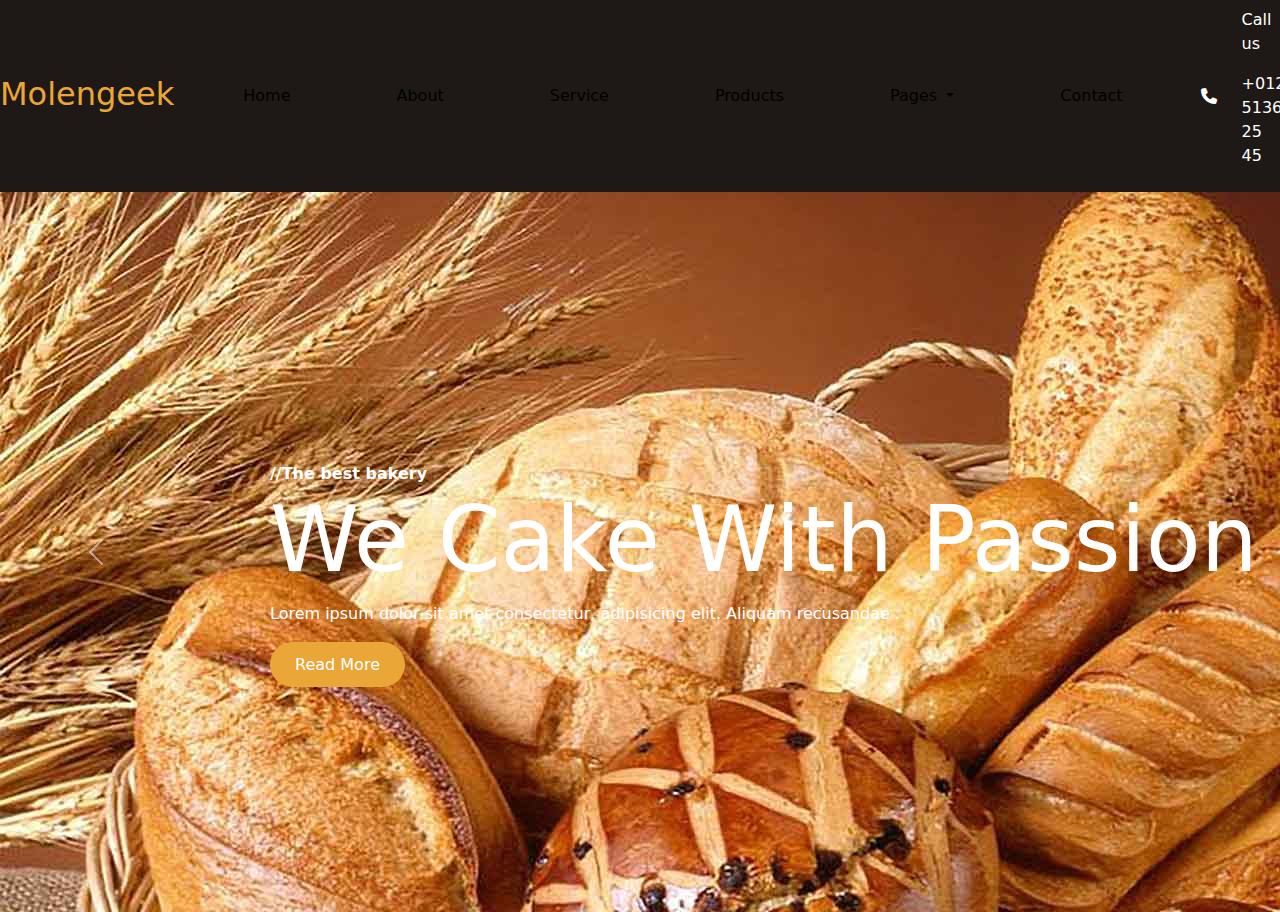
==== index.html @ bb996d0c "index" ====
<!DOCTYPE html>
<html lang="en">

<head>
    <meta charset="UTF-8">
    <meta http-equiv="X-UA-Compatible" content="IE=edge">
    <meta name="viewport" content="width=device-width, initial-scale=1.0">
    <title>Document</title>
    <link rel="stylesheet" href="./public/css/app.css">
</head>

<body>

    <header>
        <nav class="navbar d-flex  navbar-expand-lg navbar-light ">
            <a class="navbar-brand" href="#">Molengeek</a>
            <button class="navbar-toggler" type="button" data-toggle="collapse" data-target="#navbarNavDropdown"
                aria-controls="navbarNavDropdown" aria-expanded="false" aria-label="Toggle navigation">
                <span class="navbar-toggler-icon"></span>
            </button>
            <div class="collapse justify-content-center navbar-collapse" id="navbarNavDropdown">
                <ul class="navbar-nav">
                    <li class="nav-item active">
                        <a class="nav-link" href="#">Home <span class="sr-only">(current)</span></a>
                    </li>
                    <li class="nav-item">
                        <a class="nav-link" href="#">About</a>
                    </li>
                    <li class="nav-item">
                        <a class="nav-link" href="#">Service</a>
                    </li>
                    <li class="nav-item">
                        <a class="nav-link" href="#">Products</a>
                    </li>
                    <li class="nav-item dropdown">
                        <a class="nav-link dropdown-toggle" href="#" id="navbarDropdownMenuLink" data-toggle="dropdown"
                            aria-haspopup="true" aria-expanded="false">
                            Pages
                        </a>
                        <div class="dropdown-menu" aria-labelledby="navbarDropdownMenuLink">
                            <a class="dropdown-item" href="#">Action</a>
                            <a class="dropdown-item" href="#">Another action</a>
                            <a class="dropdown-item" href="#">Something else here</a>
                        </div>
                    </li>
                    <li class="nav-item">
                        <a class="nav-link" href="./public/page/contact.html">Contact</a>
                    </li>
                </ul>
            </div>
            <div class="d-flex align-items-center">
                <i class="fa-solid fa-phone p-5"></i>
                <div>
                    <p>Call us</p>
                    <p>+012 5136 25 45</p>
                </div>
            </div>
        </nav>
        <div id="carouselExampleControls" class="carousel slide" data-ride="carousel">
            <div class="carousel-inner">
                <div class="carousel-item active">
                    <div class="contenu-hdr">
                        <b>//The best bakery</b>
                        <h1>We Cake With Passion</h1>
                        <p>Lorem ipsum dolor sit amet consectetur, adipisicing elit. Aliquam recusandae .</p>
                        <button>Read More</button>
                    </div>
                </div>
                <div class="carousel-item1">
                    <div>
                        <p>Lorem ipsum dolor sit amet consectetur, adipisicing elit. Aliquam recusandae nisi rerum
                            facere enim, fugiat non est sit amet quod, exercitationem praesentium delectus aliquid
                            mollitia.</p>
                    </div>
                </div>

            </div>
            <a class="carousel-control-prev" href="#carouselExampleControls" role="button" data-slide="prev">
                <span class="carousel-control-prev-icon" aria-hidden="true"></span>
                <span class="sr-only">Previous</span>
            </a>
            <a class="carousel-control-next" href="#carouselExampleControls" role="button" data-slide="next">
                <span class="carousel-control-next-icon" aria-hidden="true"></span>
                <span class="sr-only">Next</span>
            </a>
        </div>
    </header>
    
</body>
<script src="./node_modules/bootstrap/dist/js/bootstrap.bundle.js"></script>

</html>
---- public/css/app.css ----
@charset "UTF-8";
@import "animate.css";
@font-face {
  font-family: "kadri";
  src: url("../../public/fonts/Kenia-Regular.ttf");
}
/*!
 * Font Awesome Free 6.2.1 by @fontawesome - https://fontawesome.com
 * License - https://fontawesome.com/license/free (Icons: CC BY 4.0, Fonts: SIL OFL 1.1, Code: MIT License)
 * Copyright 2022 Fonticons, Inc.
 */
.fa {
  font-family: var(--fa-style-family, "Font Awesome 6 Free");
  font-weight: var(--fa-style, 900);
}

.fa,
.fa-classic,
.fa-sharp,
.fas,
.fa-solid,
.far,
.fa-regular,
.fab,
.fa-brands {
  -moz-osx-font-smoothing: grayscale;
  -webkit-font-smoothing: antialiased;
  display: var(--fa-display, inline-block);
  font-style: normal;
  font-variant: normal;
  line-height: 1;
  text-rendering: auto;
}

.fas,
.fa-classic,
.fa-solid,
.far,
.fa-regular {
  font-family: "Font Awesome 6 Free";
}

.fab,
.fa-brands {
  font-family: "Font Awesome 6 Brands";
}

.fa-1x {
  font-size: 1em;
}

.fa-2x {
  font-size: 2em;
}

.fa-3x {
  font-size: 3em;
}

.fa-4x {
  font-size: 4em;
}

.fa-5x {
  font-size: 5em;
}

.fa-6x {
  font-size: 6em;
}

.fa-7x {
  font-size: 7em;
}

.fa-8x {
  font-size: 8em;
}

.fa-9x {
  font-size: 9em;
}

.fa-10x {
  font-size: 10em;
}

.fa-2xs {
  font-size: 0.625em;
  line-height: 0.1em;
  vertical-align: 0.225em;
}

.fa-xs {
  font-size: 0.75em;
  line-height: 0.0833333337em;
  vertical-align: 0.125em;
}

.fa-sm {
  font-size: 0.875em;
  line-height: 0.0714285718em;
  vertical-align: 0.0535714295em;
}

.fa-lg {
  font-size: 1.25em;
  line-height: 0.05em;
  vertical-align: -0.075em;
}

.fa-xl {
  font-size: 1.5em;
  line-height: 0.0416666682em;
  vertical-align: -0.125em;
}

.fa-2xl {
  font-size: 2em;
  line-height: 0.03125em;
  vertical-align: -0.1875em;
}

.fa-fw {
  text-align: center;
  width: 1.25em;
}

.fa-ul {
  list-style-type: none;
  margin-left: var(--fa-li-margin, 2.5em);
  padding-left: 0;
}
.fa-ul > li {
  position: relative;
}

.fa-li {
  left: calc(var(--fa-li-width, 2em) * -1);
  position: absolute;
  text-align: center;
  width: var(--fa-li-width, 2em);
  line-height: inherit;
}

.fa-border {
  border-color: var(--fa-border-color, #eee);
  border-radius: var(--fa-border-radius, 0.1em);
  border-style: var(--fa-border-style, solid);
  border-width: var(--fa-border-width, 0.08em);
  padding: var(--fa-border-padding, 0.2em 0.25em 0.15em);
}

.fa-pull-left {
  float: left;
  margin-right: var(--fa-pull-margin, 0.3em);
}

.fa-pull-right {
  float: right;
  margin-left: var(--fa-pull-margin, 0.3em);
}

.fa-beat {
  -webkit-animation-name: fa-beat;
          animation-name: fa-beat;
  -webkit-animation-delay: var(--fa-animation-delay, 0s);
          animation-delay: var(--fa-animation-delay, 0s);
  -webkit-animation-direction: var(--fa-animation-direction, normal);
          animation-direction: var(--fa-animation-direction, normal);
  -webkit-animation-duration: var(--fa-animation-duration, 1s);
          animation-duration: var(--fa-animation-duration, 1s);
  -webkit-animation-iteration-count: var(--fa-animation-iteration-count, infinite);
          animation-iteration-count: var(--fa-animation-iteration-count, infinite);
  -webkit-animation-timing-function: var(--fa-animation-timing, ease-in-out);
          animation-timing-function: var(--fa-animation-timing, ease-in-out);
}

.fa-bounce {
  -webkit-animation-name: fa-bounce;
          animation-name: fa-bounce;
  -webkit-animation-delay: var(--fa-animation-delay, 0s);
          animation-delay: var(--fa-animation-delay, 0s);
  -webkit-animation-direction: var(--fa-animation-direction, normal);
          animation-direction: var(--fa-animation-direction, normal);
  -webkit-animation-duration: var(--fa-animation-duration, 1s);
          animation-duration: var(--fa-animation-duration, 1s);
  -webkit-animation-iteration-count: var(--fa-animation-iteration-count, infinite);
          animation-iteration-count: var(--fa-animation-iteration-count, infinite);
  -webkit-animation-timing-function: var(--fa-animation-timing, cubic-bezier(0.28, 0.84, 0.42, 1));
          animation-timing-function: var(--fa-animation-timing, cubic-bezier(0.28, 0.84, 0.42, 1));
}

.fa-fade {
  -webkit-animation-name: fa-fade;
          animation-name: fa-fade;
  -webkit-animation-delay: var(--fa-animation-delay, 0s);
          animation-delay: var(--fa-animation-delay, 0s);
  -webkit-animation-direction: var(--fa-animation-direction, normal);
          animation-direction: var(--fa-animation-direction, normal);
  -webkit-animation-duration: var(--fa-animation-duration, 1s);
          animation-duration: var(--fa-animation-duration, 1s);
  -webkit-animation-iteration-count: var(--fa-animation-iteration-count, infinite);
          animation-iteration-count: var(--fa-animation-iteration-count, infinite);
  -webkit-animation-timing-function: var(--fa-animation-timing, cubic-bezier(0.4, 0, 0.6, 1));
          animation-timing-function: var(--fa-animation-timing, cubic-bezier(0.4, 0, 0.6, 1));
}

.fa-beat-fade {
  -webkit-animation-name: fa-beat-fade;
          animation-name: fa-beat-fade;
  -webkit-animation-delay: var(--fa-animation-delay, 0s);
          animation-delay: var(--fa-animation-delay, 0s);
  -webkit-animation-direction: var(--fa-animation-direction, normal);
          animation-direction: var(--fa-animation-direction, normal);
  -webkit-animation-duration: var(--fa-animation-duration, 1s);
          animation-duration: var(--fa-animation-duration, 1s);
  -webkit-animation-iteration-count: var(--fa-animation-iteration-count, infinite);
          animation-iteration-count: var(--fa-animation-iteration-count, infinite);
  -webkit-animation-timing-function: var(--fa-animation-timing, cubic-bezier(0.4, 0, 0.6, 1));
          animation-timing-function: var(--fa-animation-timing, cubic-bezier(0.4, 0, 0.6, 1));
}

.fa-flip {
  -webkit-animation-name: fa-flip;
          animation-name: fa-flip;
  -webkit-animation-delay: var(--fa-animation-delay, 0s);
          animation-delay: var(--fa-animation-delay, 0s);
  -webkit-animation-direction: var(--fa-animation-direction, normal);
          animation-direction: var(--fa-animation-direction, normal);
  -webkit-animation-duration: var(--fa-animation-duration, 1s);
          animation-duration: var(--fa-animation-duration, 1s);
  -webkit-animation-iteration-count: var(--fa-animation-iteration-count, infinite);
          animation-iteration-count: var(--fa-animation-iteration-count, infinite);
  -webkit-animation-timing-function: var(--fa-animation-timing, ease-in-out);
          animation-timing-function: var(--fa-animation-timing, ease-in-out);
}

.fa-shake {
  -webkit-animation-name: fa-shake;
          animation-name: fa-shake;
  -webkit-animation-delay: var(--fa-animation-delay, 0s);
          animation-delay: var(--fa-animation-delay, 0s);
  -webkit-animation-direction: var(--fa-animation-direction, normal);
          animation-direction: var(--fa-animation-direction, normal);
  -webkit-animation-duration: var(--fa-animation-duration, 1s);
          animation-duration: var(--fa-animation-duration, 1s);
  -webkit-animation-iteration-count: var(--fa-animation-iteration-count, infinite);
          animation-iteration-count: var(--fa-animation-iteration-count, infinite);
  -webkit-animation-timing-function: var(--fa-animation-timing, linear);
          animation-timing-function: var(--fa-animation-timing, linear);
}

.fa-spin {
  -webkit-animation-name: fa-spin;
          animation-name: fa-spin;
  -webkit-animation-delay: var(--fa-animation-delay, 0s);
          animation-delay: var(--fa-animation-delay, 0s);
  -webkit-animation-direction: var(--fa-animation-direction, normal);
          animation-direction: var(--fa-animation-direction, normal);
  -webkit-animation-duration: var(--fa-animation-duration, 2s);
          animation-duration: var(--fa-animation-duration, 2s);
  -webkit-animation-iteration-count: var(--fa-animation-iteration-count, infinite);
          animation-iteration-count: var(--fa-animation-iteration-count, infinite);
  -webkit-animation-timing-function: var(--fa-animation-timing, linear);
          animation-timing-function: var(--fa-animation-timing, linear);
}

.fa-spin-reverse {
  --fa-animation-direction: reverse;
}

.fa-pulse,
.fa-spin-pulse {
  -webkit-animation-name: fa-spin;
          animation-name: fa-spin;
  -webkit-animation-direction: var(--fa-animation-direction, normal);
          animation-direction: var(--fa-animation-direction, normal);
  -webkit-animation-duration: var(--fa-animation-duration, 1s);
          animation-duration: var(--fa-animation-duration, 1s);
  -webkit-animation-iteration-count: var(--fa-animation-iteration-count, infinite);
          animation-iteration-count: var(--fa-animation-iteration-count, infinite);
  -webkit-animation-timing-function: var(--fa-animation-timing, steps(8));
          animation-timing-function: var(--fa-animation-timing, steps(8));
}

@media (prefers-reduced-motion: reduce) {
  .fa-beat,
.fa-bounce,
.fa-fade,
.fa-beat-fade,
.fa-flip,
.fa-pulse,
.fa-shake,
.fa-spin,
.fa-spin-pulse {
    -webkit-animation-delay: -1ms;
            animation-delay: -1ms;
    -webkit-animation-duration: 1ms;
            animation-duration: 1ms;
    -webkit-animation-iteration-count: 1;
            animation-iteration-count: 1;
    transition-delay: 0s;
    transition-duration: 0s;
  }
}
@-webkit-keyframes fa-beat {
  0%, 90% {
    transform: scale(1);
  }
  45% {
    transform: scale(var(--fa-beat-scale, 1.25));
  }
}
@keyframes fa-beat {
  0%, 90% {
    transform: scale(1);
  }
  45% {
    transform: scale(var(--fa-beat-scale, 1.25));
  }
}
@-webkit-keyframes fa-bounce {
  0% {
    transform: scale(1, 1) translateY(0);
  }
  10% {
    transform: scale(var(--fa-bounce-start-scale-x, 1.1), var(--fa-bounce-start-scale-y, 0.9)) translateY(0);
  }
  30% {
    transform: scale(var(--fa-bounce-jump-scale-x, 0.9), var(--fa-bounce-jump-scale-y, 1.1)) translateY(var(--fa-bounce-height, -0.5em));
  }
  50% {
    transform: scale(var(--fa-bounce-land-scale-x, 1.05), var(--fa-bounce-land-scale-y, 0.95)) translateY(0);
  }
  57% {
    transform: scale(1, 1) translateY(var(--fa-bounce-rebound, -0.125em));
  }
  64% {
    transform: scale(1, 1) translateY(0);
  }
  100% {
    transform: scale(1, 1) translateY(0);
  }
}
@keyframes fa-bounce {
  0% {
    transform: scale(1, 1) translateY(0);
  }
  10% {
    transform: scale(var(--fa-bounce-start-scale-x, 1.1), var(--fa-bounce-start-scale-y, 0.9)) translateY(0);
  }
  30% {
    transform: scale(var(--fa-bounce-jump-scale-x, 0.9), var(--fa-bounce-jump-scale-y, 1.1)) translateY(var(--fa-bounce-height, -0.5em));
  }
  50% {
    transform: scale(var(--fa-bounce-land-scale-x, 1.05), var(--fa-bounce-land-scale-y, 0.95)) translateY(0);
  }
  57% {
    transform: scale(1, 1) translateY(var(--fa-bounce-rebound, -0.125em));
  }
  64% {
    transform: scale(1, 1) translateY(0);
  }
  100% {
    transform: scale(1, 1) translateY(0);
  }
}
@-webkit-keyframes fa-fade {
  50% {
    opacity: var(--fa-fade-opacity, 0.4);
  }
}
@keyframes fa-fade {
  50% {
    opacity: var(--fa-fade-opacity, 0.4);
  }
}
@-webkit-keyframes fa-beat-fade {
  0%, 100% {
    opacity: var(--fa-beat-fade-opacity, 0.4);
    transform: scale(1);
  }
  50% {
    opacity: 1;
    transform: scale(var(--fa-beat-fade-scale, 1.125));
  }
}
@keyframes fa-beat-fade {
  0%, 100% {
    opacity: var(--fa-beat-fade-opacity, 0.4);
    transform: scale(1);
  }
  50% {
    opacity: 1;
    transform: scale(var(--fa-beat-fade-scale, 1.125));
  }
}
@-webkit-keyframes fa-flip {
  50% {
    transform: rotate3d(var(--fa-flip-x, 0), var(--fa-flip-y, 1), var(--fa-flip-z, 0), var(--fa-flip-angle, -180deg));
  }
}
@keyframes fa-flip {
  50% {
    transform: rotate3d(var(--fa-flip-x, 0), var(--fa-flip-y, 1), var(--fa-flip-z, 0), var(--fa-flip-angle, -180deg));
  }
}
@-webkit-keyframes fa-shake {
  0% {
    transform: rotate(-15deg);
  }
  4% {
    transform: rotate(15deg);
  }
  8%, 24% {
    transform: rotate(-18deg);
  }
  12%, 28% {
    transform: rotate(18deg);
  }
  16% {
    transform: rotate(-22deg);
  }
  20% {
    transform: rotate(22deg);
  }
  32% {
    transform: rotate(-12deg);
  }
  36% {
    transform: rotate(12deg);
  }
  40%, 100% {
    transform: rotate(0deg);
  }
}
@keyframes fa-shake {
  0% {
    transform: rotate(-15deg);
  }
  4% {
    transform: rotate(15deg);
  }
  8%, 24% {
    transform: rotate(-18deg);
  }
  12%, 28% {
    transform: rotate(18deg);
  }
  16% {
    transform: rotate(-22deg);
  }
  20% {
    transform: rotate(22deg);
  }
  32% {
    transform: rotate(-12deg);
  }
  36% {
    transform: rotate(12deg);
  }
  40%, 100% {
    transform: rotate(0deg);
  }
}
@-webkit-keyframes fa-spin {
  0% {
    transform: rotate(0deg);
  }
  100% {
    transform: rotate(360deg);
  }
}
@keyframes fa-spin {
  0% {
    transform: rotate(0deg);
  }
  100% {
    transform: rotate(360deg);
  }
}
.fa-rotate-90 {
  transform: rotate(90deg);
}

.fa-rotate-180 {
  transform: rotate(180deg);
}

.fa-rotate-270 {
  transform: rotate(270deg);
}

.fa-flip-horizontal {
  transform: scale(-1, 1);
}

.fa-flip-vertical {
  transform: scale(1, -1);
}

.fa-flip-both,
.fa-flip-horizontal.fa-flip-vertical {
  transform: scale(-1, -1);
}

.fa-rotate-by {
  transform: rotate(var(--fa-rotate-angle, none));
}

.fa-stack {
  display: inline-block;
  height: 2em;
  line-height: 2em;
  position: relative;
  vertical-align: middle;
  width: 2.5em;
}

.fa-stack-1x,
.fa-stack-2x {
  left: 0;
  position: absolute;
  text-align: center;
  width: 100%;
  z-index: var(--fa-stack-z-index, auto);
}

.fa-stack-1x {
  line-height: inherit;
}

.fa-stack-2x {
  font-size: 2em;
}

.fa-inverse {
  color: var(--fa-inverse, #fff);
}

/* Font Awesome uses the Unicode Private Use Area (PUA) to ensure screen
readers do not read off random characters that represent icons */
.fa-0::before {
  content: "\30 ";
}

.fa-1::before {
  content: "\31 ";
}

.fa-2::before {
  content: "\32 ";
}

.fa-3::before {
  content: "\33 ";
}

.fa-4::before {
  content: "\34 ";
}

.fa-5::before {
  content: "\35 ";
}

.fa-6::before {
  content: "\36 ";
}

.fa-7::before {
  content: "\37 ";
}

.fa-8::before {
  content: "\38 ";
}

.fa-9::before {
  content: "\39 ";
}

.fa-fill-drip::before {
  content: "\f576";
}

.fa-arrows-to-circle::before {
  content: "\e4bd";
}

.fa-circle-chevron-right::before {
  content: "\f138";
}

.fa-chevron-circle-right::before {
  content: "\f138";
}

.fa-at::before {
  content: "\@";
}

.fa-trash-can::before {
  content: "\f2ed";
}

.fa-trash-alt::before {
  content: "\f2ed";
}

.fa-text-height::before {
  content: "\f034";
}

.fa-user-xmark::before {
  content: "\f235";
}

.fa-user-times::before {
  content: "\f235";
}

.fa-stethoscope::before {
  content: "\f0f1";
}

.fa-message::before {
  content: "\f27a";
}

.fa-comment-alt::before {
  content: "\f27a";
}

.fa-info::before {
  content: "\f129";
}

.fa-down-left-and-up-right-to-center::before {
  content: "\f422";
}

.fa-compress-alt::before {
  content: "\f422";
}

.fa-explosion::before {
  content: "\e4e9";
}

.fa-file-lines::before {
  content: "\f15c";
}

.fa-file-alt::before {
  content: "\f15c";
}

.fa-file-text::before {
  content: "\f15c";
}

.fa-wave-square::before {
  content: "\f83e";
}

.fa-ring::before {
  content: "\f70b";
}

.fa-building-un::before {
  content: "\e4d9";
}

.fa-dice-three::before {
  content: "\f527";
}

.fa-calendar-days::before {
  content: "\f073";
}

.fa-calendar-alt::before {
  content: "\f073";
}

.fa-anchor-circle-check::before {
  content: "\e4aa";
}

.fa-building-circle-arrow-right::before {
  content: "\e4d1";
}

.fa-volleyball::before {
  content: "\f45f";
}

.fa-volleyball-ball::before {
  content: "\f45f";
}

.fa-arrows-up-to-line::before {
  content: "\e4c2";
}

.fa-sort-down::before {
  content: "\f0dd";
}

.fa-sort-desc::before {
  content: "\f0dd";
}

.fa-circle-minus::before {
  content: "\f056";
}

.fa-minus-circle::before {
  content: "\f056";
}

.fa-door-open::before {
  content: "\f52b";
}

.fa-right-from-bracket::before {
  content: "\f2f5";
}

.fa-sign-out-alt::before {
  content: "\f2f5";
}

.fa-atom::before {
  content: "\f5d2";
}

.fa-soap::before {
  content: "\e06e";
}

.fa-icons::before {
  content: "\f86d";
}

.fa-heart-music-camera-bolt::before {
  content: "\f86d";
}

.fa-microphone-lines-slash::before {
  content: "\f539";
}

.fa-microphone-alt-slash::before {
  content: "\f539";
}

.fa-bridge-circle-check::before {
  content: "\e4c9";
}

.fa-pump-medical::before {
  content: "\e06a";
}

.fa-fingerprint::before {
  content: "\f577";
}

.fa-hand-point-right::before {
  content: "\f0a4";
}

.fa-magnifying-glass-location::before {
  content: "\f689";
}

.fa-search-location::before {
  content: "\f689";
}

.fa-forward-step::before {
  content: "\f051";
}

.fa-step-forward::before {
  content: "\f051";
}

.fa-face-smile-beam::before {
  content: "\f5b8";
}

.fa-smile-beam::before {
  content: "\f5b8";
}

.fa-flag-checkered::before {
  content: "\f11e";
}

.fa-football::before {
  content: "\f44e";
}

.fa-football-ball::before {
  content: "\f44e";
}

.fa-school-circle-exclamation::before {
  content: "\e56c";
}

.fa-crop::before {
  content: "\f125";
}

.fa-angles-down::before {
  content: "\f103";
}

.fa-angle-double-down::before {
  content: "\f103";
}

.fa-users-rectangle::before {
  content: "\e594";
}

.fa-people-roof::before {
  content: "\e537";
}

.fa-people-line::before {
  content: "\e534";
}

.fa-beer-mug-empty::before {
  content: "\f0fc";
}

.fa-beer::before {
  content: "\f0fc";
}

.fa-diagram-predecessor::before {
  content: "\e477";
}

.fa-arrow-up-long::before {
  content: "\f176";
}

.fa-long-arrow-up::before {
  content: "\f176";
}

.fa-fire-flame-simple::before {
  content: "\f46a";
}

.fa-burn::before {
  content: "\f46a";
}

.fa-person::before {
  content: "\f183";
}

.fa-male::before {
  content: "\f183";
}

.fa-laptop::before {
  content: "\f109";
}

.fa-file-csv::before {
  content: "\f6dd";
}

.fa-menorah::before {
  content: "\f676";
}

.fa-truck-plane::before {
  content: "\e58f";
}

.fa-record-vinyl::before {
  content: "\f8d9";
}

.fa-face-grin-stars::before {
  content: "\f587";
}

.fa-grin-stars::before {
  content: "\f587";
}

.fa-bong::before {
  content: "\f55c";
}

.fa-spaghetti-monster-flying::before {
  content: "\f67b";
}

.fa-pastafarianism::before {
  content: "\f67b";
}

.fa-arrow-down-up-across-line::before {
  content: "\e4af";
}

.fa-spoon::before {
  content: "\f2e5";
}

.fa-utensil-spoon::before {
  content: "\f2e5";
}

.fa-jar-wheat::before {
  content: "\e517";
}

.fa-envelopes-bulk::before {
  content: "\f674";
}

.fa-mail-bulk::before {
  content: "\f674";
}

.fa-file-circle-exclamation::before {
  content: "\e4eb";
}

.fa-circle-h::before {
  content: "\f47e";
}

.fa-hospital-symbol::before {
  content: "\f47e";
}

.fa-pager::before {
  content: "\f815";
}

.fa-address-book::before {
  content: "\f2b9";
}

.fa-contact-book::before {
  content: "\f2b9";
}

.fa-strikethrough::before {
  content: "\f0cc";
}

.fa-k::before {
  content: "K";
}

.fa-landmark-flag::before {
  content: "\e51c";
}

.fa-pencil::before {
  content: "\f303";
}

.fa-pencil-alt::before {
  content: "\f303";
}

.fa-backward::before {
  content: "\f04a";
}

.fa-caret-right::before {
  content: "\f0da";
}

.fa-comments::before {
  content: "\f086";
}

.fa-paste::before {
  content: "\f0ea";
}

.fa-file-clipboard::before {
  content: "\f0ea";
}

.fa-code-pull-request::before {
  content: "\e13c";
}

.fa-clipboard-list::before {
  content: "\f46d";
}

.fa-truck-ramp-box::before {
  content: "\f4de";
}

.fa-truck-loading::before {
  content: "\f4de";
}

.fa-user-check::before {
  content: "\f4fc";
}

.fa-vial-virus::before {
  content: "\e597";
}

.fa-sheet-plastic::before {
  content: "\e571";
}

.fa-blog::before {
  content: "\f781";
}

.fa-user-ninja::before {
  content: "\f504";
}

.fa-person-arrow-up-from-line::before {
  content: "\e539";
}

.fa-scroll-torah::before {
  content: "\f6a0";
}

.fa-torah::before {
  content: "\f6a0";
}

.fa-broom-ball::before {
  content: "\f458";
}

.fa-quidditch::before {
  content: "\f458";
}

.fa-quidditch-broom-ball::before {
  content: "\f458";
}

.fa-toggle-off::before {
  content: "\f204";
}

.fa-box-archive::before {
  content: "\f187";
}

.fa-archive::before {
  content: "\f187";
}

.fa-person-drowning::before {
  content: "\e545";
}

.fa-arrow-down-9-1::before {
  content: "\f886";
}

.fa-sort-numeric-desc::before {
  content: "\f886";
}

.fa-sort-numeric-down-alt::before {
  content: "\f886";
}

.fa-face-grin-tongue-squint::before {
  content: "\f58a";
}

.fa-grin-tongue-squint::before {
  content: "\f58a";
}

.fa-spray-can::before {
  content: "\f5bd";
}

.fa-truck-monster::before {
  content: "\f63b";
}

.fa-w::before {
  content: "W";
}

.fa-earth-africa::before {
  content: "\f57c";
}

.fa-globe-africa::before {
  content: "\f57c";
}

.fa-rainbow::before {
  content: "\f75b";
}

.fa-circle-notch::before {
  content: "\f1ce";
}

.fa-tablet-screen-button::before {
  content: "\f3fa";
}

.fa-tablet-alt::before {
  content: "\f3fa";
}

.fa-paw::before {
  content: "\f1b0";
}

.fa-cloud::before {
  content: "\f0c2";
}

.fa-trowel-bricks::before {
  content: "\e58a";
}

.fa-face-flushed::before {
  content: "\f579";
}

.fa-flushed::before {
  content: "\f579";
}

.fa-hospital-user::before {
  content: "\f80d";
}

.fa-tent-arrow-left-right::before {
  content: "\e57f";
}

.fa-gavel::before {
  content: "\f0e3";
}

.fa-legal::before {
  content: "\f0e3";
}

.fa-binoculars::before {
  content: "\f1e5";
}

.fa-microphone-slash::before {
  content: "\f131";
}

.fa-box-tissue::before {
  content: "\e05b";
}

.fa-motorcycle::before {
  content: "\f21c";
}

.fa-bell-concierge::before {
  content: "\f562";
}

.fa-concierge-bell::before {
  content: "\f562";
}

.fa-pen-ruler::before {
  content: "\f5ae";
}

.fa-pencil-ruler::before {
  content: "\f5ae";
}

.fa-people-arrows::before {
  content: "\e068";
}

.fa-people-arrows-left-right::before {
  content: "\e068";
}

.fa-mars-and-venus-burst::before {
  content: "\e523";
}

.fa-square-caret-right::before {
  content: "\f152";
}

.fa-caret-square-right::before {
  content: "\f152";
}

.fa-scissors::before {
  content: "\f0c4";
}

.fa-cut::before {
  content: "\f0c4";
}

.fa-sun-plant-wilt::before {
  content: "\e57a";
}

.fa-toilets-portable::before {
  content: "\e584";
}

.fa-hockey-puck::before {
  content: "\f453";
}

.fa-table::before {
  content: "\f0ce";
}

.fa-magnifying-glass-arrow-right::before {
  content: "\e521";
}

.fa-tachograph-digital::before {
  content: "\f566";
}

.fa-digital-tachograph::before {
  content: "\f566";
}

.fa-users-slash::before {
  content: "\e073";
}

.fa-clover::before {
  content: "\e139";
}

.fa-reply::before {
  content: "\f3e5";
}

.fa-mail-reply::before {
  content: "\f3e5";
}

.fa-star-and-crescent::before {
  content: "\f699";
}

.fa-house-fire::before {
  content: "\e50c";
}

.fa-square-minus::before {
  content: "\f146";
}

.fa-minus-square::before {
  content: "\f146";
}

.fa-helicopter::before {
  content: "\f533";
}

.fa-compass::before {
  content: "\f14e";
}

.fa-square-caret-down::before {
  content: "\f150";
}

.fa-caret-square-down::before {
  content: "\f150";
}

.fa-file-circle-question::before {
  content: "\e4ef";
}

.fa-laptop-code::before {
  content: "\f5fc";
}

.fa-swatchbook::before {
  content: "\f5c3";
}

.fa-prescription-bottle::before {
  content: "\f485";
}

.fa-bars::before {
  content: "\f0c9";
}

.fa-navicon::before {
  content: "\f0c9";
}

.fa-people-group::before {
  content: "\e533";
}

.fa-hourglass-end::before {
  content: "\f253";
}

.fa-hourglass-3::before {
  content: "\f253";
}

.fa-heart-crack::before {
  content: "\f7a9";
}

.fa-heart-broken::before {
  content: "\f7a9";
}

.fa-square-up-right::before {
  content: "\f360";
}

.fa-external-link-square-alt::before {
  content: "\f360";
}

.fa-face-kiss-beam::before {
  content: "\f597";
}

.fa-kiss-beam::before {
  content: "\f597";
}

.fa-film::before {
  content: "\f008";
}

.fa-ruler-horizontal::before {
  content: "\f547";
}

.fa-people-robbery::before {
  content: "\e536";
}

.fa-lightbulb::before {
  content: "\f0eb";
}

.fa-caret-left::before {
  content: "\f0d9";
}

.fa-circle-exclamation::before {
  content: "\f06a";
}

.fa-exclamation-circle::before {
  content: "\f06a";
}

.fa-school-circle-xmark::before {
  content: "\e56d";
}

.fa-arrow-right-from-bracket::before {
  content: "\f08b";
}

.fa-sign-out::before {
  content: "\f08b";
}

.fa-circle-chevron-down::before {
  content: "\f13a";
}

.fa-chevron-circle-down::before {
  content: "\f13a";
}

.fa-unlock-keyhole::before {
  content: "\f13e";
}

.fa-unlock-alt::before {
  content: "\f13e";
}

.fa-cloud-showers-heavy::before {
  content: "\f740";
}

.fa-headphones-simple::before {
  content: "\f58f";
}

.fa-headphones-alt::before {
  content: "\f58f";
}

.fa-sitemap::before {
  content: "\f0e8";
}

.fa-circle-dollar-to-slot::before {
  content: "\f4b9";
}

.fa-donate::before {
  content: "\f4b9";
}

.fa-memory::before {
  content: "\f538";
}

.fa-road-spikes::before {
  content: "\e568";
}

.fa-fire-burner::before {
  content: "\e4f1";
}

.fa-flag::before {
  content: "\f024";
}

.fa-hanukiah::before {
  content: "\f6e6";
}

.fa-feather::before {
  content: "\f52d";
}

.fa-volume-low::before {
  content: "\f027";
}

.fa-volume-down::before {
  content: "\f027";
}

.fa-comment-slash::before {
  content: "\f4b3";
}

.fa-cloud-sun-rain::before {
  content: "\f743";
}

.fa-compress::before {
  content: "\f066";
}

.fa-wheat-awn::before {
  content: "\e2cd";
}

.fa-wheat-alt::before {
  content: "\e2cd";
}

.fa-ankh::before {
  content: "\f644";
}

.fa-hands-holding-child::before {
  content: "\e4fa";
}

.fa-asterisk::before {
  content: "\*";
}

.fa-square-check::before {
  content: "\f14a";
}

.fa-check-square::before {
  content: "\f14a";
}

.fa-peseta-sign::before {
  content: "\e221";
}

.fa-heading::before {
  content: "\f1dc";
}

.fa-header::before {
  content: "\f1dc";
}

.fa-ghost::before {
  content: "\f6e2";
}

.fa-list::before {
  content: "\f03a";
}

.fa-list-squares::before {
  content: "\f03a";
}

.fa-square-phone-flip::before {
  content: "\f87b";
}

.fa-phone-square-alt::before {
  content: "\f87b";
}

.fa-cart-plus::before {
  content: "\f217";
}

.fa-gamepad::before {
  content: "\f11b";
}

.fa-circle-dot::before {
  content: "\f192";
}

.fa-dot-circle::before {
  content: "\f192";
}

.fa-face-dizzy::before {
  content: "\f567";
}

.fa-dizzy::before {
  content: "\f567";
}

.fa-egg::before {
  content: "\f7fb";
}

.fa-house-medical-circle-xmark::before {
  content: "\e513";
}

.fa-campground::before {
  content: "\f6bb";
}

.fa-folder-plus::before {
  content: "\f65e";
}

.fa-futbol::before {
  content: "\f1e3";
}

.fa-futbol-ball::before {
  content: "\f1e3";
}

.fa-soccer-ball::before {
  content: "\f1e3";
}

.fa-paintbrush::before {
  content: "\f1fc";
}

.fa-paint-brush::before {
  content: "\f1fc";
}

.fa-lock::before {
  content: "\f023";
}

.fa-gas-pump::before {
  content: "\f52f";
}

.fa-hot-tub-person::before {
  content: "\f593";
}

.fa-hot-tub::before {
  content: "\f593";
}

.fa-map-location::before {
  content: "\f59f";
}

.fa-map-marked::before {
  content: "\f59f";
}

.fa-house-flood-water::before {
  content: "\e50e";
}

.fa-tree::before {
  content: "\f1bb";
}

.fa-bridge-lock::before {
  content: "\e4cc";
}

.fa-sack-dollar::before {
  content: "\f81d";
}

.fa-pen-to-square::before {
  content: "\f044";
}

.fa-edit::before {
  content: "\f044";
}

.fa-car-side::before {
  content: "\f5e4";
}

.fa-share-nodes::before {
  content: "\f1e0";
}

.fa-share-alt::before {
  content: "\f1e0";
}

.fa-heart-circle-minus::before {
  content: "\e4ff";
}

.fa-hourglass-half::before {
  content: "\f252";
}

.fa-hourglass-2::before {
  content: "\f252";
}

.fa-microscope::before {
  content: "\f610";
}

.fa-sink::before {
  content: "\e06d";
}

.fa-bag-shopping::before {
  content: "\f290";
}

.fa-shopping-bag::before {
  content: "\f290";
}

.fa-arrow-down-z-a::before {
  content: "\f881";
}

.fa-sort-alpha-desc::before {
  content: "\f881";
}

.fa-sort-alpha-down-alt::before {
  content: "\f881";
}

.fa-mitten::before {
  content: "\f7b5";
}

.fa-person-rays::before {
  content: "\e54d";
}

.fa-users::before {
  content: "\f0c0";
}

.fa-eye-slash::before {
  content: "\f070";
}

.fa-flask-vial::before {
  content: "\e4f3";
}

.fa-hand::before {
  content: "\f256";
}

.fa-hand-paper::before {
  content: "\f256";
}

.fa-om::before {
  content: "\f679";
}

.fa-worm::before {
  content: "\e599";
}

.fa-house-circle-xmark::before {
  content: "\e50b";
}

.fa-plug::before {
  content: "\f1e6";
}

.fa-chevron-up::before {
  content: "\f077";
}

.fa-hand-spock::before {
  content: "\f259";
}

.fa-stopwatch::before {
  content: "\f2f2";
}

.fa-face-kiss::before {
  content: "\f596";
}

.fa-kiss::before {
  content: "\f596";
}

.fa-bridge-circle-xmark::before {
  content: "\e4cb";
}

.fa-face-grin-tongue::before {
  content: "\f589";
}

.fa-grin-tongue::before {
  content: "\f589";
}

.fa-chess-bishop::before {
  content: "\f43a";
}

.fa-face-grin-wink::before {
  content: "\f58c";
}

.fa-grin-wink::before {
  content: "\f58c";
}

.fa-ear-deaf::before {
  content: "\f2a4";
}

.fa-deaf::before {
  content: "\f2a4";
}

.fa-deafness::before {
  content: "\f2a4";
}

.fa-hard-of-hearing::before {
  content: "\f2a4";
}

.fa-road-circle-check::before {
  content: "\e564";
}

.fa-dice-five::before {
  content: "\f523";
}

.fa-square-rss::before {
  content: "\f143";
}

.fa-rss-square::before {
  content: "\f143";
}

.fa-land-mine-on::before {
  content: "\e51b";
}

.fa-i-cursor::before {
  content: "\f246";
}

.fa-stamp::before {
  content: "\f5bf";
}

.fa-stairs::before {
  content: "\e289";
}

.fa-i::before {
  content: "I";
}

.fa-hryvnia-sign::before {
  content: "\f6f2";
}

.fa-hryvnia::before {
  content: "\f6f2";
}

.fa-pills::before {
  content: "\f484";
}

.fa-face-grin-wide::before {
  content: "\f581";
}

.fa-grin-alt::before {
  content: "\f581";
}

.fa-tooth::before {
  content: "\f5c9";
}

.fa-v::before {
  content: "V";
}

.fa-bangladeshi-taka-sign::before {
  content: "\e2e6";
}

.fa-bicycle::before {
  content: "\f206";
}

.fa-staff-snake::before {
  content: "\e579";
}

.fa-rod-asclepius::before {
  content: "\e579";
}

.fa-rod-snake::before {
  content: "\e579";
}

.fa-staff-aesculapius::before {
  content: "\e579";
}

.fa-head-side-cough-slash::before {
  content: "\e062";
}

.fa-truck-medical::before {
  content: "\f0f9";
}

.fa-ambulance::before {
  content: "\f0f9";
}

.fa-wheat-awn-circle-exclamation::before {
  content: "\e598";
}

.fa-snowman::before {
  content: "\f7d0";
}

.fa-mortar-pestle::before {
  content: "\f5a7";
}

.fa-road-barrier::before {
  content: "\e562";
}

.fa-school::before {
  content: "\f549";
}

.fa-igloo::before {
  content: "\f7ae";
}

.fa-joint::before {
  content: "\f595";
}

.fa-angle-right::before {
  content: "\f105";
}

.fa-horse::before {
  content: "\f6f0";
}

.fa-q::before {
  content: "Q";
}

.fa-g::before {
  content: "G";
}

.fa-notes-medical::before {
  content: "\f481";
}

.fa-temperature-half::before {
  content: "\f2c9";
}

.fa-temperature-2::before {
  content: "\f2c9";
}

.fa-thermometer-2::before {
  content: "\f2c9";
}

.fa-thermometer-half::before {
  content: "\f2c9";
}

.fa-dong-sign::before {
  content: "\e169";
}

.fa-capsules::before {
  content: "\f46b";
}

.fa-poo-storm::before {
  content: "\f75a";
}

.fa-poo-bolt::before {
  content: "\f75a";
}

.fa-face-frown-open::before {
  content: "\f57a";
}

.fa-frown-open::before {
  content: "\f57a";
}

.fa-hand-point-up::before {
  content: "\f0a6";
}

.fa-money-bill::before {
  content: "\f0d6";
}

.fa-bookmark::before {
  content: "\f02e";
}

.fa-align-justify::before {
  content: "\f039";
}

.fa-umbrella-beach::before {
  content: "\f5ca";
}

.fa-helmet-un::before {
  content: "\e503";
}

.fa-bullseye::before {
  content: "\f140";
}

.fa-bacon::before {
  content: "\f7e5";
}

.fa-hand-point-down::before {
  content: "\f0a7";
}

.fa-arrow-up-from-bracket::before {
  content: "\e09a";
}

.fa-folder::before {
  content: "\f07b";
}

.fa-folder-blank::before {
  content: "\f07b";
}

.fa-file-waveform::before {
  content: "\f478";
}

.fa-file-medical-alt::before {
  content: "\f478";
}

.fa-radiation::before {
  content: "\f7b9";
}

.fa-chart-simple::before {
  content: "\e473";
}

.fa-mars-stroke::before {
  content: "\f229";
}

.fa-vial::before {
  content: "\f492";
}

.fa-gauge::before {
  content: "\f624";
}

.fa-dashboard::before {
  content: "\f624";
}

.fa-gauge-med::before {
  content: "\f624";
}

.fa-tachometer-alt-average::before {
  content: "\f624";
}

.fa-wand-magic-sparkles::before {
  content: "\e2ca";
}

.fa-magic-wand-sparkles::before {
  content: "\e2ca";
}

.fa-e::before {
  content: "E";
}

.fa-pen-clip::before {
  content: "\f305";
}

.fa-pen-alt::before {
  content: "\f305";
}

.fa-bridge-circle-exclamation::before {
  content: "\e4ca";
}

.fa-user::before {
  content: "\f007";
}

.fa-school-circle-check::before {
  content: "\e56b";
}

.fa-dumpster::before {
  content: "\f793";
}

.fa-van-shuttle::before {
  content: "\f5b6";
}

.fa-shuttle-van::before {
  content: "\f5b6";
}

.fa-building-user::before {
  content: "\e4da";
}

.fa-square-caret-left::before {
  content: "\f191";
}

.fa-caret-square-left::before {
  content: "\f191";
}

.fa-highlighter::before {
  content: "\f591";
}

.fa-key::before {
  content: "\f084";
}

.fa-bullhorn::before {
  content: "\f0a1";
}

.fa-globe::before {
  content: "\f0ac";
}

.fa-synagogue::before {
  content: "\f69b";
}

.fa-person-half-dress::before {
  content: "\e548";
}

.fa-road-bridge::before {
  content: "\e563";
}

.fa-location-arrow::before {
  content: "\f124";
}

.fa-c::before {
  content: "C";
}

.fa-tablet-button::before {
  content: "\f10a";
}

.fa-building-lock::before {
  content: "\e4d6";
}

.fa-pizza-slice::before {
  content: "\f818";
}

.fa-money-bill-wave::before {
  content: "\f53a";
}

.fa-chart-area::before {
  content: "\f1fe";
}

.fa-area-chart::before {
  content: "\f1fe";
}

.fa-house-flag::before {
  content: "\e50d";
}

.fa-person-circle-minus::before {
  content: "\e540";
}

.fa-ban::before {
  content: "\f05e";
}

.fa-cancel::before {
  content: "\f05e";
}

.fa-camera-rotate::before {
  content: "\e0d8";
}

.fa-spray-can-sparkles::before {
  content: "\f5d0";
}

.fa-air-freshener::before {
  content: "\f5d0";
}

.fa-star::before {
  content: "\f005";
}

.fa-repeat::before {
  content: "\f363";
}

.fa-cross::before {
  content: "\f654";
}

.fa-box::before {
  content: "\f466";
}

.fa-venus-mars::before {
  content: "\f228";
}

.fa-arrow-pointer::before {
  content: "\f245";
}

.fa-mouse-pointer::before {
  content: "\f245";
}

.fa-maximize::before {
  content: "\f31e";
}

.fa-expand-arrows-alt::before {
  content: "\f31e";
}

.fa-charging-station::before {
  content: "\f5e7";
}

.fa-shapes::before {
  content: "\f61f";
}

.fa-triangle-circle-square::before {
  content: "\f61f";
}

.fa-shuffle::before {
  content: "\f074";
}

.fa-random::before {
  content: "\f074";
}

.fa-person-running::before {
  content: "\f70c";
}

.fa-running::before {
  content: "\f70c";
}

.fa-mobile-retro::before {
  content: "\e527";
}

.fa-grip-lines-vertical::before {
  content: "\f7a5";
}

.fa-spider::before {
  content: "\f717";
}

.fa-hands-bound::before {
  content: "\e4f9";
}

.fa-file-invoice-dollar::before {
  content: "\f571";
}

.fa-plane-circle-exclamation::before {
  content: "\e556";
}

.fa-x-ray::before {
  content: "\f497";
}

.fa-spell-check::before {
  content: "\f891";
}

.fa-slash::before {
  content: "\f715";
}

.fa-computer-mouse::before {
  content: "\f8cc";
}

.fa-mouse::before {
  content: "\f8cc";
}

.fa-arrow-right-to-bracket::before {
  content: "\f090";
}

.fa-sign-in::before {
  content: "\f090";
}

.fa-shop-slash::before {
  content: "\e070";
}

.fa-store-alt-slash::before {
  content: "\e070";
}

.fa-server::before {
  content: "\f233";
}

.fa-virus-covid-slash::before {
  content: "\e4a9";
}

.fa-shop-lock::before {
  content: "\e4a5";
}

.fa-hourglass-start::before {
  content: "\f251";
}

.fa-hourglass-1::before {
  content: "\f251";
}

.fa-blender-phone::before {
  content: "\f6b6";
}

.fa-building-wheat::before {
  content: "\e4db";
}

.fa-person-breastfeeding::before {
  content: "\e53a";
}

.fa-right-to-bracket::before {
  content: "\f2f6";
}

.fa-sign-in-alt::before {
  content: "\f2f6";
}

.fa-venus::before {
  content: "\f221";
}

.fa-passport::before {
  content: "\f5ab";
}

.fa-heart-pulse::before {
  content: "\f21e";
}

.fa-heartbeat::before {
  content: "\f21e";
}

.fa-people-carry-box::before {
  content: "\f4ce";
}

.fa-people-carry::before {
  content: "\f4ce";
}

.fa-temperature-high::before {
  content: "\f769";
}

.fa-microchip::before {
  content: "\f2db";
}

.fa-crown::before {
  content: "\f521";
}

.fa-weight-hanging::before {
  content: "\f5cd";
}

.fa-xmarks-lines::before {
  content: "\e59a";
}

.fa-file-prescription::before {
  content: "\f572";
}

.fa-weight-scale::before {
  content: "\f496";
}

.fa-weight::before {
  content: "\f496";
}

.fa-user-group::before {
  content: "\f500";
}

.fa-user-friends::before {
  content: "\f500";
}

.fa-arrow-up-a-z::before {
  content: "\f15e";
}

.fa-sort-alpha-up::before {
  content: "\f15e";
}

.fa-chess-knight::before {
  content: "\f441";
}

.fa-face-laugh-squint::before {
  content: "\f59b";
}

.fa-laugh-squint::before {
  content: "\f59b";
}

.fa-wheelchair::before {
  content: "\f193";
}

.fa-circle-arrow-up::before {
  content: "\f0aa";
}

.fa-arrow-circle-up::before {
  content: "\f0aa";
}

.fa-toggle-on::before {
  content: "\f205";
}

.fa-person-walking::before {
  content: "\f554";
}

.fa-walking::before {
  content: "\f554";
}

.fa-l::before {
  content: "L";
}

.fa-fire::before {
  content: "\f06d";
}

.fa-bed-pulse::before {
  content: "\f487";
}

.fa-procedures::before {
  content: "\f487";
}

.fa-shuttle-space::before {
  content: "\f197";
}

.fa-space-shuttle::before {
  content: "\f197";
}

.fa-face-laugh::before {
  content: "\f599";
}

.fa-laugh::before {
  content: "\f599";
}

.fa-folder-open::before {
  content: "\f07c";
}

.fa-heart-circle-plus::before {
  content: "\e500";
}

.fa-code-fork::before {
  content: "\e13b";
}

.fa-city::before {
  content: "\f64f";
}

.fa-microphone-lines::before {
  content: "\f3c9";
}

.fa-microphone-alt::before {
  content: "\f3c9";
}

.fa-pepper-hot::before {
  content: "\f816";
}

.fa-unlock::before {
  content: "\f09c";
}

.fa-colon-sign::before {
  content: "\e140";
}

.fa-headset::before {
  content: "\f590";
}

.fa-store-slash::before {
  content: "\e071";
}

.fa-road-circle-xmark::before {
  content: "\e566";
}

.fa-user-minus::before {
  content: "\f503";
}

.fa-mars-stroke-up::before {
  content: "\f22a";
}

.fa-mars-stroke-v::before {
  content: "\f22a";
}

.fa-champagne-glasses::before {
  content: "\f79f";
}

.fa-glass-cheers::before {
  content: "\f79f";
}

.fa-clipboard::before {
  content: "\f328";
}

.fa-house-circle-exclamation::before {
  content: "\e50a";
}

.fa-file-arrow-up::before {
  content: "\f574";
}

.fa-file-upload::before {
  content: "\f574";
}

.fa-wifi::before {
  content: "\f1eb";
}

.fa-wifi-3::before {
  content: "\f1eb";
}

.fa-wifi-strong::before {
  content: "\f1eb";
}

.fa-bath::before {
  content: "\f2cd";
}

.fa-bathtub::before {
  content: "\f2cd";
}

.fa-underline::before {
  content: "\f0cd";
}

.fa-user-pen::before {
  content: "\f4ff";
}

.fa-user-edit::before {
  content: "\f4ff";
}

.fa-signature::before {
  content: "\f5b7";
}

.fa-stroopwafel::before {
  content: "\f551";
}

.fa-bold::before {
  content: "\f032";
}

.fa-anchor-lock::before {
  content: "\e4ad";
}

.fa-building-ngo::before {
  content: "\e4d7";
}

.fa-manat-sign::before {
  content: "\e1d5";
}

.fa-not-equal::before {
  content: "\f53e";
}

.fa-border-top-left::before {
  content: "\f853";
}

.fa-border-style::before {
  content: "\f853";
}

.fa-map-location-dot::before {
  content: "\f5a0";
}

.fa-map-marked-alt::before {
  content: "\f5a0";
}

.fa-jedi::before {
  content: "\f669";
}

.fa-square-poll-vertical::before {
  content: "\f681";
}

.fa-poll::before {
  content: "\f681";
}

.fa-mug-hot::before {
  content: "\f7b6";
}

.fa-car-battery::before {
  content: "\f5df";
}

.fa-battery-car::before {
  content: "\f5df";
}

.fa-gift::before {
  content: "\f06b";
}

.fa-dice-two::before {
  content: "\f528";
}

.fa-chess-queen::before {
  content: "\f445";
}

.fa-glasses::before {
  content: "\f530";
}

.fa-chess-board::before {
  content: "\f43c";
}

.fa-building-circle-check::before {
  content: "\e4d2";
}

.fa-person-chalkboard::before {
  content: "\e53d";
}

.fa-mars-stroke-right::before {
  content: "\f22b";
}

.fa-mars-stroke-h::before {
  content: "\f22b";
}

.fa-hand-back-fist::before {
  content: "\f255";
}

.fa-hand-rock::before {
  content: "\f255";
}

.fa-square-caret-up::before {
  content: "\f151";
}

.fa-caret-square-up::before {
  content: "\f151";
}

.fa-cloud-showers-water::before {
  content: "\e4e4";
}

.fa-chart-bar::before {
  content: "\f080";
}

.fa-bar-chart::before {
  content: "\f080";
}

.fa-hands-bubbles::before {
  content: "\e05e";
}

.fa-hands-wash::before {
  content: "\e05e";
}

.fa-less-than-equal::before {
  content: "\f537";
}

.fa-train::before {
  content: "\f238";
}

.fa-eye-low-vision::before {
  content: "\f2a8";
}

.fa-low-vision::before {
  content: "\f2a8";
}

.fa-crow::before {
  content: "\f520";
}

.fa-sailboat::before {
  content: "\e445";
}

.fa-window-restore::before {
  content: "\f2d2";
}

.fa-square-plus::before {
  content: "\f0fe";
}

.fa-plus-square::before {
  content: "\f0fe";
}

.fa-torii-gate::before {
  content: "\f6a1";
}

.fa-frog::before {
  content: "\f52e";
}

.fa-bucket::before {
  content: "\e4cf";
}

.fa-image::before {
  content: "\f03e";
}

.fa-microphone::before {
  content: "\f130";
}

.fa-cow::before {
  content: "\f6c8";
}

.fa-caret-up::before {
  content: "\f0d8";
}

.fa-screwdriver::before {
  content: "\f54a";
}

.fa-folder-closed::before {
  content: "\e185";
}

.fa-house-tsunami::before {
  content: "\e515";
}

.fa-square-nfi::before {
  content: "\e576";
}

.fa-arrow-up-from-ground-water::before {
  content: "\e4b5";
}

.fa-martini-glass::before {
  content: "\f57b";
}

.fa-glass-martini-alt::before {
  content: "\f57b";
}

.fa-rotate-left::before {
  content: "\f2ea";
}

.fa-rotate-back::before {
  content: "\f2ea";
}

.fa-rotate-backward::before {
  content: "\f2ea";
}

.fa-undo-alt::before {
  content: "\f2ea";
}

.fa-table-columns::before {
  content: "\f0db";
}

.fa-columns::before {
  content: "\f0db";
}

.fa-lemon::before {
  content: "\f094";
}

.fa-head-side-mask::before {
  content: "\e063";
}

.fa-handshake::before {
  content: "\f2b5";
}

.fa-gem::before {
  content: "\f3a5";
}

.fa-dolly::before {
  content: "\f472";
}

.fa-dolly-box::before {
  content: "\f472";
}

.fa-smoking::before {
  content: "\f48d";
}

.fa-minimize::before {
  content: "\f78c";
}

.fa-compress-arrows-alt::before {
  content: "\f78c";
}

.fa-monument::before {
  content: "\f5a6";
}

.fa-snowplow::before {
  content: "\f7d2";
}

.fa-angles-right::before {
  content: "\f101";
}

.fa-angle-double-right::before {
  content: "\f101";
}

.fa-cannabis::before {
  content: "\f55f";
}

.fa-circle-play::before {
  content: "\f144";
}

.fa-play-circle::before {
  content: "\f144";
}

.fa-tablets::before {
  content: "\f490";
}

.fa-ethernet::before {
  content: "\f796";
}

.fa-euro-sign::before {
  content: "\f153";
}

.fa-eur::before {
  content: "\f153";
}

.fa-euro::before {
  content: "\f153";
}

.fa-chair::before {
  content: "\f6c0";
}

.fa-circle-check::before {
  content: "\f058";
}

.fa-check-circle::before {
  content: "\f058";
}

.fa-circle-stop::before {
  content: "\f28d";
}

.fa-stop-circle::before {
  content: "\f28d";
}

.fa-compass-drafting::before {
  content: "\f568";
}

.fa-drafting-compass::before {
  content: "\f568";
}

.fa-plate-wheat::before {
  content: "\e55a";
}

.fa-icicles::before {
  content: "\f7ad";
}

.fa-person-shelter::before {
  content: "\e54f";
}

.fa-neuter::before {
  content: "\f22c";
}

.fa-id-badge::before {
  content: "\f2c1";
}

.fa-marker::before {
  content: "\f5a1";
}

.fa-face-laugh-beam::before {
  content: "\f59a";
}

.fa-laugh-beam::before {
  content: "\f59a";
}

.fa-helicopter-symbol::before {
  content: "\e502";
}

.fa-universal-access::before {
  content: "\f29a";
}

.fa-circle-chevron-up::before {
  content: "\f139";
}

.fa-chevron-circle-up::before {
  content: "\f139";
}

.fa-lari-sign::before {
  content: "\e1c8";
}

.fa-volcano::before {
  content: "\f770";
}

.fa-person-walking-dashed-line-arrow-right::before {
  content: "\e553";
}

.fa-sterling-sign::before {
  content: "\f154";
}

.fa-gbp::before {
  content: "\f154";
}

.fa-pound-sign::before {
  content: "\f154";
}

.fa-viruses::before {
  content: "\e076";
}

.fa-square-person-confined::before {
  content: "\e577";
}

.fa-user-tie::before {
  content: "\f508";
}

.fa-arrow-down-long::before {
  content: "\f175";
}

.fa-long-arrow-down::before {
  content: "\f175";
}

.fa-tent-arrow-down-to-line::before {
  content: "\e57e";
}

.fa-certificate::before {
  content: "\f0a3";
}

.fa-reply-all::before {
  content: "\f122";
}

.fa-mail-reply-all::before {
  content: "\f122";
}

.fa-suitcase::before {
  content: "\f0f2";
}

.fa-person-skating::before {
  content: "\f7c5";
}

.fa-skating::before {
  content: "\f7c5";
}

.fa-filter-circle-dollar::before {
  content: "\f662";
}

.fa-funnel-dollar::before {
  content: "\f662";
}

.fa-camera-retro::before {
  content: "\f083";
}

.fa-circle-arrow-down::before {
  content: "\f0ab";
}

.fa-arrow-circle-down::before {
  content: "\f0ab";
}

.fa-file-import::before {
  content: "\f56f";
}

.fa-arrow-right-to-file::before {
  content: "\f56f";
}

.fa-square-arrow-up-right::before {
  content: "\f14c";
}

.fa-external-link-square::before {
  content: "\f14c";
}

.fa-box-open::before {
  content: "\f49e";
}

.fa-scroll::before {
  content: "\f70e";
}

.fa-spa::before {
  content: "\f5bb";
}

.fa-location-pin-lock::before {
  content: "\e51f";
}

.fa-pause::before {
  content: "\f04c";
}

.fa-hill-avalanche::before {
  content: "\e507";
}

.fa-temperature-empty::before {
  content: "\f2cb";
}

.fa-temperature-0::before {
  content: "\f2cb";
}

.fa-thermometer-0::before {
  content: "\f2cb";
}

.fa-thermometer-empty::before {
  content: "\f2cb";
}

.fa-bomb::before {
  content: "\f1e2";
}

.fa-registered::before {
  content: "\f25d";
}

.fa-address-card::before {
  content: "\f2bb";
}

.fa-contact-card::before {
  content: "\f2bb";
}

.fa-vcard::before {
  content: "\f2bb";
}

.fa-scale-unbalanced-flip::before {
  content: "\f516";
}

.fa-balance-scale-right::before {
  content: "\f516";
}

.fa-subscript::before {
  content: "\f12c";
}

.fa-diamond-turn-right::before {
  content: "\f5eb";
}

.fa-directions::before {
  content: "\f5eb";
}

.fa-burst::before {
  content: "\e4dc";
}

.fa-house-laptop::before {
  content: "\e066";
}

.fa-laptop-house::before {
  content: "\e066";
}

.fa-face-tired::before {
  content: "\f5c8";
}

.fa-tired::before {
  content: "\f5c8";
}

.fa-money-bills::before {
  content: "\e1f3";
}

.fa-smog::before {
  content: "\f75f";
}

.fa-crutch::before {
  content: "\f7f7";
}

.fa-cloud-arrow-up::before {
  content: "\f0ee";
}

.fa-cloud-upload::before {
  content: "\f0ee";
}

.fa-cloud-upload-alt::before {
  content: "\f0ee";
}

.fa-palette::before {
  content: "\f53f";
}

.fa-arrows-turn-right::before {
  content: "\e4c0";
}

.fa-vest::before {
  content: "\e085";
}

.fa-ferry::before {
  content: "\e4ea";
}

.fa-arrows-down-to-people::before {
  content: "\e4b9";
}

.fa-seedling::before {
  content: "\f4d8";
}

.fa-sprout::before {
  content: "\f4d8";
}

.fa-left-right::before {
  content: "\f337";
}

.fa-arrows-alt-h::before {
  content: "\f337";
}

.fa-boxes-packing::before {
  content: "\e4c7";
}

.fa-circle-arrow-left::before {
  content: "\f0a8";
}

.fa-arrow-circle-left::before {
  content: "\f0a8";
}

.fa-group-arrows-rotate::before {
  content: "\e4f6";
}

.fa-bowl-food::before {
  content: "\e4c6";
}

.fa-candy-cane::before {
  content: "\f786";
}

.fa-arrow-down-wide-short::before {
  content: "\f160";
}

.fa-sort-amount-asc::before {
  content: "\f160";
}

.fa-sort-amount-down::before {
  content: "\f160";
}

.fa-cloud-bolt::before {
  content: "\f76c";
}

.fa-thunderstorm::before {
  content: "\f76c";
}

.fa-text-slash::before {
  content: "\f87d";
}

.fa-remove-format::before {
  content: "\f87d";
}

.fa-face-smile-wink::before {
  content: "\f4da";
}

.fa-smile-wink::before {
  content: "\f4da";
}

.fa-file-word::before {
  content: "\f1c2";
}

.fa-file-powerpoint::before {
  content: "\f1c4";
}

.fa-arrows-left-right::before {
  content: "\f07e";
}

.fa-arrows-h::before {
  content: "\f07e";
}

.fa-house-lock::before {
  content: "\e510";
}

.fa-cloud-arrow-down::before {
  content: "\f0ed";
}

.fa-cloud-download::before {
  content: "\f0ed";
}

.fa-cloud-download-alt::before {
  content: "\f0ed";
}

.fa-children::before {
  content: "\e4e1";
}

.fa-chalkboard::before {
  content: "\f51b";
}

.fa-blackboard::before {
  content: "\f51b";
}

.fa-user-large-slash::before {
  content: "\f4fa";
}

.fa-user-alt-slash::before {
  content: "\f4fa";
}

.fa-envelope-open::before {
  content: "\f2b6";
}

.fa-handshake-simple-slash::before {
  content: "\e05f";
}

.fa-handshake-alt-slash::before {
  content: "\e05f";
}

.fa-mattress-pillow::before {
  content: "\e525";
}

.fa-guarani-sign::before {
  content: "\e19a";
}

.fa-arrows-rotate::before {
  content: "\f021";
}

.fa-refresh::before {
  content: "\f021";
}

.fa-sync::before {
  content: "\f021";
}

.fa-fire-extinguisher::before {
  content: "\f134";
}

.fa-cruzeiro-sign::before {
  content: "\e152";
}

.fa-greater-than-equal::before {
  content: "\f532";
}

.fa-shield-halved::before {
  content: "\f3ed";
}

.fa-shield-alt::before {
  content: "\f3ed";
}

.fa-book-atlas::before {
  content: "\f558";
}

.fa-atlas::before {
  content: "\f558";
}

.fa-virus::before {
  content: "\e074";
}

.fa-envelope-circle-check::before {
  content: "\e4e8";
}

.fa-layer-group::before {
  content: "\f5fd";
}

.fa-arrows-to-dot::before {
  content: "\e4be";
}

.fa-archway::before {
  content: "\f557";
}

.fa-heart-circle-check::before {
  content: "\e4fd";
}

.fa-house-chimney-crack::before {
  content: "\f6f1";
}

.fa-house-damage::before {
  content: "\f6f1";
}

.fa-file-zipper::before {
  content: "\f1c6";
}

.fa-file-archive::before {
  content: "\f1c6";
}

.fa-square::before {
  content: "\f0c8";
}

.fa-martini-glass-empty::before {
  content: "\f000";
}

.fa-glass-martini::before {
  content: "\f000";
}

.fa-couch::before {
  content: "\f4b8";
}

.fa-cedi-sign::before {
  content: "\e0df";
}

.fa-italic::before {
  content: "\f033";
}

.fa-church::before {
  content: "\f51d";
}

.fa-comments-dollar::before {
  content: "\f653";
}

.fa-democrat::before {
  content: "\f747";
}

.fa-z::before {
  content: "Z";
}

.fa-person-skiing::before {
  content: "\f7c9";
}

.fa-skiing::before {
  content: "\f7c9";
}

.fa-road-lock::before {
  content: "\e567";
}

.fa-a::before {
  content: "A";
}

.fa-temperature-arrow-down::before {
  content: "\e03f";
}

.fa-temperature-down::before {
  content: "\e03f";
}

.fa-feather-pointed::before {
  content: "\f56b";
}

.fa-feather-alt::before {
  content: "\f56b";
}

.fa-p::before {
  content: "P";
}

.fa-snowflake::before {
  content: "\f2dc";
}

.fa-newspaper::before {
  content: "\f1ea";
}

.fa-rectangle-ad::before {
  content: "\f641";
}

.fa-ad::before {
  content: "\f641";
}

.fa-circle-arrow-right::before {
  content: "\f0a9";
}

.fa-arrow-circle-right::before {
  content: "\f0a9";
}

.fa-filter-circle-xmark::before {
  content: "\e17b";
}

.fa-locust::before {
  content: "\e520";
}

.fa-sort::before {
  content: "\f0dc";
}

.fa-unsorted::before {
  content: "\f0dc";
}

.fa-list-ol::before {
  content: "\f0cb";
}

.fa-list-1-2::before {
  content: "\f0cb";
}

.fa-list-numeric::before {
  content: "\f0cb";
}

.fa-person-dress-burst::before {
  content: "\e544";
}

.fa-money-check-dollar::before {
  content: "\f53d";
}

.fa-money-check-alt::before {
  content: "\f53d";
}

.fa-vector-square::before {
  content: "\f5cb";
}

.fa-bread-slice::before {
  content: "\f7ec";
}

.fa-language::before {
  content: "\f1ab";
}

.fa-face-kiss-wink-heart::before {
  content: "\f598";
}

.fa-kiss-wink-heart::before {
  content: "\f598";
}

.fa-filter::before {
  content: "\f0b0";
}

.fa-question::before {
  content: "\?";
}

.fa-file-signature::before {
  content: "\f573";
}

.fa-up-down-left-right::before {
  content: "\f0b2";
}

.fa-arrows-alt::before {
  content: "\f0b2";
}

.fa-house-chimney-user::before {
  content: "\e065";
}

.fa-hand-holding-heart::before {
  content: "\f4be";
}

.fa-puzzle-piece::before {
  content: "\f12e";
}

.fa-money-check::before {
  content: "\f53c";
}

.fa-star-half-stroke::before {
  content: "\f5c0";
}

.fa-star-half-alt::before {
  content: "\f5c0";
}

.fa-code::before {
  content: "\f121";
}

.fa-whiskey-glass::before {
  content: "\f7a0";
}

.fa-glass-whiskey::before {
  content: "\f7a0";
}

.fa-building-circle-exclamation::before {
  content: "\e4d3";
}

.fa-magnifying-glass-chart::before {
  content: "\e522";
}

.fa-arrow-up-right-from-square::before {
  content: "\f08e";
}

.fa-external-link::before {
  content: "\f08e";
}

.fa-cubes-stacked::before {
  content: "\e4e6";
}

.fa-won-sign::before {
  content: "\f159";
}

.fa-krw::before {
  content: "\f159";
}

.fa-won::before {
  content: "\f159";
}

.fa-virus-covid::before {
  content: "\e4a8";
}

.fa-austral-sign::before {
  content: "\e0a9";
}

.fa-f::before {
  content: "F";
}

.fa-leaf::before {
  content: "\f06c";
}

.fa-road::before {
  content: "\f018";
}

.fa-taxi::before {
  content: "\f1ba";
}

.fa-cab::before {
  content: "\f1ba";
}

.fa-person-circle-plus::before {
  content: "\e541";
}

.fa-chart-pie::before {
  content: "\f200";
}

.fa-pie-chart::before {
  content: "\f200";
}

.fa-bolt-lightning::before {
  content: "\e0b7";
}

.fa-sack-xmark::before {
  content: "\e56a";
}

.fa-file-excel::before {
  content: "\f1c3";
}

.fa-file-contract::before {
  content: "\f56c";
}

.fa-fish-fins::before {
  content: "\e4f2";
}

.fa-building-flag::before {
  content: "\e4d5";
}

.fa-face-grin-beam::before {
  content: "\f582";
}

.fa-grin-beam::before {
  content: "\f582";
}

.fa-object-ungroup::before {
  content: "\f248";
}

.fa-poop::before {
  content: "\f619";
}

.fa-location-pin::before {
  content: "\f041";
}

.fa-map-marker::before {
  content: "\f041";
}

.fa-kaaba::before {
  content: "\f66b";
}

.fa-toilet-paper::before {
  content: "\f71e";
}

.fa-helmet-safety::before {
  content: "\f807";
}

.fa-hard-hat::before {
  content: "\f807";
}

.fa-hat-hard::before {
  content: "\f807";
}

.fa-eject::before {
  content: "\f052";
}

.fa-circle-right::before {
  content: "\f35a";
}

.fa-arrow-alt-circle-right::before {
  content: "\f35a";
}

.fa-plane-circle-check::before {
  content: "\e555";
}

.fa-face-rolling-eyes::before {
  content: "\f5a5";
}

.fa-meh-rolling-eyes::before {
  content: "\f5a5";
}

.fa-object-group::before {
  content: "\f247";
}

.fa-chart-line::before {
  content: "\f201";
}

.fa-line-chart::before {
  content: "\f201";
}

.fa-mask-ventilator::before {
  content: "\e524";
}

.fa-arrow-right::before {
  content: "\f061";
}

.fa-signs-post::before {
  content: "\f277";
}

.fa-map-signs::before {
  content: "\f277";
}

.fa-cash-register::before {
  content: "\f788";
}

.fa-person-circle-question::before {
  content: "\e542";
}

.fa-h::before {
  content: "H";
}

.fa-tarp::before {
  content: "\e57b";
}

.fa-screwdriver-wrench::before {
  content: "\f7d9";
}

.fa-tools::before {
  content: "\f7d9";
}

.fa-arrows-to-eye::before {
  content: "\e4bf";
}

.fa-plug-circle-bolt::before {
  content: "\e55b";
}

.fa-heart::before {
  content: "\f004";
}

.fa-mars-and-venus::before {
  content: "\f224";
}

.fa-house-user::before {
  content: "\e1b0";
}

.fa-home-user::before {
  content: "\e1b0";
}

.fa-dumpster-fire::before {
  content: "\f794";
}

.fa-house-crack::before {
  content: "\e3b1";
}

.fa-martini-glass-citrus::before {
  content: "\f561";
}

.fa-cocktail::before {
  content: "\f561";
}

.fa-face-surprise::before {
  content: "\f5c2";
}

.fa-surprise::before {
  content: "\f5c2";
}

.fa-bottle-water::before {
  content: "\e4c5";
}

.fa-circle-pause::before {
  content: "\f28b";
}

.fa-pause-circle::before {
  content: "\f28b";
}

.fa-toilet-paper-slash::before {
  content: "\e072";
}

.fa-apple-whole::before {
  content: "\f5d1";
}

.fa-apple-alt::before {
  content: "\f5d1";
}

.fa-kitchen-set::before {
  content: "\e51a";
}

.fa-r::before {
  content: "R";
}

.fa-temperature-quarter::before {
  content: "\f2ca";
}

.fa-temperature-1::before {
  content: "\f2ca";
}

.fa-thermometer-1::before {
  content: "\f2ca";
}

.fa-thermometer-quarter::before {
  content: "\f2ca";
}

.fa-cube::before {
  content: "\f1b2";
}

.fa-bitcoin-sign::before {
  content: "\e0b4";
}

.fa-shield-dog::before {
  content: "\e573";
}

.fa-solar-panel::before {
  content: "\f5ba";
}

.fa-lock-open::before {
  content: "\f3c1";
}

.fa-elevator::before {
  content: "\e16d";
}

.fa-money-bill-transfer::before {
  content: "\e528";
}

.fa-money-bill-trend-up::before {
  content: "\e529";
}

.fa-house-flood-water-circle-arrow-right::before {
  content: "\e50f";
}

.fa-square-poll-horizontal::before {
  content: "\f682";
}

.fa-poll-h::before {
  content: "\f682";
}

.fa-circle::before {
  content: "\f111";
}

.fa-backward-fast::before {
  content: "\f049";
}

.fa-fast-backward::before {
  content: "\f049";
}

.fa-recycle::before {
  content: "\f1b8";
}

.fa-user-astronaut::before {
  content: "\f4fb";
}

.fa-plane-slash::before {
  content: "\e069";
}

.fa-trademark::before {
  content: "\f25c";
}

.fa-basketball::before {
  content: "\f434";
}

.fa-basketball-ball::before {
  content: "\f434";
}

.fa-satellite-dish::before {
  content: "\f7c0";
}

.fa-circle-up::before {
  content: "\f35b";
}

.fa-arrow-alt-circle-up::before {
  content: "\f35b";
}

.fa-mobile-screen-button::before {
  content: "\f3cd";
}

.fa-mobile-alt::before {
  content: "\f3cd";
}

.fa-volume-high::before {
  content: "\f028";
}

.fa-volume-up::before {
  content: "\f028";
}

.fa-users-rays::before {
  content: "\e593";
}

.fa-wallet::before {
  content: "\f555";
}

.fa-clipboard-check::before {
  content: "\f46c";
}

.fa-file-audio::before {
  content: "\f1c7";
}

.fa-burger::before {
  content: "\f805";
}

.fa-hamburger::before {
  content: "\f805";
}

.fa-wrench::before {
  content: "\f0ad";
}

.fa-bugs::before {
  content: "\e4d0";
}

.fa-rupee-sign::before {
  content: "\f156";
}

.fa-rupee::before {
  content: "\f156";
}

.fa-file-image::before {
  content: "\f1c5";
}

.fa-circle-question::before {
  content: "\f059";
}

.fa-question-circle::before {
  content: "\f059";
}

.fa-plane-departure::before {
  content: "\f5b0";
}

.fa-handshake-slash::before {
  content: "\e060";
}

.fa-book-bookmark::before {
  content: "\e0bb";
}

.fa-code-branch::before {
  content: "\f126";
}

.fa-hat-cowboy::before {
  content: "\f8c0";
}

.fa-bridge::before {
  content: "\e4c8";
}

.fa-phone-flip::before {
  content: "\f879";
}

.fa-phone-alt::before {
  content: "\f879";
}

.fa-truck-front::before {
  content: "\e2b7";
}

.fa-cat::before {
  content: "\f6be";
}

.fa-anchor-circle-exclamation::before {
  content: "\e4ab";
}

.fa-truck-field::before {
  content: "\e58d";
}

.fa-route::before {
  content: "\f4d7";
}

.fa-clipboard-question::before {
  content: "\e4e3";
}

.fa-panorama::before {
  content: "\e209";
}

.fa-comment-medical::before {
  content: "\f7f5";
}

.fa-teeth-open::before {
  content: "\f62f";
}

.fa-file-circle-minus::before {
  content: "\e4ed";
}

.fa-tags::before {
  content: "\f02c";
}

.fa-wine-glass::before {
  content: "\f4e3";
}

.fa-forward-fast::before {
  content: "\f050";
}

.fa-fast-forward::before {
  content: "\f050";
}

.fa-face-meh-blank::before {
  content: "\f5a4";
}

.fa-meh-blank::before {
  content: "\f5a4";
}

.fa-square-parking::before {
  content: "\f540";
}

.fa-parking::before {
  content: "\f540";
}

.fa-house-signal::before {
  content: "\e012";
}

.fa-bars-progress::before {
  content: "\f828";
}

.fa-tasks-alt::before {
  content: "\f828";
}

.fa-faucet-drip::before {
  content: "\e006";
}

.fa-cart-flatbed::before {
  content: "\f474";
}

.fa-dolly-flatbed::before {
  content: "\f474";
}

.fa-ban-smoking::before {
  content: "\f54d";
}

.fa-smoking-ban::before {
  content: "\f54d";
}

.fa-terminal::before {
  content: "\f120";
}

.fa-mobile-button::before {
  content: "\f10b";
}

.fa-house-medical-flag::before {
  content: "\e514";
}

.fa-basket-shopping::before {
  content: "\f291";
}

.fa-shopping-basket::before {
  content: "\f291";
}

.fa-tape::before {
  content: "\f4db";
}

.fa-bus-simple::before {
  content: "\f55e";
}

.fa-bus-alt::before {
  content: "\f55e";
}

.fa-eye::before {
  content: "\f06e";
}

.fa-face-sad-cry::before {
  content: "\f5b3";
}

.fa-sad-cry::before {
  content: "\f5b3";
}

.fa-audio-description::before {
  content: "\f29e";
}

.fa-person-military-to-person::before {
  content: "\e54c";
}

.fa-file-shield::before {
  content: "\e4f0";
}

.fa-user-slash::before {
  content: "\f506";
}

.fa-pen::before {
  content: "\f304";
}

.fa-tower-observation::before {
  content: "\e586";
}

.fa-file-code::before {
  content: "\f1c9";
}

.fa-signal::before {
  content: "\f012";
}

.fa-signal-5::before {
  content: "\f012";
}

.fa-signal-perfect::before {
  content: "\f012";
}

.fa-bus::before {
  content: "\f207";
}

.fa-heart-circle-xmark::before {
  content: "\e501";
}

.fa-house-chimney::before {
  content: "\e3af";
}

.fa-home-lg::before {
  content: "\e3af";
}

.fa-window-maximize::before {
  content: "\f2d0";
}

.fa-face-frown::before {
  content: "\f119";
}

.fa-frown::before {
  content: "\f119";
}

.fa-prescription::before {
  content: "\f5b1";
}

.fa-shop::before {
  content: "\f54f";
}

.fa-store-alt::before {
  content: "\f54f";
}

.fa-floppy-disk::before {
  content: "\f0c7";
}

.fa-save::before {
  content: "\f0c7";
}

.fa-vihara::before {
  content: "\f6a7";
}

.fa-scale-unbalanced::before {
  content: "\f515";
}

.fa-balance-scale-left::before {
  content: "\f515";
}

.fa-sort-up::before {
  content: "\f0de";
}

.fa-sort-asc::before {
  content: "\f0de";
}

.fa-comment-dots::before {
  content: "\f4ad";
}

.fa-commenting::before {
  content: "\f4ad";
}

.fa-plant-wilt::before {
  content: "\e5aa";
}

.fa-diamond::before {
  content: "\f219";
}

.fa-face-grin-squint::before {
  content: "\f585";
}

.fa-grin-squint::before {
  content: "\f585";
}

.fa-hand-holding-dollar::before {
  content: "\f4c0";
}

.fa-hand-holding-usd::before {
  content: "\f4c0";
}

.fa-bacterium::before {
  content: "\e05a";
}

.fa-hand-pointer::before {
  content: "\f25a";
}

.fa-drum-steelpan::before {
  content: "\f56a";
}

.fa-hand-scissors::before {
  content: "\f257";
}

.fa-hands-praying::before {
  content: "\f684";
}

.fa-praying-hands::before {
  content: "\f684";
}

.fa-arrow-rotate-right::before {
  content: "\f01e";
}

.fa-arrow-right-rotate::before {
  content: "\f01e";
}

.fa-arrow-rotate-forward::before {
  content: "\f01e";
}

.fa-redo::before {
  content: "\f01e";
}

.fa-biohazard::before {
  content: "\f780";
}

.fa-location-crosshairs::before {
  content: "\f601";
}

.fa-location::before {
  content: "\f601";
}

.fa-mars-double::before {
  content: "\f227";
}

.fa-child-dress::before {
  content: "\e59c";
}

.fa-users-between-lines::before {
  content: "\e591";
}

.fa-lungs-virus::before {
  content: "\e067";
}

.fa-face-grin-tears::before {
  content: "\f588";
}

.fa-grin-tears::before {
  content: "\f588";
}

.fa-phone::before {
  content: "\f095";
}

.fa-calendar-xmark::before {
  content: "\f273";
}

.fa-calendar-times::before {
  content: "\f273";
}

.fa-child-reaching::before {
  content: "\e59d";
}

.fa-head-side-virus::before {
  content: "\e064";
}

.fa-user-gear::before {
  content: "\f4fe";
}

.fa-user-cog::before {
  content: "\f4fe";
}

.fa-arrow-up-1-9::before {
  content: "\f163";
}

.fa-sort-numeric-up::before {
  content: "\f163";
}

.fa-door-closed::before {
  content: "\f52a";
}

.fa-shield-virus::before {
  content: "\e06c";
}

.fa-dice-six::before {
  content: "\f526";
}

.fa-mosquito-net::before {
  content: "\e52c";
}

.fa-bridge-water::before {
  content: "\e4ce";
}

.fa-person-booth::before {
  content: "\f756";
}

.fa-text-width::before {
  content: "\f035";
}

.fa-hat-wizard::before {
  content: "\f6e8";
}

.fa-pen-fancy::before {
  content: "\f5ac";
}

.fa-person-digging::before {
  content: "\f85e";
}

.fa-digging::before {
  content: "\f85e";
}

.fa-trash::before {
  content: "\f1f8";
}

.fa-gauge-simple::before {
  content: "\f629";
}

.fa-gauge-simple-med::before {
  content: "\f629";
}

.fa-tachometer-average::before {
  content: "\f629";
}

.fa-book-medical::before {
  content: "\f7e6";
}

.fa-poo::before {
  content: "\f2fe";
}

.fa-quote-right::before {
  content: "\f10e";
}

.fa-quote-right-alt::before {
  content: "\f10e";
}

.fa-shirt::before {
  content: "\f553";
}

.fa-t-shirt::before {
  content: "\f553";
}

.fa-tshirt::before {
  content: "\f553";
}

.fa-cubes::before {
  content: "\f1b3";
}

.fa-divide::before {
  content: "\f529";
}

.fa-tenge-sign::before {
  content: "\f7d7";
}

.fa-tenge::before {
  content: "\f7d7";
}

.fa-headphones::before {
  content: "\f025";
}

.fa-hands-holding::before {
  content: "\f4c2";
}

.fa-hands-clapping::before {
  content: "\e1a8";
}

.fa-republican::before {
  content: "\f75e";
}

.fa-arrow-left::before {
  content: "\f060";
}

.fa-person-circle-xmark::before {
  content: "\e543";
}

.fa-ruler::before {
  content: "\f545";
}

.fa-align-left::before {
  content: "\f036";
}

.fa-dice-d6::before {
  content: "\f6d1";
}

.fa-restroom::before {
  content: "\f7bd";
}

.fa-j::before {
  content: "J";
}

.fa-users-viewfinder::before {
  content: "\e595";
}

.fa-file-video::before {
  content: "\f1c8";
}

.fa-up-right-from-square::before {
  content: "\f35d";
}

.fa-external-link-alt::before {
  content: "\f35d";
}

.fa-table-cells::before {
  content: "\f00a";
}

.fa-th::before {
  content: "\f00a";
}

.fa-file-pdf::before {
  content: "\f1c1";
}

.fa-book-bible::before {
  content: "\f647";
}

.fa-bible::before {
  content: "\f647";
}

.fa-o::before {
  content: "O";
}

.fa-suitcase-medical::before {
  content: "\f0fa";
}

.fa-medkit::before {
  content: "\f0fa";
}

.fa-user-secret::before {
  content: "\f21b";
}

.fa-otter::before {
  content: "\f700";
}

.fa-person-dress::before {
  content: "\f182";
}

.fa-female::before {
  content: "\f182";
}

.fa-comment-dollar::before {
  content: "\f651";
}

.fa-business-time::before {
  content: "\f64a";
}

.fa-briefcase-clock::before {
  content: "\f64a";
}

.fa-table-cells-large::before {
  content: "\f009";
}

.fa-th-large::before {
  content: "\f009";
}

.fa-book-tanakh::before {
  content: "\f827";
}

.fa-tanakh::before {
  content: "\f827";
}

.fa-phone-volume::before {
  content: "\f2a0";
}

.fa-volume-control-phone::before {
  content: "\f2a0";
}

.fa-hat-cowboy-side::before {
  content: "\f8c1";
}

.fa-clipboard-user::before {
  content: "\f7f3";
}

.fa-child::before {
  content: "\f1ae";
}

.fa-lira-sign::before {
  content: "\f195";
}

.fa-satellite::before {
  content: "\f7bf";
}

.fa-plane-lock::before {
  content: "\e558";
}

.fa-tag::before {
  content: "\f02b";
}

.fa-comment::before {
  content: "\f075";
}

.fa-cake-candles::before {
  content: "\f1fd";
}

.fa-birthday-cake::before {
  content: "\f1fd";
}

.fa-cake::before {
  content: "\f1fd";
}

.fa-envelope::before {
  content: "\f0e0";
}

.fa-angles-up::before {
  content: "\f102";
}

.fa-angle-double-up::before {
  content: "\f102";
}

.fa-paperclip::before {
  content: "\f0c6";
}

.fa-arrow-right-to-city::before {
  content: "\e4b3";
}

.fa-ribbon::before {
  content: "\f4d6";
}

.fa-lungs::before {
  content: "\f604";
}

.fa-arrow-up-9-1::before {
  content: "\f887";
}

.fa-sort-numeric-up-alt::before {
  content: "\f887";
}

.fa-litecoin-sign::before {
  content: "\e1d3";
}

.fa-border-none::before {
  content: "\f850";
}

.fa-circle-nodes::before {
  content: "\e4e2";
}

.fa-parachute-box::before {
  content: "\f4cd";
}

.fa-indent::before {
  content: "\f03c";
}

.fa-truck-field-un::before {
  content: "\e58e";
}

.fa-hourglass::before {
  content: "\f254";
}

.fa-hourglass-empty::before {
  content: "\f254";
}

.fa-mountain::before {
  content: "\f6fc";
}

.fa-user-doctor::before {
  content: "\f0f0";
}

.fa-user-md::before {
  content: "\f0f0";
}

.fa-circle-info::before {
  content: "\f05a";
}

.fa-info-circle::before {
  content: "\f05a";
}

.fa-cloud-meatball::before {
  content: "\f73b";
}

.fa-camera::before {
  content: "\f030";
}

.fa-camera-alt::before {
  content: "\f030";
}

.fa-square-virus::before {
  content: "\e578";
}

.fa-meteor::before {
  content: "\f753";
}

.fa-car-on::before {
  content: "\e4dd";
}

.fa-sleigh::before {
  content: "\f7cc";
}

.fa-arrow-down-1-9::before {
  content: "\f162";
}

.fa-sort-numeric-asc::before {
  content: "\f162";
}

.fa-sort-numeric-down::before {
  content: "\f162";
}

.fa-hand-holding-droplet::before {
  content: "\f4c1";
}

.fa-hand-holding-water::before {
  content: "\f4c1";
}

.fa-water::before {
  content: "\f773";
}

.fa-calendar-check::before {
  content: "\f274";
}

.fa-braille::before {
  content: "\f2a1";
}

.fa-prescription-bottle-medical::before {
  content: "\f486";
}

.fa-prescription-bottle-alt::before {
  content: "\f486";
}

.fa-landmark::before {
  content: "\f66f";
}

.fa-truck::before {
  content: "\f0d1";
}

.fa-crosshairs::before {
  content: "\f05b";
}

.fa-person-cane::before {
  content: "\e53c";
}

.fa-tent::before {
  content: "\e57d";
}

.fa-vest-patches::before {
  content: "\e086";
}

.fa-check-double::before {
  content: "\f560";
}

.fa-arrow-down-a-z::before {
  content: "\f15d";
}

.fa-sort-alpha-asc::before {
  content: "\f15d";
}

.fa-sort-alpha-down::before {
  content: "\f15d";
}

.fa-money-bill-wheat::before {
  content: "\e52a";
}

.fa-cookie::before {
  content: "\f563";
}

.fa-arrow-rotate-left::before {
  content: "\f0e2";
}

.fa-arrow-left-rotate::before {
  content: "\f0e2";
}

.fa-arrow-rotate-back::before {
  content: "\f0e2";
}

.fa-arrow-rotate-backward::before {
  content: "\f0e2";
}

.fa-undo::before {
  content: "\f0e2";
}

.fa-hard-drive::before {
  content: "\f0a0";
}

.fa-hdd::before {
  content: "\f0a0";
}

.fa-face-grin-squint-tears::before {
  content: "\f586";
}

.fa-grin-squint-tears::before {
  content: "\f586";
}

.fa-dumbbell::before {
  content: "\f44b";
}

.fa-rectangle-list::before {
  content: "\f022";
}

.fa-list-alt::before {
  content: "\f022";
}

.fa-tarp-droplet::before {
  content: "\e57c";
}

.fa-house-medical-circle-check::before {
  content: "\e511";
}

.fa-person-skiing-nordic::before {
  content: "\f7ca";
}

.fa-skiing-nordic::before {
  content: "\f7ca";
}

.fa-calendar-plus::before {
  content: "\f271";
}

.fa-plane-arrival::before {
  content: "\f5af";
}

.fa-circle-left::before {
  content: "\f359";
}

.fa-arrow-alt-circle-left::before {
  content: "\f359";
}

.fa-train-subway::before {
  content: "\f239";
}

.fa-subway::before {
  content: "\f239";
}

.fa-chart-gantt::before {
  content: "\e0e4";
}

.fa-indian-rupee-sign::before {
  content: "\e1bc";
}

.fa-indian-rupee::before {
  content: "\e1bc";
}

.fa-inr::before {
  content: "\e1bc";
}

.fa-crop-simple::before {
  content: "\f565";
}

.fa-crop-alt::before {
  content: "\f565";
}

.fa-money-bill-1::before {
  content: "\f3d1";
}

.fa-money-bill-alt::before {
  content: "\f3d1";
}

.fa-left-long::before {
  content: "\f30a";
}

.fa-long-arrow-alt-left::before {
  content: "\f30a";
}

.fa-dna::before {
  content: "\f471";
}

.fa-virus-slash::before {
  content: "\e075";
}

.fa-minus::before {
  content: "\f068";
}

.fa-subtract::before {
  content: "\f068";
}

.fa-chess::before {
  content: "\f439";
}

.fa-arrow-left-long::before {
  content: "\f177";
}

.fa-long-arrow-left::before {
  content: "\f177";
}

.fa-plug-circle-check::before {
  content: "\e55c";
}

.fa-street-view::before {
  content: "\f21d";
}

.fa-franc-sign::before {
  content: "\e18f";
}

.fa-volume-off::before {
  content: "\f026";
}

.fa-hands-asl-interpreting::before {
  content: "\f2a3";
}

.fa-american-sign-language-interpreting::before {
  content: "\f2a3";
}

.fa-asl-interpreting::before {
  content: "\f2a3";
}

.fa-hands-american-sign-language-interpreting::before {
  content: "\f2a3";
}

.fa-gear::before {
  content: "\f013";
}

.fa-cog::before {
  content: "\f013";
}

.fa-droplet-slash::before {
  content: "\f5c7";
}

.fa-tint-slash::before {
  content: "\f5c7";
}

.fa-mosque::before {
  content: "\f678";
}

.fa-mosquito::before {
  content: "\e52b";
}

.fa-star-of-david::before {
  content: "\f69a";
}

.fa-person-military-rifle::before {
  content: "\e54b";
}

.fa-cart-shopping::before {
  content: "\f07a";
}

.fa-shopping-cart::before {
  content: "\f07a";
}

.fa-vials::before {
  content: "\f493";
}

.fa-plug-circle-plus::before {
  content: "\e55f";
}

.fa-place-of-worship::before {
  content: "\f67f";
}

.fa-grip-vertical::before {
  content: "\f58e";
}

.fa-arrow-turn-up::before {
  content: "\f148";
}

.fa-level-up::before {
  content: "\f148";
}

.fa-u::before {
  content: "U";
}

.fa-square-root-variable::before {
  content: "\f698";
}

.fa-square-root-alt::before {
  content: "\f698";
}

.fa-clock::before {
  content: "\f017";
}

.fa-clock-four::before {
  content: "\f017";
}

.fa-backward-step::before {
  content: "\f048";
}

.fa-step-backward::before {
  content: "\f048";
}

.fa-pallet::before {
  content: "\f482";
}

.fa-faucet::before {
  content: "\e005";
}

.fa-baseball-bat-ball::before {
  content: "\f432";
}

.fa-s::before {
  content: "S";
}

.fa-timeline::before {
  content: "\e29c";
}

.fa-keyboard::before {
  content: "\f11c";
}

.fa-caret-down::before {
  content: "\f0d7";
}

.fa-house-chimney-medical::before {
  content: "\f7f2";
}

.fa-clinic-medical::before {
  content: "\f7f2";
}

.fa-temperature-three-quarters::before {
  content: "\f2c8";
}

.fa-temperature-3::before {
  content: "\f2c8";
}

.fa-thermometer-3::before {
  content: "\f2c8";
}

.fa-thermometer-three-quarters::before {
  content: "\f2c8";
}

.fa-mobile-screen::before {
  content: "\f3cf";
}

.fa-mobile-android-alt::before {
  content: "\f3cf";
}

.fa-plane-up::before {
  content: "\e22d";
}

.fa-piggy-bank::before {
  content: "\f4d3";
}

.fa-battery-half::before {
  content: "\f242";
}

.fa-battery-3::before {
  content: "\f242";
}

.fa-mountain-city::before {
  content: "\e52e";
}

.fa-coins::before {
  content: "\f51e";
}

.fa-khanda::before {
  content: "\f66d";
}

.fa-sliders::before {
  content: "\f1de";
}

.fa-sliders-h::before {
  content: "\f1de";
}

.fa-folder-tree::before {
  content: "\f802";
}

.fa-network-wired::before {
  content: "\f6ff";
}

.fa-map-pin::before {
  content: "\f276";
}

.fa-hamsa::before {
  content: "\f665";
}

.fa-cent-sign::before {
  content: "\e3f5";
}

.fa-flask::before {
  content: "\f0c3";
}

.fa-person-pregnant::before {
  content: "\e31e";
}

.fa-wand-sparkles::before {
  content: "\f72b";
}

.fa-ellipsis-vertical::before {
  content: "\f142";
}

.fa-ellipsis-v::before {
  content: "\f142";
}

.fa-ticket::before {
  content: "\f145";
}

.fa-power-off::before {
  content: "\f011";
}

.fa-right-long::before {
  content: "\f30b";
}

.fa-long-arrow-alt-right::before {
  content: "\f30b";
}

.fa-flag-usa::before {
  content: "\f74d";
}

.fa-laptop-file::before {
  content: "\e51d";
}

.fa-tty::before {
  content: "\f1e4";
}

.fa-teletype::before {
  content: "\f1e4";
}

.fa-diagram-next::before {
  content: "\e476";
}

.fa-person-rifle::before {
  content: "\e54e";
}

.fa-house-medical-circle-exclamation::before {
  content: "\e512";
}

.fa-closed-captioning::before {
  content: "\f20a";
}

.fa-person-hiking::before {
  content: "\f6ec";
}

.fa-hiking::before {
  content: "\f6ec";
}

.fa-venus-double::before {
  content: "\f226";
}

.fa-images::before {
  content: "\f302";
}

.fa-calculator::before {
  content: "\f1ec";
}

.fa-people-pulling::before {
  content: "\e535";
}

.fa-n::before {
  content: "N";
}

.fa-cable-car::before {
  content: "\f7da";
}

.fa-tram::before {
  content: "\f7da";
}

.fa-cloud-rain::before {
  content: "\f73d";
}

.fa-building-circle-xmark::before {
  content: "\e4d4";
}

.fa-ship::before {
  content: "\f21a";
}

.fa-arrows-down-to-line::before {
  content: "\e4b8";
}

.fa-download::before {
  content: "\f019";
}

.fa-face-grin::before {
  content: "\f580";
}

.fa-grin::before {
  content: "\f580";
}

.fa-delete-left::before {
  content: "\f55a";
}

.fa-backspace::before {
  content: "\f55a";
}

.fa-eye-dropper::before {
  content: "\f1fb";
}

.fa-eye-dropper-empty::before {
  content: "\f1fb";
}

.fa-eyedropper::before {
  content: "\f1fb";
}

.fa-file-circle-check::before {
  content: "\e5a0";
}

.fa-forward::before {
  content: "\f04e";
}

.fa-mobile::before {
  content: "\f3ce";
}

.fa-mobile-android::before {
  content: "\f3ce";
}

.fa-mobile-phone::before {
  content: "\f3ce";
}

.fa-face-meh::before {
  content: "\f11a";
}

.fa-meh::before {
  content: "\f11a";
}

.fa-align-center::before {
  content: "\f037";
}

.fa-book-skull::before {
  content: "\f6b7";
}

.fa-book-dead::before {
  content: "\f6b7";
}

.fa-id-card::before {
  content: "\f2c2";
}

.fa-drivers-license::before {
  content: "\f2c2";
}

.fa-outdent::before {
  content: "\f03b";
}

.fa-dedent::before {
  content: "\f03b";
}

.fa-heart-circle-exclamation::before {
  content: "\e4fe";
}

.fa-house::before {
  content: "\f015";
}

.fa-home::before {
  content: "\f015";
}

.fa-home-alt::before {
  content: "\f015";
}

.fa-home-lg-alt::before {
  content: "\f015";
}

.fa-calendar-week::before {
  content: "\f784";
}

.fa-laptop-medical::before {
  content: "\f812";
}

.fa-b::before {
  content: "B";
}

.fa-file-medical::before {
  content: "\f477";
}

.fa-dice-one::before {
  content: "\f525";
}

.fa-kiwi-bird::before {
  content: "\f535";
}

.fa-arrow-right-arrow-left::before {
  content: "\f0ec";
}

.fa-exchange::before {
  content: "\f0ec";
}

.fa-rotate-right::before {
  content: "\f2f9";
}

.fa-redo-alt::before {
  content: "\f2f9";
}

.fa-rotate-forward::before {
  content: "\f2f9";
}

.fa-utensils::before {
  content: "\f2e7";
}

.fa-cutlery::before {
  content: "\f2e7";
}

.fa-arrow-up-wide-short::before {
  content: "\f161";
}

.fa-sort-amount-up::before {
  content: "\f161";
}

.fa-mill-sign::before {
  content: "\e1ed";
}

.fa-bowl-rice::before {
  content: "\e2eb";
}

.fa-skull::before {
  content: "\f54c";
}

.fa-tower-broadcast::before {
  content: "\f519";
}

.fa-broadcast-tower::before {
  content: "\f519";
}

.fa-truck-pickup::before {
  content: "\f63c";
}

.fa-up-long::before {
  content: "\f30c";
}

.fa-long-arrow-alt-up::before {
  content: "\f30c";
}

.fa-stop::before {
  content: "\f04d";
}

.fa-code-merge::before {
  content: "\f387";
}

.fa-upload::before {
  content: "\f093";
}

.fa-hurricane::before {
  content: "\f751";
}

.fa-mound::before {
  content: "\e52d";
}

.fa-toilet-portable::before {
  content: "\e583";
}

.fa-compact-disc::before {
  content: "\f51f";
}

.fa-file-arrow-down::before {
  content: "\f56d";
}

.fa-file-download::before {
  content: "\f56d";
}

.fa-caravan::before {
  content: "\f8ff";
}

.fa-shield-cat::before {
  content: "\e572";
}

.fa-bolt::before {
  content: "\f0e7";
}

.fa-zap::before {
  content: "\f0e7";
}

.fa-glass-water::before {
  content: "\e4f4";
}

.fa-oil-well::before {
  content: "\e532";
}

.fa-vault::before {
  content: "\e2c5";
}

.fa-mars::before {
  content: "\f222";
}

.fa-toilet::before {
  content: "\f7d8";
}

.fa-plane-circle-xmark::before {
  content: "\e557";
}

.fa-yen-sign::before {
  content: "\f157";
}

.fa-cny::before {
  content: "\f157";
}

.fa-jpy::before {
  content: "\f157";
}

.fa-rmb::before {
  content: "\f157";
}

.fa-yen::before {
  content: "\f157";
}

.fa-ruble-sign::before {
  content: "\f158";
}

.fa-rouble::before {
  content: "\f158";
}

.fa-rub::before {
  content: "\f158";
}

.fa-ruble::before {
  content: "\f158";
}

.fa-sun::before {
  content: "\f185";
}

.fa-guitar::before {
  content: "\f7a6";
}

.fa-face-laugh-wink::before {
  content: "\f59c";
}

.fa-laugh-wink::before {
  content: "\f59c";
}

.fa-horse-head::before {
  content: "\f7ab";
}

.fa-bore-hole::before {
  content: "\e4c3";
}

.fa-industry::before {
  content: "\f275";
}

.fa-circle-down::before {
  content: "\f358";
}

.fa-arrow-alt-circle-down::before {
  content: "\f358";
}

.fa-arrows-turn-to-dots::before {
  content: "\e4c1";
}

.fa-florin-sign::before {
  content: "\e184";
}

.fa-arrow-down-short-wide::before {
  content: "\f884";
}

.fa-sort-amount-desc::before {
  content: "\f884";
}

.fa-sort-amount-down-alt::before {
  content: "\f884";
}

.fa-less-than::before {
  content: "\<";
}

.fa-angle-down::before {
  content: "\f107";
}

.fa-car-tunnel::before {
  content: "\e4de";
}

.fa-head-side-cough::before {
  content: "\e061";
}

.fa-grip-lines::before {
  content: "\f7a4";
}

.fa-thumbs-down::before {
  content: "\f165";
}

.fa-user-lock::before {
  content: "\f502";
}

.fa-arrow-right-long::before {
  content: "\f178";
}

.fa-long-arrow-right::before {
  content: "\f178";
}

.fa-anchor-circle-xmark::before {
  content: "\e4ac";
}

.fa-ellipsis::before {
  content: "\f141";
}

.fa-ellipsis-h::before {
  content: "\f141";
}

.fa-chess-pawn::before {
  content: "\f443";
}

.fa-kit-medical::before {
  content: "\f479";
}

.fa-first-aid::before {
  content: "\f479";
}

.fa-person-through-window::before {
  content: "\e5a9";
}

.fa-toolbox::before {
  content: "\f552";
}

.fa-hands-holding-circle::before {
  content: "\e4fb";
}

.fa-bug::before {
  content: "\f188";
}

.fa-credit-card::before {
  content: "\f09d";
}

.fa-credit-card-alt::before {
  content: "\f09d";
}

.fa-car::before {
  content: "\f1b9";
}

.fa-automobile::before {
  content: "\f1b9";
}

.fa-hand-holding-hand::before {
  content: "\e4f7";
}

.fa-book-open-reader::before {
  content: "\f5da";
}

.fa-book-reader::before {
  content: "\f5da";
}

.fa-mountain-sun::before {
  content: "\e52f";
}

.fa-arrows-left-right-to-line::before {
  content: "\e4ba";
}

.fa-dice-d20::before {
  content: "\f6cf";
}

.fa-truck-droplet::before {
  content: "\e58c";
}

.fa-file-circle-xmark::before {
  content: "\e5a1";
}

.fa-temperature-arrow-up::before {
  content: "\e040";
}

.fa-temperature-up::before {
  content: "\e040";
}

.fa-medal::before {
  content: "\f5a2";
}

.fa-bed::before {
  content: "\f236";
}

.fa-square-h::before {
  content: "\f0fd";
}

.fa-h-square::before {
  content: "\f0fd";
}

.fa-podcast::before {
  content: "\f2ce";
}

.fa-temperature-full::before {
  content: "\f2c7";
}

.fa-temperature-4::before {
  content: "\f2c7";
}

.fa-thermometer-4::before {
  content: "\f2c7";
}

.fa-thermometer-full::before {
  content: "\f2c7";
}

.fa-bell::before {
  content: "\f0f3";
}

.fa-superscript::before {
  content: "\f12b";
}

.fa-plug-circle-xmark::before {
  content: "\e560";
}

.fa-star-of-life::before {
  content: "\f621";
}

.fa-phone-slash::before {
  content: "\f3dd";
}

.fa-paint-roller::before {
  content: "\f5aa";
}

.fa-handshake-angle::before {
  content: "\f4c4";
}

.fa-hands-helping::before {
  content: "\f4c4";
}

.fa-location-dot::before {
  content: "\f3c5";
}

.fa-map-marker-alt::before {
  content: "\f3c5";
}

.fa-file::before {
  content: "\f15b";
}

.fa-greater-than::before {
  content: "\>";
}

.fa-person-swimming::before {
  content: "\f5c4";
}

.fa-swimmer::before {
  content: "\f5c4";
}

.fa-arrow-down::before {
  content: "\f063";
}

.fa-droplet::before {
  content: "\f043";
}

.fa-tint::before {
  content: "\f043";
}

.fa-eraser::before {
  content: "\f12d";
}

.fa-earth-americas::before {
  content: "\f57d";
}

.fa-earth::before {
  content: "\f57d";
}

.fa-earth-america::before {
  content: "\f57d";
}

.fa-globe-americas::before {
  content: "\f57d";
}

.fa-person-burst::before {
  content: "\e53b";
}

.fa-dove::before {
  content: "\f4ba";
}

.fa-battery-empty::before {
  content: "\f244";
}

.fa-battery-0::before {
  content: "\f244";
}

.fa-socks::before {
  content: "\f696";
}

.fa-inbox::before {
  content: "\f01c";
}

.fa-section::before {
  content: "\e447";
}

.fa-gauge-high::before {
  content: "\f625";
}

.fa-tachometer-alt::before {
  content: "\f625";
}

.fa-tachometer-alt-fast::before {
  content: "\f625";
}

.fa-envelope-open-text::before {
  content: "\f658";
}

.fa-hospital::before {
  content: "\f0f8";
}

.fa-hospital-alt::before {
  content: "\f0f8";
}

.fa-hospital-wide::before {
  content: "\f0f8";
}

.fa-wine-bottle::before {
  content: "\f72f";
}

.fa-chess-rook::before {
  content: "\f447";
}

.fa-bars-staggered::before {
  content: "\f550";
}

.fa-reorder::before {
  content: "\f550";
}

.fa-stream::before {
  content: "\f550";
}

.fa-dharmachakra::before {
  content: "\f655";
}

.fa-hotdog::before {
  content: "\f80f";
}

.fa-person-walking-with-cane::before {
  content: "\f29d";
}

.fa-blind::before {
  content: "\f29d";
}

.fa-drum::before {
  content: "\f569";
}

.fa-ice-cream::before {
  content: "\f810";
}

.fa-heart-circle-bolt::before {
  content: "\e4fc";
}

.fa-fax::before {
  content: "\f1ac";
}

.fa-paragraph::before {
  content: "\f1dd";
}

.fa-check-to-slot::before {
  content: "\f772";
}

.fa-vote-yea::before {
  content: "\f772";
}

.fa-star-half::before {
  content: "\f089";
}

.fa-boxes-stacked::before {
  content: "\f468";
}

.fa-boxes::before {
  content: "\f468";
}

.fa-boxes-alt::before {
  content: "\f468";
}

.fa-link::before {
  content: "\f0c1";
}

.fa-chain::before {
  content: "\f0c1";
}

.fa-ear-listen::before {
  content: "\f2a2";
}

.fa-assistive-listening-systems::before {
  content: "\f2a2";
}

.fa-tree-city::before {
  content: "\e587";
}

.fa-play::before {
  content: "\f04b";
}

.fa-font::before {
  content: "\f031";
}

.fa-rupiah-sign::before {
  content: "\e23d";
}

.fa-magnifying-glass::before {
  content: "\f002";
}

.fa-search::before {
  content: "\f002";
}

.fa-table-tennis-paddle-ball::before {
  content: "\f45d";
}

.fa-ping-pong-paddle-ball::before {
  content: "\f45d";
}

.fa-table-tennis::before {
  content: "\f45d";
}

.fa-person-dots-from-line::before {
  content: "\f470";
}

.fa-diagnoses::before {
  content: "\f470";
}

.fa-trash-can-arrow-up::before {
  content: "\f82a";
}

.fa-trash-restore-alt::before {
  content: "\f82a";
}

.fa-naira-sign::before {
  content: "\e1f6";
}

.fa-cart-arrow-down::before {
  content: "\f218";
}

.fa-walkie-talkie::before {
  content: "\f8ef";
}

.fa-file-pen::before {
  content: "\f31c";
}

.fa-file-edit::before {
  content: "\f31c";
}

.fa-receipt::before {
  content: "\f543";
}

.fa-square-pen::before {
  content: "\f14b";
}

.fa-pen-square::before {
  content: "\f14b";
}

.fa-pencil-square::before {
  content: "\f14b";
}

.fa-suitcase-rolling::before {
  content: "\f5c1";
}

.fa-person-circle-exclamation::before {
  content: "\e53f";
}

.fa-chevron-down::before {
  content: "\f078";
}

.fa-battery-full::before {
  content: "\f240";
}

.fa-battery::before {
  content: "\f240";
}

.fa-battery-5::before {
  content: "\f240";
}

.fa-skull-crossbones::before {
  content: "\f714";
}

.fa-code-compare::before {
  content: "\e13a";
}

.fa-list-ul::before {
  content: "\f0ca";
}

.fa-list-dots::before {
  content: "\f0ca";
}

.fa-school-lock::before {
  content: "\e56f";
}

.fa-tower-cell::before {
  content: "\e585";
}

.fa-down-long::before {
  content: "\f309";
}

.fa-long-arrow-alt-down::before {
  content: "\f309";
}

.fa-ranking-star::before {
  content: "\e561";
}

.fa-chess-king::before {
  content: "\f43f";
}

.fa-person-harassing::before {
  content: "\e549";
}

.fa-brazilian-real-sign::before {
  content: "\e46c";
}

.fa-landmark-dome::before {
  content: "\f752";
}

.fa-landmark-alt::before {
  content: "\f752";
}

.fa-arrow-up::before {
  content: "\f062";
}

.fa-tv::before {
  content: "\f26c";
}

.fa-television::before {
  content: "\f26c";
}

.fa-tv-alt::before {
  content: "\f26c";
}

.fa-shrimp::before {
  content: "\e448";
}

.fa-list-check::before {
  content: "\f0ae";
}

.fa-tasks::before {
  content: "\f0ae";
}

.fa-jug-detergent::before {
  content: "\e519";
}

.fa-circle-user::before {
  content: "\f2bd";
}

.fa-user-circle::before {
  content: "\f2bd";
}

.fa-user-shield::before {
  content: "\f505";
}

.fa-wind::before {
  content: "\f72e";
}

.fa-car-burst::before {
  content: "\f5e1";
}

.fa-car-crash::before {
  content: "\f5e1";
}

.fa-y::before {
  content: "Y";
}

.fa-person-snowboarding::before {
  content: "\f7ce";
}

.fa-snowboarding::before {
  content: "\f7ce";
}

.fa-truck-fast::before {
  content: "\f48b";
}

.fa-shipping-fast::before {
  content: "\f48b";
}

.fa-fish::before {
  content: "\f578";
}

.fa-user-graduate::before {
  content: "\f501";
}

.fa-circle-half-stroke::before {
  content: "\f042";
}

.fa-adjust::before {
  content: "\f042";
}

.fa-clapperboard::before {
  content: "\e131";
}

.fa-circle-radiation::before {
  content: "\f7ba";
}

.fa-radiation-alt::before {
  content: "\f7ba";
}

.fa-baseball::before {
  content: "\f433";
}

.fa-baseball-ball::before {
  content: "\f433";
}

.fa-jet-fighter-up::before {
  content: "\e518";
}

.fa-diagram-project::before {
  content: "\f542";
}

.fa-project-diagram::before {
  content: "\f542";
}

.fa-copy::before {
  content: "\f0c5";
}

.fa-volume-xmark::before {
  content: "\f6a9";
}

.fa-volume-mute::before {
  content: "\f6a9";
}

.fa-volume-times::before {
  content: "\f6a9";
}

.fa-hand-sparkles::before {
  content: "\e05d";
}

.fa-grip::before {
  content: "\f58d";
}

.fa-grip-horizontal::before {
  content: "\f58d";
}

.fa-share-from-square::before {
  content: "\f14d";
}

.fa-share-square::before {
  content: "\f14d";
}

.fa-child-combatant::before {
  content: "\e4e0";
}

.fa-child-rifle::before {
  content: "\e4e0";
}

.fa-gun::before {
  content: "\e19b";
}

.fa-square-phone::before {
  content: "\f098";
}

.fa-phone-square::before {
  content: "\f098";
}

.fa-plus::before {
  content: "\+";
}

.fa-add::before {
  content: "\+";
}

.fa-expand::before {
  content: "\f065";
}

.fa-computer::before {
  content: "\e4e5";
}

.fa-xmark::before {
  content: "\f00d";
}

.fa-close::before {
  content: "\f00d";
}

.fa-multiply::before {
  content: "\f00d";
}

.fa-remove::before {
  content: "\f00d";
}

.fa-times::before {
  content: "\f00d";
}

.fa-arrows-up-down-left-right::before {
  content: "\f047";
}

.fa-arrows::before {
  content: "\f047";
}

.fa-chalkboard-user::before {
  content: "\f51c";
}

.fa-chalkboard-teacher::before {
  content: "\f51c";
}

.fa-peso-sign::before {
  content: "\e222";
}

.fa-building-shield::before {
  content: "\e4d8";
}

.fa-baby::before {
  content: "\f77c";
}

.fa-users-line::before {
  content: "\e592";
}

.fa-quote-left::before {
  content: "\f10d";
}

.fa-quote-left-alt::before {
  content: "\f10d";
}

.fa-tractor::before {
  content: "\f722";
}

.fa-trash-arrow-up::before {
  content: "\f829";
}

.fa-trash-restore::before {
  content: "\f829";
}

.fa-arrow-down-up-lock::before {
  content: "\e4b0";
}

.fa-lines-leaning::before {
  content: "\e51e";
}

.fa-ruler-combined::before {
  content: "\f546";
}

.fa-copyright::before {
  content: "\f1f9";
}

.fa-equals::before {
  content: "\=";
}

.fa-blender::before {
  content: "\f517";
}

.fa-teeth::before {
  content: "\f62e";
}

.fa-shekel-sign::before {
  content: "\f20b";
}

.fa-ils::before {
  content: "\f20b";
}

.fa-shekel::before {
  content: "\f20b";
}

.fa-sheqel::before {
  content: "\f20b";
}

.fa-sheqel-sign::before {
  content: "\f20b";
}

.fa-map::before {
  content: "\f279";
}

.fa-rocket::before {
  content: "\f135";
}

.fa-photo-film::before {
  content: "\f87c";
}

.fa-photo-video::before {
  content: "\f87c";
}

.fa-folder-minus::before {
  content: "\f65d";
}

.fa-store::before {
  content: "\f54e";
}

.fa-arrow-trend-up::before {
  content: "\e098";
}

.fa-plug-circle-minus::before {
  content: "\e55e";
}

.fa-sign-hanging::before {
  content: "\f4d9";
}

.fa-sign::before {
  content: "\f4d9";
}

.fa-bezier-curve::before {
  content: "\f55b";
}

.fa-bell-slash::before {
  content: "\f1f6";
}

.fa-tablet::before {
  content: "\f3fb";
}

.fa-tablet-android::before {
  content: "\f3fb";
}

.fa-school-flag::before {
  content: "\e56e";
}

.fa-fill::before {
  content: "\f575";
}

.fa-angle-up::before {
  content: "\f106";
}

.fa-drumstick-bite::before {
  content: "\f6d7";
}

.fa-holly-berry::before {
  content: "\f7aa";
}

.fa-chevron-left::before {
  content: "\f053";
}

.fa-bacteria::before {
  content: "\e059";
}

.fa-hand-lizard::before {
  content: "\f258";
}

.fa-notdef::before {
  content: "\e1fe";
}

.fa-disease::before {
  content: "\f7fa";
}

.fa-briefcase-medical::before {
  content: "\f469";
}

.fa-genderless::before {
  content: "\f22d";
}

.fa-chevron-right::before {
  content: "\f054";
}

.fa-retweet::before {
  content: "\f079";
}

.fa-car-rear::before {
  content: "\f5de";
}

.fa-car-alt::before {
  content: "\f5de";
}

.fa-pump-soap::before {
  content: "\e06b";
}

.fa-video-slash::before {
  content: "\f4e2";
}

.fa-battery-quarter::before {
  content: "\f243";
}

.fa-battery-2::before {
  content: "\f243";
}

.fa-radio::before {
  content: "\f8d7";
}

.fa-baby-carriage::before {
  content: "\f77d";
}

.fa-carriage-baby::before {
  content: "\f77d";
}

.fa-traffic-light::before {
  content: "\f637";
}

.fa-thermometer::before {
  content: "\f491";
}

.fa-vr-cardboard::before {
  content: "\f729";
}

.fa-hand-middle-finger::before {
  content: "\f806";
}

.fa-percent::before {
  content: "\%";
}

.fa-percentage::before {
  content: "\%";
}

.fa-truck-moving::before {
  content: "\f4df";
}

.fa-glass-water-droplet::before {
  content: "\e4f5";
}

.fa-display::before {
  content: "\e163";
}

.fa-face-smile::before {
  content: "\f118";
}

.fa-smile::before {
  content: "\f118";
}

.fa-thumbtack::before {
  content: "\f08d";
}

.fa-thumb-tack::before {
  content: "\f08d";
}

.fa-trophy::before {
  content: "\f091";
}

.fa-person-praying::before {
  content: "\f683";
}

.fa-pray::before {
  content: "\f683";
}

.fa-hammer::before {
  content: "\f6e3";
}

.fa-hand-peace::before {
  content: "\f25b";
}

.fa-rotate::before {
  content: "\f2f1";
}

.fa-sync-alt::before {
  content: "\f2f1";
}

.fa-spinner::before {
  content: "\f110";
}

.fa-robot::before {
  content: "\f544";
}

.fa-peace::before {
  content: "\f67c";
}

.fa-gears::before {
  content: "\f085";
}

.fa-cogs::before {
  content: "\f085";
}

.fa-warehouse::before {
  content: "\f494";
}

.fa-arrow-up-right-dots::before {
  content: "\e4b7";
}

.fa-splotch::before {
  content: "\f5bc";
}

.fa-face-grin-hearts::before {
  content: "\f584";
}

.fa-grin-hearts::before {
  content: "\f584";
}

.fa-dice-four::before {
  content: "\f524";
}

.fa-sim-card::before {
  content: "\f7c4";
}

.fa-transgender::before {
  content: "\f225";
}

.fa-transgender-alt::before {
  content: "\f225";
}

.fa-mercury::before {
  content: "\f223";
}

.fa-arrow-turn-down::before {
  content: "\f149";
}

.fa-level-down::before {
  content: "\f149";
}

.fa-person-falling-burst::before {
  content: "\e547";
}

.fa-award::before {
  content: "\f559";
}

.fa-ticket-simple::before {
  content: "\f3ff";
}

.fa-ticket-alt::before {
  content: "\f3ff";
}

.fa-building::before {
  content: "\f1ad";
}

.fa-angles-left::before {
  content: "\f100";
}

.fa-angle-double-left::before {
  content: "\f100";
}

.fa-qrcode::before {
  content: "\f029";
}

.fa-clock-rotate-left::before {
  content: "\f1da";
}

.fa-history::before {
  content: "\f1da";
}

.fa-face-grin-beam-sweat::before {
  content: "\f583";
}

.fa-grin-beam-sweat::before {
  content: "\f583";
}

.fa-file-export::before {
  content: "\f56e";
}

.fa-arrow-right-from-file::before {
  content: "\f56e";
}

.fa-shield::before {
  content: "\f132";
}

.fa-shield-blank::before {
  content: "\f132";
}

.fa-arrow-up-short-wide::before {
  content: "\f885";
}

.fa-sort-amount-up-alt::before {
  content: "\f885";
}

.fa-house-medical::before {
  content: "\e3b2";
}

.fa-golf-ball-tee::before {
  content: "\f450";
}

.fa-golf-ball::before {
  content: "\f450";
}

.fa-circle-chevron-left::before {
  content: "\f137";
}

.fa-chevron-circle-left::before {
  content: "\f137";
}

.fa-house-chimney-window::before {
  content: "\e00d";
}

.fa-pen-nib::before {
  content: "\f5ad";
}

.fa-tent-arrow-turn-left::before {
  content: "\e580";
}

.fa-tents::before {
  content: "\e582";
}

.fa-wand-magic::before {
  content: "\f0d0";
}

.fa-magic::before {
  content: "\f0d0";
}

.fa-dog::before {
  content: "\f6d3";
}

.fa-carrot::before {
  content: "\f787";
}

.fa-moon::before {
  content: "\f186";
}

.fa-wine-glass-empty::before {
  content: "\f5ce";
}

.fa-wine-glass-alt::before {
  content: "\f5ce";
}

.fa-cheese::before {
  content: "\f7ef";
}

.fa-yin-yang::before {
  content: "\f6ad";
}

.fa-music::before {
  content: "\f001";
}

.fa-code-commit::before {
  content: "\f386";
}

.fa-temperature-low::before {
  content: "\f76b";
}

.fa-person-biking::before {
  content: "\f84a";
}

.fa-biking::before {
  content: "\f84a";
}

.fa-broom::before {
  content: "\f51a";
}

.fa-shield-heart::before {
  content: "\e574";
}

.fa-gopuram::before {
  content: "\f664";
}

.fa-earth-oceania::before {
  content: "\e47b";
}

.fa-globe-oceania::before {
  content: "\e47b";
}

.fa-square-xmark::before {
  content: "\f2d3";
}

.fa-times-square::before {
  content: "\f2d3";
}

.fa-xmark-square::before {
  content: "\f2d3";
}

.fa-hashtag::before {
  content: "\#";
}

.fa-up-right-and-down-left-from-center::before {
  content: "\f424";
}

.fa-expand-alt::before {
  content: "\f424";
}

.fa-oil-can::before {
  content: "\f613";
}

.fa-t::before {
  content: "T";
}

.fa-hippo::before {
  content: "\f6ed";
}

.fa-chart-column::before {
  content: "\e0e3";
}

.fa-infinity::before {
  content: "\f534";
}

.fa-vial-circle-check::before {
  content: "\e596";
}

.fa-person-arrow-down-to-line::before {
  content: "\e538";
}

.fa-voicemail::before {
  content: "\f897";
}

.fa-fan::before {
  content: "\f863";
}

.fa-person-walking-luggage::before {
  content: "\e554";
}

.fa-up-down::before {
  content: "\f338";
}

.fa-arrows-alt-v::before {
  content: "\f338";
}

.fa-cloud-moon-rain::before {
  content: "\f73c";
}

.fa-calendar::before {
  content: "\f133";
}

.fa-trailer::before {
  content: "\e041";
}

.fa-bahai::before {
  content: "\f666";
}

.fa-haykal::before {
  content: "\f666";
}

.fa-sd-card::before {
  content: "\f7c2";
}

.fa-dragon::before {
  content: "\f6d5";
}

.fa-shoe-prints::before {
  content: "\f54b";
}

.fa-circle-plus::before {
  content: "\f055";
}

.fa-plus-circle::before {
  content: "\f055";
}

.fa-face-grin-tongue-wink::before {
  content: "\f58b";
}

.fa-grin-tongue-wink::before {
  content: "\f58b";
}

.fa-hand-holding::before {
  content: "\f4bd";
}

.fa-plug-circle-exclamation::before {
  content: "\e55d";
}

.fa-link-slash::before {
  content: "\f127";
}

.fa-chain-broken::before {
  content: "\f127";
}

.fa-chain-slash::before {
  content: "\f127";
}

.fa-unlink::before {
  content: "\f127";
}

.fa-clone::before {
  content: "\f24d";
}

.fa-person-walking-arrow-loop-left::before {
  content: "\e551";
}

.fa-arrow-up-z-a::before {
  content: "\f882";
}

.fa-sort-alpha-up-alt::before {
  content: "\f882";
}

.fa-fire-flame-curved::before {
  content: "\f7e4";
}

.fa-fire-alt::before {
  content: "\f7e4";
}

.fa-tornado::before {
  content: "\f76f";
}

.fa-file-circle-plus::before {
  content: "\e494";
}

.fa-book-quran::before {
  content: "\f687";
}

.fa-quran::before {
  content: "\f687";
}

.fa-anchor::before {
  content: "\f13d";
}

.fa-border-all::before {
  content: "\f84c";
}

.fa-face-angry::before {
  content: "\f556";
}

.fa-angry::before {
  content: "\f556";
}

.fa-cookie-bite::before {
  content: "\f564";
}

.fa-arrow-trend-down::before {
  content: "\e097";
}

.fa-rss::before {
  content: "\f09e";
}

.fa-feed::before {
  content: "\f09e";
}

.fa-draw-polygon::before {
  content: "\f5ee";
}

.fa-scale-balanced::before {
  content: "\f24e";
}

.fa-balance-scale::before {
  content: "\f24e";
}

.fa-gauge-simple-high::before {
  content: "\f62a";
}

.fa-tachometer::before {
  content: "\f62a";
}

.fa-tachometer-fast::before {
  content: "\f62a";
}

.fa-shower::before {
  content: "\f2cc";
}

.fa-desktop::before {
  content: "\f390";
}

.fa-desktop-alt::before {
  content: "\f390";
}

.fa-m::before {
  content: "M";
}

.fa-table-list::before {
  content: "\f00b";
}

.fa-th-list::before {
  content: "\f00b";
}

.fa-comment-sms::before {
  content: "\f7cd";
}

.fa-sms::before {
  content: "\f7cd";
}

.fa-book::before {
  content: "\f02d";
}

.fa-user-plus::before {
  content: "\f234";
}

.fa-check::before {
  content: "\f00c";
}

.fa-battery-three-quarters::before {
  content: "\f241";
}

.fa-battery-4::before {
  content: "\f241";
}

.fa-house-circle-check::before {
  content: "\e509";
}

.fa-angle-left::before {
  content: "\f104";
}

.fa-diagram-successor::before {
  content: "\e47a";
}

.fa-truck-arrow-right::before {
  content: "\e58b";
}

.fa-arrows-split-up-and-left::before {
  content: "\e4bc";
}

.fa-hand-fist::before {
  content: "\f6de";
}

.fa-fist-raised::before {
  content: "\f6de";
}

.fa-cloud-moon::before {
  content: "\f6c3";
}

.fa-briefcase::before {
  content: "\f0b1";
}

.fa-person-falling::before {
  content: "\e546";
}

.fa-image-portrait::before {
  content: "\f3e0";
}

.fa-portrait::before {
  content: "\f3e0";
}

.fa-user-tag::before {
  content: "\f507";
}

.fa-rug::before {
  content: "\e569";
}

.fa-earth-europe::before {
  content: "\f7a2";
}

.fa-globe-europe::before {
  content: "\f7a2";
}

.fa-cart-flatbed-suitcase::before {
  content: "\f59d";
}

.fa-luggage-cart::before {
  content: "\f59d";
}

.fa-rectangle-xmark::before {
  content: "\f410";
}

.fa-rectangle-times::before {
  content: "\f410";
}

.fa-times-rectangle::before {
  content: "\f410";
}

.fa-window-close::before {
  content: "\f410";
}

.fa-baht-sign::before {
  content: "\e0ac";
}

.fa-book-open::before {
  content: "\f518";
}

.fa-book-journal-whills::before {
  content: "\f66a";
}

.fa-journal-whills::before {
  content: "\f66a";
}

.fa-handcuffs::before {
  content: "\e4f8";
}

.fa-triangle-exclamation::before {
  content: "\f071";
}

.fa-exclamation-triangle::before {
  content: "\f071";
}

.fa-warning::before {
  content: "\f071";
}

.fa-database::before {
  content: "\f1c0";
}

.fa-share::before {
  content: "\f064";
}

.fa-arrow-turn-right::before {
  content: "\f064";
}

.fa-mail-forward::before {
  content: "\f064";
}

.fa-bottle-droplet::before {
  content: "\e4c4";
}

.fa-mask-face::before {
  content: "\e1d7";
}

.fa-hill-rockslide::before {
  content: "\e508";
}

.fa-right-left::before {
  content: "\f362";
}

.fa-exchange-alt::before {
  content: "\f362";
}

.fa-paper-plane::before {
  content: "\f1d8";
}

.fa-road-circle-exclamation::before {
  content: "\e565";
}

.fa-dungeon::before {
  content: "\f6d9";
}

.fa-align-right::before {
  content: "\f038";
}

.fa-money-bill-1-wave::before {
  content: "\f53b";
}

.fa-money-bill-wave-alt::before {
  content: "\f53b";
}

.fa-life-ring::before {
  content: "\f1cd";
}

.fa-hands::before {
  content: "\f2a7";
}

.fa-sign-language::before {
  content: "\f2a7";
}

.fa-signing::before {
  content: "\f2a7";
}

.fa-calendar-day::before {
  content: "\f783";
}

.fa-water-ladder::before {
  content: "\f5c5";
}

.fa-ladder-water::before {
  content: "\f5c5";
}

.fa-swimming-pool::before {
  content: "\f5c5";
}

.fa-arrows-up-down::before {
  content: "\f07d";
}

.fa-arrows-v::before {
  content: "\f07d";
}

.fa-face-grimace::before {
  content: "\f57f";
}

.fa-grimace::before {
  content: "\f57f";
}

.fa-wheelchair-move::before {
  content: "\e2ce";
}

.fa-wheelchair-alt::before {
  content: "\e2ce";
}

.fa-turn-down::before {
  content: "\f3be";
}

.fa-level-down-alt::before {
  content: "\f3be";
}

.fa-person-walking-arrow-right::before {
  content: "\e552";
}

.fa-square-envelope::before {
  content: "\f199";
}

.fa-envelope-square::before {
  content: "\f199";
}

.fa-dice::before {
  content: "\f522";
}

.fa-bowling-ball::before {
  content: "\f436";
}

.fa-brain::before {
  content: "\f5dc";
}

.fa-bandage::before {
  content: "\f462";
}

.fa-band-aid::before {
  content: "\f462";
}

.fa-calendar-minus::before {
  content: "\f272";
}

.fa-circle-xmark::before {
  content: "\f057";
}

.fa-times-circle::before {
  content: "\f057";
}

.fa-xmark-circle::before {
  content: "\f057";
}

.fa-gifts::before {
  content: "\f79c";
}

.fa-hotel::before {
  content: "\f594";
}

.fa-earth-asia::before {
  content: "\f57e";
}

.fa-globe-asia::before {
  content: "\f57e";
}

.fa-id-card-clip::before {
  content: "\f47f";
}

.fa-id-card-alt::before {
  content: "\f47f";
}

.fa-magnifying-glass-plus::before {
  content: "\f00e";
}

.fa-search-plus::before {
  content: "\f00e";
}

.fa-thumbs-up::before {
  content: "\f164";
}

.fa-user-clock::before {
  content: "\f4fd";
}

.fa-hand-dots::before {
  content: "\f461";
}

.fa-allergies::before {
  content: "\f461";
}

.fa-file-invoice::before {
  content: "\f570";
}

.fa-window-minimize::before {
  content: "\f2d1";
}

.fa-mug-saucer::before {
  content: "\f0f4";
}

.fa-coffee::before {
  content: "\f0f4";
}

.fa-brush::before {
  content: "\f55d";
}

.fa-mask::before {
  content: "\f6fa";
}

.fa-magnifying-glass-minus::before {
  content: "\f010";
}

.fa-search-minus::before {
  content: "\f010";
}

.fa-ruler-vertical::before {
  content: "\f548";
}

.fa-user-large::before {
  content: "\f406";
}

.fa-user-alt::before {
  content: "\f406";
}

.fa-train-tram::before {
  content: "\e5b4";
}

.fa-user-nurse::before {
  content: "\f82f";
}

.fa-syringe::before {
  content: "\f48e";
}

.fa-cloud-sun::before {
  content: "\f6c4";
}

.fa-stopwatch-20::before {
  content: "\e06f";
}

.fa-square-full::before {
  content: "\f45c";
}

.fa-magnet::before {
  content: "\f076";
}

.fa-jar::before {
  content: "\e516";
}

.fa-note-sticky::before {
  content: "\f249";
}

.fa-sticky-note::before {
  content: "\f249";
}

.fa-bug-slash::before {
  content: "\e490";
}

.fa-arrow-up-from-water-pump::before {
  content: "\e4b6";
}

.fa-bone::before {
  content: "\f5d7";
}

.fa-user-injured::before {
  content: "\f728";
}

.fa-face-sad-tear::before {
  content: "\f5b4";
}

.fa-sad-tear::before {
  content: "\f5b4";
}

.fa-plane::before {
  content: "\f072";
}

.fa-tent-arrows-down::before {
  content: "\e581";
}

.fa-exclamation::before {
  content: "\!";
}

.fa-arrows-spin::before {
  content: "\e4bb";
}

.fa-print::before {
  content: "\f02f";
}

.fa-turkish-lira-sign::before {
  content: "\e2bb";
}

.fa-try::before {
  content: "\e2bb";
}

.fa-turkish-lira::before {
  content: "\e2bb";
}

.fa-dollar-sign::before {
  content: "\$";
}

.fa-dollar::before {
  content: "\$";
}

.fa-usd::before {
  content: "\$";
}

.fa-x::before {
  content: "X";
}

.fa-magnifying-glass-dollar::before {
  content: "\f688";
}

.fa-search-dollar::before {
  content: "\f688";
}

.fa-users-gear::before {
  content: "\f509";
}

.fa-users-cog::before {
  content: "\f509";
}

.fa-person-military-pointing::before {
  content: "\e54a";
}

.fa-building-columns::before {
  content: "\f19c";
}

.fa-bank::before {
  content: "\f19c";
}

.fa-institution::before {
  content: "\f19c";
}

.fa-museum::before {
  content: "\f19c";
}

.fa-university::before {
  content: "\f19c";
}

.fa-umbrella::before {
  content: "\f0e9";
}

.fa-trowel::before {
  content: "\e589";
}

.fa-d::before {
  content: "D";
}

.fa-stapler::before {
  content: "\e5af";
}

.fa-masks-theater::before {
  content: "\f630";
}

.fa-theater-masks::before {
  content: "\f630";
}

.fa-kip-sign::before {
  content: "\e1c4";
}

.fa-hand-point-left::before {
  content: "\f0a5";
}

.fa-handshake-simple::before {
  content: "\f4c6";
}

.fa-handshake-alt::before {
  content: "\f4c6";
}

.fa-jet-fighter::before {
  content: "\f0fb";
}

.fa-fighter-jet::before {
  content: "\f0fb";
}

.fa-square-share-nodes::before {
  content: "\f1e1";
}

.fa-share-alt-square::before {
  content: "\f1e1";
}

.fa-barcode::before {
  content: "\f02a";
}

.fa-plus-minus::before {
  content: "\e43c";
}

.fa-video::before {
  content: "\f03d";
}

.fa-video-camera::before {
  content: "\f03d";
}

.fa-graduation-cap::before {
  content: "\f19d";
}

.fa-mortar-board::before {
  content: "\f19d";
}

.fa-hand-holding-medical::before {
  content: "\e05c";
}

.fa-person-circle-check::before {
  content: "\e53e";
}

.fa-turn-up::before {
  content: "\f3bf";
}

.fa-level-up-alt::before {
  content: "\f3bf";
}

.sr-only,
.fa-sr-only {
  position: absolute;
  width: 1px;
  height: 1px;
  padding: 0;
  margin: -1px;
  overflow: hidden;
  clip: rect(0, 0, 0, 0);
  white-space: nowrap;
  border-width: 0;
}

.sr-only-focusable:not(:focus),
.fa-sr-only-focusable:not(:focus) {
  position: absolute;
  width: 1px;
  height: 1px;
  padding: 0;
  margin: -1px;
  overflow: hidden;
  clip: rect(0, 0, 0, 0);
  white-space: nowrap;
  border-width: 0;
}

/*!
 * Font Awesome Free 6.2.1 by @fontawesome - https://fontawesome.com
 * License - https://fontawesome.com/license/free (Icons: CC BY 4.0, Fonts: SIL OFL 1.1, Code: MIT License)
 * Copyright 2022 Fonticons, Inc.
 */
:root, :host {
  --fa-style-family-classic: "Font Awesome 6 Free";
  --fa-font-solid: normal 900 1em/1 "Font Awesome 6 Free";
}

@font-face {
  font-family: "Font Awesome 6 Free";
  font-style: normal;
  font-weight: 900;
  font-display: block;
  src: url("../../node_modules/@fortawesome/fontawesome-free/webfonts/fa-solid-900.woff2") format("woff2"), url("../../node_modules/@fortawesome/fontawesome-free/webfonts/fa-solid-900.ttf") format("truetype");
}
.fas,
.fa-solid {
  font-weight: 900;
}

/*!
 * Font Awesome Free 6.2.1 by @fontawesome - https://fontawesome.com
 * License - https://fontawesome.com/license/free (Icons: CC BY 4.0, Fonts: SIL OFL 1.1, Code: MIT License)
 * Copyright 2022 Fonticons, Inc.
 */
:root, :host {
  --fa-style-family-brands: "Font Awesome 6 Brands";
  --fa-font-brands: normal 400 1em/1 "Font Awesome 6 Brands";
}

@font-face {
  font-family: "Font Awesome 6 Brands";
  font-style: normal;
  font-weight: 400;
  font-display: block;
  src: url("../../node_modules/@fortawesome/fontawesome-free/webfonts/fa-brands-400.woff2") format("woff2"), url("../../node_modules/@fortawesome/fontawesome-free/webfonts/fa-brands-400.ttf") format("truetype");
}
.fab,
.fa-brands {
  font-weight: 400;
}

.fa-monero:before {
  content: "\f3d0";
}

.fa-hooli:before {
  content: "\f427";
}

.fa-yelp:before {
  content: "\f1e9";
}

.fa-cc-visa:before {
  content: "\f1f0";
}

.fa-lastfm:before {
  content: "\f202";
}

.fa-shopware:before {
  content: "\f5b5";
}

.fa-creative-commons-nc:before {
  content: "\f4e8";
}

.fa-aws:before {
  content: "\f375";
}

.fa-redhat:before {
  content: "\f7bc";
}

.fa-yoast:before {
  content: "\f2b1";
}

.fa-cloudflare:before {
  content: "\e07d";
}

.fa-ups:before {
  content: "\f7e0";
}

.fa-wpexplorer:before {
  content: "\f2de";
}

.fa-dyalog:before {
  content: "\f399";
}

.fa-bity:before {
  content: "\f37a";
}

.fa-stackpath:before {
  content: "\f842";
}

.fa-buysellads:before {
  content: "\f20d";
}

.fa-first-order:before {
  content: "\f2b0";
}

.fa-modx:before {
  content: "\f285";
}

.fa-guilded:before {
  content: "\e07e";
}

.fa-vnv:before {
  content: "\f40b";
}

.fa-square-js:before {
  content: "\f3b9";
}

.fa-js-square:before {
  content: "\f3b9";
}

.fa-microsoft:before {
  content: "\f3ca";
}

.fa-qq:before {
  content: "\f1d6";
}

.fa-orcid:before {
  content: "\f8d2";
}

.fa-java:before {
  content: "\f4e4";
}

.fa-invision:before {
  content: "\f7b0";
}

.fa-creative-commons-pd-alt:before {
  content: "\f4ed";
}

.fa-centercode:before {
  content: "\f380";
}

.fa-glide-g:before {
  content: "\f2a6";
}

.fa-drupal:before {
  content: "\f1a9";
}

.fa-hire-a-helper:before {
  content: "\f3b0";
}

.fa-creative-commons-by:before {
  content: "\f4e7";
}

.fa-unity:before {
  content: "\e049";
}

.fa-whmcs:before {
  content: "\f40d";
}

.fa-rocketchat:before {
  content: "\f3e8";
}

.fa-vk:before {
  content: "\f189";
}

.fa-untappd:before {
  content: "\f405";
}

.fa-mailchimp:before {
  content: "\f59e";
}

.fa-css3-alt:before {
  content: "\f38b";
}

.fa-square-reddit:before {
  content: "\f1a2";
}

.fa-reddit-square:before {
  content: "\f1a2";
}

.fa-vimeo-v:before {
  content: "\f27d";
}

.fa-contao:before {
  content: "\f26d";
}

.fa-square-font-awesome:before {
  content: "\e5ad";
}

.fa-deskpro:before {
  content: "\f38f";
}

.fa-sistrix:before {
  content: "\f3ee";
}

.fa-square-instagram:before {
  content: "\e055";
}

.fa-instagram-square:before {
  content: "\e055";
}

.fa-battle-net:before {
  content: "\f835";
}

.fa-the-red-yeti:before {
  content: "\f69d";
}

.fa-square-hacker-news:before {
  content: "\f3af";
}

.fa-hacker-news-square:before {
  content: "\f3af";
}

.fa-edge:before {
  content: "\f282";
}

.fa-napster:before {
  content: "\f3d2";
}

.fa-square-snapchat:before {
  content: "\f2ad";
}

.fa-snapchat-square:before {
  content: "\f2ad";
}

.fa-google-plus-g:before {
  content: "\f0d5";
}

.fa-artstation:before {
  content: "\f77a";
}

.fa-markdown:before {
  content: "\f60f";
}

.fa-sourcetree:before {
  content: "\f7d3";
}

.fa-google-plus:before {
  content: "\f2b3";
}

.fa-diaspora:before {
  content: "\f791";
}

.fa-foursquare:before {
  content: "\f180";
}

.fa-stack-overflow:before {
  content: "\f16c";
}

.fa-github-alt:before {
  content: "\f113";
}

.fa-phoenix-squadron:before {
  content: "\f511";
}

.fa-pagelines:before {
  content: "\f18c";
}

.fa-algolia:before {
  content: "\f36c";
}

.fa-red-river:before {
  content: "\f3e3";
}

.fa-creative-commons-sa:before {
  content: "\f4ef";
}

.fa-safari:before {
  content: "\f267";
}

.fa-google:before {
  content: "\f1a0";
}

.fa-square-font-awesome-stroke:before {
  content: "\f35c";
}

.fa-font-awesome-alt:before {
  content: "\f35c";
}

.fa-atlassian:before {
  content: "\f77b";
}

.fa-linkedin-in:before {
  content: "\f0e1";
}

.fa-digital-ocean:before {
  content: "\f391";
}

.fa-nimblr:before {
  content: "\f5a8";
}

.fa-chromecast:before {
  content: "\f838";
}

.fa-evernote:before {
  content: "\f839";
}

.fa-hacker-news:before {
  content: "\f1d4";
}

.fa-creative-commons-sampling:before {
  content: "\f4f0";
}

.fa-adversal:before {
  content: "\f36a";
}

.fa-creative-commons:before {
  content: "\f25e";
}

.fa-watchman-monitoring:before {
  content: "\e087";
}

.fa-fonticons:before {
  content: "\f280";
}

.fa-weixin:before {
  content: "\f1d7";
}

.fa-shirtsinbulk:before {
  content: "\f214";
}

.fa-codepen:before {
  content: "\f1cb";
}

.fa-git-alt:before {
  content: "\f841";
}

.fa-lyft:before {
  content: "\f3c3";
}

.fa-rev:before {
  content: "\f5b2";
}

.fa-windows:before {
  content: "\f17a";
}

.fa-wizards-of-the-coast:before {
  content: "\f730";
}

.fa-square-viadeo:before {
  content: "\f2aa";
}

.fa-viadeo-square:before {
  content: "\f2aa";
}

.fa-meetup:before {
  content: "\f2e0";
}

.fa-centos:before {
  content: "\f789";
}

.fa-adn:before {
  content: "\f170";
}

.fa-cloudsmith:before {
  content: "\f384";
}

.fa-pied-piper-alt:before {
  content: "\f1a8";
}

.fa-square-dribbble:before {
  content: "\f397";
}

.fa-dribbble-square:before {
  content: "\f397";
}

.fa-codiepie:before {
  content: "\f284";
}

.fa-node:before {
  content: "\f419";
}

.fa-mix:before {
  content: "\f3cb";
}

.fa-steam:before {
  content: "\f1b6";
}

.fa-cc-apple-pay:before {
  content: "\f416";
}

.fa-scribd:before {
  content: "\f28a";
}

.fa-openid:before {
  content: "\f19b";
}

.fa-instalod:before {
  content: "\e081";
}

.fa-expeditedssl:before {
  content: "\f23e";
}

.fa-sellcast:before {
  content: "\f2da";
}

.fa-square-twitter:before {
  content: "\f081";
}

.fa-twitter-square:before {
  content: "\f081";
}

.fa-r-project:before {
  content: "\f4f7";
}

.fa-delicious:before {
  content: "\f1a5";
}

.fa-freebsd:before {
  content: "\f3a4";
}

.fa-vuejs:before {
  content: "\f41f";
}

.fa-accusoft:before {
  content: "\f369";
}

.fa-ioxhost:before {
  content: "\f208";
}

.fa-fonticons-fi:before {
  content: "\f3a2";
}

.fa-app-store:before {
  content: "\f36f";
}

.fa-cc-mastercard:before {
  content: "\f1f1";
}

.fa-itunes-note:before {
  content: "\f3b5";
}

.fa-golang:before {
  content: "\e40f";
}

.fa-kickstarter:before {
  content: "\f3bb";
}

.fa-grav:before {
  content: "\f2d6";
}

.fa-weibo:before {
  content: "\f18a";
}

.fa-uncharted:before {
  content: "\e084";
}

.fa-firstdraft:before {
  content: "\f3a1";
}

.fa-square-youtube:before {
  content: "\f431";
}

.fa-youtube-square:before {
  content: "\f431";
}

.fa-wikipedia-w:before {
  content: "\f266";
}

.fa-wpressr:before {
  content: "\f3e4";
}

.fa-rendact:before {
  content: "\f3e4";
}

.fa-angellist:before {
  content: "\f209";
}

.fa-galactic-republic:before {
  content: "\f50c";
}

.fa-nfc-directional:before {
  content: "\e530";
}

.fa-skype:before {
  content: "\f17e";
}

.fa-joget:before {
  content: "\f3b7";
}

.fa-fedora:before {
  content: "\f798";
}

.fa-stripe-s:before {
  content: "\f42a";
}

.fa-meta:before {
  content: "\e49b";
}

.fa-laravel:before {
  content: "\f3bd";
}

.fa-hotjar:before {
  content: "\f3b1";
}

.fa-bluetooth-b:before {
  content: "\f294";
}

.fa-sticker-mule:before {
  content: "\f3f7";
}

.fa-creative-commons-zero:before {
  content: "\f4f3";
}

.fa-hips:before {
  content: "\f452";
}

.fa-behance:before {
  content: "\f1b4";
}

.fa-reddit:before {
  content: "\f1a1";
}

.fa-discord:before {
  content: "\f392";
}

.fa-chrome:before {
  content: "\f268";
}

.fa-app-store-ios:before {
  content: "\f370";
}

.fa-cc-discover:before {
  content: "\f1f2";
}

.fa-wpbeginner:before {
  content: "\f297";
}

.fa-confluence:before {
  content: "\f78d";
}

.fa-mdb:before {
  content: "\f8ca";
}

.fa-dochub:before {
  content: "\f394";
}

.fa-accessible-icon:before {
  content: "\f368";
}

.fa-ebay:before {
  content: "\f4f4";
}

.fa-amazon:before {
  content: "\f270";
}

.fa-unsplash:before {
  content: "\e07c";
}

.fa-yarn:before {
  content: "\f7e3";
}

.fa-square-steam:before {
  content: "\f1b7";
}

.fa-steam-square:before {
  content: "\f1b7";
}

.fa-500px:before {
  content: "\f26e";
}

.fa-square-vimeo:before {
  content: "\f194";
}

.fa-vimeo-square:before {
  content: "\f194";
}

.fa-asymmetrik:before {
  content: "\f372";
}

.fa-font-awesome:before {
  content: "\f2b4";
}

.fa-font-awesome-flag:before {
  content: "\f2b4";
}

.fa-font-awesome-logo-full:before {
  content: "\f2b4";
}

.fa-gratipay:before {
  content: "\f184";
}

.fa-apple:before {
  content: "\f179";
}

.fa-hive:before {
  content: "\e07f";
}

.fa-gitkraken:before {
  content: "\f3a6";
}

.fa-keybase:before {
  content: "\f4f5";
}

.fa-apple-pay:before {
  content: "\f415";
}

.fa-padlet:before {
  content: "\e4a0";
}

.fa-amazon-pay:before {
  content: "\f42c";
}

.fa-square-github:before {
  content: "\f092";
}

.fa-github-square:before {
  content: "\f092";
}

.fa-stumbleupon:before {
  content: "\f1a4";
}

.fa-fedex:before {
  content: "\f797";
}

.fa-phoenix-framework:before {
  content: "\f3dc";
}

.fa-shopify:before {
  content: "\e057";
}

.fa-neos:before {
  content: "\f612";
}

.fa-hackerrank:before {
  content: "\f5f7";
}

.fa-researchgate:before {
  content: "\f4f8";
}

.fa-swift:before {
  content: "\f8e1";
}

.fa-angular:before {
  content: "\f420";
}

.fa-speakap:before {
  content: "\f3f3";
}

.fa-angrycreative:before {
  content: "\f36e";
}

.fa-y-combinator:before {
  content: "\f23b";
}

.fa-empire:before {
  content: "\f1d1";
}

.fa-envira:before {
  content: "\f299";
}

.fa-square-gitlab:before {
  content: "\e5ae";
}

.fa-gitlab-square:before {
  content: "\e5ae";
}

.fa-studiovinari:before {
  content: "\f3f8";
}

.fa-pied-piper:before {
  content: "\f2ae";
}

.fa-wordpress:before {
  content: "\f19a";
}

.fa-product-hunt:before {
  content: "\f288";
}

.fa-firefox:before {
  content: "\f269";
}

.fa-linode:before {
  content: "\f2b8";
}

.fa-goodreads:before {
  content: "\f3a8";
}

.fa-square-odnoklassniki:before {
  content: "\f264";
}

.fa-odnoklassniki-square:before {
  content: "\f264";
}

.fa-jsfiddle:before {
  content: "\f1cc";
}

.fa-sith:before {
  content: "\f512";
}

.fa-themeisle:before {
  content: "\f2b2";
}

.fa-page4:before {
  content: "\f3d7";
}

.fa-hashnode:before {
  content: "\e499";
}

.fa-react:before {
  content: "\f41b";
}

.fa-cc-paypal:before {
  content: "\f1f4";
}

.fa-squarespace:before {
  content: "\f5be";
}

.fa-cc-stripe:before {
  content: "\f1f5";
}

.fa-creative-commons-share:before {
  content: "\f4f2";
}

.fa-bitcoin:before {
  content: "\f379";
}

.fa-keycdn:before {
  content: "\f3ba";
}

.fa-opera:before {
  content: "\f26a";
}

.fa-itch-io:before {
  content: "\f83a";
}

.fa-umbraco:before {
  content: "\f8e8";
}

.fa-galactic-senate:before {
  content: "\f50d";
}

.fa-ubuntu:before {
  content: "\f7df";
}

.fa-draft2digital:before {
  content: "\f396";
}

.fa-stripe:before {
  content: "\f429";
}

.fa-houzz:before {
  content: "\f27c";
}

.fa-gg:before {
  content: "\f260";
}

.fa-dhl:before {
  content: "\f790";
}

.fa-square-pinterest:before {
  content: "\f0d3";
}

.fa-pinterest-square:before {
  content: "\f0d3";
}

.fa-xing:before {
  content: "\f168";
}

.fa-blackberry:before {
  content: "\f37b";
}

.fa-creative-commons-pd:before {
  content: "\f4ec";
}

.fa-playstation:before {
  content: "\f3df";
}

.fa-quinscape:before {
  content: "\f459";
}

.fa-less:before {
  content: "\f41d";
}

.fa-blogger-b:before {
  content: "\f37d";
}

.fa-opencart:before {
  content: "\f23d";
}

.fa-vine:before {
  content: "\f1ca";
}

.fa-paypal:before {
  content: "\f1ed";
}

.fa-gitlab:before {
  content: "\f296";
}

.fa-typo3:before {
  content: "\f42b";
}

.fa-reddit-alien:before {
  content: "\f281";
}

.fa-yahoo:before {
  content: "\f19e";
}

.fa-dailymotion:before {
  content: "\e052";
}

.fa-affiliatetheme:before {
  content: "\f36b";
}

.fa-pied-piper-pp:before {
  content: "\f1a7";
}

.fa-bootstrap:before {
  content: "\f836";
}

.fa-odnoklassniki:before {
  content: "\f263";
}

.fa-nfc-symbol:before {
  content: "\e531";
}

.fa-ethereum:before {
  content: "\f42e";
}

.fa-speaker-deck:before {
  content: "\f83c";
}

.fa-creative-commons-nc-eu:before {
  content: "\f4e9";
}

.fa-patreon:before {
  content: "\f3d9";
}

.fa-avianex:before {
  content: "\f374";
}

.fa-ello:before {
  content: "\f5f1";
}

.fa-gofore:before {
  content: "\f3a7";
}

.fa-bimobject:before {
  content: "\f378";
}

.fa-facebook-f:before {
  content: "\f39e";
}

.fa-square-google-plus:before {
  content: "\f0d4";
}

.fa-google-plus-square:before {
  content: "\f0d4";
}

.fa-mandalorian:before {
  content: "\f50f";
}

.fa-first-order-alt:before {
  content: "\f50a";
}

.fa-osi:before {
  content: "\f41a";
}

.fa-google-wallet:before {
  content: "\f1ee";
}

.fa-d-and-d-beyond:before {
  content: "\f6ca";
}

.fa-periscope:before {
  content: "\f3da";
}

.fa-fulcrum:before {
  content: "\f50b";
}

.fa-cloudscale:before {
  content: "\f383";
}

.fa-forumbee:before {
  content: "\f211";
}

.fa-mizuni:before {
  content: "\f3cc";
}

.fa-schlix:before {
  content: "\f3ea";
}

.fa-square-xing:before {
  content: "\f169";
}

.fa-xing-square:before {
  content: "\f169";
}

.fa-bandcamp:before {
  content: "\f2d5";
}

.fa-wpforms:before {
  content: "\f298";
}

.fa-cloudversify:before {
  content: "\f385";
}

.fa-usps:before {
  content: "\f7e1";
}

.fa-megaport:before {
  content: "\f5a3";
}

.fa-magento:before {
  content: "\f3c4";
}

.fa-spotify:before {
  content: "\f1bc";
}

.fa-optin-monster:before {
  content: "\f23c";
}

.fa-fly:before {
  content: "\f417";
}

.fa-aviato:before {
  content: "\f421";
}

.fa-itunes:before {
  content: "\f3b4";
}

.fa-cuttlefish:before {
  content: "\f38c";
}

.fa-blogger:before {
  content: "\f37c";
}

.fa-flickr:before {
  content: "\f16e";
}

.fa-viber:before {
  content: "\f409";
}

.fa-soundcloud:before {
  content: "\f1be";
}

.fa-digg:before {
  content: "\f1a6";
}

.fa-tencent-weibo:before {
  content: "\f1d5";
}

.fa-symfony:before {
  content: "\f83d";
}

.fa-maxcdn:before {
  content: "\f136";
}

.fa-etsy:before {
  content: "\f2d7";
}

.fa-facebook-messenger:before {
  content: "\f39f";
}

.fa-audible:before {
  content: "\f373";
}

.fa-think-peaks:before {
  content: "\f731";
}

.fa-bilibili:before {
  content: "\e3d9";
}

.fa-erlang:before {
  content: "\f39d";
}

.fa-cotton-bureau:before {
  content: "\f89e";
}

.fa-dashcube:before {
  content: "\f210";
}

.fa-42-group:before {
  content: "\e080";
}

.fa-innosoft:before {
  content: "\e080";
}

.fa-stack-exchange:before {
  content: "\f18d";
}

.fa-elementor:before {
  content: "\f430";
}

.fa-square-pied-piper:before {
  content: "\e01e";
}

.fa-pied-piper-square:before {
  content: "\e01e";
}

.fa-creative-commons-nd:before {
  content: "\f4eb";
}

.fa-palfed:before {
  content: "\f3d8";
}

.fa-superpowers:before {
  content: "\f2dd";
}

.fa-resolving:before {
  content: "\f3e7";
}

.fa-xbox:before {
  content: "\f412";
}

.fa-searchengin:before {
  content: "\f3eb";
}

.fa-tiktok:before {
  content: "\e07b";
}

.fa-square-facebook:before {
  content: "\f082";
}

.fa-facebook-square:before {
  content: "\f082";
}

.fa-renren:before {
  content: "\f18b";
}

.fa-linux:before {
  content: "\f17c";
}

.fa-glide:before {
  content: "\f2a5";
}

.fa-linkedin:before {
  content: "\f08c";
}

.fa-hubspot:before {
  content: "\f3b2";
}

.fa-deploydog:before {
  content: "\f38e";
}

.fa-twitch:before {
  content: "\f1e8";
}

.fa-ravelry:before {
  content: "\f2d9";
}

.fa-mixer:before {
  content: "\e056";
}

.fa-square-lastfm:before {
  content: "\f203";
}

.fa-lastfm-square:before {
  content: "\f203";
}

.fa-vimeo:before {
  content: "\f40a";
}

.fa-mendeley:before {
  content: "\f7b3";
}

.fa-uniregistry:before {
  content: "\f404";
}

.fa-figma:before {
  content: "\f799";
}

.fa-creative-commons-remix:before {
  content: "\f4ee";
}

.fa-cc-amazon-pay:before {
  content: "\f42d";
}

.fa-dropbox:before {
  content: "\f16b";
}

.fa-instagram:before {
  content: "\f16d";
}

.fa-cmplid:before {
  content: "\e360";
}

.fa-facebook:before {
  content: "\f09a";
}

.fa-gripfire:before {
  content: "\f3ac";
}

.fa-jedi-order:before {
  content: "\f50e";
}

.fa-uikit:before {
  content: "\f403";
}

.fa-fort-awesome-alt:before {
  content: "\f3a3";
}

.fa-phabricator:before {
  content: "\f3db";
}

.fa-ussunnah:before {
  content: "\f407";
}

.fa-earlybirds:before {
  content: "\f39a";
}

.fa-trade-federation:before {
  content: "\f513";
}

.fa-autoprefixer:before {
  content: "\f41c";
}

.fa-whatsapp:before {
  content: "\f232";
}

.fa-slideshare:before {
  content: "\f1e7";
}

.fa-google-play:before {
  content: "\f3ab";
}

.fa-viadeo:before {
  content: "\f2a9";
}

.fa-line:before {
  content: "\f3c0";
}

.fa-google-drive:before {
  content: "\f3aa";
}

.fa-servicestack:before {
  content: "\f3ec";
}

.fa-simplybuilt:before {
  content: "\f215";
}

.fa-bitbucket:before {
  content: "\f171";
}

.fa-imdb:before {
  content: "\f2d8";
}

.fa-deezer:before {
  content: "\e077";
}

.fa-raspberry-pi:before {
  content: "\f7bb";
}

.fa-jira:before {
  content: "\f7b1";
}

.fa-docker:before {
  content: "\f395";
}

.fa-screenpal:before {
  content: "\e570";
}

.fa-bluetooth:before {
  content: "\f293";
}

.fa-gitter:before {
  content: "\f426";
}

.fa-d-and-d:before {
  content: "\f38d";
}

.fa-microblog:before {
  content: "\e01a";
}

.fa-cc-diners-club:before {
  content: "\f24c";
}

.fa-gg-circle:before {
  content: "\f261";
}

.fa-pied-piper-hat:before {
  content: "\f4e5";
}

.fa-kickstarter-k:before {
  content: "\f3bc";
}

.fa-yandex:before {
  content: "\f413";
}

.fa-readme:before {
  content: "\f4d5";
}

.fa-html5:before {
  content: "\f13b";
}

.fa-sellsy:before {
  content: "\f213";
}

.fa-sass:before {
  content: "\f41e";
}

.fa-wirsindhandwerk:before {
  content: "\e2d0";
}

.fa-wsh:before {
  content: "\e2d0";
}

.fa-buromobelexperte:before {
  content: "\f37f";
}

.fa-salesforce:before {
  content: "\f83b";
}

.fa-octopus-deploy:before {
  content: "\e082";
}

.fa-medapps:before {
  content: "\f3c6";
}

.fa-ns8:before {
  content: "\f3d5";
}

.fa-pinterest-p:before {
  content: "\f231";
}

.fa-apper:before {
  content: "\f371";
}

.fa-fort-awesome:before {
  content: "\f286";
}

.fa-waze:before {
  content: "\f83f";
}

.fa-cc-jcb:before {
  content: "\f24b";
}

.fa-snapchat:before {
  content: "\f2ab";
}

.fa-snapchat-ghost:before {
  content: "\f2ab";
}

.fa-fantasy-flight-games:before {
  content: "\f6dc";
}

.fa-rust:before {
  content: "\e07a";
}

.fa-wix:before {
  content: "\f5cf";
}

.fa-square-behance:before {
  content: "\f1b5";
}

.fa-behance-square:before {
  content: "\f1b5";
}

.fa-supple:before {
  content: "\f3f9";
}

.fa-rebel:before {
  content: "\f1d0";
}

.fa-css3:before {
  content: "\f13c";
}

.fa-staylinked:before {
  content: "\f3f5";
}

.fa-kaggle:before {
  content: "\f5fa";
}

.fa-space-awesome:before {
  content: "\e5ac";
}

.fa-deviantart:before {
  content: "\f1bd";
}

.fa-cpanel:before {
  content: "\f388";
}

.fa-goodreads-g:before {
  content: "\f3a9";
}

.fa-square-git:before {
  content: "\f1d2";
}

.fa-git-square:before {
  content: "\f1d2";
}

.fa-square-tumblr:before {
  content: "\f174";
}

.fa-tumblr-square:before {
  content: "\f174";
}

.fa-trello:before {
  content: "\f181";
}

.fa-creative-commons-nc-jp:before {
  content: "\f4ea";
}

.fa-get-pocket:before {
  content: "\f265";
}

.fa-perbyte:before {
  content: "\e083";
}

.fa-grunt:before {
  content: "\f3ad";
}

.fa-weebly:before {
  content: "\f5cc";
}

.fa-connectdevelop:before {
  content: "\f20e";
}

.fa-leanpub:before {
  content: "\f212";
}

.fa-black-tie:before {
  content: "\f27e";
}

.fa-themeco:before {
  content: "\f5c6";
}

.fa-python:before {
  content: "\f3e2";
}

.fa-android:before {
  content: "\f17b";
}

.fa-bots:before {
  content: "\e340";
}

.fa-free-code-camp:before {
  content: "\f2c5";
}

.fa-hornbill:before {
  content: "\f592";
}

.fa-js:before {
  content: "\f3b8";
}

.fa-ideal:before {
  content: "\e013";
}

.fa-git:before {
  content: "\f1d3";
}

.fa-dev:before {
  content: "\f6cc";
}

.fa-sketch:before {
  content: "\f7c6";
}

.fa-yandex-international:before {
  content: "\f414";
}

.fa-cc-amex:before {
  content: "\f1f3";
}

.fa-uber:before {
  content: "\f402";
}

.fa-github:before {
  content: "\f09b";
}

.fa-php:before {
  content: "\f457";
}

.fa-alipay:before {
  content: "\f642";
}

.fa-youtube:before {
  content: "\f167";
}

.fa-skyatlas:before {
  content: "\f216";
}

.fa-firefox-browser:before {
  content: "\e007";
}

.fa-replyd:before {
  content: "\f3e6";
}

.fa-suse:before {
  content: "\f7d6";
}

.fa-jenkins:before {
  content: "\f3b6";
}

.fa-twitter:before {
  content: "\f099";
}

.fa-rockrms:before {
  content: "\f3e9";
}

.fa-pinterest:before {
  content: "\f0d2";
}

.fa-buffer:before {
  content: "\f837";
}

.fa-npm:before {
  content: "\f3d4";
}

.fa-yammer:before {
  content: "\f840";
}

.fa-btc:before {
  content: "\f15a";
}

.fa-dribbble:before {
  content: "\f17d";
}

.fa-stumbleupon-circle:before {
  content: "\f1a3";
}

.fa-internet-explorer:before {
  content: "\f26b";
}

.fa-telegram:before {
  content: "\f2c6";
}

.fa-telegram-plane:before {
  content: "\f2c6";
}

.fa-old-republic:before {
  content: "\f510";
}

.fa-square-whatsapp:before {
  content: "\f40c";
}

.fa-whatsapp-square:before {
  content: "\f40c";
}

.fa-node-js:before {
  content: "\f3d3";
}

.fa-edge-legacy:before {
  content: "\e078";
}

.fa-slack:before {
  content: "\f198";
}

.fa-slack-hash:before {
  content: "\f198";
}

.fa-medrt:before {
  content: "\f3c8";
}

.fa-usb:before {
  content: "\f287";
}

.fa-tumblr:before {
  content: "\f173";
}

.fa-vaadin:before {
  content: "\f408";
}

.fa-quora:before {
  content: "\f2c4";
}

.fa-reacteurope:before {
  content: "\f75d";
}

.fa-medium:before {
  content: "\f23a";
}

.fa-medium-m:before {
  content: "\f23a";
}

.fa-amilia:before {
  content: "\f36d";
}

.fa-mixcloud:before {
  content: "\f289";
}

.fa-flipboard:before {
  content: "\f44d";
}

.fa-viacoin:before {
  content: "\f237";
}

.fa-critical-role:before {
  content: "\f6c9";
}

.fa-sitrox:before {
  content: "\e44a";
}

.fa-discourse:before {
  content: "\f393";
}

.fa-joomla:before {
  content: "\f1aa";
}

.fa-mastodon:before {
  content: "\f4f6";
}

.fa-airbnb:before {
  content: "\f834";
}

.fa-wolf-pack-battalion:before {
  content: "\f514";
}

.fa-buy-n-large:before {
  content: "\f8a6";
}

.fa-gulp:before {
  content: "\f3ae";
}

.fa-creative-commons-sampling-plus:before {
  content: "\f4f1";
}

.fa-strava:before {
  content: "\f428";
}

.fa-ember:before {
  content: "\f423";
}

.fa-canadian-maple-leaf:before {
  content: "\f785";
}

.fa-teamspeak:before {
  content: "\f4f9";
}

.fa-pushed:before {
  content: "\f3e1";
}

.fa-wordpress-simple:before {
  content: "\f411";
}

.fa-nutritionix:before {
  content: "\f3d6";
}

.fa-wodu:before {
  content: "\e088";
}

.fa-google-pay:before {
  content: "\e079";
}

.fa-intercom:before {
  content: "\f7af";
}

.fa-zhihu:before {
  content: "\f63f";
}

.fa-korvue:before {
  content: "\f42f";
}

.fa-pix:before {
  content: "\e43a";
}

.fa-steam-symbol:before {
  content: "\f3f6";
}

/*!
 * Font Awesome Free 6.2.1 by @fontawesome - https://fontawesome.com
 * License - https://fontawesome.com/license/free (Icons: CC BY 4.0, Fonts: SIL OFL 1.1, Code: MIT License)
 * Copyright 2022 Fonticons, Inc.
 */
:root, :host {
  --fa-style-family-classic: "Font Awesome 6 Free";
  --fa-font-regular: normal 400 1em/1 "Font Awesome 6 Free";
}

@font-face {
  font-family: "Font Awesome 6 Free";
  font-style: normal;
  font-weight: 400;
  font-display: block;
  src: url("../../node_modules/@fortawesome/fontawesome-free/webfonts/fa-regular-400.woff2") format("woff2"), url("../../node_modules/@fortawesome/fontawesome-free/webfonts/fa-regular-400.ttf") format("truetype");
}
.far,
.fa-regular {
  font-weight: 400;
}

/*!
 * Bootstrap  v5.2.3 (https://getbootstrap.com/)
 * Copyright 2011-2022 The Bootstrap Authors
 * Copyright 2011-2022 Twitter, Inc.
 * Licensed under MIT (https://github.com/twbs/bootstrap/blob/main/LICENSE)
 */
:root {
  --bs-blue: #0d6efd;
  --bs-indigo: #6610f2;
  --bs-purple: #6f42c1;
  --bs-pink: #d63384;
  --bs-red: #dc3545;
  --bs-orange: #fd7e14;
  --bs-yellow: #ffc107;
  --bs-green: #198754;
  --bs-teal: #20c997;
  --bs-cyan: #0dcaf0;
  --bs-black: #000;
  --bs-white: #fff;
  --bs-gray: #6c757d;
  --bs-gray-dark: #343a40;
  --bs-gray-100: #f8f9fa;
  --bs-gray-200: #e9ecef;
  --bs-gray-300: #dee2e6;
  --bs-gray-400: #ced4da;
  --bs-gray-500: #adb5bd;
  --bs-gray-600: #6c757d;
  --bs-gray-700: #495057;
  --bs-gray-800: #343a40;
  --bs-gray-900: #212529;
  --bs-primary: #0d6efd;
  --bs-secondary: #6c757d;
  --bs-success: #198754;
  --bs-info: #0dcaf0;
  --bs-warning: #ffc107;
  --bs-danger: #dc3545;
  --bs-light: #f8f9fa;
  --bs-dark: #212529;
  --bs-orange: rgb(207, 130, 22);
  --bs-rose: #df46c8;
  --bs-primary-rgb: 13, 110, 253;
  --bs-secondary-rgb: 108, 117, 125;
  --bs-success-rgb: 25, 135, 84;
  --bs-info-rgb: 13, 202, 240;
  --bs-warning-rgb: 255, 193, 7;
  --bs-danger-rgb: 220, 53, 69;
  --bs-light-rgb: 248, 249, 250;
  --bs-dark-rgb: 33, 37, 41;
  --bs-orange-rgb: 207, 130, 22;
  --bs-rose-rgb: 223, 70, 200;
  --bs-white-rgb: 255, 255, 255;
  --bs-black-rgb: 0, 0, 0;
  --bs-body-color-rgb: 33, 37, 41;
  --bs-body-bg-rgb: 255, 255, 255;
  --bs-font-sans-serif: system-ui, -apple-system, "Segoe UI", Roboto, "Helvetica Neue", "Noto Sans", "Liberation Sans", Arial, sans-serif, "Apple Color Emoji", "Segoe UI Emoji", "Segoe UI Symbol", "Noto Color Emoji";
  --bs-font-monospace: SFMono-Regular, Menlo, Monaco, Consolas, "Liberation Mono", "Courier New", monospace;
  --bs-gradient: linear-gradient(180deg, rgba(255, 255, 255, 0.15), rgba(255, 255, 255, 0));
  --bs-body-font-family: var(--bs-font-sans-serif);
  --bs-body-font-size: 1rem;
  --bs-body-font-weight: 400;
  --bs-body-line-height: 1.5;
  --bs-body-color: #212529;
  --bs-body-bg: #fff;
  --bs-border-width: 1px;
  --bs-border-style: solid;
  --bs-border-color: #dee2e6;
  --bs-border-color-translucent: rgba(0, 0, 0, 0.175);
  --bs-border-radius: 0.375rem;
  --bs-border-radius-sm: 0.25rem;
  --bs-border-radius-lg: 0.5rem;
  --bs-border-radius-xl: 1rem;
  --bs-border-radius-2xl: 2rem;
  --bs-border-radius-pill: 50rem;
  --bs-link-color: #0d6efd;
  --bs-link-hover-color: #0a58ca;
  --bs-code-color: #d63384;
  --bs-highlight-bg: #fff3cd;
}

*,
*::before,
*::after {
  box-sizing: border-box;
}

@media (prefers-reduced-motion: no-preference) {
  :root {
    scroll-behavior: smooth;
  }
}

body {
  margin: 0;
  font-family: var(--bs-body-font-family);
  font-size: var(--bs-body-font-size);
  font-weight: var(--bs-body-font-weight);
  line-height: var(--bs-body-line-height);
  color: var(--bs-body-color);
  text-align: var(--bs-body-text-align);
  background-color: var(--bs-body-bg);
  -webkit-text-size-adjust: 100%;
  -webkit-tap-highlight-color: rgba(0, 0, 0, 0);
}

hr {
  margin: 1rem 0;
  color: inherit;
  border: 0;
  border-top: 1px solid;
  opacity: 0.25;
}

h6, .h6, h5, .h5, h4, .h4, h3, .h3, h2, .h2, h1, .h1 {
  margin-top: 0;
  margin-bottom: 0.5rem;
  font-weight: 500;
  line-height: 1.2;
}

h1, .h1 {
  font-size: calc(1.375rem + 1.5vw);
}
@media (min-width: 1200px) {
  h1, .h1 {
    font-size: 2.5rem;
  }
}

h2, .h2 {
  font-size: calc(1.325rem + 0.9vw);
}
@media (min-width: 1200px) {
  h2, .h2 {
    font-size: 2rem;
  }
}

h3, .h3 {
  font-size: calc(1.3rem + 0.6vw);
}
@media (min-width: 1200px) {
  h3, .h3 {
    font-size: 1.75rem;
  }
}

h4, .h4 {
  font-size: calc(1.275rem + 0.3vw);
}
@media (min-width: 1200px) {
  h4, .h4 {
    font-size: 1.5rem;
  }
}

h5, .h5 {
  font-size: 1.25rem;
}

h6, .h6 {
  font-size: 1rem;
}

p {
  margin-top: 0;
  margin-bottom: 1rem;
}

abbr[title] {
  -webkit-text-decoration: underline dotted;
          text-decoration: underline dotted;
  cursor: help;
  -webkit-text-decoration-skip-ink: none;
          text-decoration-skip-ink: none;
}

address {
  margin-bottom: 1rem;
  font-style: normal;
  line-height: inherit;
}

ol,
ul {
  padding-left: 2rem;
}

ol,
ul,
dl {
  margin-top: 0;
  margin-bottom: 1rem;
}

ol ol,
ul ul,
ol ul,
ul ol {
  margin-bottom: 0;
}

dt {
  font-weight: 700;
}

dd {
  margin-bottom: 0.5rem;
  margin-left: 0;
}

blockquote {
  margin: 0 0 1rem;
}

b,
strong {
  font-weight: bolder;
}

small, .small {
  font-size: 0.875em;
}

mark, .mark {
  padding: 0.1875em;
  background-color: var(--bs-highlight-bg);
}

sub,
sup {
  position: relative;
  font-size: 0.75em;
  line-height: 0;
  vertical-align: baseline;
}

sub {
  bottom: -0.25em;
}

sup {
  top: -0.5em;
}

a {
  color: var(--bs-link-color);
  text-decoration: underline;
}
a:hover {
  color: var(--bs-link-hover-color);
}

a:not([href]):not([class]), a:not([href]):not([class]):hover {
  color: inherit;
  text-decoration: none;
}

pre,
code,
kbd,
samp {
  font-family: var(--bs-font-monospace);
  font-size: 1em;
}

pre {
  display: block;
  margin-top: 0;
  margin-bottom: 1rem;
  overflow: auto;
  font-size: 0.875em;
}
pre code {
  font-size: inherit;
  color: inherit;
  word-break: normal;
}

code {
  font-size: 0.875em;
  color: var(--bs-code-color);
  word-wrap: break-word;
}
a > code {
  color: inherit;
}

kbd {
  padding: 0.1875rem 0.375rem;
  font-size: 0.875em;
  color: var(--bs-body-bg);
  background-color: var(--bs-body-color);
  border-radius: 0.25rem;
}
kbd kbd {
  padding: 0;
  font-size: 1em;
}

figure {
  margin: 0 0 1rem;
}

img,
svg {
  vertical-align: middle;
}

table {
  caption-side: bottom;
  border-collapse: collapse;
}

caption {
  padding-top: 0.5rem;
  padding-bottom: 0.5rem;
  color: #6c757d;
  text-align: left;
}

th {
  text-align: inherit;
  text-align: -webkit-match-parent;
}

thead,
tbody,
tfoot,
tr,
td,
th {
  border-color: inherit;
  border-style: solid;
  border-width: 0;
}

label {
  display: inline-block;
}

button {
  border-radius: 0;
}

button:focus:not(:focus-visible) {
  outline: 0;
}

input,
button,
select,
optgroup,
textarea {
  margin: 0;
  font-family: inherit;
  font-size: inherit;
  line-height: inherit;
}

button,
select {
  text-transform: none;
}

[role=button] {
  cursor: pointer;
}

select {
  word-wrap: normal;
}
select:disabled {
  opacity: 1;
}

[list]:not([type=date]):not([type=datetime-local]):not([type=month]):not([type=week]):not([type=time])::-webkit-calendar-picker-indicator {
  display: none !important;
}

button,
[type=button],
[type=reset],
[type=submit] {
  -webkit-appearance: button;
}
button:not(:disabled),
[type=button]:not(:disabled),
[type=reset]:not(:disabled),
[type=submit]:not(:disabled) {
  cursor: pointer;
}

::-moz-focus-inner {
  padding: 0;
  border-style: none;
}

textarea {
  resize: vertical;
}

fieldset {
  min-width: 0;
  padding: 0;
  margin: 0;
  border: 0;
}

legend {
  float: left;
  width: 100%;
  padding: 0;
  margin-bottom: 0.5rem;
  font-size: calc(1.275rem + 0.3vw);
  line-height: inherit;
}
@media (min-width: 1200px) {
  legend {
    font-size: 1.5rem;
  }
}
legend + * {
  clear: left;
}

::-webkit-datetime-edit-fields-wrapper,
::-webkit-datetime-edit-text,
::-webkit-datetime-edit-minute,
::-webkit-datetime-edit-hour-field,
::-webkit-datetime-edit-day-field,
::-webkit-datetime-edit-month-field,
::-webkit-datetime-edit-year-field {
  padding: 0;
}

::-webkit-inner-spin-button {
  height: auto;
}

[type=search] {
  outline-offset: -2px;
  -webkit-appearance: textfield;
}

/* rtl:raw:
[type="tel"],
[type="url"],
[type="email"],
[type="number"] {
  direction: ltr;
}
*/
::-webkit-search-decoration {
  -webkit-appearance: none;
}

::-webkit-color-swatch-wrapper {
  padding: 0;
}

::-webkit-file-upload-button {
  font: inherit;
  -webkit-appearance: button;
}

::file-selector-button {
  font: inherit;
  -webkit-appearance: button;
}

output {
  display: inline-block;
}

iframe {
  border: 0;
}

summary {
  display: list-item;
  cursor: pointer;
}

progress {
  vertical-align: baseline;
}

[hidden] {
  display: none !important;
}

.lead {
  font-size: 1.25rem;
  font-weight: 300;
}

.display-1 {
  font-size: calc(1.625rem + 4.5vw);
  font-weight: 300;
  line-height: 1.2;
}
@media (min-width: 1200px) {
  .display-1 {
    font-size: 5rem;
  }
}

.display-2 {
  font-size: calc(1.575rem + 3.9vw);
  font-weight: 300;
  line-height: 1.2;
}
@media (min-width: 1200px) {
  .display-2 {
    font-size: 4.5rem;
  }
}

.display-3 {
  font-size: calc(1.525rem + 3.3vw);
  font-weight: 300;
  line-height: 1.2;
}
@media (min-width: 1200px) {
  .display-3 {
    font-size: 4rem;
  }
}

.display-4 {
  font-size: calc(1.475rem + 2.7vw);
  font-weight: 300;
  line-height: 1.2;
}
@media (min-width: 1200px) {
  .display-4 {
    font-size: 3.5rem;
  }
}

.display-5 {
  font-size: calc(1.425rem + 2.1vw);
  font-weight: 300;
  line-height: 1.2;
}
@media (min-width: 1200px) {
  .display-5 {
    font-size: 3rem;
  }
}

.display-6 {
  font-size: calc(1.375rem + 1.5vw);
  font-weight: 300;
  line-height: 1.2;
}
@media (min-width: 1200px) {
  .display-6 {
    font-size: 2.5rem;
  }
}

.list-unstyled {
  padding-left: 0;
  list-style: none;
}

.list-inline {
  padding-left: 0;
  list-style: none;
}

.list-inline-item {
  display: inline-block;
}
.list-inline-item:not(:last-child) {
  margin-right: 0.5rem;
}

.initialism {
  font-size: 0.875em;
  text-transform: uppercase;
}

.blockquote {
  margin-bottom: 1rem;
  font-size: 1.25rem;
}
.blockquote > :last-child {
  margin-bottom: 0;
}

.blockquote-footer {
  margin-top: -1rem;
  margin-bottom: 1rem;
  font-size: 0.875em;
  color: #6c757d;
}
.blockquote-footer::before {
  content: "— ";
}

.img-fluid {
  max-width: 100%;
  height: auto;
}

.img-thumbnail {
  padding: 0.25rem;
  background-color: #fff;
  border: 1px solid var(--bs-border-color);
  border-radius: 0.375rem;
  max-width: 100%;
  height: auto;
}

.figure {
  display: inline-block;
}

.figure-img {
  margin-bottom: 2.5px;
  line-height: 1;
}

.figure-caption {
  font-size: 0.875em;
  color: #6c757d;
}

.container,
.container-fluid,
.container-xxl,
.container-xl,
.container-lg,
.container-md,
.container-sm {
  --bs-gutter-x: 1.5rem;
  --bs-gutter-y: 0;
  width: 100%;
  padding-right: calc(var(--bs-gutter-x) * 0.5);
  padding-left: calc(var(--bs-gutter-x) * 0.5);
  margin-right: auto;
  margin-left: auto;
}

@media (min-width: 576px) {
  .container-sm, .container {
    max-width: 540px;
  }
}
@media (min-width: 768px) {
  .container-md, .container-sm, .container {
    max-width: 720px;
  }
}
@media (min-width: 992px) {
  .container-lg, .container-md, .container-sm, .container {
    max-width: 960px;
  }
}
@media (min-width: 1200px) {
  .container-xl, .container-lg, .container-md, .container-sm, .container {
    max-width: 1140px;
  }
}
@media (min-width: 1400px) {
  .container-xxl, .container-xl, .container-lg, .container-md, .container-sm, .container {
    max-width: 1320px;
  }
}
.row {
  --bs-gutter-x: 1.5rem;
  --bs-gutter-y: 0;
  display: flex;
  flex-wrap: wrap;
  margin-top: calc(-1 * var(--bs-gutter-y));
  margin-right: calc(-0.5 * var(--bs-gutter-x));
  margin-left: calc(-0.5 * var(--bs-gutter-x));
}
.row > * {
  flex-shrink: 0;
  width: 100%;
  max-width: 100%;
  padding-right: calc(var(--bs-gutter-x) * 0.5);
  padding-left: calc(var(--bs-gutter-x) * 0.5);
  margin-top: var(--bs-gutter-y);
}

.col {
  flex: 1 0 0%;
}

.row-cols-auto > * {
  flex: 0 0 auto;
  width: auto;
}

.row-cols-1 > * {
  flex: 0 0 auto;
  width: 100%;
}

.row-cols-2 > * {
  flex: 0 0 auto;
  width: 50%;
}

.row-cols-3 > * {
  flex: 0 0 auto;
  width: 33.3333333333%;
}

.row-cols-4 > * {
  flex: 0 0 auto;
  width: 25%;
}

.row-cols-5 > * {
  flex: 0 0 auto;
  width: 20%;
}

.row-cols-6 > * {
  flex: 0 0 auto;
  width: 16.6666666667%;
}

.col-auto {
  flex: 0 0 auto;
  width: auto;
}

.col-1 {
  flex: 0 0 auto;
  width: 8.33333333%;
}

.col-2 {
  flex: 0 0 auto;
  width: 16.66666667%;
}

.col-3 {
  flex: 0 0 auto;
  width: 25%;
}

.col-4 {
  flex: 0 0 auto;
  width: 33.33333333%;
}

.col-5 {
  flex: 0 0 auto;
  width: 41.66666667%;
}

.col-6 {
  flex: 0 0 auto;
  width: 50%;
}

.col-7 {
  flex: 0 0 auto;
  width: 58.33333333%;
}

.col-8 {
  flex: 0 0 auto;
  width: 66.66666667%;
}

.col-9 {
  flex: 0 0 auto;
  width: 75%;
}

.col-10 {
  flex: 0 0 auto;
  width: 83.33333333%;
}

.col-11 {
  flex: 0 0 auto;
  width: 91.66666667%;
}

.col-12 {
  flex: 0 0 auto;
  width: 100%;
}

.offset-1 {
  margin-left: 8.33333333%;
}

.offset-2 {
  margin-left: 16.66666667%;
}

.offset-3 {
  margin-left: 25%;
}

.offset-4 {
  margin-left: 33.33333333%;
}

.offset-5 {
  margin-left: 41.66666667%;
}

.offset-6 {
  margin-left: 50%;
}

.offset-7 {
  margin-left: 58.33333333%;
}

.offset-8 {
  margin-left: 66.66666667%;
}

.offset-9 {
  margin-left: 75%;
}

.offset-10 {
  margin-left: 83.33333333%;
}

.offset-11 {
  margin-left: 91.66666667%;
}

.g-0,
.gx-0 {
  --bs-gutter-x: 0px;
}

.g-0,
.gy-0 {
  --bs-gutter-y: 0px;
}

.g-1,
.gx-1 {
  --bs-gutter-x: 5px;
}

.g-1,
.gy-1 {
  --bs-gutter-y: 5px;
}

.g-2,
.gx-2 {
  --bs-gutter-x: 10px;
}

.g-2,
.gy-2 {
  --bs-gutter-y: 10px;
}

.g-3,
.gx-3 {
  --bs-gutter-x: 15px;
}

.g-3,
.gy-3 {
  --bs-gutter-y: 15px;
}

.g-4,
.gx-4 {
  --bs-gutter-x: 20px;
}

.g-4,
.gy-4 {
  --bs-gutter-y: 20px;
}

.g-5,
.gx-5 {
  --bs-gutter-x: 25px;
}

.g-5,
.gy-5 {
  --bs-gutter-y: 25px;
}

.g-6,
.gx-6 {
  --bs-gutter-x: 40px;
}

.g-6,
.gy-6 {
  --bs-gutter-y: 40px;
}

.g-7,
.gx-7 {
  --bs-gutter-x: 50px;
}

.g-7,
.gy-7 {
  --bs-gutter-y: 50px;
}

@media (min-width: 576px) {
  .col-sm {
    flex: 1 0 0%;
  }
  .row-cols-sm-auto > * {
    flex: 0 0 auto;
    width: auto;
  }
  .row-cols-sm-1 > * {
    flex: 0 0 auto;
    width: 100%;
  }
  .row-cols-sm-2 > * {
    flex: 0 0 auto;
    width: 50%;
  }
  .row-cols-sm-3 > * {
    flex: 0 0 auto;
    width: 33.3333333333%;
  }
  .row-cols-sm-4 > * {
    flex: 0 0 auto;
    width: 25%;
  }
  .row-cols-sm-5 > * {
    flex: 0 0 auto;
    width: 20%;
  }
  .row-cols-sm-6 > * {
    flex: 0 0 auto;
    width: 16.6666666667%;
  }
  .col-sm-auto {
    flex: 0 0 auto;
    width: auto;
  }
  .col-sm-1 {
    flex: 0 0 auto;
    width: 8.33333333%;
  }
  .col-sm-2 {
    flex: 0 0 auto;
    width: 16.66666667%;
  }
  .col-sm-3 {
    flex: 0 0 auto;
    width: 25%;
  }
  .col-sm-4 {
    flex: 0 0 auto;
    width: 33.33333333%;
  }
  .col-sm-5 {
    flex: 0 0 auto;
    width: 41.66666667%;
  }
  .col-sm-6 {
    flex: 0 0 auto;
    width: 50%;
  }
  .col-sm-7 {
    flex: 0 0 auto;
    width: 58.33333333%;
  }
  .col-sm-8 {
    flex: 0 0 auto;
    width: 66.66666667%;
  }
  .col-sm-9 {
    flex: 0 0 auto;
    width: 75%;
  }
  .col-sm-10 {
    flex: 0 0 auto;
    width: 83.33333333%;
  }
  .col-sm-11 {
    flex: 0 0 auto;
    width: 91.66666667%;
  }
  .col-sm-12 {
    flex: 0 0 auto;
    width: 100%;
  }
  .offset-sm-0 {
    margin-left: 0;
  }
  .offset-sm-1 {
    margin-left: 8.33333333%;
  }
  .offset-sm-2 {
    margin-left: 16.66666667%;
  }
  .offset-sm-3 {
    margin-left: 25%;
  }
  .offset-sm-4 {
    margin-left: 33.33333333%;
  }
  .offset-sm-5 {
    margin-left: 41.66666667%;
  }
  .offset-sm-6 {
    margin-left: 50%;
  }
  .offset-sm-7 {
    margin-left: 58.33333333%;
  }
  .offset-sm-8 {
    margin-left: 66.66666667%;
  }
  .offset-sm-9 {
    margin-left: 75%;
  }
  .offset-sm-10 {
    margin-left: 83.33333333%;
  }
  .offset-sm-11 {
    margin-left: 91.66666667%;
  }
  .g-sm-0,
.gx-sm-0 {
    --bs-gutter-x: 0px;
  }
  .g-sm-0,
.gy-sm-0 {
    --bs-gutter-y: 0px;
  }
  .g-sm-1,
.gx-sm-1 {
    --bs-gutter-x: 5px;
  }
  .g-sm-1,
.gy-sm-1 {
    --bs-gutter-y: 5px;
  }
  .g-sm-2,
.gx-sm-2 {
    --bs-gutter-x: 10px;
  }
  .g-sm-2,
.gy-sm-2 {
    --bs-gutter-y: 10px;
  }
  .g-sm-3,
.gx-sm-3 {
    --bs-gutter-x: 15px;
  }
  .g-sm-3,
.gy-sm-3 {
    --bs-gutter-y: 15px;
  }
  .g-sm-4,
.gx-sm-4 {
    --bs-gutter-x: 20px;
  }
  .g-sm-4,
.gy-sm-4 {
    --bs-gutter-y: 20px;
  }
  .g-sm-5,
.gx-sm-5 {
    --bs-gutter-x: 25px;
  }
  .g-sm-5,
.gy-sm-5 {
    --bs-gutter-y: 25px;
  }
  .g-sm-6,
.gx-sm-6 {
    --bs-gutter-x: 40px;
  }
  .g-sm-6,
.gy-sm-6 {
    --bs-gutter-y: 40px;
  }
  .g-sm-7,
.gx-sm-7 {
    --bs-gutter-x: 50px;
  }
  .g-sm-7,
.gy-sm-7 {
    --bs-gutter-y: 50px;
  }
}
@media (min-width: 768px) {
  .col-md {
    flex: 1 0 0%;
  }
  .row-cols-md-auto > * {
    flex: 0 0 auto;
    width: auto;
  }
  .row-cols-md-1 > * {
    flex: 0 0 auto;
    width: 100%;
  }
  .row-cols-md-2 > * {
    flex: 0 0 auto;
    width: 50%;
  }
  .row-cols-md-3 > * {
    flex: 0 0 auto;
    width: 33.3333333333%;
  }
  .row-cols-md-4 > * {
    flex: 0 0 auto;
    width: 25%;
  }
  .row-cols-md-5 > * {
    flex: 0 0 auto;
    width: 20%;
  }
  .row-cols-md-6 > * {
    flex: 0 0 auto;
    width: 16.6666666667%;
  }
  .col-md-auto {
    flex: 0 0 auto;
    width: auto;
  }
  .col-md-1 {
    flex: 0 0 auto;
    width: 8.33333333%;
  }
  .col-md-2 {
    flex: 0 0 auto;
    width: 16.66666667%;
  }
  .col-md-3 {
    flex: 0 0 auto;
    width: 25%;
  }
  .col-md-4 {
    flex: 0 0 auto;
    width: 33.33333333%;
  }
  .col-md-5 {
    flex: 0 0 auto;
    width: 41.66666667%;
  }
  .col-md-6 {
    flex: 0 0 auto;
    width: 50%;
  }
  .col-md-7 {
    flex: 0 0 auto;
    width: 58.33333333%;
  }
  .col-md-8 {
    flex: 0 0 auto;
    width: 66.66666667%;
  }
  .col-md-9 {
    flex: 0 0 auto;
    width: 75%;
  }
  .col-md-10 {
    flex: 0 0 auto;
    width: 83.33333333%;
  }
  .col-md-11 {
    flex: 0 0 auto;
    width: 91.66666667%;
  }
  .col-md-12 {
    flex: 0 0 auto;
    width: 100%;
  }
  .offset-md-0 {
    margin-left: 0;
  }
  .offset-md-1 {
    margin-left: 8.33333333%;
  }
  .offset-md-2 {
    margin-left: 16.66666667%;
  }
  .offset-md-3 {
    margin-left: 25%;
  }
  .offset-md-4 {
    margin-left: 33.33333333%;
  }
  .offset-md-5 {
    margin-left: 41.66666667%;
  }
  .offset-md-6 {
    margin-left: 50%;
  }
  .offset-md-7 {
    margin-left: 58.33333333%;
  }
  .offset-md-8 {
    margin-left: 66.66666667%;
  }
  .offset-md-9 {
    margin-left: 75%;
  }
  .offset-md-10 {
    margin-left: 83.33333333%;
  }
  .offset-md-11 {
    margin-left: 91.66666667%;
  }
  .g-md-0,
.gx-md-0 {
    --bs-gutter-x: 0px;
  }
  .g-md-0,
.gy-md-0 {
    --bs-gutter-y: 0px;
  }
  .g-md-1,
.gx-md-1 {
    --bs-gutter-x: 5px;
  }
  .g-md-1,
.gy-md-1 {
    --bs-gutter-y: 5px;
  }
  .g-md-2,
.gx-md-2 {
    --bs-gutter-x: 10px;
  }
  .g-md-2,
.gy-md-2 {
    --bs-gutter-y: 10px;
  }
  .g-md-3,
.gx-md-3 {
    --bs-gutter-x: 15px;
  }
  .g-md-3,
.gy-md-3 {
    --bs-gutter-y: 15px;
  }
  .g-md-4,
.gx-md-4 {
    --bs-gutter-x: 20px;
  }
  .g-md-4,
.gy-md-4 {
    --bs-gutter-y: 20px;
  }
  .g-md-5,
.gx-md-5 {
    --bs-gutter-x: 25px;
  }
  .g-md-5,
.gy-md-5 {
    --bs-gutter-y: 25px;
  }
  .g-md-6,
.gx-md-6 {
    --bs-gutter-x: 40px;
  }
  .g-md-6,
.gy-md-6 {
    --bs-gutter-y: 40px;
  }
  .g-md-7,
.gx-md-7 {
    --bs-gutter-x: 50px;
  }
  .g-md-7,
.gy-md-7 {
    --bs-gutter-y: 50px;
  }
}
@media (min-width: 992px) {
  .col-lg {
    flex: 1 0 0%;
  }
  .row-cols-lg-auto > * {
    flex: 0 0 auto;
    width: auto;
  }
  .row-cols-lg-1 > * {
    flex: 0 0 auto;
    width: 100%;
  }
  .row-cols-lg-2 > * {
    flex: 0 0 auto;
    width: 50%;
  }
  .row-cols-lg-3 > * {
    flex: 0 0 auto;
    width: 33.3333333333%;
  }
  .row-cols-lg-4 > * {
    flex: 0 0 auto;
    width: 25%;
  }
  .row-cols-lg-5 > * {
    flex: 0 0 auto;
    width: 20%;
  }
  .row-cols-lg-6 > * {
    flex: 0 0 auto;
    width: 16.6666666667%;
  }
  .col-lg-auto {
    flex: 0 0 auto;
    width: auto;
  }
  .col-lg-1 {
    flex: 0 0 auto;
    width: 8.33333333%;
  }
  .col-lg-2 {
    flex: 0 0 auto;
    width: 16.66666667%;
  }
  .col-lg-3 {
    flex: 0 0 auto;
    width: 25%;
  }
  .col-lg-4 {
    flex: 0 0 auto;
    width: 33.33333333%;
  }
  .col-lg-5 {
    flex: 0 0 auto;
    width: 41.66666667%;
  }
  .col-lg-6 {
    flex: 0 0 auto;
    width: 50%;
  }
  .col-lg-7 {
    flex: 0 0 auto;
    width: 58.33333333%;
  }
  .col-lg-8 {
    flex: 0 0 auto;
    width: 66.66666667%;
  }
  .col-lg-9 {
    flex: 0 0 auto;
    width: 75%;
  }
  .col-lg-10 {
    flex: 0 0 auto;
    width: 83.33333333%;
  }
  .col-lg-11 {
    flex: 0 0 auto;
    width: 91.66666667%;
  }
  .col-lg-12 {
    flex: 0 0 auto;
    width: 100%;
  }
  .offset-lg-0 {
    margin-left: 0;
  }
  .offset-lg-1 {
    margin-left: 8.33333333%;
  }
  .offset-lg-2 {
    margin-left: 16.66666667%;
  }
  .offset-lg-3 {
    margin-left: 25%;
  }
  .offset-lg-4 {
    margin-left: 33.33333333%;
  }
  .offset-lg-5 {
    margin-left: 41.66666667%;
  }
  .offset-lg-6 {
    margin-left: 50%;
  }
  .offset-lg-7 {
    margin-left: 58.33333333%;
  }
  .offset-lg-8 {
    margin-left: 66.66666667%;
  }
  .offset-lg-9 {
    margin-left: 75%;
  }
  .offset-lg-10 {
    margin-left: 83.33333333%;
  }
  .offset-lg-11 {
    margin-left: 91.66666667%;
  }
  .g-lg-0,
.gx-lg-0 {
    --bs-gutter-x: 0px;
  }
  .g-lg-0,
.gy-lg-0 {
    --bs-gutter-y: 0px;
  }
  .g-lg-1,
.gx-lg-1 {
    --bs-gutter-x: 5px;
  }
  .g-lg-1,
.gy-lg-1 {
    --bs-gutter-y: 5px;
  }
  .g-lg-2,
.gx-lg-2 {
    --bs-gutter-x: 10px;
  }
  .g-lg-2,
.gy-lg-2 {
    --bs-gutter-y: 10px;
  }
  .g-lg-3,
.gx-lg-3 {
    --bs-gutter-x: 15px;
  }
  .g-lg-3,
.gy-lg-3 {
    --bs-gutter-y: 15px;
  }
  .g-lg-4,
.gx-lg-4 {
    --bs-gutter-x: 20px;
  }
  .g-lg-4,
.gy-lg-4 {
    --bs-gutter-y: 20px;
  }
  .g-lg-5,
.gx-lg-5 {
    --bs-gutter-x: 25px;
  }
  .g-lg-5,
.gy-lg-5 {
    --bs-gutter-y: 25px;
  }
  .g-lg-6,
.gx-lg-6 {
    --bs-gutter-x: 40px;
  }
  .g-lg-6,
.gy-lg-6 {
    --bs-gutter-y: 40px;
  }
  .g-lg-7,
.gx-lg-7 {
    --bs-gutter-x: 50px;
  }
  .g-lg-7,
.gy-lg-7 {
    --bs-gutter-y: 50px;
  }
}
@media (min-width: 1200px) {
  .col-xl {
    flex: 1 0 0%;
  }
  .row-cols-xl-auto > * {
    flex: 0 0 auto;
    width: auto;
  }
  .row-cols-xl-1 > * {
    flex: 0 0 auto;
    width: 100%;
  }
  .row-cols-xl-2 > * {
    flex: 0 0 auto;
    width: 50%;
  }
  .row-cols-xl-3 > * {
    flex: 0 0 auto;
    width: 33.3333333333%;
  }
  .row-cols-xl-4 > * {
    flex: 0 0 auto;
    width: 25%;
  }
  .row-cols-xl-5 > * {
    flex: 0 0 auto;
    width: 20%;
  }
  .row-cols-xl-6 > * {
    flex: 0 0 auto;
    width: 16.6666666667%;
  }
  .col-xl-auto {
    flex: 0 0 auto;
    width: auto;
  }
  .col-xl-1 {
    flex: 0 0 auto;
    width: 8.33333333%;
  }
  .col-xl-2 {
    flex: 0 0 auto;
    width: 16.66666667%;
  }
  .col-xl-3 {
    flex: 0 0 auto;
    width: 25%;
  }
  .col-xl-4 {
    flex: 0 0 auto;
    width: 33.33333333%;
  }
  .col-xl-5 {
    flex: 0 0 auto;
    width: 41.66666667%;
  }
  .col-xl-6 {
    flex: 0 0 auto;
    width: 50%;
  }
  .col-xl-7 {
    flex: 0 0 auto;
    width: 58.33333333%;
  }
  .col-xl-8 {
    flex: 0 0 auto;
    width: 66.66666667%;
  }
  .col-xl-9 {
    flex: 0 0 auto;
    width: 75%;
  }
  .col-xl-10 {
    flex: 0 0 auto;
    width: 83.33333333%;
  }
  .col-xl-11 {
    flex: 0 0 auto;
    width: 91.66666667%;
  }
  .col-xl-12 {
    flex: 0 0 auto;
    width: 100%;
  }
  .offset-xl-0 {
    margin-left: 0;
  }
  .offset-xl-1 {
    margin-left: 8.33333333%;
  }
  .offset-xl-2 {
    margin-left: 16.66666667%;
  }
  .offset-xl-3 {
    margin-left: 25%;
  }
  .offset-xl-4 {
    margin-left: 33.33333333%;
  }
  .offset-xl-5 {
    margin-left: 41.66666667%;
  }
  .offset-xl-6 {
    margin-left: 50%;
  }
  .offset-xl-7 {
    margin-left: 58.33333333%;
  }
  .offset-xl-8 {
    margin-left: 66.66666667%;
  }
  .offset-xl-9 {
    margin-left: 75%;
  }
  .offset-xl-10 {
    margin-left: 83.33333333%;
  }
  .offset-xl-11 {
    margin-left: 91.66666667%;
  }
  .g-xl-0,
.gx-xl-0 {
    --bs-gutter-x: 0px;
  }
  .g-xl-0,
.gy-xl-0 {
    --bs-gutter-y: 0px;
  }
  .g-xl-1,
.gx-xl-1 {
    --bs-gutter-x: 5px;
  }
  .g-xl-1,
.gy-xl-1 {
    --bs-gutter-y: 5px;
  }
  .g-xl-2,
.gx-xl-2 {
    --bs-gutter-x: 10px;
  }
  .g-xl-2,
.gy-xl-2 {
    --bs-gutter-y: 10px;
  }
  .g-xl-3,
.gx-xl-3 {
    --bs-gutter-x: 15px;
  }
  .g-xl-3,
.gy-xl-3 {
    --bs-gutter-y: 15px;
  }
  .g-xl-4,
.gx-xl-4 {
    --bs-gutter-x: 20px;
  }
  .g-xl-4,
.gy-xl-4 {
    --bs-gutter-y: 20px;
  }
  .g-xl-5,
.gx-xl-5 {
    --bs-gutter-x: 25px;
  }
  .g-xl-5,
.gy-xl-5 {
    --bs-gutter-y: 25px;
  }
  .g-xl-6,
.gx-xl-6 {
    --bs-gutter-x: 40px;
  }
  .g-xl-6,
.gy-xl-6 {
    --bs-gutter-y: 40px;
  }
  .g-xl-7,
.gx-xl-7 {
    --bs-gutter-x: 50px;
  }
  .g-xl-7,
.gy-xl-7 {
    --bs-gutter-y: 50px;
  }
}
@media (min-width: 1400px) {
  .col-xxl {
    flex: 1 0 0%;
  }
  .row-cols-xxl-auto > * {
    flex: 0 0 auto;
    width: auto;
  }
  .row-cols-xxl-1 > * {
    flex: 0 0 auto;
    width: 100%;
  }
  .row-cols-xxl-2 > * {
    flex: 0 0 auto;
    width: 50%;
  }
  .row-cols-xxl-3 > * {
    flex: 0 0 auto;
    width: 33.3333333333%;
  }
  .row-cols-xxl-4 > * {
    flex: 0 0 auto;
    width: 25%;
  }
  .row-cols-xxl-5 > * {
    flex: 0 0 auto;
    width: 20%;
  }
  .row-cols-xxl-6 > * {
    flex: 0 0 auto;
    width: 16.6666666667%;
  }
  .col-xxl-auto {
    flex: 0 0 auto;
    width: auto;
  }
  .col-xxl-1 {
    flex: 0 0 auto;
    width: 8.33333333%;
  }
  .col-xxl-2 {
    flex: 0 0 auto;
    width: 16.66666667%;
  }
  .col-xxl-3 {
    flex: 0 0 auto;
    width: 25%;
  }
  .col-xxl-4 {
    flex: 0 0 auto;
    width: 33.33333333%;
  }
  .col-xxl-5 {
    flex: 0 0 auto;
    width: 41.66666667%;
  }
  .col-xxl-6 {
    flex: 0 0 auto;
    width: 50%;
  }
  .col-xxl-7 {
    flex: 0 0 auto;
    width: 58.33333333%;
  }
  .col-xxl-8 {
    flex: 0 0 auto;
    width: 66.66666667%;
  }
  .col-xxl-9 {
    flex: 0 0 auto;
    width: 75%;
  }
  .col-xxl-10 {
    flex: 0 0 auto;
    width: 83.33333333%;
  }
  .col-xxl-11 {
    flex: 0 0 auto;
    width: 91.66666667%;
  }
  .col-xxl-12 {
    flex: 0 0 auto;
    width: 100%;
  }
  .offset-xxl-0 {
    margin-left: 0;
  }
  .offset-xxl-1 {
    margin-left: 8.33333333%;
  }
  .offset-xxl-2 {
    margin-left: 16.66666667%;
  }
  .offset-xxl-3 {
    margin-left: 25%;
  }
  .offset-xxl-4 {
    margin-left: 33.33333333%;
  }
  .offset-xxl-5 {
    margin-left: 41.66666667%;
  }
  .offset-xxl-6 {
    margin-left: 50%;
  }
  .offset-xxl-7 {
    margin-left: 58.33333333%;
  }
  .offset-xxl-8 {
    margin-left: 66.66666667%;
  }
  .offset-xxl-9 {
    margin-left: 75%;
  }
  .offset-xxl-10 {
    margin-left: 83.33333333%;
  }
  .offset-xxl-11 {
    margin-left: 91.66666667%;
  }
  .g-xxl-0,
.gx-xxl-0 {
    --bs-gutter-x: 0px;
  }
  .g-xxl-0,
.gy-xxl-0 {
    --bs-gutter-y: 0px;
  }
  .g-xxl-1,
.gx-xxl-1 {
    --bs-gutter-x: 5px;
  }
  .g-xxl-1,
.gy-xxl-1 {
    --bs-gutter-y: 5px;
  }
  .g-xxl-2,
.gx-xxl-2 {
    --bs-gutter-x: 10px;
  }
  .g-xxl-2,
.gy-xxl-2 {
    --bs-gutter-y: 10px;
  }
  .g-xxl-3,
.gx-xxl-3 {
    --bs-gutter-x: 15px;
  }
  .g-xxl-3,
.gy-xxl-3 {
    --bs-gutter-y: 15px;
  }
  .g-xxl-4,
.gx-xxl-4 {
    --bs-gutter-x: 20px;
  }
  .g-xxl-4,
.gy-xxl-4 {
    --bs-gutter-y: 20px;
  }
  .g-xxl-5,
.gx-xxl-5 {
    --bs-gutter-x: 25px;
  }
  .g-xxl-5,
.gy-xxl-5 {
    --bs-gutter-y: 25px;
  }
  .g-xxl-6,
.gx-xxl-6 {
    --bs-gutter-x: 40px;
  }
  .g-xxl-6,
.gy-xxl-6 {
    --bs-gutter-y: 40px;
  }
  .g-xxl-7,
.gx-xxl-7 {
    --bs-gutter-x: 50px;
  }
  .g-xxl-7,
.gy-xxl-7 {
    --bs-gutter-y: 50px;
  }
}
.table {
  --bs-table-color: var(--bs-body-color);
  --bs-table-bg: transparent;
  --bs-table-border-color: var(--bs-border-color);
  --bs-table-accent-bg: transparent;
  --bs-table-striped-color: var(--bs-body-color);
  --bs-table-striped-bg: rgba(0, 0, 0, 0.05);
  --bs-table-active-color: var(--bs-body-color);
  --bs-table-active-bg: rgba(0, 0, 0, 0.1);
  --bs-table-hover-color: var(--bs-body-color);
  --bs-table-hover-bg: rgba(0, 0, 0, 0.075);
  width: 100%;
  margin-bottom: 5px;
  color: var(--bs-table-color);
  vertical-align: top;
  border-color: var(--bs-table-border-color);
}
.table > :not(caption) > * > * {
  padding: 0.5rem 0.5rem;
  background-color: var(--bs-table-bg);
  border-bottom-width: 1px;
  box-shadow: inset 0 0 0 9999px var(--bs-table-accent-bg);
}
.table > tbody {
  vertical-align: inherit;
}
.table > thead {
  vertical-align: bottom;
}

.table-group-divider {
  border-top: 2px solid currentcolor;
}

.caption-top {
  caption-side: top;
}

.table-sm > :not(caption) > * > * {
  padding: 0.25rem 0.25rem;
}

.table-bordered > :not(caption) > * {
  border-width: 1px 0;
}
.table-bordered > :not(caption) > * > * {
  border-width: 0 1px;
}

.table-borderless > :not(caption) > * > * {
  border-bottom-width: 0;
}
.table-borderless > :not(:first-child) {
  border-top-width: 0;
}

.table-striped > tbody > tr:nth-of-type(odd) > * {
  --bs-table-accent-bg: var(--bs-table-striped-bg);
  color: var(--bs-table-striped-color);
}

.table-striped-columns > :not(caption) > tr > :nth-child(even) {
  --bs-table-accent-bg: var(--bs-table-striped-bg);
  color: var(--bs-table-striped-color);
}

.table-active {
  --bs-table-accent-bg: var(--bs-table-active-bg);
  color: var(--bs-table-active-color);
}

.table-hover > tbody > tr:hover > * {
  --bs-table-accent-bg: var(--bs-table-hover-bg);
  color: var(--bs-table-hover-color);
}

.table-primary {
  --bs-table-color: #000;
  --bs-table-bg: #cfe2ff;
  --bs-table-border-color: #bacbe6;
  --bs-table-striped-bg: #c5d7f2;
  --bs-table-striped-color: #000;
  --bs-table-active-bg: #bacbe6;
  --bs-table-active-color: #000;
  --bs-table-hover-bg: #bfd1ec;
  --bs-table-hover-color: #000;
  color: var(--bs-table-color);
  border-color: var(--bs-table-border-color);
}

.table-secondary {
  --bs-table-color: #000;
  --bs-table-bg: #e2e3e5;
  --bs-table-border-color: #cbccce;
  --bs-table-striped-bg: #d7d8da;
  --bs-table-striped-color: #000;
  --bs-table-active-bg: #cbccce;
  --bs-table-active-color: #000;
  --bs-table-hover-bg: #d1d2d4;
  --bs-table-hover-color: #000;
  color: var(--bs-table-color);
  border-color: var(--bs-table-border-color);
}

.table-success {
  --bs-table-color: #000;
  --bs-table-bg: #d1e7dd;
  --bs-table-border-color: #bcd0c7;
  --bs-table-striped-bg: #c7dbd2;
  --bs-table-striped-color: #000;
  --bs-table-active-bg: #bcd0c7;
  --bs-table-active-color: #000;
  --bs-table-hover-bg: #c1d6cc;
  --bs-table-hover-color: #000;
  color: var(--bs-table-color);
  border-color: var(--bs-table-border-color);
}

.table-info {
  --bs-table-color: #000;
  --bs-table-bg: #cff4fc;
  --bs-table-border-color: #badce3;
  --bs-table-striped-bg: #c5e8ef;
  --bs-table-striped-color: #000;
  --bs-table-active-bg: #badce3;
  --bs-table-active-color: #000;
  --bs-table-hover-bg: #bfe2e9;
  --bs-table-hover-color: #000;
  color: var(--bs-table-color);
  border-color: var(--bs-table-border-color);
}

.table-warning {
  --bs-table-color: #000;
  --bs-table-bg: #fff3cd;
  --bs-table-border-color: #e6dbb9;
  --bs-table-striped-bg: #f2e7c3;
  --bs-table-striped-color: #000;
  --bs-table-active-bg: #e6dbb9;
  --bs-table-active-color: #000;
  --bs-table-hover-bg: #ece1be;
  --bs-table-hover-color: #000;
  color: var(--bs-table-color);
  border-color: var(--bs-table-border-color);
}

.table-danger {
  --bs-table-color: #000;
  --bs-table-bg: #f8d7da;
  --bs-table-border-color: #dfc2c4;
  --bs-table-striped-bg: #eccccf;
  --bs-table-striped-color: #000;
  --bs-table-active-bg: #dfc2c4;
  --bs-table-active-color: #000;
  --bs-table-hover-bg: #e5c7ca;
  --bs-table-hover-color: #000;
  color: var(--bs-table-color);
  border-color: var(--bs-table-border-color);
}

.table-light {
  --bs-table-color: #000;
  --bs-table-bg: #f8f9fa;
  --bs-table-border-color: #dfe0e1;
  --bs-table-striped-bg: #ecedee;
  --bs-table-striped-color: #000;
  --bs-table-active-bg: #dfe0e1;
  --bs-table-active-color: #000;
  --bs-table-hover-bg: #e5e6e7;
  --bs-table-hover-color: #000;
  color: var(--bs-table-color);
  border-color: var(--bs-table-border-color);
}

.table-dark {
  --bs-table-color: #fff;
  --bs-table-bg: #212529;
  --bs-table-border-color: #373b3e;
  --bs-table-striped-bg: #2c3034;
  --bs-table-striped-color: #fff;
  --bs-table-active-bg: #373b3e;
  --bs-table-active-color: #fff;
  --bs-table-hover-bg: #323539;
  --bs-table-hover-color: #fff;
  color: var(--bs-table-color);
  border-color: var(--bs-table-border-color);
}

.table-responsive {
  overflow-x: auto;
  -webkit-overflow-scrolling: touch;
}

@media (max-width: 575.98px) {
  .table-responsive-sm {
    overflow-x: auto;
    -webkit-overflow-scrolling: touch;
  }
}
@media (max-width: 767.98px) {
  .table-responsive-md {
    overflow-x: auto;
    -webkit-overflow-scrolling: touch;
  }
}
@media (max-width: 991.98px) {
  .table-responsive-lg {
    overflow-x: auto;
    -webkit-overflow-scrolling: touch;
  }
}
@media (max-width: 1199.98px) {
  .table-responsive-xl {
    overflow-x: auto;
    -webkit-overflow-scrolling: touch;
  }
}
@media (max-width: 1399.98px) {
  .table-responsive-xxl {
    overflow-x: auto;
    -webkit-overflow-scrolling: touch;
  }
}
.form-label {
  margin-bottom: 0.5rem;
}

.col-form-label {
  padding-top: calc(0.375rem + 1px);
  padding-bottom: calc(0.375rem + 1px);
  margin-bottom: 0;
  font-size: inherit;
  line-height: 1.5;
}

.col-form-label-lg {
  padding-top: calc(0.5rem + 1px);
  padding-bottom: calc(0.5rem + 1px);
  font-size: 1.25rem;
}

.col-form-label-sm {
  padding-top: calc(0.25rem + 1px);
  padding-bottom: calc(0.25rem + 1px);
  font-size: 0.875rem;
}

.form-text {
  margin-top: 0.25rem;
  font-size: 0.875em;
  color: #6c757d;
}

.form-control {
  display: block;
  width: 100%;
  padding: 0.375rem 0.75rem;
  font-size: 1rem;
  font-weight: 400;
  line-height: 1.5;
  color: #212529;
  background-color: #fff;
  background-clip: padding-box;
  border: 1px solid #ced4da;
  -webkit-appearance: none;
     -moz-appearance: none;
          appearance: none;
  border-radius: 0.375rem;
  transition: border-color 0.15s ease-in-out, box-shadow 0.15s ease-in-out;
}
@media (prefers-reduced-motion: reduce) {
  .form-control {
    transition: none;
  }
}
.form-control[type=file] {
  overflow: hidden;
}
.form-control[type=file]:not(:disabled):not([readonly]) {
  cursor: pointer;
}
.form-control:focus {
  color: #212529;
  background-color: #fff;
  border-color: #86b7fe;
  outline: 0;
  box-shadow: 0 0 0 0.25rem rgba(13, 110, 253, 0.25);
}
.form-control::-webkit-date-and-time-value {
  height: 1.5em;
}
.form-control::-moz-placeholder {
  color: #6c757d;
  opacity: 1;
}
.form-control:-ms-input-placeholder {
  color: #6c757d;
  opacity: 1;
}
.form-control::placeholder {
  color: #6c757d;
  opacity: 1;
}
.form-control:disabled {
  background-color: #e9ecef;
  opacity: 1;
}
.form-control::-webkit-file-upload-button {
  padding: 0.375rem 0.75rem;
  margin: -0.375rem -0.75rem;
  -webkit-margin-end: 0.75rem;
          margin-inline-end: 0.75rem;
  color: #212529;
  background-color: #e9ecef;
  pointer-events: none;
  border-color: inherit;
  border-style: solid;
  border-width: 0;
  border-inline-end-width: 1px;
  border-radius: 0;
  -webkit-transition: color 0.15s ease-in-out, background-color 0.15s ease-in-out, border-color 0.15s ease-in-out, box-shadow 0.15s ease-in-out;
  transition: color 0.15s ease-in-out, background-color 0.15s ease-in-out, border-color 0.15s ease-in-out, box-shadow 0.15s ease-in-out;
}
.form-control::file-selector-button {
  padding: 0.375rem 0.75rem;
  margin: -0.375rem -0.75rem;
  -webkit-margin-end: 0.75rem;
          margin-inline-end: 0.75rem;
  color: #212529;
  background-color: #e9ecef;
  pointer-events: none;
  border-color: inherit;
  border-style: solid;
  border-width: 0;
  border-inline-end-width: 1px;
  border-radius: 0;
  transition: color 0.15s ease-in-out, background-color 0.15s ease-in-out, border-color 0.15s ease-in-out, box-shadow 0.15s ease-in-out;
}
@media (prefers-reduced-motion: reduce) {
  .form-control::-webkit-file-upload-button {
    -webkit-transition: none;
    transition: none;
  }
  .form-control::file-selector-button {
    transition: none;
  }
}
.form-control:hover:not(:disabled):not([readonly])::-webkit-file-upload-button {
  background-color: #dde0e3;
}
.form-control:hover:not(:disabled):not([readonly])::file-selector-button {
  background-color: #dde0e3;
}

.form-control-plaintext {
  display: block;
  width: 100%;
  padding: 0.375rem 0;
  margin-bottom: 0;
  line-height: 1.5;
  color: #212529;
  background-color: transparent;
  border: solid transparent;
  border-width: 1px 0;
}
.form-control-plaintext:focus {
  outline: 0;
}
.form-control-plaintext.form-control-sm, .form-control-plaintext.form-control-lg {
  padding-right: 0;
  padding-left: 0;
}

.form-control-sm {
  min-height: calc(1.5em + 0.5rem + 2px);
  padding: 0.25rem 0.5rem;
  font-size: 0.875rem;
  border-radius: 0.25rem;
}
.form-control-sm::-webkit-file-upload-button {
  padding: 0.25rem 0.5rem;
  margin: -0.25rem -0.5rem;
  -webkit-margin-end: 0.5rem;
          margin-inline-end: 0.5rem;
}
.form-control-sm::file-selector-button {
  padding: 0.25rem 0.5rem;
  margin: -0.25rem -0.5rem;
  -webkit-margin-end: 0.5rem;
          margin-inline-end: 0.5rem;
}

.form-control-lg {
  min-height: calc(1.5em + 1rem + 2px);
  padding: 0.5rem 1rem;
  font-size: 1.25rem;
  border-radius: 0.5rem;
}
.form-control-lg::-webkit-file-upload-button {
  padding: 0.5rem 1rem;
  margin: -0.5rem -1rem;
  -webkit-margin-end: 1rem;
          margin-inline-end: 1rem;
}
.form-control-lg::file-selector-button {
  padding: 0.5rem 1rem;
  margin: -0.5rem -1rem;
  -webkit-margin-end: 1rem;
          margin-inline-end: 1rem;
}

textarea.form-control {
  min-height: calc(1.5em + 0.75rem + 2px);
}
textarea.form-control-sm {
  min-height: calc(1.5em + 0.5rem + 2px);
}
textarea.form-control-lg {
  min-height: calc(1.5em + 1rem + 2px);
}

.form-control-color {
  width: 3rem;
  height: calc(1.5em + 0.75rem + 2px);
  padding: 0.375rem;
}
.form-control-color:not(:disabled):not([readonly]) {
  cursor: pointer;
}
.form-control-color::-moz-color-swatch {
  border: 0 !important;
  border-radius: 0.375rem;
}
.form-control-color::-webkit-color-swatch {
  border-radius: 0.375rem;
}
.form-control-color.form-control-sm {
  height: calc(1.5em + 0.5rem + 2px);
}
.form-control-color.form-control-lg {
  height: calc(1.5em + 1rem + 2px);
}

.form-select {
  display: block;
  width: 100%;
  padding: 0.375rem 2.25rem 0.375rem 0.75rem;
  -moz-padding-start: calc(0.75rem - 3px);
  font-size: 1rem;
  font-weight: 400;
  line-height: 1.5;
  color: #212529;
  background-color: #fff;
  background-image: url("data:image/svg+xml,%3csvg xmlns='http://www.w3.org/2000/svg' viewBox='0 0 16 16'%3e%3cpath fill='none' stroke='%23343a40' stroke-linecap='round' stroke-linejoin='round' stroke-width='2' d='m2 5 6 6 6-6'/%3e%3c/svg%3e");
  background-repeat: no-repeat;
  background-position: right 0.75rem center;
  background-size: 16px 12px;
  border: 1px solid #ced4da;
  border-radius: 0.375rem;
  transition: border-color 0.15s ease-in-out, box-shadow 0.15s ease-in-out;
  -webkit-appearance: none;
     -moz-appearance: none;
          appearance: none;
}
@media (prefers-reduced-motion: reduce) {
  .form-select {
    transition: none;
  }
}
.form-select:focus {
  border-color: #86b7fe;
  outline: 0;
  box-shadow: 0 0 0 0.25rem rgba(13, 110, 253, 0.25);
}
.form-select[multiple], .form-select[size]:not([size="1"]) {
  padding-right: 0.75rem;
  background-image: none;
}
.form-select:disabled {
  background-color: #e9ecef;
}
.form-select:-moz-focusring {
  color: transparent;
  text-shadow: 0 0 0 #212529;
}

.form-select-sm {
  padding-top: 0.25rem;
  padding-bottom: 0.25rem;
  padding-left: 0.5rem;
  font-size: 0.875rem;
  border-radius: 0.25rem;
}

.form-select-lg {
  padding-top: 0.5rem;
  padding-bottom: 0.5rem;
  padding-left: 1rem;
  font-size: 1.25rem;
  border-radius: 0.5rem;
}

.form-check {
  display: block;
  min-height: 1.5rem;
  padding-left: 1.5em;
  margin-bottom: 0.125rem;
}
.form-check .form-check-input {
  float: left;
  margin-left: -1.5em;
}

.form-check-reverse {
  padding-right: 1.5em;
  padding-left: 0;
  text-align: right;
}
.form-check-reverse .form-check-input {
  float: right;
  margin-right: -1.5em;
  margin-left: 0;
}

.form-check-input {
  width: 1em;
  height: 1em;
  margin-top: 0.25em;
  vertical-align: top;
  background-color: #fff;
  background-repeat: no-repeat;
  background-position: center;
  background-size: contain;
  border: 1px solid rgba(0, 0, 0, 0.25);
  -webkit-appearance: none;
     -moz-appearance: none;
          appearance: none;
  -webkit-print-color-adjust: exact;
     color-adjust: exact;
          print-color-adjust: exact;
}
.form-check-input[type=checkbox] {
  border-radius: 0.25em;
}
.form-check-input[type=radio] {
  border-radius: 50%;
}
.form-check-input:active {
  filter: brightness(90%);
}
.form-check-input:focus {
  border-color: #86b7fe;
  outline: 0;
  box-shadow: 0 0 0 0.25rem rgba(13, 110, 253, 0.25);
}
.form-check-input:checked {
  background-color: #0d6efd;
  border-color: #0d6efd;
}
.form-check-input:checked[type=checkbox] {
  background-image: url("data:image/svg+xml,%3csvg xmlns='http://www.w3.org/2000/svg' viewBox='0 0 20 20'%3e%3cpath fill='none' stroke='%23fff' stroke-linecap='round' stroke-linejoin='round' stroke-width='3' d='m6 10 3 3 6-6'/%3e%3c/svg%3e");
}
.form-check-input:checked[type=radio] {
  background-image: url("data:image/svg+xml,%3csvg xmlns='http://www.w3.org/2000/svg' viewBox='-4 -4 8 8'%3e%3ccircle r='2' fill='%23fff'/%3e%3c/svg%3e");
}
.form-check-input[type=checkbox]:indeterminate {
  background-color: #0d6efd;
  border-color: #0d6efd;
  background-image: url("data:image/svg+xml,%3csvg xmlns='http://www.w3.org/2000/svg' viewBox='0 0 20 20'%3e%3cpath fill='none' stroke='%23fff' stroke-linecap='round' stroke-linejoin='round' stroke-width='3' d='M6 10h8'/%3e%3c/svg%3e");
}
.form-check-input:disabled {
  pointer-events: none;
  filter: none;
  opacity: 0.5;
}
.form-check-input[disabled] ~ .form-check-label, .form-check-input:disabled ~ .form-check-label {
  cursor: default;
  opacity: 0.5;
}

.form-switch {
  padding-left: 2.5em;
}
.form-switch .form-check-input {
  width: 2em;
  margin-left: -2.5em;
  background-image: url("data:image/svg+xml,%3csvg xmlns='http://www.w3.org/2000/svg' viewBox='-4 -4 8 8'%3e%3ccircle r='3' fill='rgba%280, 0, 0, 0.25%29'/%3e%3c/svg%3e");
  background-position: left center;
  border-radius: 2em;
  transition: background-position 0.15s ease-in-out;
}
@media (prefers-reduced-motion: reduce) {
  .form-switch .form-check-input {
    transition: none;
  }
}
.form-switch .form-check-input:focus {
  background-image: url("data:image/svg+xml,%3csvg xmlns='http://www.w3.org/2000/svg' viewBox='-4 -4 8 8'%3e%3ccircle r='3' fill='%2386b7fe'/%3e%3c/svg%3e");
}
.form-switch .form-check-input:checked {
  background-position: right center;
  background-image: url("data:image/svg+xml,%3csvg xmlns='http://www.w3.org/2000/svg' viewBox='-4 -4 8 8'%3e%3ccircle r='3' fill='%23fff'/%3e%3c/svg%3e");
}
.form-switch.form-check-reverse {
  padding-right: 2.5em;
  padding-left: 0;
}
.form-switch.form-check-reverse .form-check-input {
  margin-right: -2.5em;
  margin-left: 0;
}

.form-check-inline {
  display: inline-block;
  margin-right: 1rem;
}

.btn-check {
  position: absolute;
  clip: rect(0, 0, 0, 0);
  pointer-events: none;
}
.btn-check[disabled] + .btn, .btn-check:disabled + .btn {
  pointer-events: none;
  filter: none;
  opacity: 0.65;
}

.form-range {
  width: 100%;
  height: 1.5rem;
  padding: 0;
  background-color: transparent;
  -webkit-appearance: none;
     -moz-appearance: none;
          appearance: none;
}
.form-range:focus {
  outline: 0;
}
.form-range:focus::-webkit-slider-thumb {
  box-shadow: 0 0 0 1px #fff, 0 0 0 0.25rem rgba(13, 110, 253, 0.25);
}
.form-range:focus::-moz-range-thumb {
  box-shadow: 0 0 0 1px #fff, 0 0 0 0.25rem rgba(13, 110, 253, 0.25);
}
.form-range::-moz-focus-outer {
  border: 0;
}
.form-range::-webkit-slider-thumb {
  width: 1rem;
  height: 1rem;
  margin-top: -0.25rem;
  background-color: #0d6efd;
  border: 0;
  border-radius: 1rem;
  -webkit-transition: background-color 0.15s ease-in-out, border-color 0.15s ease-in-out, box-shadow 0.15s ease-in-out;
  transition: background-color 0.15s ease-in-out, border-color 0.15s ease-in-out, box-shadow 0.15s ease-in-out;
  -webkit-appearance: none;
          appearance: none;
}
@media (prefers-reduced-motion: reduce) {
  .form-range::-webkit-slider-thumb {
    -webkit-transition: none;
    transition: none;
  }
}
.form-range::-webkit-slider-thumb:active {
  background-color: #b6d4fe;
}
.form-range::-webkit-slider-runnable-track {
  width: 100%;
  height: 0.5rem;
  color: transparent;
  cursor: pointer;
  background-color: #dee2e6;
  border-color: transparent;
  border-radius: 1rem;
}
.form-range::-moz-range-thumb {
  width: 1rem;
  height: 1rem;
  background-color: #0d6efd;
  border: 0;
  border-radius: 1rem;
  -moz-transition: background-color 0.15s ease-in-out, border-color 0.15s ease-in-out, box-shadow 0.15s ease-in-out;
  transition: background-color 0.15s ease-in-out, border-color 0.15s ease-in-out, box-shadow 0.15s ease-in-out;
  -moz-appearance: none;
       appearance: none;
}
@media (prefers-reduced-motion: reduce) {
  .form-range::-moz-range-thumb {
    -moz-transition: none;
    transition: none;
  }
}
.form-range::-moz-range-thumb:active {
  background-color: #b6d4fe;
}
.form-range::-moz-range-track {
  width: 100%;
  height: 0.5rem;
  color: transparent;
  cursor: pointer;
  background-color: #dee2e6;
  border-color: transparent;
  border-radius: 1rem;
}
.form-range:disabled {
  pointer-events: none;
}
.form-range:disabled::-webkit-slider-thumb {
  background-color: #adb5bd;
}
.form-range:disabled::-moz-range-thumb {
  background-color: #adb5bd;
}

.form-floating {
  position: relative;
}
.form-floating > .form-control,
.form-floating > .form-control-plaintext,
.form-floating > .form-select {
  height: calc(3.5rem + 2px);
  line-height: 1.25;
}
.form-floating > label {
  position: absolute;
  top: 0;
  left: 0;
  width: 100%;
  height: 100%;
  padding: 1rem 0.75rem;
  overflow: hidden;
  text-align: start;
  text-overflow: ellipsis;
  white-space: nowrap;
  pointer-events: none;
  border: 1px solid transparent;
  transform-origin: 0 0;
  transition: opacity 0.1s ease-in-out, transform 0.1s ease-in-out;
}
@media (prefers-reduced-motion: reduce) {
  .form-floating > label {
    transition: none;
  }
}
.form-floating > .form-control,
.form-floating > .form-control-plaintext {
  padding: 1rem 0.75rem;
}
.form-floating > .form-control::-moz-placeholder, .form-floating > .form-control-plaintext::-moz-placeholder {
  color: transparent;
}
.form-floating > .form-control:-ms-input-placeholder, .form-floating > .form-control-plaintext:-ms-input-placeholder {
  color: transparent;
}
.form-floating > .form-control::placeholder,
.form-floating > .form-control-plaintext::placeholder {
  color: transparent;
}
.form-floating > .form-control:not(:-moz-placeholder-shown), .form-floating > .form-control-plaintext:not(:-moz-placeholder-shown) {
  padding-top: 1.625rem;
  padding-bottom: 0.625rem;
}
.form-floating > .form-control:not(:-ms-input-placeholder), .form-floating > .form-control-plaintext:not(:-ms-input-placeholder) {
  padding-top: 1.625rem;
  padding-bottom: 0.625rem;
}
.form-floating > .form-control:focus, .form-floating > .form-control:not(:placeholder-shown),
.form-floating > .form-control-plaintext:focus,
.form-floating > .form-control-plaintext:not(:placeholder-shown) {
  padding-top: 1.625rem;
  padding-bottom: 0.625rem;
}
.form-floating > .form-control:-webkit-autofill,
.form-floating > .form-control-plaintext:-webkit-autofill {
  padding-top: 1.625rem;
  padding-bottom: 0.625rem;
}
.form-floating > .form-select {
  padding-top: 1.625rem;
  padding-bottom: 0.625rem;
}
.form-floating > .form-control:not(:-moz-placeholder-shown) ~ label {
  opacity: 0.65;
  transform: scale(0.85) translateY(-0.5rem) translateX(0.15rem);
}
.form-floating > .form-control:not(:-ms-input-placeholder) ~ label {
  opacity: 0.65;
  transform: scale(0.85) translateY(-0.5rem) translateX(0.15rem);
}
.form-floating > .form-control:focus ~ label,
.form-floating > .form-control:not(:placeholder-shown) ~ label,
.form-floating > .form-control-plaintext ~ label,
.form-floating > .form-select ~ label {
  opacity: 0.65;
  transform: scale(0.85) translateY(-0.5rem) translateX(0.15rem);
}
.form-floating > .form-control:-webkit-autofill ~ label {
  opacity: 0.65;
  transform: scale(0.85) translateY(-0.5rem) translateX(0.15rem);
}
.form-floating > .form-control-plaintext ~ label {
  border-width: 1px 0;
}

.input-group {
  position: relative;
  display: flex;
  flex-wrap: wrap;
  align-items: stretch;
  width: 100%;
}
.input-group > .form-control,
.input-group > .form-select,
.input-group > .form-floating {
  position: relative;
  flex: 1 1 auto;
  width: 1%;
  min-width: 0;
}
.input-group > .form-control:focus,
.input-group > .form-select:focus,
.input-group > .form-floating:focus-within {
  z-index: 5;
}
.input-group .btn {
  position: relative;
  z-index: 2;
}
.input-group .btn:focus {
  z-index: 5;
}

.input-group-text {
  display: flex;
  align-items: center;
  padding: 0.375rem 0.75rem;
  font-size: 1rem;
  font-weight: 400;
  line-height: 1.5;
  color: #212529;
  text-align: center;
  white-space: nowrap;
  background-color: #e9ecef;
  border: 1px solid #ced4da;
  border-radius: 0.375rem;
}

.input-group-lg > .form-control,
.input-group-lg > .form-select,
.input-group-lg > .input-group-text,
.input-group-lg > .btn {
  padding: 0.5rem 1rem;
  font-size: 1.25rem;
  border-radius: 0.5rem;
}

.input-group-sm > .form-control,
.input-group-sm > .form-select,
.input-group-sm > .input-group-text,
.input-group-sm > .btn {
  padding: 0.25rem 0.5rem;
  font-size: 0.875rem;
  border-radius: 0.25rem;
}

.input-group-lg > .form-select,
.input-group-sm > .form-select {
  padding-right: 3rem;
}

.input-group:not(.has-validation) > :not(:last-child):not(.dropdown-toggle):not(.dropdown-menu):not(.form-floating),
.input-group:not(.has-validation) > .dropdown-toggle:nth-last-child(n+3),
.input-group:not(.has-validation) > .form-floating:not(:last-child) > .form-control,
.input-group:not(.has-validation) > .form-floating:not(:last-child) > .form-select {
  border-top-right-radius: 0;
  border-bottom-right-radius: 0;
}
.input-group.has-validation > :nth-last-child(n+3):not(.dropdown-toggle):not(.dropdown-menu):not(.form-floating),
.input-group.has-validation > .dropdown-toggle:nth-last-child(n+4),
.input-group.has-validation > .form-floating:nth-last-child(n+3) > .form-control,
.input-group.has-validation > .form-floating:nth-last-child(n+3) > .form-select {
  border-top-right-radius: 0;
  border-bottom-right-radius: 0;
}
.input-group > :not(:first-child):not(.dropdown-menu):not(.valid-tooltip):not(.valid-feedback):not(.invalid-tooltip):not(.invalid-feedback) {
  margin-left: -1px;
  border-top-left-radius: 0;
  border-bottom-left-radius: 0;
}
.input-group > .form-floating:not(:first-child) > .form-control,
.input-group > .form-floating:not(:first-child) > .form-select {
  border-top-left-radius: 0;
  border-bottom-left-radius: 0;
}

.valid-feedback {
  display: none;
  width: 100%;
  margin-top: 0.25rem;
  font-size: 0.875em;
  color: #198754;
}

.valid-tooltip {
  position: absolute;
  top: 100%;
  z-index: 5;
  display: none;
  max-width: 100%;
  padding: 0.25rem 0.5rem;
  margin-top: 0.1rem;
  font-size: 0.875rem;
  color: #fff;
  background-color: rgba(25, 135, 84, 0.9);
  border-radius: 0.375rem;
}

.was-validated :valid ~ .valid-feedback,
.was-validated :valid ~ .valid-tooltip,
.is-valid ~ .valid-feedback,
.is-valid ~ .valid-tooltip {
  display: block;
}

.was-validated .form-control:valid, .form-control.is-valid {
  border-color: #198754;
  padding-right: calc(1.5em + 0.75rem);
  background-image: url("data:image/svg+xml,%3csvg xmlns='http://www.w3.org/2000/svg' viewBox='0 0 8 8'%3e%3cpath fill='%23198754' d='M2.3 6.73.6 4.53c-.4-1.04.46-1.4 1.1-.8l1.1 1.4 3.4-3.8c.6-.63 1.6-.27 1.2.7l-4 4.6c-.43.5-.8.4-1.1.1z'/%3e%3c/svg%3e");
  background-repeat: no-repeat;
  background-position: right calc(0.375em + 0.1875rem) center;
  background-size: calc(0.75em + 0.375rem) calc(0.75em + 0.375rem);
}
.was-validated .form-control:valid:focus, .form-control.is-valid:focus {
  border-color: #198754;
  box-shadow: 0 0 0 0.25rem rgba(25, 135, 84, 0.25);
}

.was-validated textarea.form-control:valid, textarea.form-control.is-valid {
  padding-right: calc(1.5em + 0.75rem);
  background-position: top calc(0.375em + 0.1875rem) right calc(0.375em + 0.1875rem);
}

.was-validated .form-select:valid, .form-select.is-valid {
  border-color: #198754;
}
.was-validated .form-select:valid:not([multiple]):not([size]), .was-validated .form-select:valid:not([multiple])[size="1"], .form-select.is-valid:not([multiple]):not([size]), .form-select.is-valid:not([multiple])[size="1"] {
  padding-right: 4.125rem;
  background-image: url("data:image/svg+xml,%3csvg xmlns='http://www.w3.org/2000/svg' viewBox='0 0 16 16'%3e%3cpath fill='none' stroke='%23343a40' stroke-linecap='round' stroke-linejoin='round' stroke-width='2' d='m2 5 6 6 6-6'/%3e%3c/svg%3e"), url("data:image/svg+xml,%3csvg xmlns='http://www.w3.org/2000/svg' viewBox='0 0 8 8'%3e%3cpath fill='%23198754' d='M2.3 6.73.6 4.53c-.4-1.04.46-1.4 1.1-.8l1.1 1.4 3.4-3.8c.6-.63 1.6-.27 1.2.7l-4 4.6c-.43.5-.8.4-1.1.1z'/%3e%3c/svg%3e");
  background-position: right 0.75rem center, center right 2.25rem;
  background-size: 16px 12px, calc(0.75em + 0.375rem) calc(0.75em + 0.375rem);
}
.was-validated .form-select:valid:focus, .form-select.is-valid:focus {
  border-color: #198754;
  box-shadow: 0 0 0 0.25rem rgba(25, 135, 84, 0.25);
}

.was-validated .form-control-color:valid, .form-control-color.is-valid {
  width: calc(3rem + calc(1.5em + 0.75rem));
}

.was-validated .form-check-input:valid, .form-check-input.is-valid {
  border-color: #198754;
}
.was-validated .form-check-input:valid:checked, .form-check-input.is-valid:checked {
  background-color: #198754;
}
.was-validated .form-check-input:valid:focus, .form-check-input.is-valid:focus {
  box-shadow: 0 0 0 0.25rem rgba(25, 135, 84, 0.25);
}
.was-validated .form-check-input:valid ~ .form-check-label, .form-check-input.is-valid ~ .form-check-label {
  color: #198754;
}

.form-check-inline .form-check-input ~ .valid-feedback {
  margin-left: 0.5em;
}

.was-validated .input-group > .form-control:not(:focus):valid, .input-group > .form-control:not(:focus).is-valid,
.was-validated .input-group > .form-select:not(:focus):valid,
.input-group > .form-select:not(:focus).is-valid,
.was-validated .input-group > .form-floating:not(:focus-within):valid,
.input-group > .form-floating:not(:focus-within).is-valid {
  z-index: 3;
}

.invalid-feedback {
  display: none;
  width: 100%;
  margin-top: 0.25rem;
  font-size: 0.875em;
  color: #dc3545;
}

.invalid-tooltip {
  position: absolute;
  top: 100%;
  z-index: 5;
  display: none;
  max-width: 100%;
  padding: 0.25rem 0.5rem;
  margin-top: 0.1rem;
  font-size: 0.875rem;
  color: #fff;
  background-color: rgba(220, 53, 69, 0.9);
  border-radius: 0.375rem;
}

.was-validated :invalid ~ .invalid-feedback,
.was-validated :invalid ~ .invalid-tooltip,
.is-invalid ~ .invalid-feedback,
.is-invalid ~ .invalid-tooltip {
  display: block;
}

.was-validated .form-control:invalid, .form-control.is-invalid {
  border-color: #dc3545;
  padding-right: calc(1.5em + 0.75rem);
  background-image: url("data:image/svg+xml,%3csvg xmlns='http://www.w3.org/2000/svg' viewBox='0 0 12 12' width='12' height='12' fill='none' stroke='%23dc3545'%3e%3ccircle cx='6' cy='6' r='4.5'/%3e%3cpath stroke-linejoin='round' d='M5.8 3.6h.4L6 6.5z'/%3e%3ccircle cx='6' cy='8.2' r='.6' fill='%23dc3545' stroke='none'/%3e%3c/svg%3e");
  background-repeat: no-repeat;
  background-position: right calc(0.375em + 0.1875rem) center;
  background-size: calc(0.75em + 0.375rem) calc(0.75em + 0.375rem);
}
.was-validated .form-control:invalid:focus, .form-control.is-invalid:focus {
  border-color: #dc3545;
  box-shadow: 0 0 0 0.25rem rgba(220, 53, 69, 0.25);
}

.was-validated textarea.form-control:invalid, textarea.form-control.is-invalid {
  padding-right: calc(1.5em + 0.75rem);
  background-position: top calc(0.375em + 0.1875rem) right calc(0.375em + 0.1875rem);
}

.was-validated .form-select:invalid, .form-select.is-invalid {
  border-color: #dc3545;
}
.was-validated .form-select:invalid:not([multiple]):not([size]), .was-validated .form-select:invalid:not([multiple])[size="1"], .form-select.is-invalid:not([multiple]):not([size]), .form-select.is-invalid:not([multiple])[size="1"] {
  padding-right: 4.125rem;
  background-image: url("data:image/svg+xml,%3csvg xmlns='http://www.w3.org/2000/svg' viewBox='0 0 16 16'%3e%3cpath fill='none' stroke='%23343a40' stroke-linecap='round' stroke-linejoin='round' stroke-width='2' d='m2 5 6 6 6-6'/%3e%3c/svg%3e"), url("data:image/svg+xml,%3csvg xmlns='http://www.w3.org/2000/svg' viewBox='0 0 12 12' width='12' height='12' fill='none' stroke='%23dc3545'%3e%3ccircle cx='6' cy='6' r='4.5'/%3e%3cpath stroke-linejoin='round' d='M5.8 3.6h.4L6 6.5z'/%3e%3ccircle cx='6' cy='8.2' r='.6' fill='%23dc3545' stroke='none'/%3e%3c/svg%3e");
  background-position: right 0.75rem center, center right 2.25rem;
  background-size: 16px 12px, calc(0.75em + 0.375rem) calc(0.75em + 0.375rem);
}
.was-validated .form-select:invalid:focus, .form-select.is-invalid:focus {
  border-color: #dc3545;
  box-shadow: 0 0 0 0.25rem rgba(220, 53, 69, 0.25);
}

.was-validated .form-control-color:invalid, .form-control-color.is-invalid {
  width: calc(3rem + calc(1.5em + 0.75rem));
}

.was-validated .form-check-input:invalid, .form-check-input.is-invalid {
  border-color: #dc3545;
}
.was-validated .form-check-input:invalid:checked, .form-check-input.is-invalid:checked {
  background-color: #dc3545;
}
.was-validated .form-check-input:invalid:focus, .form-check-input.is-invalid:focus {
  box-shadow: 0 0 0 0.25rem rgba(220, 53, 69, 0.25);
}
.was-validated .form-check-input:invalid ~ .form-check-label, .form-check-input.is-invalid ~ .form-check-label {
  color: #dc3545;
}

.form-check-inline .form-check-input ~ .invalid-feedback {
  margin-left: 0.5em;
}

.was-validated .input-group > .form-control:not(:focus):invalid, .input-group > .form-control:not(:focus).is-invalid,
.was-validated .input-group > .form-select:not(:focus):invalid,
.input-group > .form-select:not(:focus).is-invalid,
.was-validated .input-group > .form-floating:not(:focus-within):invalid,
.input-group > .form-floating:not(:focus-within).is-invalid {
  z-index: 4;
}

.btn {
  --bs-btn-padding-x: 0.75rem;
  --bs-btn-padding-y: 0.375rem;
  --bs-btn-font-family: ;
  --bs-btn-font-size: 1rem;
  --bs-btn-font-weight: 400;
  --bs-btn-line-height: 1.5;
  --bs-btn-color: #212529;
  --bs-btn-bg: transparent;
  --bs-btn-border-width: 1px;
  --bs-btn-border-color: transparent;
  --bs-btn-border-radius: 0.375rem;
  --bs-btn-hover-border-color: transparent;
  --bs-btn-box-shadow: inset 0 1px 0 rgba(255, 255, 255, 0.15), 0 1px 1px rgba(0, 0, 0, 0.075);
  --bs-btn-disabled-opacity: 0.65;
  --bs-btn-focus-box-shadow: 0 0 0 0.25rem rgba(var(--bs-btn-focus-shadow-rgb), .5);
  display: inline-block;
  padding: var(--bs-btn-padding-y) var(--bs-btn-padding-x);
  font-family: var(--bs-btn-font-family);
  font-size: var(--bs-btn-font-size);
  font-weight: var(--bs-btn-font-weight);
  line-height: var(--bs-btn-line-height);
  color: var(--bs-btn-color);
  text-align: center;
  text-decoration: none;
  vertical-align: middle;
  cursor: pointer;
  -webkit-user-select: none;
     -moz-user-select: none;
      -ms-user-select: none;
          user-select: none;
  border: var(--bs-btn-border-width) solid var(--bs-btn-border-color);
  border-radius: var(--bs-btn-border-radius);
  background-color: var(--bs-btn-bg);
  transition: color 0.15s ease-in-out, background-color 0.15s ease-in-out, border-color 0.15s ease-in-out, box-shadow 0.15s ease-in-out;
}
@media (prefers-reduced-motion: reduce) {
  .btn {
    transition: none;
  }
}
.btn:hover {
  color: var(--bs-btn-hover-color);
  background-color: var(--bs-btn-hover-bg);
  border-color: var(--bs-btn-hover-border-color);
}
.btn-check + .btn:hover {
  color: var(--bs-btn-color);
  background-color: var(--bs-btn-bg);
  border-color: var(--bs-btn-border-color);
}
.btn:focus-visible {
  color: var(--bs-btn-hover-color);
  background-color: var(--bs-btn-hover-bg);
  border-color: var(--bs-btn-hover-border-color);
  outline: 0;
  box-shadow: var(--bs-btn-focus-box-shadow);
}
.btn-check:focus-visible + .btn {
  border-color: var(--bs-btn-hover-border-color);
  outline: 0;
  box-shadow: var(--bs-btn-focus-box-shadow);
}
.btn-check:checked + .btn, :not(.btn-check) + .btn:active, .btn:first-child:active, .btn.active, .btn.show {
  color: var(--bs-btn-active-color);
  background-color: var(--bs-btn-active-bg);
  border-color: var(--bs-btn-active-border-color);
}
.btn-check:checked + .btn:focus-visible, :not(.btn-check) + .btn:active:focus-visible, .btn:first-child:active:focus-visible, .btn.active:focus-visible, .btn.show:focus-visible {
  box-shadow: var(--bs-btn-focus-box-shadow);
}
.btn:disabled, .btn.disabled, fieldset:disabled .btn {
  color: var(--bs-btn-disabled-color);
  pointer-events: none;
  background-color: var(--bs-btn-disabled-bg);
  border-color: var(--bs-btn-disabled-border-color);
  opacity: var(--bs-btn-disabled-opacity);
}

.btn-primary {
  --bs-btn-color: #fff;
  --bs-btn-bg: #0d6efd;
  --bs-btn-border-color: #0d6efd;
  --bs-btn-hover-color: #fff;
  --bs-btn-hover-bg: #0b5ed7;
  --bs-btn-hover-border-color: #0a58ca;
  --bs-btn-focus-shadow-rgb: 49, 132, 253;
  --bs-btn-active-color: #fff;
  --bs-btn-active-bg: #0a58ca;
  --bs-btn-active-border-color: #0a53be;
  --bs-btn-active-shadow: inset 0 3px 5px rgba(0, 0, 0, 0.125);
  --bs-btn-disabled-color: #fff;
  --bs-btn-disabled-bg: #0d6efd;
  --bs-btn-disabled-border-color: #0d6efd;
}

.btn-secondary {
  --bs-btn-color: #fff;
  --bs-btn-bg: #6c757d;
  --bs-btn-border-color: #6c757d;
  --bs-btn-hover-color: #fff;
  --bs-btn-hover-bg: #5c636a;
  --bs-btn-hover-border-color: #565e64;
  --bs-btn-focus-shadow-rgb: 130, 138, 145;
  --bs-btn-active-color: #fff;
  --bs-btn-active-bg: #565e64;
  --bs-btn-active-border-color: #51585e;
  --bs-btn-active-shadow: inset 0 3px 5px rgba(0, 0, 0, 0.125);
  --bs-btn-disabled-color: #fff;
  --bs-btn-disabled-bg: #6c757d;
  --bs-btn-disabled-border-color: #6c757d;
}

.btn-success {
  --bs-btn-color: #fff;
  --bs-btn-bg: #198754;
  --bs-btn-border-color: #198754;
  --bs-btn-hover-color: #fff;
  --bs-btn-hover-bg: #157347;
  --bs-btn-hover-border-color: #146c43;
  --bs-btn-focus-shadow-rgb: 60, 153, 110;
  --bs-btn-active-color: #fff;
  --bs-btn-active-bg: #146c43;
  --bs-btn-active-border-color: #13653f;
  --bs-btn-active-shadow: inset 0 3px 5px rgba(0, 0, 0, 0.125);
  --bs-btn-disabled-color: #fff;
  --bs-btn-disabled-bg: #198754;
  --bs-btn-disabled-border-color: #198754;
}

.btn-info {
  --bs-btn-color: #000;
  --bs-btn-bg: #0dcaf0;
  --bs-btn-border-color: #0dcaf0;
  --bs-btn-hover-color: #000;
  --bs-btn-hover-bg: #31d2f2;
  --bs-btn-hover-border-color: #25cff2;
  --bs-btn-focus-shadow-rgb: 11, 172, 204;
  --bs-btn-active-color: #000;
  --bs-btn-active-bg: #3dd5f3;
  --bs-btn-active-border-color: #25cff2;
  --bs-btn-active-shadow: inset 0 3px 5px rgba(0, 0, 0, 0.125);
  --bs-btn-disabled-color: #000;
  --bs-btn-disabled-bg: #0dcaf0;
  --bs-btn-disabled-border-color: #0dcaf0;
}

.btn-warning {
  --bs-btn-color: #000;
  --bs-btn-bg: #ffc107;
  --bs-btn-border-color: #ffc107;
  --bs-btn-hover-color: #000;
  --bs-btn-hover-bg: #ffca2c;
  --bs-btn-hover-border-color: #ffc720;
  --bs-btn-focus-shadow-rgb: 217, 164, 6;
  --bs-btn-active-color: #000;
  --bs-btn-active-bg: #ffcd39;
  --bs-btn-active-border-color: #ffc720;
  --bs-btn-active-shadow: inset 0 3px 5px rgba(0, 0, 0, 0.125);
  --bs-btn-disabled-color: #000;
  --bs-btn-disabled-bg: #ffc107;
  --bs-btn-disabled-border-color: #ffc107;
}

.btn-danger {
  --bs-btn-color: #fff;
  --bs-btn-bg: #dc3545;
  --bs-btn-border-color: #dc3545;
  --bs-btn-hover-color: #fff;
  --bs-btn-hover-bg: #bb2d3b;
  --bs-btn-hover-border-color: #b02a37;
  --bs-btn-focus-shadow-rgb: 225, 83, 97;
  --bs-btn-active-color: #fff;
  --bs-btn-active-bg: #b02a37;
  --bs-btn-active-border-color: #a52834;
  --bs-btn-active-shadow: inset 0 3px 5px rgba(0, 0, 0, 0.125);
  --bs-btn-disabled-color: #fff;
  --bs-btn-disabled-bg: #dc3545;
  --bs-btn-disabled-border-color: #dc3545;
}

.btn-light {
  --bs-btn-color: #000;
  --bs-btn-bg: #f8f9fa;
  --bs-btn-border-color: #f8f9fa;
  --bs-btn-hover-color: #000;
  --bs-btn-hover-bg: #d3d4d5;
  --bs-btn-hover-border-color: #c6c7c8;
  --bs-btn-focus-shadow-rgb: 211, 212, 213;
  --bs-btn-active-color: #000;
  --bs-btn-active-bg: #c6c7c8;
  --bs-btn-active-border-color: #babbbc;
  --bs-btn-active-shadow: inset 0 3px 5px rgba(0, 0, 0, 0.125);
  --bs-btn-disabled-color: #000;
  --bs-btn-disabled-bg: #f8f9fa;
  --bs-btn-disabled-border-color: #f8f9fa;
}

.btn-dark {
  --bs-btn-color: #fff;
  --bs-btn-bg: #212529;
  --bs-btn-border-color: #212529;
  --bs-btn-hover-color: #fff;
  --bs-btn-hover-bg: #424649;
  --bs-btn-hover-border-color: #373b3e;
  --bs-btn-focus-shadow-rgb: 66, 70, 73;
  --bs-btn-active-color: #fff;
  --bs-btn-active-bg: #4d5154;
  --bs-btn-active-border-color: #373b3e;
  --bs-btn-active-shadow: inset 0 3px 5px rgba(0, 0, 0, 0.125);
  --bs-btn-disabled-color: #fff;
  --bs-btn-disabled-bg: #212529;
  --bs-btn-disabled-border-color: #212529;
}

.btn-orange {
  --bs-btn-color: #000;
  --bs-btn-bg: rgb(207, 130, 22);
  --bs-btn-border-color: rgb(207, 130, 22);
  --bs-btn-hover-color: #000;
  --bs-btn-hover-bg: #d69539;
  --bs-btn-hover-border-color: #d48f2d;
  --bs-btn-focus-shadow-rgb: 176, 111, 19;
  --bs-btn-active-color: #000;
  --bs-btn-active-bg: #d99b45;
  --bs-btn-active-border-color: #d48f2d;
  --bs-btn-active-shadow: inset 0 3px 5px rgba(0, 0, 0, 0.125);
  --bs-btn-disabled-color: #000;
  --bs-btn-disabled-bg: rgb(207, 130, 22);
  --bs-btn-disabled-border-color: rgb(207, 130, 22);
}

.btn-rose {
  --bs-btn-color: #000;
  --bs-btn-bg: #df46c8;
  --bs-btn-border-color: #df46c8;
  --bs-btn-hover-color: #000;
  --bs-btn-hover-bg: #e462d0;
  --bs-btn-hover-border-color: #e259ce;
  --bs-btn-focus-shadow-rgb: 190, 60, 170;
  --bs-btn-active-color: #000;
  --bs-btn-active-bg: #e56bd3;
  --bs-btn-active-border-color: #e259ce;
  --bs-btn-active-shadow: inset 0 3px 5px rgba(0, 0, 0, 0.125);
  --bs-btn-disabled-color: #000;
  --bs-btn-disabled-bg: #df46c8;
  --bs-btn-disabled-border-color: #df46c8;
}

.btn-outline-primary {
  --bs-btn-color: #0d6efd;
  --bs-btn-border-color: #0d6efd;
  --bs-btn-hover-color: #fff;
  --bs-btn-hover-bg: #0d6efd;
  --bs-btn-hover-border-color: #0d6efd;
  --bs-btn-focus-shadow-rgb: 13, 110, 253;
  --bs-btn-active-color: #fff;
  --bs-btn-active-bg: #0d6efd;
  --bs-btn-active-border-color: #0d6efd;
  --bs-btn-active-shadow: inset 0 3px 5px rgba(0, 0, 0, 0.125);
  --bs-btn-disabled-color: #0d6efd;
  --bs-btn-disabled-bg: transparent;
  --bs-btn-disabled-border-color: #0d6efd;
  --bs-gradient: none;
}

.btn-outline-secondary {
  --bs-btn-color: #6c757d;
  --bs-btn-border-color: #6c757d;
  --bs-btn-hover-color: #fff;
  --bs-btn-hover-bg: #6c757d;
  --bs-btn-hover-border-color: #6c757d;
  --bs-btn-focus-shadow-rgb: 108, 117, 125;
  --bs-btn-active-color: #fff;
  --bs-btn-active-bg: #6c757d;
  --bs-btn-active-border-color: #6c757d;
  --bs-btn-active-shadow: inset 0 3px 5px rgba(0, 0, 0, 0.125);
  --bs-btn-disabled-color: #6c757d;
  --bs-btn-disabled-bg: transparent;
  --bs-btn-disabled-border-color: #6c757d;
  --bs-gradient: none;
}

.btn-outline-success {
  --bs-btn-color: #198754;
  --bs-btn-border-color: #198754;
  --bs-btn-hover-color: #fff;
  --bs-btn-hover-bg: #198754;
  --bs-btn-hover-border-color: #198754;
  --bs-btn-focus-shadow-rgb: 25, 135, 84;
  --bs-btn-active-color: #fff;
  --bs-btn-active-bg: #198754;
  --bs-btn-active-border-color: #198754;
  --bs-btn-active-shadow: inset 0 3px 5px rgba(0, 0, 0, 0.125);
  --bs-btn-disabled-color: #198754;
  --bs-btn-disabled-bg: transparent;
  --bs-btn-disabled-border-color: #198754;
  --bs-gradient: none;
}

.btn-outline-info {
  --bs-btn-color: #0dcaf0;
  --bs-btn-border-color: #0dcaf0;
  --bs-btn-hover-color: #000;
  --bs-btn-hover-bg: #0dcaf0;
  --bs-btn-hover-border-color: #0dcaf0;
  --bs-btn-focus-shadow-rgb: 13, 202, 240;
  --bs-btn-active-color: #000;
  --bs-btn-active-bg: #0dcaf0;
  --bs-btn-active-border-color: #0dcaf0;
  --bs-btn-active-shadow: inset 0 3px 5px rgba(0, 0, 0, 0.125);
  --bs-btn-disabled-color: #0dcaf0;
  --bs-btn-disabled-bg: transparent;
  --bs-btn-disabled-border-color: #0dcaf0;
  --bs-gradient: none;
}

.btn-outline-warning {
  --bs-btn-color: #ffc107;
  --bs-btn-border-color: #ffc107;
  --bs-btn-hover-color: #000;
  --bs-btn-hover-bg: #ffc107;
  --bs-btn-hover-border-color: #ffc107;
  --bs-btn-focus-shadow-rgb: 255, 193, 7;
  --bs-btn-active-color: #000;
  --bs-btn-active-bg: #ffc107;
  --bs-btn-active-border-color: #ffc107;
  --bs-btn-active-shadow: inset 0 3px 5px rgba(0, 0, 0, 0.125);
  --bs-btn-disabled-color: #ffc107;
  --bs-btn-disabled-bg: transparent;
  --bs-btn-disabled-border-color: #ffc107;
  --bs-gradient: none;
}

.btn-outline-danger {
  --bs-btn-color: #dc3545;
  --bs-btn-border-color: #dc3545;
  --bs-btn-hover-color: #fff;
  --bs-btn-hover-bg: #dc3545;
  --bs-btn-hover-border-color: #dc3545;
  --bs-btn-focus-shadow-rgb: 220, 53, 69;
  --bs-btn-active-color: #fff;
  --bs-btn-active-bg: #dc3545;
  --bs-btn-active-border-color: #dc3545;
  --bs-btn-active-shadow: inset 0 3px 5px rgba(0, 0, 0, 0.125);
  --bs-btn-disabled-color: #dc3545;
  --bs-btn-disabled-bg: transparent;
  --bs-btn-disabled-border-color: #dc3545;
  --bs-gradient: none;
}

.btn-outline-light {
  --bs-btn-color: #f8f9fa;
  --bs-btn-border-color: #f8f9fa;
  --bs-btn-hover-color: #000;
  --bs-btn-hover-bg: #f8f9fa;
  --bs-btn-hover-border-color: #f8f9fa;
  --bs-btn-focus-shadow-rgb: 248, 249, 250;
  --bs-btn-active-color: #000;
  --bs-btn-active-bg: #f8f9fa;
  --bs-btn-active-border-color: #f8f9fa;
  --bs-btn-active-shadow: inset 0 3px 5px rgba(0, 0, 0, 0.125);
  --bs-btn-disabled-color: #f8f9fa;
  --bs-btn-disabled-bg: transparent;
  --bs-btn-disabled-border-color: #f8f9fa;
  --bs-gradient: none;
}

.btn-outline-dark {
  --bs-btn-color: #212529;
  --bs-btn-border-color: #212529;
  --bs-btn-hover-color: #fff;
  --bs-btn-hover-bg: #212529;
  --bs-btn-hover-border-color: #212529;
  --bs-btn-focus-shadow-rgb: 33, 37, 41;
  --bs-btn-active-color: #fff;
  --bs-btn-active-bg: #212529;
  --bs-btn-active-border-color: #212529;
  --bs-btn-active-shadow: inset 0 3px 5px rgba(0, 0, 0, 0.125);
  --bs-btn-disabled-color: #212529;
  --bs-btn-disabled-bg: transparent;
  --bs-btn-disabled-border-color: #212529;
  --bs-gradient: none;
}

.btn-outline-orange {
  --bs-btn-color: rgb(207, 130, 22);
  --bs-btn-border-color: rgb(207, 130, 22);
  --bs-btn-hover-color: #000;
  --bs-btn-hover-bg: rgb(207, 130, 22);
  --bs-btn-hover-border-color: rgb(207, 130, 22);
  --bs-btn-focus-shadow-rgb: 207, 130, 22;
  --bs-btn-active-color: #000;
  --bs-btn-active-bg: rgb(207, 130, 22);
  --bs-btn-active-border-color: rgb(207, 130, 22);
  --bs-btn-active-shadow: inset 0 3px 5px rgba(0, 0, 0, 0.125);
  --bs-btn-disabled-color: rgb(207, 130, 22);
  --bs-btn-disabled-bg: transparent;
  --bs-btn-disabled-border-color: rgb(207, 130, 22);
  --bs-gradient: none;
}

.btn-outline-rose {
  --bs-btn-color: #df46c8;
  --bs-btn-border-color: #df46c8;
  --bs-btn-hover-color: #000;
  --bs-btn-hover-bg: #df46c8;
  --bs-btn-hover-border-color: #df46c8;
  --bs-btn-focus-shadow-rgb: 223, 70, 200;
  --bs-btn-active-color: #000;
  --bs-btn-active-bg: #df46c8;
  --bs-btn-active-border-color: #df46c8;
  --bs-btn-active-shadow: inset 0 3px 5px rgba(0, 0, 0, 0.125);
  --bs-btn-disabled-color: #df46c8;
  --bs-btn-disabled-bg: transparent;
  --bs-btn-disabled-border-color: #df46c8;
  --bs-gradient: none;
}

.btn-link {
  --bs-btn-font-weight: 400;
  --bs-btn-color: var(--bs-link-color);
  --bs-btn-bg: transparent;
  --bs-btn-border-color: transparent;
  --bs-btn-hover-color: var(--bs-link-hover-color);
  --bs-btn-hover-border-color: transparent;
  --bs-btn-active-color: var(--bs-link-hover-color);
  --bs-btn-active-border-color: transparent;
  --bs-btn-disabled-color: #6c757d;
  --bs-btn-disabled-border-color: transparent;
  --bs-btn-box-shadow: none;
  --bs-btn-focus-shadow-rgb: 49, 132, 253;
  text-decoration: underline;
}
.btn-link:focus-visible {
  color: var(--bs-btn-color);
}
.btn-link:hover {
  color: var(--bs-btn-hover-color);
}

.btn-lg, .btn-group-lg > .btn {
  --bs-btn-padding-y: 0.5rem;
  --bs-btn-padding-x: 1rem;
  --bs-btn-font-size: 1.25rem;
  --bs-btn-border-radius: 0.5rem;
}

.btn-sm, .btn-group-sm > .btn {
  --bs-btn-padding-y: 0.25rem;
  --bs-btn-padding-x: 0.5rem;
  --bs-btn-font-size: 0.875rem;
  --bs-btn-border-radius: 0.25rem;
}

.fade {
  transition: opacity 0.15s linear;
}
@media (prefers-reduced-motion: reduce) {
  .fade {
    transition: none;
  }
}
.fade:not(.show) {
  opacity: 0;
}

.collapse:not(.show) {
  display: none;
}

.collapsing {
  height: 0;
  overflow: hidden;
  transition: height 0.35s ease;
}
@media (prefers-reduced-motion: reduce) {
  .collapsing {
    transition: none;
  }
}
.collapsing.collapse-horizontal {
  width: 0;
  height: auto;
  transition: width 0.35s ease;
}
@media (prefers-reduced-motion: reduce) {
  .collapsing.collapse-horizontal {
    transition: none;
  }
}

.dropup,
.dropend,
.dropdown,
.dropstart,
.dropup-center,
.dropdown-center {
  position: relative;
}

.dropdown-toggle {
  white-space: nowrap;
}
.dropdown-toggle::after {
  display: inline-block;
  margin-left: 0.255em;
  vertical-align: 0.255em;
  content: "";
  border-top: 0.3em solid;
  border-right: 0.3em solid transparent;
  border-bottom: 0;
  border-left: 0.3em solid transparent;
}
.dropdown-toggle:empty::after {
  margin-left: 0;
}

.dropdown-menu {
  --bs-dropdown-zindex: 1000;
  --bs-dropdown-min-width: 10rem;
  --bs-dropdown-padding-x: 0;
  --bs-dropdown-padding-y: 0.5rem;
  --bs-dropdown-spacer: 0.125rem;
  --bs-dropdown-font-size: 1rem;
  --bs-dropdown-color: #212529;
  --bs-dropdown-bg: #fff;
  --bs-dropdown-border-color: var(--bs-border-color-translucent);
  --bs-dropdown-border-radius: 0.375rem;
  --bs-dropdown-border-width: 1px;
  --bs-dropdown-inner-border-radius: calc(0.375rem - 1px);
  --bs-dropdown-divider-bg: var(--bs-border-color-translucent);
  --bs-dropdown-divider-margin-y: 0.5rem;
  --bs-dropdown-box-shadow: 0 0.5rem 1rem rgba(0, 0, 0, 0.15);
  --bs-dropdown-link-color: #212529;
  --bs-dropdown-link-hover-color: #1e2125;
  --bs-dropdown-link-hover-bg: #e9ecef;
  --bs-dropdown-link-active-color: #fff;
  --bs-dropdown-link-active-bg: #0d6efd;
  --bs-dropdown-link-disabled-color: #adb5bd;
  --bs-dropdown-item-padding-x: 1rem;
  --bs-dropdown-item-padding-y: 0.25rem;
  --bs-dropdown-header-color: #6c757d;
  --bs-dropdown-header-padding-x: 1rem;
  --bs-dropdown-header-padding-y: 0.5rem;
  position: absolute;
  z-index: var(--bs-dropdown-zindex);
  display: none;
  min-width: var(--bs-dropdown-min-width);
  padding: var(--bs-dropdown-padding-y) var(--bs-dropdown-padding-x);
  margin: 0;
  font-size: var(--bs-dropdown-font-size);
  color: var(--bs-dropdown-color);
  text-align: left;
  list-style: none;
  background-color: var(--bs-dropdown-bg);
  background-clip: padding-box;
  border: var(--bs-dropdown-border-width) solid var(--bs-dropdown-border-color);
  border-radius: var(--bs-dropdown-border-radius);
}
.dropdown-menu[data-bs-popper] {
  top: 100%;
  left: 0;
  margin-top: var(--bs-dropdown-spacer);
}

.dropdown-menu-start {
  --bs-position: start;
}
.dropdown-menu-start[data-bs-popper] {
  right: auto;
  left: 0;
}

.dropdown-menu-end {
  --bs-position: end;
}
.dropdown-menu-end[data-bs-popper] {
  right: 0;
  left: auto;
}

@media (min-width: 576px) {
  .dropdown-menu-sm-start {
    --bs-position: start;
  }
  .dropdown-menu-sm-start[data-bs-popper] {
    right: auto;
    left: 0;
  }
  .dropdown-menu-sm-end {
    --bs-position: end;
  }
  .dropdown-menu-sm-end[data-bs-popper] {
    right: 0;
    left: auto;
  }
}
@media (min-width: 768px) {
  .dropdown-menu-md-start {
    --bs-position: start;
  }
  .dropdown-menu-md-start[data-bs-popper] {
    right: auto;
    left: 0;
  }
  .dropdown-menu-md-end {
    --bs-position: end;
  }
  .dropdown-menu-md-end[data-bs-popper] {
    right: 0;
    left: auto;
  }
}
@media (min-width: 992px) {
  .dropdown-menu-lg-start {
    --bs-position: start;
  }
  .dropdown-menu-lg-start[data-bs-popper] {
    right: auto;
    left: 0;
  }
  .dropdown-menu-lg-end {
    --bs-position: end;
  }
  .dropdown-menu-lg-end[data-bs-popper] {
    right: 0;
    left: auto;
  }
}
@media (min-width: 1200px) {
  .dropdown-menu-xl-start {
    --bs-position: start;
  }
  .dropdown-menu-xl-start[data-bs-popper] {
    right: auto;
    left: 0;
  }
  .dropdown-menu-xl-end {
    --bs-position: end;
  }
  .dropdown-menu-xl-end[data-bs-popper] {
    right: 0;
    left: auto;
  }
}
@media (min-width: 1400px) {
  .dropdown-menu-xxl-start {
    --bs-position: start;
  }
  .dropdown-menu-xxl-start[data-bs-popper] {
    right: auto;
    left: 0;
  }
  .dropdown-menu-xxl-end {
    --bs-position: end;
  }
  .dropdown-menu-xxl-end[data-bs-popper] {
    right: 0;
    left: auto;
  }
}
.dropup .dropdown-menu[data-bs-popper] {
  top: auto;
  bottom: 100%;
  margin-top: 0;
  margin-bottom: var(--bs-dropdown-spacer);
}
.dropup .dropdown-toggle::after {
  display: inline-block;
  margin-left: 0.255em;
  vertical-align: 0.255em;
  content: "";
  border-top: 0;
  border-right: 0.3em solid transparent;
  border-bottom: 0.3em solid;
  border-left: 0.3em solid transparent;
}
.dropup .dropdown-toggle:empty::after {
  margin-left: 0;
}

.dropend .dropdown-menu[data-bs-popper] {
  top: 0;
  right: auto;
  left: 100%;
  margin-top: 0;
  margin-left: var(--bs-dropdown-spacer);
}
.dropend .dropdown-toggle::after {
  display: inline-block;
  margin-left: 0.255em;
  vertical-align: 0.255em;
  content: "";
  border-top: 0.3em solid transparent;
  border-right: 0;
  border-bottom: 0.3em solid transparent;
  border-left: 0.3em solid;
}
.dropend .dropdown-toggle:empty::after {
  margin-left: 0;
}
.dropend .dropdown-toggle::after {
  vertical-align: 0;
}

.dropstart .dropdown-menu[data-bs-popper] {
  top: 0;
  right: 100%;
  left: auto;
  margin-top: 0;
  margin-right: var(--bs-dropdown-spacer);
}
.dropstart .dropdown-toggle::after {
  display: inline-block;
  margin-left: 0.255em;
  vertical-align: 0.255em;
  content: "";
}
.dropstart .dropdown-toggle::after {
  display: none;
}
.dropstart .dropdown-toggle::before {
  display: inline-block;
  margin-right: 0.255em;
  vertical-align: 0.255em;
  content: "";
  border-top: 0.3em solid transparent;
  border-right: 0.3em solid;
  border-bottom: 0.3em solid transparent;
}
.dropstart .dropdown-toggle:empty::after {
  margin-left: 0;
}
.dropstart .dropdown-toggle::before {
  vertical-align: 0;
}

.dropdown-divider {
  height: 0;
  margin: var(--bs-dropdown-divider-margin-y) 0;
  overflow: hidden;
  border-top: 1px solid var(--bs-dropdown-divider-bg);
  opacity: 1;
}

.dropdown-item {
  display: block;
  width: 100%;
  padding: var(--bs-dropdown-item-padding-y) var(--bs-dropdown-item-padding-x);
  clear: both;
  font-weight: 400;
  color: var(--bs-dropdown-link-color);
  text-align: inherit;
  text-decoration: none;
  white-space: nowrap;
  background-color: transparent;
  border: 0;
}
.dropdown-item:hover, .dropdown-item:focus {
  color: var(--bs-dropdown-link-hover-color);
  background-color: var(--bs-dropdown-link-hover-bg);
}
.dropdown-item.active, .dropdown-item:active {
  color: var(--bs-dropdown-link-active-color);
  text-decoration: none;
  background-color: var(--bs-dropdown-link-active-bg);
}
.dropdown-item.disabled, .dropdown-item:disabled {
  color: var(--bs-dropdown-link-disabled-color);
  pointer-events: none;
  background-color: transparent;
}

.dropdown-menu.show {
  display: block;
}

.dropdown-header {
  display: block;
  padding: var(--bs-dropdown-header-padding-y) var(--bs-dropdown-header-padding-x);
  margin-bottom: 0;
  font-size: 0.875rem;
  color: var(--bs-dropdown-header-color);
  white-space: nowrap;
}

.dropdown-item-text {
  display: block;
  padding: var(--bs-dropdown-item-padding-y) var(--bs-dropdown-item-padding-x);
  color: var(--bs-dropdown-link-color);
}

.dropdown-menu-dark {
  --bs-dropdown-color: #dee2e6;
  --bs-dropdown-bg: #343a40;
  --bs-dropdown-border-color: var(--bs-border-color-translucent);
  --bs-dropdown-box-shadow: ;
  --bs-dropdown-link-color: #dee2e6;
  --bs-dropdown-link-hover-color: #fff;
  --bs-dropdown-divider-bg: var(--bs-border-color-translucent);
  --bs-dropdown-link-hover-bg: rgba(255, 255, 255, 0.15);
  --bs-dropdown-link-active-color: #fff;
  --bs-dropdown-link-active-bg: #0d6efd;
  --bs-dropdown-link-disabled-color: #adb5bd;
  --bs-dropdown-header-color: #adb5bd;
}

.btn-group,
.btn-group-vertical {
  position: relative;
  display: inline-flex;
  vertical-align: middle;
}
.btn-group > .btn,
.btn-group-vertical > .btn {
  position: relative;
  flex: 1 1 auto;
}
.btn-group > .btn-check:checked + .btn,
.btn-group > .btn-check:focus + .btn,
.btn-group > .btn:hover,
.btn-group > .btn:focus,
.btn-group > .btn:active,
.btn-group > .btn.active,
.btn-group-vertical > .btn-check:checked + .btn,
.btn-group-vertical > .btn-check:focus + .btn,
.btn-group-vertical > .btn:hover,
.btn-group-vertical > .btn:focus,
.btn-group-vertical > .btn:active,
.btn-group-vertical > .btn.active {
  z-index: 1;
}

.btn-toolbar {
  display: flex;
  flex-wrap: wrap;
  justify-content: flex-start;
}
.btn-toolbar .input-group {
  width: auto;
}

.btn-group {
  border-radius: 0.375rem;
}
.btn-group > :not(.btn-check:first-child) + .btn,
.btn-group > .btn-group:not(:first-child) {
  margin-left: -1px;
}
.btn-group > .btn:not(:last-child):not(.dropdown-toggle),
.btn-group > .btn.dropdown-toggle-split:first-child,
.btn-group > .btn-group:not(:last-child) > .btn {
  border-top-right-radius: 0;
  border-bottom-right-radius: 0;
}
.btn-group > .btn:nth-child(n+3),
.btn-group > :not(.btn-check) + .btn,
.btn-group > .btn-group:not(:first-child) > .btn {
  border-top-left-radius: 0;
  border-bottom-left-radius: 0;
}

.dropdown-toggle-split {
  padding-right: 0.5625rem;
  padding-left: 0.5625rem;
}
.dropdown-toggle-split::after, .dropup .dropdown-toggle-split::after, .dropend .dropdown-toggle-split::after {
  margin-left: 0;
}
.dropstart .dropdown-toggle-split::before {
  margin-right: 0;
}

.btn-sm + .dropdown-toggle-split, .btn-group-sm > .btn + .dropdown-toggle-split {
  padding-right: 0.375rem;
  padding-left: 0.375rem;
}

.btn-lg + .dropdown-toggle-split, .btn-group-lg > .btn + .dropdown-toggle-split {
  padding-right: 0.75rem;
  padding-left: 0.75rem;
}

.btn-group-vertical {
  flex-direction: column;
  align-items: flex-start;
  justify-content: center;
}
.btn-group-vertical > .btn,
.btn-group-vertical > .btn-group {
  width: 100%;
}
.btn-group-vertical > .btn:not(:first-child),
.btn-group-vertical > .btn-group:not(:first-child) {
  margin-top: -1px;
}
.btn-group-vertical > .btn:not(:last-child):not(.dropdown-toggle),
.btn-group-vertical > .btn-group:not(:last-child) > .btn {
  border-bottom-right-radius: 0;
  border-bottom-left-radius: 0;
}
.btn-group-vertical > .btn ~ .btn,
.btn-group-vertical > .btn-group:not(:first-child) > .btn {
  border-top-left-radius: 0;
  border-top-right-radius: 0;
}

.nav {
  --bs-nav-link-padding-x: 1rem;
  --bs-nav-link-padding-y: 0.5rem;
  --bs-nav-link-font-weight: ;
  --bs-nav-link-color: var(--bs-link-color);
  --bs-nav-link-hover-color: var(--bs-link-hover-color);
  --bs-nav-link-disabled-color: #6c757d;
  display: flex;
  flex-wrap: wrap;
  padding-left: 0;
  margin-bottom: 0;
  list-style: none;
}

.nav-link {
  display: block;
  padding: var(--bs-nav-link-padding-y) var(--bs-nav-link-padding-x);
  font-size: var(--bs-nav-link-font-size);
  font-weight: var(--bs-nav-link-font-weight);
  color: var(--bs-nav-link-color);
  text-decoration: none;
  transition: color 0.15s ease-in-out, background-color 0.15s ease-in-out, border-color 0.15s ease-in-out;
}
@media (prefers-reduced-motion: reduce) {
  .nav-link {
    transition: none;
  }
}
.nav-link:hover, .nav-link:focus {
  color: var(--bs-nav-link-hover-color);
}
.nav-link.disabled {
  color: var(--bs-nav-link-disabled-color);
  pointer-events: none;
  cursor: default;
}

.nav-tabs {
  --bs-nav-tabs-border-width: 1px;
  --bs-nav-tabs-border-color: #dee2e6;
  --bs-nav-tabs-border-radius: 0.375rem;
  --bs-nav-tabs-link-hover-border-color: #e9ecef #e9ecef #dee2e6;
  --bs-nav-tabs-link-active-color: #495057;
  --bs-nav-tabs-link-active-bg: #fff;
  --bs-nav-tabs-link-active-border-color: #dee2e6 #dee2e6 #fff;
  border-bottom: var(--bs-nav-tabs-border-width) solid var(--bs-nav-tabs-border-color);
}
.nav-tabs .nav-link {
  margin-bottom: calc(-1 * var(--bs-nav-tabs-border-width));
  background: none;
  border: var(--bs-nav-tabs-border-width) solid transparent;
  border-top-left-radius: var(--bs-nav-tabs-border-radius);
  border-top-right-radius: var(--bs-nav-tabs-border-radius);
}
.nav-tabs .nav-link:hover, .nav-tabs .nav-link:focus {
  isolation: isolate;
  border-color: var(--bs-nav-tabs-link-hover-border-color);
}
.nav-tabs .nav-link.disabled, .nav-tabs .nav-link:disabled {
  color: var(--bs-nav-link-disabled-color);
  background-color: transparent;
  border-color: transparent;
}
.nav-tabs .nav-link.active,
.nav-tabs .nav-item.show .nav-link {
  color: var(--bs-nav-tabs-link-active-color);
  background-color: var(--bs-nav-tabs-link-active-bg);
  border-color: var(--bs-nav-tabs-link-active-border-color);
}
.nav-tabs .dropdown-menu {
  margin-top: calc(-1 * var(--bs-nav-tabs-border-width));
  border-top-left-radius: 0;
  border-top-right-radius: 0;
}

.nav-pills {
  --bs-nav-pills-border-radius: 0.375rem;
  --bs-nav-pills-link-active-color: #fff;
  --bs-nav-pills-link-active-bg: #0d6efd;
}
.nav-pills .nav-link {
  background: none;
  border: 0;
  border-radius: var(--bs-nav-pills-border-radius);
}
.nav-pills .nav-link:disabled {
  color: var(--bs-nav-link-disabled-color);
  background-color: transparent;
  border-color: transparent;
}
.nav-pills .nav-link.active,
.nav-pills .show > .nav-link {
  color: var(--bs-nav-pills-link-active-color);
  background-color: var(--bs-nav-pills-link-active-bg);
}

.nav-fill > .nav-link,
.nav-fill .nav-item {
  flex: 1 1 auto;
  text-align: center;
}

.nav-justified > .nav-link,
.nav-justified .nav-item {
  flex-basis: 0;
  flex-grow: 1;
  text-align: center;
}

.nav-fill .nav-item .nav-link,
.nav-justified .nav-item .nav-link {
  width: 100%;
}

.tab-content > .tab-pane {
  display: none;
}
.tab-content > .active {
  display: block;
}

.navbar {
  --bs-navbar-padding-x: 0;
  --bs-navbar-padding-y: 0.5rem;
  --bs-navbar-color: rgba(0, 0, 0, 0.55);
  --bs-navbar-hover-color: rgba(0, 0, 0, 0.7);
  --bs-navbar-disabled-color: rgba(0, 0, 0, 0.3);
  --bs-navbar-active-color: rgba(0, 0, 0, 0.9);
  --bs-navbar-brand-padding-y: 0.3125rem;
  --bs-navbar-brand-margin-end: 1rem;
  --bs-navbar-brand-font-size: 1.25rem;
  --bs-navbar-brand-color: rgba(0, 0, 0, 0.9);
  --bs-navbar-brand-hover-color: rgba(0, 0, 0, 0.9);
  --bs-navbar-nav-link-padding-x: 0.5rem;
  --bs-navbar-toggler-padding-y: 0.25rem;
  --bs-navbar-toggler-padding-x: 0.75rem;
  --bs-navbar-toggler-font-size: 1.25rem;
  --bs-navbar-toggler-icon-bg: url("data:image/svg+xml,%3csvg xmlns='http://www.w3.org/2000/svg' viewBox='0 0 30 30'%3e%3cpath stroke='rgba%280, 0, 0, 0.55%29' stroke-linecap='round' stroke-miterlimit='10' stroke-width='2' d='M4 7h22M4 15h22M4 23h22'/%3e%3c/svg%3e");
  --bs-navbar-toggler-border-color: rgba(0, 0, 0, 0.1);
  --bs-navbar-toggler-border-radius: 0.375rem;
  --bs-navbar-toggler-focus-width: 0.25rem;
  --bs-navbar-toggler-transition: box-shadow 0.15s ease-in-out;
  position: relative;
  display: flex;
  flex-wrap: wrap;
  align-items: center;
  justify-content: space-between;
  padding: var(--bs-navbar-padding-y) var(--bs-navbar-padding-x);
}
.navbar > .container,
.navbar > .container-fluid,
.navbar > .container-sm,
.navbar > .container-md,
.navbar > .container-lg,
.navbar > .container-xl,
.navbar > .container-xxl {
  display: flex;
  flex-wrap: inherit;
  align-items: center;
  justify-content: space-between;
}
.navbar-brand {
  padding-top: var(--bs-navbar-brand-padding-y);
  padding-bottom: var(--bs-navbar-brand-padding-y);
  margin-right: var(--bs-navbar-brand-margin-end);
  font-size: var(--bs-navbar-brand-font-size);
  color: var(--bs-navbar-brand-color);
  text-decoration: none;
  white-space: nowrap;
}
.navbar-brand:hover, .navbar-brand:focus {
  color: var(--bs-navbar-brand-hover-color);
}

.navbar-nav {
  --bs-nav-link-padding-x: 0;
  --bs-nav-link-padding-y: 0.5rem;
  --bs-nav-link-font-weight: ;
  --bs-nav-link-color: var(--bs-navbar-color);
  --bs-nav-link-hover-color: var(--bs-navbar-hover-color);
  --bs-nav-link-disabled-color: var(--bs-navbar-disabled-color);
  display: flex;
  flex-direction: column;
  padding-left: 0;
  margin-bottom: 0;
  list-style: none;
}
.navbar-nav .show > .nav-link,
.navbar-nav .nav-link.active {
  color: var(--bs-navbar-active-color);
}
.navbar-nav .dropdown-menu {
  position: static;
}

.navbar-text {
  padding-top: 0.5rem;
  padding-bottom: 0.5rem;
  color: var(--bs-navbar-color);
}
.navbar-text a,
.navbar-text a:hover,
.navbar-text a:focus {
  color: var(--bs-navbar-active-color);
}

.navbar-collapse {
  flex-basis: 100%;
  flex-grow: 1;
  align-items: center;
}

.navbar-toggler {
  padding: var(--bs-navbar-toggler-padding-y) var(--bs-navbar-toggler-padding-x);
  font-size: var(--bs-navbar-toggler-font-size);
  line-height: 1;
  color: var(--bs-navbar-color);
  background-color: transparent;
  border: var(--bs-border-width) solid var(--bs-navbar-toggler-border-color);
  border-radius: var(--bs-navbar-toggler-border-radius);
  transition: var(--bs-navbar-toggler-transition);
}
@media (prefers-reduced-motion: reduce) {
  .navbar-toggler {
    transition: none;
  }
}
.navbar-toggler:hover {
  text-decoration: none;
}
.navbar-toggler:focus {
  text-decoration: none;
  outline: 0;
  box-shadow: 0 0 0 var(--bs-navbar-toggler-focus-width);
}

.navbar-toggler-icon {
  display: inline-block;
  width: 1.5em;
  height: 1.5em;
  vertical-align: middle;
  background-image: var(--bs-navbar-toggler-icon-bg);
  background-repeat: no-repeat;
  background-position: center;
  background-size: 100%;
}

.navbar-nav-scroll {
  max-height: var(--bs-scroll-height, 75vh);
  overflow-y: auto;
}

@media (min-width: 576px) {
  .navbar-expand-sm {
    flex-wrap: nowrap;
    justify-content: flex-start;
  }
  .navbar-expand-sm .navbar-nav {
    flex-direction: row;
  }
  .navbar-expand-sm .navbar-nav .dropdown-menu {
    position: absolute;
  }
  .navbar-expand-sm .navbar-nav .nav-link {
    padding-right: var(--bs-navbar-nav-link-padding-x);
    padding-left: var(--bs-navbar-nav-link-padding-x);
  }
  .navbar-expand-sm .navbar-nav-scroll {
    overflow: visible;
  }
  .navbar-expand-sm .navbar-collapse {
    display: flex !important;
    flex-basis: auto;
  }
  .navbar-expand-sm .navbar-toggler {
    display: none;
  }
  .navbar-expand-sm .offcanvas {
    position: static;
    z-index: auto;
    flex-grow: 1;
    width: auto !important;
    height: auto !important;
    visibility: visible !important;
    background-color: transparent !important;
    border: 0 !important;
    transform: none !important;
    transition: none;
  }
  .navbar-expand-sm .offcanvas .offcanvas-header {
    display: none;
  }
  .navbar-expand-sm .offcanvas .offcanvas-body {
    display: flex;
    flex-grow: 0;
    padding: 0;
    overflow-y: visible;
  }
}
@media (min-width: 768px) {
  .navbar-expand-md {
    flex-wrap: nowrap;
    justify-content: flex-start;
  }
  .navbar-expand-md .navbar-nav {
    flex-direction: row;
  }
  .navbar-expand-md .navbar-nav .dropdown-menu {
    position: absolute;
  }
  .navbar-expand-md .navbar-nav .nav-link {
    padding-right: var(--bs-navbar-nav-link-padding-x);
    padding-left: var(--bs-navbar-nav-link-padding-x);
  }
  .navbar-expand-md .navbar-nav-scroll {
    overflow: visible;
  }
  .navbar-expand-md .navbar-collapse {
    display: flex !important;
    flex-basis: auto;
  }
  .navbar-expand-md .navbar-toggler {
    display: none;
  }
  .navbar-expand-md .offcanvas {
    position: static;
    z-index: auto;
    flex-grow: 1;
    width: auto !important;
    height: auto !important;
    visibility: visible !important;
    background-color: transparent !important;
    border: 0 !important;
    transform: none !important;
    transition: none;
  }
  .navbar-expand-md .offcanvas .offcanvas-header {
    display: none;
  }
  .navbar-expand-md .offcanvas .offcanvas-body {
    display: flex;
    flex-grow: 0;
    padding: 0;
    overflow-y: visible;
  }
}
@media (min-width: 992px) {
  .navbar-expand-lg {
    flex-wrap: nowrap;
    justify-content: flex-start;
  }
  .navbar-expand-lg .navbar-nav {
    flex-direction: row;
  }
  .navbar-expand-lg .navbar-nav .dropdown-menu {
    position: absolute;
  }
  .navbar-expand-lg .navbar-nav .nav-link {
    padding-right: var(--bs-navbar-nav-link-padding-x);
    padding-left: var(--bs-navbar-nav-link-padding-x);
  }
  .navbar-expand-lg .navbar-nav-scroll {
    overflow: visible;
  }
  .navbar-expand-lg .navbar-collapse {
    display: flex !important;
    flex-basis: auto;
  }
  .navbar-expand-lg .navbar-toggler {
    display: none;
  }
  .navbar-expand-lg .offcanvas {
    position: static;
    z-index: auto;
    flex-grow: 1;
    width: auto !important;
    height: auto !important;
    visibility: visible !important;
    background-color: transparent !important;
    border: 0 !important;
    transform: none !important;
    transition: none;
  }
  .navbar-expand-lg .offcanvas .offcanvas-header {
    display: none;
  }
  .navbar-expand-lg .offcanvas .offcanvas-body {
    display: flex;
    flex-grow: 0;
    padding: 0;
    overflow-y: visible;
  }
}
@media (min-width: 1200px) {
  .navbar-expand-xl {
    flex-wrap: nowrap;
    justify-content: flex-start;
  }
  .navbar-expand-xl .navbar-nav {
    flex-direction: row;
  }
  .navbar-expand-xl .navbar-nav .dropdown-menu {
    position: absolute;
  }
  .navbar-expand-xl .navbar-nav .nav-link {
    padding-right: var(--bs-navbar-nav-link-padding-x);
    padding-left: var(--bs-navbar-nav-link-padding-x);
  }
  .navbar-expand-xl .navbar-nav-scroll {
    overflow: visible;
  }
  .navbar-expand-xl .navbar-collapse {
    display: flex !important;
    flex-basis: auto;
  }
  .navbar-expand-xl .navbar-toggler {
    display: none;
  }
  .navbar-expand-xl .offcanvas {
    position: static;
    z-index: auto;
    flex-grow: 1;
    width: auto !important;
    height: auto !important;
    visibility: visible !important;
    background-color: transparent !important;
    border: 0 !important;
    transform: none !important;
    transition: none;
  }
  .navbar-expand-xl .offcanvas .offcanvas-header {
    display: none;
  }
  .navbar-expand-xl .offcanvas .offcanvas-body {
    display: flex;
    flex-grow: 0;
    padding: 0;
    overflow-y: visible;
  }
}
@media (min-width: 1400px) {
  .navbar-expand-xxl {
    flex-wrap: nowrap;
    justify-content: flex-start;
  }
  .navbar-expand-xxl .navbar-nav {
    flex-direction: row;
  }
  .navbar-expand-xxl .navbar-nav .dropdown-menu {
    position: absolute;
  }
  .navbar-expand-xxl .navbar-nav .nav-link {
    padding-right: var(--bs-navbar-nav-link-padding-x);
    padding-left: var(--bs-navbar-nav-link-padding-x);
  }
  .navbar-expand-xxl .navbar-nav-scroll {
    overflow: visible;
  }
  .navbar-expand-xxl .navbar-collapse {
    display: flex !important;
    flex-basis: auto;
  }
  .navbar-expand-xxl .navbar-toggler {
    display: none;
  }
  .navbar-expand-xxl .offcanvas {
    position: static;
    z-index: auto;
    flex-grow: 1;
    width: auto !important;
    height: auto !important;
    visibility: visible !important;
    background-color: transparent !important;
    border: 0 !important;
    transform: none !important;
    transition: none;
  }
  .navbar-expand-xxl .offcanvas .offcanvas-header {
    display: none;
  }
  .navbar-expand-xxl .offcanvas .offcanvas-body {
    display: flex;
    flex-grow: 0;
    padding: 0;
    overflow-y: visible;
  }
}
.navbar-expand {
  flex-wrap: nowrap;
  justify-content: flex-start;
}
.navbar-expand .navbar-nav {
  flex-direction: row;
}
.navbar-expand .navbar-nav .dropdown-menu {
  position: absolute;
}
.navbar-expand .navbar-nav .nav-link {
  padding-right: var(--bs-navbar-nav-link-padding-x);
  padding-left: var(--bs-navbar-nav-link-padding-x);
}
.navbar-expand .navbar-nav-scroll {
  overflow: visible;
}
.navbar-expand .navbar-collapse {
  display: flex !important;
  flex-basis: auto;
}
.navbar-expand .navbar-toggler {
  display: none;
}
.navbar-expand .offcanvas {
  position: static;
  z-index: auto;
  flex-grow: 1;
  width: auto !important;
  height: auto !important;
  visibility: visible !important;
  background-color: transparent !important;
  border: 0 !important;
  transform: none !important;
  transition: none;
}
.navbar-expand .offcanvas .offcanvas-header {
  display: none;
}
.navbar-expand .offcanvas .offcanvas-body {
  display: flex;
  flex-grow: 0;
  padding: 0;
  overflow-y: visible;
}

.navbar-dark {
  --bs-navbar-color: rgba(255, 255, 255, 0.55);
  --bs-navbar-hover-color: rgba(255, 255, 255, 0.75);
  --bs-navbar-disabled-color: rgba(255, 255, 255, 0.25);
  --bs-navbar-active-color: #fff;
  --bs-navbar-brand-color: #fff;
  --bs-navbar-brand-hover-color: #fff;
  --bs-navbar-toggler-border-color: rgba(255, 255, 255, 0.1);
  --bs-navbar-toggler-icon-bg: url("data:image/svg+xml,%3csvg xmlns='http://www.w3.org/2000/svg' viewBox='0 0 30 30'%3e%3cpath stroke='rgba%28255, 255, 255, 0.55%29' stroke-linecap='round' stroke-miterlimit='10' stroke-width='2' d='M4 7h22M4 15h22M4 23h22'/%3e%3c/svg%3e");
}

.card {
  --bs-card-spacer-y: 1rem;
  --bs-card-spacer-x: 1rem;
  --bs-card-title-spacer-y: 0.5rem;
  --bs-card-border-width: 1px;
  --bs-card-border-color: var(--bs-border-color-translucent);
  --bs-card-border-radius: 0.375rem;
  --bs-card-box-shadow: ;
  --bs-card-inner-border-radius: calc(0.375rem - 1px);
  --bs-card-cap-padding-y: 0.5rem;
  --bs-card-cap-padding-x: 1rem;
  --bs-card-cap-bg: rgba(0, 0, 0, 0.03);
  --bs-card-cap-color: ;
  --bs-card-height: ;
  --bs-card-color: ;
  --bs-card-bg: #fff;
  --bs-card-img-overlay-padding: 1rem;
  --bs-card-group-margin: 0.75rem;
  position: relative;
  display: flex;
  flex-direction: column;
  min-width: 0;
  height: var(--bs-card-height);
  word-wrap: break-word;
  background-color: var(--bs-card-bg);
  background-clip: border-box;
  border: var(--bs-card-border-width) solid var(--bs-card-border-color);
  border-radius: var(--bs-card-border-radius);
}
.card > hr {
  margin-right: 0;
  margin-left: 0;
}
.card > .list-group {
  border-top: inherit;
  border-bottom: inherit;
}
.card > .list-group:first-child {
  border-top-width: 0;
  border-top-left-radius: var(--bs-card-inner-border-radius);
  border-top-right-radius: var(--bs-card-inner-border-radius);
}
.card > .list-group:last-child {
  border-bottom-width: 0;
  border-bottom-right-radius: var(--bs-card-inner-border-radius);
  border-bottom-left-radius: var(--bs-card-inner-border-radius);
}
.card > .card-header + .list-group,
.card > .list-group + .card-footer {
  border-top: 0;
}

.card-body {
  flex: 1 1 auto;
  padding: var(--bs-card-spacer-y) var(--bs-card-spacer-x);
  color: var(--bs-card-color);
}

.card-title {
  margin-bottom: var(--bs-card-title-spacer-y);
}

.card-subtitle {
  margin-top: calc(-0.5 * var(--bs-card-title-spacer-y));
  margin-bottom: 0;
}

.card-text:last-child {
  margin-bottom: 0;
}

.card-link + .card-link {
  margin-left: var(--bs-card-spacer-x);
}

.card-header {
  padding: var(--bs-card-cap-padding-y) var(--bs-card-cap-padding-x);
  margin-bottom: 0;
  color: var(--bs-card-cap-color);
  background-color: var(--bs-card-cap-bg);
  border-bottom: var(--bs-card-border-width) solid var(--bs-card-border-color);
}
.card-header:first-child {
  border-radius: var(--bs-card-inner-border-radius) var(--bs-card-inner-border-radius) 0 0;
}

.card-footer {
  padding: var(--bs-card-cap-padding-y) var(--bs-card-cap-padding-x);
  color: var(--bs-card-cap-color);
  background-color: var(--bs-card-cap-bg);
  border-top: var(--bs-card-border-width) solid var(--bs-card-border-color);
}
.card-footer:last-child {
  border-radius: 0 0 var(--bs-card-inner-border-radius) var(--bs-card-inner-border-radius);
}

.card-header-tabs {
  margin-right: calc(-0.5 * var(--bs-card-cap-padding-x));
  margin-bottom: calc(-1 * var(--bs-card-cap-padding-y));
  margin-left: calc(-0.5 * var(--bs-card-cap-padding-x));
  border-bottom: 0;
}
.card-header-tabs .nav-link.active {
  background-color: var(--bs-card-bg);
  border-bottom-color: var(--bs-card-bg);
}

.card-header-pills {
  margin-right: calc(-0.5 * var(--bs-card-cap-padding-x));
  margin-left: calc(-0.5 * var(--bs-card-cap-padding-x));
}

.card-img-overlay {
  position: absolute;
  top: 0;
  right: 0;
  bottom: 0;
  left: 0;
  padding: var(--bs-card-img-overlay-padding);
  border-radius: var(--bs-card-inner-border-radius);
}

.card-img,
.card-img-top,
.card-img-bottom {
  width: 100%;
}

.card-img,
.card-img-top {
  border-top-left-radius: var(--bs-card-inner-border-radius);
  border-top-right-radius: var(--bs-card-inner-border-radius);
}

.card-img,
.card-img-bottom {
  border-bottom-right-radius: var(--bs-card-inner-border-radius);
  border-bottom-left-radius: var(--bs-card-inner-border-radius);
}

.card-group > .card {
  margin-bottom: var(--bs-card-group-margin);
}
@media (min-width: 576px) {
  .card-group {
    display: flex;
    flex-flow: row wrap;
  }
  .card-group > .card {
    flex: 1 0 0%;
    margin-bottom: 0;
  }
  .card-group > .card + .card {
    margin-left: 0;
    border-left: 0;
  }
  .card-group > .card:not(:last-child) {
    border-top-right-radius: 0;
    border-bottom-right-radius: 0;
  }
  .card-group > .card:not(:last-child) .card-img-top,
.card-group > .card:not(:last-child) .card-header {
    border-top-right-radius: 0;
  }
  .card-group > .card:not(:last-child) .card-img-bottom,
.card-group > .card:not(:last-child) .card-footer {
    border-bottom-right-radius: 0;
  }
  .card-group > .card:not(:first-child) {
    border-top-left-radius: 0;
    border-bottom-left-radius: 0;
  }
  .card-group > .card:not(:first-child) .card-img-top,
.card-group > .card:not(:first-child) .card-header {
    border-top-left-radius: 0;
  }
  .card-group > .card:not(:first-child) .card-img-bottom,
.card-group > .card:not(:first-child) .card-footer {
    border-bottom-left-radius: 0;
  }
}

.accordion {
  --bs-accordion-color: #212529;
  --bs-accordion-bg: #fff;
  --bs-accordion-transition: color 0.15s ease-in-out, background-color 0.15s ease-in-out, border-color 0.15s ease-in-out, box-shadow 0.15s ease-in-out, border-radius 0.15s ease;
  --bs-accordion-border-color: var(--bs-border-color);
  --bs-accordion-border-width: 1px;
  --bs-accordion-border-radius: 0.375rem;
  --bs-accordion-inner-border-radius: calc(0.375rem - 1px);
  --bs-accordion-btn-padding-x: 1.25rem;
  --bs-accordion-btn-padding-y: 1rem;
  --bs-accordion-btn-color: #212529;
  --bs-accordion-btn-bg: var(--bs-accordion-bg);
  --bs-accordion-btn-icon: url("data:image/svg+xml,%3csvg xmlns='http://www.w3.org/2000/svg' viewBox='0 0 16 16' fill='%23212529'%3e%3cpath fill-rule='evenodd' d='M1.646 4.646a.5.5 0 0 1 .708 0L8 10.293l5.646-5.647a.5.5 0 0 1 .708.708l-6 6a.5.5 0 0 1-.708 0l-6-6a.5.5 0 0 1 0-.708z'/%3e%3c/svg%3e");
  --bs-accordion-btn-icon-width: 1.25rem;
  --bs-accordion-btn-icon-transform: rotate(-180deg);
  --bs-accordion-btn-icon-transition: transform 0.2s ease-in-out;
  --bs-accordion-btn-active-icon: url("data:image/svg+xml,%3csvg xmlns='http://www.w3.org/2000/svg' viewBox='0 0 16 16' fill='%230c63e4'%3e%3cpath fill-rule='evenodd' d='M1.646 4.646a.5.5 0 0 1 .708 0L8 10.293l5.646-5.647a.5.5 0 0 1 .708.708l-6 6a.5.5 0 0 1-.708 0l-6-6a.5.5 0 0 1 0-.708z'/%3e%3c/svg%3e");
  --bs-accordion-btn-focus-border-color: #86b7fe;
  --bs-accordion-btn-focus-box-shadow: 0 0 0 0.25rem rgba(13, 110, 253, 0.25);
  --bs-accordion-body-padding-x: 1.25rem;
  --bs-accordion-body-padding-y: 1rem;
  --bs-accordion-active-color: #0c63e4;
  --bs-accordion-active-bg: #e7f1ff;
}

.accordion-button {
  position: relative;
  display: flex;
  align-items: center;
  width: 100%;
  padding: var(--bs-accordion-btn-padding-y) var(--bs-accordion-btn-padding-x);
  font-size: 1rem;
  color: var(--bs-accordion-btn-color);
  text-align: left;
  background-color: var(--bs-accordion-btn-bg);
  border: 0;
  border-radius: 0;
  overflow-anchor: none;
  transition: var(--bs-accordion-transition);
}
@media (prefers-reduced-motion: reduce) {
  .accordion-button {
    transition: none;
  }
}
.accordion-button:not(.collapsed) {
  color: var(--bs-accordion-active-color);
  background-color: var(--bs-accordion-active-bg);
  box-shadow: inset 0 calc(-1 * var(--bs-accordion-border-width)) 0 var(--bs-accordion-border-color);
}
.accordion-button:not(.collapsed)::after {
  background-image: var(--bs-accordion-btn-active-icon);
  transform: var(--bs-accordion-btn-icon-transform);
}
.accordion-button::after {
  flex-shrink: 0;
  width: var(--bs-accordion-btn-icon-width);
  height: var(--bs-accordion-btn-icon-width);
  margin-left: auto;
  content: "";
  background-image: var(--bs-accordion-btn-icon);
  background-repeat: no-repeat;
  background-size: var(--bs-accordion-btn-icon-width);
  transition: var(--bs-accordion-btn-icon-transition);
}
@media (prefers-reduced-motion: reduce) {
  .accordion-button::after {
    transition: none;
  }
}
.accordion-button:hover {
  z-index: 2;
}
.accordion-button:focus {
  z-index: 3;
  border-color: var(--bs-accordion-btn-focus-border-color);
  outline: 0;
  box-shadow: var(--bs-accordion-btn-focus-box-shadow);
}

.accordion-header {
  margin-bottom: 0;
}

.accordion-item {
  color: var(--bs-accordion-color);
  background-color: var(--bs-accordion-bg);
  border: var(--bs-accordion-border-width) solid var(--bs-accordion-border-color);
}
.accordion-item:first-of-type {
  border-top-left-radius: var(--bs-accordion-border-radius);
  border-top-right-radius: var(--bs-accordion-border-radius);
}
.accordion-item:first-of-type .accordion-button {
  border-top-left-radius: var(--bs-accordion-inner-border-radius);
  border-top-right-radius: var(--bs-accordion-inner-border-radius);
}
.accordion-item:not(:first-of-type) {
  border-top: 0;
}
.accordion-item:last-of-type {
  border-bottom-right-radius: var(--bs-accordion-border-radius);
  border-bottom-left-radius: var(--bs-accordion-border-radius);
}
.accordion-item:last-of-type .accordion-button.collapsed {
  border-bottom-right-radius: var(--bs-accordion-inner-border-radius);
  border-bottom-left-radius: var(--bs-accordion-inner-border-radius);
}
.accordion-item:last-of-type .accordion-collapse {
  border-bottom-right-radius: var(--bs-accordion-border-radius);
  border-bottom-left-radius: var(--bs-accordion-border-radius);
}

.accordion-body {
  padding: var(--bs-accordion-body-padding-y) var(--bs-accordion-body-padding-x);
}

.accordion-flush .accordion-collapse {
  border-width: 0;
}
.accordion-flush .accordion-item {
  border-right: 0;
  border-left: 0;
  border-radius: 0;
}
.accordion-flush .accordion-item:first-child {
  border-top: 0;
}
.accordion-flush .accordion-item:last-child {
  border-bottom: 0;
}
.accordion-flush .accordion-item .accordion-button, .accordion-flush .accordion-item .accordion-button.collapsed {
  border-radius: 0;
}

.breadcrumb {
  --bs-breadcrumb-padding-x: 0;
  --bs-breadcrumb-padding-y: 0;
  --bs-breadcrumb-margin-bottom: 1rem;
  --bs-breadcrumb-bg: ;
  --bs-breadcrumb-border-radius: ;
  --bs-breadcrumb-divider-color: #6c757d;
  --bs-breadcrumb-item-padding-x: 0.5rem;
  --bs-breadcrumb-item-active-color: #6c757d;
  display: flex;
  flex-wrap: wrap;
  padding: var(--bs-breadcrumb-padding-y) var(--bs-breadcrumb-padding-x);
  margin-bottom: var(--bs-breadcrumb-margin-bottom);
  font-size: var(--bs-breadcrumb-font-size);
  list-style: none;
  background-color: var(--bs-breadcrumb-bg);
  border-radius: var(--bs-breadcrumb-border-radius);
}

.breadcrumb-item + .breadcrumb-item {
  padding-left: var(--bs-breadcrumb-item-padding-x);
}
.breadcrumb-item + .breadcrumb-item::before {
  float: left;
  padding-right: var(--bs-breadcrumb-item-padding-x);
  color: var(--bs-breadcrumb-divider-color);
  content: var(--bs-breadcrumb-divider, "/") /* rtl: var(--bs-breadcrumb-divider, "/") */;
}
.breadcrumb-item.active {
  color: var(--bs-breadcrumb-item-active-color);
}

.pagination {
  --bs-pagination-padding-x: 0.75rem;
  --bs-pagination-padding-y: 0.375rem;
  --bs-pagination-font-size: 1rem;
  --bs-pagination-color: var(--bs-link-color);
  --bs-pagination-bg: #fff;
  --bs-pagination-border-width: 1px;
  --bs-pagination-border-color: #dee2e6;
  --bs-pagination-border-radius: 0.375rem;
  --bs-pagination-hover-color: var(--bs-link-hover-color);
  --bs-pagination-hover-bg: #e9ecef;
  --bs-pagination-hover-border-color: #dee2e6;
  --bs-pagination-focus-color: var(--bs-link-hover-color);
  --bs-pagination-focus-bg: #e9ecef;
  --bs-pagination-focus-box-shadow: 0 0 0 0.25rem rgba(13, 110, 253, 0.25);
  --bs-pagination-active-color: #fff;
  --bs-pagination-active-bg: #0d6efd;
  --bs-pagination-active-border-color: #0d6efd;
  --bs-pagination-disabled-color: #6c757d;
  --bs-pagination-disabled-bg: #fff;
  --bs-pagination-disabled-border-color: #dee2e6;
  display: flex;
  padding-left: 0;
  list-style: none;
}

.page-link {
  position: relative;
  display: block;
  padding: var(--bs-pagination-padding-y) var(--bs-pagination-padding-x);
  font-size: var(--bs-pagination-font-size);
  color: var(--bs-pagination-color);
  text-decoration: none;
  background-color: var(--bs-pagination-bg);
  border: var(--bs-pagination-border-width) solid var(--bs-pagination-border-color);
  transition: color 0.15s ease-in-out, background-color 0.15s ease-in-out, border-color 0.15s ease-in-out, box-shadow 0.15s ease-in-out;
}
@media (prefers-reduced-motion: reduce) {
  .page-link {
    transition: none;
  }
}
.page-link:hover {
  z-index: 2;
  color: var(--bs-pagination-hover-color);
  background-color: var(--bs-pagination-hover-bg);
  border-color: var(--bs-pagination-hover-border-color);
}
.page-link:focus {
  z-index: 3;
  color: var(--bs-pagination-focus-color);
  background-color: var(--bs-pagination-focus-bg);
  outline: 0;
  box-shadow: var(--bs-pagination-focus-box-shadow);
}
.page-link.active, .active > .page-link {
  z-index: 3;
  color: var(--bs-pagination-active-color);
  background-color: var(--bs-pagination-active-bg);
  border-color: var(--bs-pagination-active-border-color);
}
.page-link.disabled, .disabled > .page-link {
  color: var(--bs-pagination-disabled-color);
  pointer-events: none;
  background-color: var(--bs-pagination-disabled-bg);
  border-color: var(--bs-pagination-disabled-border-color);
}

.page-item:not(:first-child) .page-link {
  margin-left: -1px;
}
.page-item:first-child .page-link {
  border-top-left-radius: var(--bs-pagination-border-radius);
  border-bottom-left-radius: var(--bs-pagination-border-radius);
}
.page-item:last-child .page-link {
  border-top-right-radius: var(--bs-pagination-border-radius);
  border-bottom-right-radius: var(--bs-pagination-border-radius);
}

.pagination-lg {
  --bs-pagination-padding-x: 1.5rem;
  --bs-pagination-padding-y: 0.75rem;
  --bs-pagination-font-size: 1.25rem;
  --bs-pagination-border-radius: 0.5rem;
}

.pagination-sm {
  --bs-pagination-padding-x: 0.5rem;
  --bs-pagination-padding-y: 0.25rem;
  --bs-pagination-font-size: 0.875rem;
  --bs-pagination-border-radius: 0.25rem;
}

.badge {
  --bs-badge-padding-x: 0.65em;
  --bs-badge-padding-y: 0.35em;
  --bs-badge-font-size: 0.75em;
  --bs-badge-font-weight: 700;
  --bs-badge-color: #fff;
  --bs-badge-border-radius: 0.375rem;
  display: inline-block;
  padding: var(--bs-badge-padding-y) var(--bs-badge-padding-x);
  font-size: var(--bs-badge-font-size);
  font-weight: var(--bs-badge-font-weight);
  line-height: 1;
  color: var(--bs-badge-color);
  text-align: center;
  white-space: nowrap;
  vertical-align: baseline;
  border-radius: var(--bs-badge-border-radius);
}
.badge:empty {
  display: none;
}

.btn .badge {
  position: relative;
  top: -1px;
}

.alert {
  --bs-alert-bg: transparent;
  --bs-alert-padding-x: 1rem;
  --bs-alert-padding-y: 1rem;
  --bs-alert-margin-bottom: 1rem;
  --bs-alert-color: inherit;
  --bs-alert-border-color: transparent;
  --bs-alert-border: 1px solid var(--bs-alert-border-color);
  --bs-alert-border-radius: 0.375rem;
  position: relative;
  padding: var(--bs-alert-padding-y) var(--bs-alert-padding-x);
  margin-bottom: var(--bs-alert-margin-bottom);
  color: var(--bs-alert-color);
  background-color: var(--bs-alert-bg);
  border: var(--bs-alert-border);
  border-radius: var(--bs-alert-border-radius);
}

.alert-heading {
  color: inherit;
}

.alert-link {
  font-weight: 700;
}

.alert-dismissible {
  padding-right: 3rem;
}
.alert-dismissible .btn-close {
  position: absolute;
  top: 0;
  right: 0;
  z-index: 2;
  padding: 1.25rem 1rem;
}

.alert-primary {
  --bs-alert-color: #084298;
  --bs-alert-bg: #cfe2ff;
  --bs-alert-border-color: #b6d4fe;
}
.alert-primary .alert-link {
  color: #06357a;
}

.alert-secondary {
  --bs-alert-color: #41464b;
  --bs-alert-bg: #e2e3e5;
  --bs-alert-border-color: #d3d6d8;
}
.alert-secondary .alert-link {
  color: #34383c;
}

.alert-success {
  --bs-alert-color: #0f5132;
  --bs-alert-bg: #d1e7dd;
  --bs-alert-border-color: #badbcc;
}
.alert-success .alert-link {
  color: #0c4128;
}

.alert-info {
  --bs-alert-color: #055160;
  --bs-alert-bg: #cff4fc;
  --bs-alert-border-color: #b6effb;
}
.alert-info .alert-link {
  color: #04414d;
}

.alert-warning {
  --bs-alert-color: #664d03;
  --bs-alert-bg: #fff3cd;
  --bs-alert-border-color: #ffecb5;
}
.alert-warning .alert-link {
  color: #523e02;
}

.alert-danger {
  --bs-alert-color: #842029;
  --bs-alert-bg: #f8d7da;
  --bs-alert-border-color: #f5c2c7;
}
.alert-danger .alert-link {
  color: #6a1a21;
}

.alert-light {
  --bs-alert-color: #636464;
  --bs-alert-bg: #fefefe;
  --bs-alert-border-color: #fdfdfe;
}
.alert-light .alert-link {
  color: #4f5050;
}

.alert-dark {
  --bs-alert-color: #141619;
  --bs-alert-bg: #d3d3d4;
  --bs-alert-border-color: #bcbebf;
}
.alert-dark .alert-link {
  color: #101214;
}

.alert-orange {
  --bs-alert-color: #7c4e0d;
  --bs-alert-bg: #f5e6d0;
  --bs-alert-border-color: #f1dab9;
}
.alert-orange .alert-link {
  color: #633e0a;
}

.alert-rose {
  --bs-alert-color: #862a78;
  --bs-alert-bg: #f9daf4;
  --bs-alert-border-color: #f5c8ef;
}
.alert-rose .alert-link {
  color: #6b2260;
}

@-webkit-keyframes progress-bar-stripes {
  0% {
    background-position-x: 1rem;
  }
}

@keyframes progress-bar-stripes {
  0% {
    background-position-x: 1rem;
  }
}
.progress {
  --bs-progress-height: 1rem;
  --bs-progress-font-size: 0.75rem;
  --bs-progress-bg: #e9ecef;
  --bs-progress-border-radius: 0.375rem;
  --bs-progress-box-shadow: inset 0 1px 2px rgba(0, 0, 0, 0.075);
  --bs-progress-bar-color: #fff;
  --bs-progress-bar-bg: #0d6efd;
  --bs-progress-bar-transition: width 0.6s ease;
  display: flex;
  height: var(--bs-progress-height);
  overflow: hidden;
  font-size: var(--bs-progress-font-size);
  background-color: var(--bs-progress-bg);
  border-radius: var(--bs-progress-border-radius);
}

.progress-bar {
  display: flex;
  flex-direction: column;
  justify-content: center;
  overflow: hidden;
  color: var(--bs-progress-bar-color);
  text-align: center;
  white-space: nowrap;
  background-color: var(--bs-progress-bar-bg);
  transition: var(--bs-progress-bar-transition);
}
@media (prefers-reduced-motion: reduce) {
  .progress-bar {
    transition: none;
  }
}

.progress-bar-striped {
  background-image: linear-gradient(45deg, rgba(255, 255, 255, 0.15) 25%, transparent 25%, transparent 50%, rgba(255, 255, 255, 0.15) 50%, rgba(255, 255, 255, 0.15) 75%, transparent 75%, transparent);
  background-size: var(--bs-progress-height) var(--bs-progress-height);
}

.progress-bar-animated {
  -webkit-animation: 1s linear infinite progress-bar-stripes;
          animation: 1s linear infinite progress-bar-stripes;
}
@media (prefers-reduced-motion: reduce) {
  .progress-bar-animated {
    -webkit-animation: none;
            animation: none;
  }
}

.list-group {
  --bs-list-group-color: #212529;
  --bs-list-group-bg: #fff;
  --bs-list-group-border-color: rgba(0, 0, 0, 0.125);
  --bs-list-group-border-width: 1px;
  --bs-list-group-border-radius: 0.375rem;
  --bs-list-group-item-padding-x: 1rem;
  --bs-list-group-item-padding-y: 0.5rem;
  --bs-list-group-action-color: #495057;
  --bs-list-group-action-hover-color: #495057;
  --bs-list-group-action-hover-bg: #f8f9fa;
  --bs-list-group-action-active-color: #212529;
  --bs-list-group-action-active-bg: #e9ecef;
  --bs-list-group-disabled-color: #6c757d;
  --bs-list-group-disabled-bg: #fff;
  --bs-list-group-active-color: #fff;
  --bs-list-group-active-bg: #0d6efd;
  --bs-list-group-active-border-color: #0d6efd;
  display: flex;
  flex-direction: column;
  padding-left: 0;
  margin-bottom: 0;
  border-radius: var(--bs-list-group-border-radius);
}

.list-group-numbered {
  list-style-type: none;
  counter-reset: section;
}
.list-group-numbered > .list-group-item::before {
  content: counters(section, ".") ". ";
  counter-increment: section;
}

.list-group-item-action {
  width: 100%;
  color: var(--bs-list-group-action-color);
  text-align: inherit;
}
.list-group-item-action:hover, .list-group-item-action:focus {
  z-index: 1;
  color: var(--bs-list-group-action-hover-color);
  text-decoration: none;
  background-color: var(--bs-list-group-action-hover-bg);
}
.list-group-item-action:active {
  color: var(--bs-list-group-action-active-color);
  background-color: var(--bs-list-group-action-active-bg);
}

.list-group-item {
  position: relative;
  display: block;
  padding: var(--bs-list-group-item-padding-y) var(--bs-list-group-item-padding-x);
  color: var(--bs-list-group-color);
  text-decoration: none;
  background-color: var(--bs-list-group-bg);
  border: var(--bs-list-group-border-width) solid var(--bs-list-group-border-color);
}
.list-group-item:first-child {
  border-top-left-radius: inherit;
  border-top-right-radius: inherit;
}
.list-group-item:last-child {
  border-bottom-right-radius: inherit;
  border-bottom-left-radius: inherit;
}
.list-group-item.disabled, .list-group-item:disabled {
  color: var(--bs-list-group-disabled-color);
  pointer-events: none;
  background-color: var(--bs-list-group-disabled-bg);
}
.list-group-item.active {
  z-index: 2;
  color: var(--bs-list-group-active-color);
  background-color: var(--bs-list-group-active-bg);
  border-color: var(--bs-list-group-active-border-color);
}
.list-group-item + .list-group-item {
  border-top-width: 0;
}
.list-group-item + .list-group-item.active {
  margin-top: calc(-1 * var(--bs-list-group-border-width));
  border-top-width: var(--bs-list-group-border-width);
}

.list-group-horizontal {
  flex-direction: row;
}
.list-group-horizontal > .list-group-item:first-child:not(:last-child) {
  border-bottom-left-radius: var(--bs-list-group-border-radius);
  border-top-right-radius: 0;
}
.list-group-horizontal > .list-group-item:last-child:not(:first-child) {
  border-top-right-radius: var(--bs-list-group-border-radius);
  border-bottom-left-radius: 0;
}
.list-group-horizontal > .list-group-item.active {
  margin-top: 0;
}
.list-group-horizontal > .list-group-item + .list-group-item {
  border-top-width: var(--bs-list-group-border-width);
  border-left-width: 0;
}
.list-group-horizontal > .list-group-item + .list-group-item.active {
  margin-left: calc(-1 * var(--bs-list-group-border-width));
  border-left-width: var(--bs-list-group-border-width);
}

@media (min-width: 576px) {
  .list-group-horizontal-sm {
    flex-direction: row;
  }
  .list-group-horizontal-sm > .list-group-item:first-child:not(:last-child) {
    border-bottom-left-radius: var(--bs-list-group-border-radius);
    border-top-right-radius: 0;
  }
  .list-group-horizontal-sm > .list-group-item:last-child:not(:first-child) {
    border-top-right-radius: var(--bs-list-group-border-radius);
    border-bottom-left-radius: 0;
  }
  .list-group-horizontal-sm > .list-group-item.active {
    margin-top: 0;
  }
  .list-group-horizontal-sm > .list-group-item + .list-group-item {
    border-top-width: var(--bs-list-group-border-width);
    border-left-width: 0;
  }
  .list-group-horizontal-sm > .list-group-item + .list-group-item.active {
    margin-left: calc(-1 * var(--bs-list-group-border-width));
    border-left-width: var(--bs-list-group-border-width);
  }
}
@media (min-width: 768px) {
  .list-group-horizontal-md {
    flex-direction: row;
  }
  .list-group-horizontal-md > .list-group-item:first-child:not(:last-child) {
    border-bottom-left-radius: var(--bs-list-group-border-radius);
    border-top-right-radius: 0;
  }
  .list-group-horizontal-md > .list-group-item:last-child:not(:first-child) {
    border-top-right-radius: var(--bs-list-group-border-radius);
    border-bottom-left-radius: 0;
  }
  .list-group-horizontal-md > .list-group-item.active {
    margin-top: 0;
  }
  .list-group-horizontal-md > .list-group-item + .list-group-item {
    border-top-width: var(--bs-list-group-border-width);
    border-left-width: 0;
  }
  .list-group-horizontal-md > .list-group-item + .list-group-item.active {
    margin-left: calc(-1 * var(--bs-list-group-border-width));
    border-left-width: var(--bs-list-group-border-width);
  }
}
@media (min-width: 992px) {
  .list-group-horizontal-lg {
    flex-direction: row;
  }
  .list-group-horizontal-lg > .list-group-item:first-child:not(:last-child) {
    border-bottom-left-radius: var(--bs-list-group-border-radius);
    border-top-right-radius: 0;
  }
  .list-group-horizontal-lg > .list-group-item:last-child:not(:first-child) {
    border-top-right-radius: var(--bs-list-group-border-radius);
    border-bottom-left-radius: 0;
  }
  .list-group-horizontal-lg > .list-group-item.active {
    margin-top: 0;
  }
  .list-group-horizontal-lg > .list-group-item + .list-group-item {
    border-top-width: var(--bs-list-group-border-width);
    border-left-width: 0;
  }
  .list-group-horizontal-lg > .list-group-item + .list-group-item.active {
    margin-left: calc(-1 * var(--bs-list-group-border-width));
    border-left-width: var(--bs-list-group-border-width);
  }
}
@media (min-width: 1200px) {
  .list-group-horizontal-xl {
    flex-direction: row;
  }
  .list-group-horizontal-xl > .list-group-item:first-child:not(:last-child) {
    border-bottom-left-radius: var(--bs-list-group-border-radius);
    border-top-right-radius: 0;
  }
  .list-group-horizontal-xl > .list-group-item:last-child:not(:first-child) {
    border-top-right-radius: var(--bs-list-group-border-radius);
    border-bottom-left-radius: 0;
  }
  .list-group-horizontal-xl > .list-group-item.active {
    margin-top: 0;
  }
  .list-group-horizontal-xl > .list-group-item + .list-group-item {
    border-top-width: var(--bs-list-group-border-width);
    border-left-width: 0;
  }
  .list-group-horizontal-xl > .list-group-item + .list-group-item.active {
    margin-left: calc(-1 * var(--bs-list-group-border-width));
    border-left-width: var(--bs-list-group-border-width);
  }
}
@media (min-width: 1400px) {
  .list-group-horizontal-xxl {
    flex-direction: row;
  }
  .list-group-horizontal-xxl > .list-group-item:first-child:not(:last-child) {
    border-bottom-left-radius: var(--bs-list-group-border-radius);
    border-top-right-radius: 0;
  }
  .list-group-horizontal-xxl > .list-group-item:last-child:not(:first-child) {
    border-top-right-radius: var(--bs-list-group-border-radius);
    border-bottom-left-radius: 0;
  }
  .list-group-horizontal-xxl > .list-group-item.active {
    margin-top: 0;
  }
  .list-group-horizontal-xxl > .list-group-item + .list-group-item {
    border-top-width: var(--bs-list-group-border-width);
    border-left-width: 0;
  }
  .list-group-horizontal-xxl > .list-group-item + .list-group-item.active {
    margin-left: calc(-1 * var(--bs-list-group-border-width));
    border-left-width: var(--bs-list-group-border-width);
  }
}
.list-group-flush {
  border-radius: 0;
}
.list-group-flush > .list-group-item {
  border-width: 0 0 var(--bs-list-group-border-width);
}
.list-group-flush > .list-group-item:last-child {
  border-bottom-width: 0;
}

.list-group-item-primary {
  color: #084298;
  background-color: #cfe2ff;
}
.list-group-item-primary.list-group-item-action:hover, .list-group-item-primary.list-group-item-action:focus {
  color: #084298;
  background-color: #bacbe6;
}
.list-group-item-primary.list-group-item-action.active {
  color: #fff;
  background-color: #084298;
  border-color: #084298;
}

.list-group-item-secondary {
  color: #41464b;
  background-color: #e2e3e5;
}
.list-group-item-secondary.list-group-item-action:hover, .list-group-item-secondary.list-group-item-action:focus {
  color: #41464b;
  background-color: #cbccce;
}
.list-group-item-secondary.list-group-item-action.active {
  color: #fff;
  background-color: #41464b;
  border-color: #41464b;
}

.list-group-item-success {
  color: #0f5132;
  background-color: #d1e7dd;
}
.list-group-item-success.list-group-item-action:hover, .list-group-item-success.list-group-item-action:focus {
  color: #0f5132;
  background-color: #bcd0c7;
}
.list-group-item-success.list-group-item-action.active {
  color: #fff;
  background-color: #0f5132;
  border-color: #0f5132;
}

.list-group-item-info {
  color: #055160;
  background-color: #cff4fc;
}
.list-group-item-info.list-group-item-action:hover, .list-group-item-info.list-group-item-action:focus {
  color: #055160;
  background-color: #badce3;
}
.list-group-item-info.list-group-item-action.active {
  color: #fff;
  background-color: #055160;
  border-color: #055160;
}

.list-group-item-warning {
  color: #664d03;
  background-color: #fff3cd;
}
.list-group-item-warning.list-group-item-action:hover, .list-group-item-warning.list-group-item-action:focus {
  color: #664d03;
  background-color: #e6dbb9;
}
.list-group-item-warning.list-group-item-action.active {
  color: #fff;
  background-color: #664d03;
  border-color: #664d03;
}

.list-group-item-danger {
  color: #842029;
  background-color: #f8d7da;
}
.list-group-item-danger.list-group-item-action:hover, .list-group-item-danger.list-group-item-action:focus {
  color: #842029;
  background-color: #dfc2c4;
}
.list-group-item-danger.list-group-item-action.active {
  color: #fff;
  background-color: #842029;
  border-color: #842029;
}

.list-group-item-light {
  color: #636464;
  background-color: #fefefe;
}
.list-group-item-light.list-group-item-action:hover, .list-group-item-light.list-group-item-action:focus {
  color: #636464;
  background-color: #e5e5e5;
}
.list-group-item-light.list-group-item-action.active {
  color: #fff;
  background-color: #636464;
  border-color: #636464;
}

.list-group-item-dark {
  color: #141619;
  background-color: #d3d3d4;
}
.list-group-item-dark.list-group-item-action:hover, .list-group-item-dark.list-group-item-action:focus {
  color: #141619;
  background-color: #bebebf;
}
.list-group-item-dark.list-group-item-action.active {
  color: #fff;
  background-color: #141619;
  border-color: #141619;
}

.list-group-item-orange {
  color: #7c4e0d;
  background-color: #f5e6d0;
}
.list-group-item-orange.list-group-item-action:hover, .list-group-item-orange.list-group-item-action:focus {
  color: #7c4e0d;
  background-color: #ddcfbb;
}
.list-group-item-orange.list-group-item-action.active {
  color: #fff;
  background-color: #7c4e0d;
  border-color: #7c4e0d;
}

.list-group-item-rose {
  color: #862a78;
  background-color: #f9daf4;
}
.list-group-item-rose.list-group-item-action:hover, .list-group-item-rose.list-group-item-action:focus {
  color: #862a78;
  background-color: #e0c4dc;
}
.list-group-item-rose.list-group-item-action.active {
  color: #fff;
  background-color: #862a78;
  border-color: #862a78;
}

.btn-close {
  box-sizing: content-box;
  width: 1em;
  height: 1em;
  padding: 0.25em 0.25em;
  color: #000;
  background: transparent url("data:image/svg+xml,%3csvg xmlns='http://www.w3.org/2000/svg' viewBox='0 0 16 16' fill='%23000'%3e%3cpath d='M.293.293a1 1 0 0 1 1.414 0L8 6.586 14.293.293a1 1 0 1 1 1.414 1.414L9.414 8l6.293 6.293a1 1 0 0 1-1.414 1.414L8 9.414l-6.293 6.293a1 1 0 0 1-1.414-1.414L6.586 8 .293 1.707a1 1 0 0 1 0-1.414z'/%3e%3c/svg%3e") center/1em auto no-repeat;
  border: 0;
  border-radius: 0.375rem;
  opacity: 0.5;
}
.btn-close:hover {
  color: #000;
  text-decoration: none;
  opacity: 0.75;
}
.btn-close:focus {
  outline: 0;
  box-shadow: 0 0 0 0.25rem rgba(13, 110, 253, 0.25);
  opacity: 1;
}
.btn-close:disabled, .btn-close.disabled {
  pointer-events: none;
  -webkit-user-select: none;
     -moz-user-select: none;
      -ms-user-select: none;
          user-select: none;
  opacity: 0.25;
}

.btn-close-white {
  filter: invert(1) grayscale(100%) brightness(200%);
}

.toast {
  --bs-toast-zindex: 1090;
  --bs-toast-padding-x: 0.75rem;
  --bs-toast-padding-y: 0.5rem;
  --bs-toast-spacing: 1.5rem;
  --bs-toast-max-width: 350px;
  --bs-toast-font-size: 0.875rem;
  --bs-toast-color: ;
  --bs-toast-bg: rgba(255, 255, 255, 0.85);
  --bs-toast-border-width: 1px;
  --bs-toast-border-color: var(--bs-border-color-translucent);
  --bs-toast-border-radius: 0.375rem;
  --bs-toast-box-shadow: 0 0.5rem 1rem rgba(0, 0, 0, 0.15);
  --bs-toast-header-color: #6c757d;
  --bs-toast-header-bg: rgba(255, 255, 255, 0.85);
  --bs-toast-header-border-color: rgba(0, 0, 0, 0.05);
  width: var(--bs-toast-max-width);
  max-width: 100%;
  font-size: var(--bs-toast-font-size);
  color: var(--bs-toast-color);
  pointer-events: auto;
  background-color: var(--bs-toast-bg);
  background-clip: padding-box;
  border: var(--bs-toast-border-width) solid var(--bs-toast-border-color);
  box-shadow: var(--bs-toast-box-shadow);
  border-radius: var(--bs-toast-border-radius);
}
.toast.showing {
  opacity: 0;
}
.toast:not(.show) {
  display: none;
}

.toast-container {
  --bs-toast-zindex: 1090;
  position: absolute;
  z-index: var(--bs-toast-zindex);
  width: -webkit-max-content;
  width: -moz-max-content;
  width: max-content;
  max-width: 100%;
  pointer-events: none;
}
.toast-container > :not(:last-child) {
  margin-bottom: var(--bs-toast-spacing);
}

.toast-header {
  display: flex;
  align-items: center;
  padding: var(--bs-toast-padding-y) var(--bs-toast-padding-x);
  color: var(--bs-toast-header-color);
  background-color: var(--bs-toast-header-bg);
  background-clip: padding-box;
  border-bottom: var(--bs-toast-border-width) solid var(--bs-toast-header-border-color);
  border-top-left-radius: calc(var(--bs-toast-border-radius) - var(--bs-toast-border-width));
  border-top-right-radius: calc(var(--bs-toast-border-radius) - var(--bs-toast-border-width));
}
.toast-header .btn-close {
  margin-right: calc(-0.5 * var(--bs-toast-padding-x));
  margin-left: var(--bs-toast-padding-x);
}

.toast-body {
  padding: var(--bs-toast-padding-x);
  word-wrap: break-word;
}

.modal {
  --bs-modal-zindex: 1055;
  --bs-modal-width: 500px;
  --bs-modal-padding: 1rem;
  --bs-modal-margin: 0.5rem;
  --bs-modal-color: ;
  --bs-modal-bg: #fff;
  --bs-modal-border-color: var(--bs-border-color-translucent);
  --bs-modal-border-width: 1px;
  --bs-modal-border-radius: 0.5rem;
  --bs-modal-box-shadow: 0 0.125rem 0.25rem rgba(0, 0, 0, 0.075);
  --bs-modal-inner-border-radius: calc(0.5rem - 1px);
  --bs-modal-header-padding-x: 1rem;
  --bs-modal-header-padding-y: 1rem;
  --bs-modal-header-padding: 1rem 1rem;
  --bs-modal-header-border-color: var(--bs-border-color);
  --bs-modal-header-border-width: 1px;
  --bs-modal-title-line-height: 1.5;
  --bs-modal-footer-gap: 0.5rem;
  --bs-modal-footer-bg: ;
  --bs-modal-footer-border-color: var(--bs-border-color);
  --bs-modal-footer-border-width: 1px;
  position: fixed;
  top: 0;
  left: 0;
  z-index: var(--bs-modal-zindex);
  display: none;
  width: 100%;
  height: 100%;
  overflow-x: hidden;
  overflow-y: auto;
  outline: 0;
}

.modal-dialog {
  position: relative;
  width: auto;
  margin: var(--bs-modal-margin);
  pointer-events: none;
}
.modal.fade .modal-dialog {
  transition: transform 0.3s ease-out;
  transform: translate(0, -50px);
}
@media (prefers-reduced-motion: reduce) {
  .modal.fade .modal-dialog {
    transition: none;
  }
}
.modal.show .modal-dialog {
  transform: none;
}
.modal.modal-static .modal-dialog {
  transform: scale(1.02);
}

.modal-dialog-scrollable {
  height: calc(100% - var(--bs-modal-margin) * 2);
}
.modal-dialog-scrollable .modal-content {
  max-height: 100%;
  overflow: hidden;
}
.modal-dialog-scrollable .modal-body {
  overflow-y: auto;
}

.modal-dialog-centered {
  display: flex;
  align-items: center;
  min-height: calc(100% - var(--bs-modal-margin) * 2);
}

.modal-content {
  position: relative;
  display: flex;
  flex-direction: column;
  width: 100%;
  color: var(--bs-modal-color);
  pointer-events: auto;
  background-color: var(--bs-modal-bg);
  background-clip: padding-box;
  border: var(--bs-modal-border-width) solid var(--bs-modal-border-color);
  border-radius: var(--bs-modal-border-radius);
  outline: 0;
}

.modal-backdrop {
  --bs-backdrop-zindex: 1050;
  --bs-backdrop-bg: #000;
  --bs-backdrop-opacity: 0.5;
  position: fixed;
  top: 0;
  left: 0;
  z-index: var(--bs-backdrop-zindex);
  width: 100vw;
  height: 100vh;
  background-color: var(--bs-backdrop-bg);
}
.modal-backdrop.fade {
  opacity: 0;
}
.modal-backdrop.show {
  opacity: var(--bs-backdrop-opacity);
}

.modal-header {
  display: flex;
  flex-shrink: 0;
  align-items: center;
  justify-content: space-between;
  padding: var(--bs-modal-header-padding);
  border-bottom: var(--bs-modal-header-border-width) solid var(--bs-modal-header-border-color);
  border-top-left-radius: var(--bs-modal-inner-border-radius);
  border-top-right-radius: var(--bs-modal-inner-border-radius);
}
.modal-header .btn-close {
  padding: calc(var(--bs-modal-header-padding-y) * 0.5) calc(var(--bs-modal-header-padding-x) * 0.5);
  margin: calc(-0.5 * var(--bs-modal-header-padding-y)) calc(-0.5 * var(--bs-modal-header-padding-x)) calc(-0.5 * var(--bs-modal-header-padding-y)) auto;
}

.modal-title {
  margin-bottom: 0;
  line-height: var(--bs-modal-title-line-height);
}

.modal-body {
  position: relative;
  flex: 1 1 auto;
  padding: var(--bs-modal-padding);
}

.modal-footer {
  display: flex;
  flex-shrink: 0;
  flex-wrap: wrap;
  align-items: center;
  justify-content: flex-end;
  padding: calc(var(--bs-modal-padding) - var(--bs-modal-footer-gap) * 0.5);
  background-color: var(--bs-modal-footer-bg);
  border-top: var(--bs-modal-footer-border-width) solid var(--bs-modal-footer-border-color);
  border-bottom-right-radius: var(--bs-modal-inner-border-radius);
  border-bottom-left-radius: var(--bs-modal-inner-border-radius);
}
.modal-footer > * {
  margin: calc(var(--bs-modal-footer-gap) * 0.5);
}

@media (min-width: 576px) {
  .modal {
    --bs-modal-margin: 1.75rem;
    --bs-modal-box-shadow: 0 0.5rem 1rem rgba(0, 0, 0, 0.15);
  }
  .modal-dialog {
    max-width: var(--bs-modal-width);
    margin-right: auto;
    margin-left: auto;
  }
  .modal-sm {
    --bs-modal-width: 300px;
  }
}
@media (min-width: 992px) {
  .modal-lg,
.modal-xl {
    --bs-modal-width: 800px;
  }
}
@media (min-width: 1200px) {
  .modal-xl {
    --bs-modal-width: 1140px;
  }
}
.modal-fullscreen {
  width: 100vw;
  max-width: none;
  height: 100%;
  margin: 0;
}
.modal-fullscreen .modal-content {
  height: 100%;
  border: 0;
  border-radius: 0;
}
.modal-fullscreen .modal-header,
.modal-fullscreen .modal-footer {
  border-radius: 0;
}
.modal-fullscreen .modal-body {
  overflow-y: auto;
}

@media (max-width: 575.98px) {
  .modal-fullscreen-sm-down {
    width: 100vw;
    max-width: none;
    height: 100%;
    margin: 0;
  }
  .modal-fullscreen-sm-down .modal-content {
    height: 100%;
    border: 0;
    border-radius: 0;
  }
  .modal-fullscreen-sm-down .modal-header,
.modal-fullscreen-sm-down .modal-footer {
    border-radius: 0;
  }
  .modal-fullscreen-sm-down .modal-body {
    overflow-y: auto;
  }
}
@media (max-width: 767.98px) {
  .modal-fullscreen-md-down {
    width: 100vw;
    max-width: none;
    height: 100%;
    margin: 0;
  }
  .modal-fullscreen-md-down .modal-content {
    height: 100%;
    border: 0;
    border-radius: 0;
  }
  .modal-fullscreen-md-down .modal-header,
.modal-fullscreen-md-down .modal-footer {
    border-radius: 0;
  }
  .modal-fullscreen-md-down .modal-body {
    overflow-y: auto;
  }
}
@media (max-width: 991.98px) {
  .modal-fullscreen-lg-down {
    width: 100vw;
    max-width: none;
    height: 100%;
    margin: 0;
  }
  .modal-fullscreen-lg-down .modal-content {
    height: 100%;
    border: 0;
    border-radius: 0;
  }
  .modal-fullscreen-lg-down .modal-header,
.modal-fullscreen-lg-down .modal-footer {
    border-radius: 0;
  }
  .modal-fullscreen-lg-down .modal-body {
    overflow-y: auto;
  }
}
@media (max-width: 1199.98px) {
  .modal-fullscreen-xl-down {
    width: 100vw;
    max-width: none;
    height: 100%;
    margin: 0;
  }
  .modal-fullscreen-xl-down .modal-content {
    height: 100%;
    border: 0;
    border-radius: 0;
  }
  .modal-fullscreen-xl-down .modal-header,
.modal-fullscreen-xl-down .modal-footer {
    border-radius: 0;
  }
  .modal-fullscreen-xl-down .modal-body {
    overflow-y: auto;
  }
}
@media (max-width: 1399.98px) {
  .modal-fullscreen-xxl-down {
    width: 100vw;
    max-width: none;
    height: 100%;
    margin: 0;
  }
  .modal-fullscreen-xxl-down .modal-content {
    height: 100%;
    border: 0;
    border-radius: 0;
  }
  .modal-fullscreen-xxl-down .modal-header,
.modal-fullscreen-xxl-down .modal-footer {
    border-radius: 0;
  }
  .modal-fullscreen-xxl-down .modal-body {
    overflow-y: auto;
  }
}
.tooltip {
  --bs-tooltip-zindex: 1080;
  --bs-tooltip-max-width: 200px;
  --bs-tooltip-padding-x: 0.5rem;
  --bs-tooltip-padding-y: 0.25rem;
  --bs-tooltip-margin: ;
  --bs-tooltip-font-size: 0.875rem;
  --bs-tooltip-color: #fff;
  --bs-tooltip-bg: #000;
  --bs-tooltip-border-radius: 0.375rem;
  --bs-tooltip-opacity: 0.9;
  --bs-tooltip-arrow-width: 0.8rem;
  --bs-tooltip-arrow-height: 0.4rem;
  z-index: var(--bs-tooltip-zindex);
  display: block;
  padding: var(--bs-tooltip-arrow-height);
  margin: var(--bs-tooltip-margin);
  font-family: var(--bs-font-sans-serif);
  font-style: normal;
  font-weight: 400;
  line-height: 1.5;
  text-align: left;
  text-align: start;
  text-decoration: none;
  text-shadow: none;
  text-transform: none;
  letter-spacing: normal;
  word-break: normal;
  white-space: normal;
  word-spacing: normal;
  line-break: auto;
  font-size: var(--bs-tooltip-font-size);
  word-wrap: break-word;
  opacity: 0;
}
.tooltip.show {
  opacity: var(--bs-tooltip-opacity);
}
.tooltip .tooltip-arrow {
  display: block;
  width: var(--bs-tooltip-arrow-width);
  height: var(--bs-tooltip-arrow-height);
}
.tooltip .tooltip-arrow::before {
  position: absolute;
  content: "";
  border-color: transparent;
  border-style: solid;
}

.bs-tooltip-top .tooltip-arrow, .bs-tooltip-auto[data-popper-placement^=top] .tooltip-arrow {
  bottom: 0;
}
.bs-tooltip-top .tooltip-arrow::before, .bs-tooltip-auto[data-popper-placement^=top] .tooltip-arrow::before {
  top: -1px;
  border-width: var(--bs-tooltip-arrow-height) calc(var(--bs-tooltip-arrow-width) * 0.5) 0;
  border-top-color: var(--bs-tooltip-bg);
}

/* rtl:begin:ignore */
.bs-tooltip-end .tooltip-arrow, .bs-tooltip-auto[data-popper-placement^=right] .tooltip-arrow {
  left: 0;
  width: var(--bs-tooltip-arrow-height);
  height: var(--bs-tooltip-arrow-width);
}
.bs-tooltip-end .tooltip-arrow::before, .bs-tooltip-auto[data-popper-placement^=right] .tooltip-arrow::before {
  right: -1px;
  border-width: calc(var(--bs-tooltip-arrow-width) * 0.5) var(--bs-tooltip-arrow-height) calc(var(--bs-tooltip-arrow-width) * 0.5) 0;
  border-right-color: var(--bs-tooltip-bg);
}

/* rtl:end:ignore */
.bs-tooltip-bottom .tooltip-arrow, .bs-tooltip-auto[data-popper-placement^=bottom] .tooltip-arrow {
  top: 0;
}
.bs-tooltip-bottom .tooltip-arrow::before, .bs-tooltip-auto[data-popper-placement^=bottom] .tooltip-arrow::before {
  bottom: -1px;
  border-width: 0 calc(var(--bs-tooltip-arrow-width) * 0.5) var(--bs-tooltip-arrow-height);
  border-bottom-color: var(--bs-tooltip-bg);
}

/* rtl:begin:ignore */
.bs-tooltip-start .tooltip-arrow, .bs-tooltip-auto[data-popper-placement^=left] .tooltip-arrow {
  right: 0;
  width: var(--bs-tooltip-arrow-height);
  height: var(--bs-tooltip-arrow-width);
}
.bs-tooltip-start .tooltip-arrow::before, .bs-tooltip-auto[data-popper-placement^=left] .tooltip-arrow::before {
  left: -1px;
  border-width: calc(var(--bs-tooltip-arrow-width) * 0.5) 0 calc(var(--bs-tooltip-arrow-width) * 0.5) var(--bs-tooltip-arrow-height);
  border-left-color: var(--bs-tooltip-bg);
}

/* rtl:end:ignore */
.tooltip-inner {
  max-width: var(--bs-tooltip-max-width);
  padding: var(--bs-tooltip-padding-y) var(--bs-tooltip-padding-x);
  color: var(--bs-tooltip-color);
  text-align: center;
  background-color: var(--bs-tooltip-bg);
  border-radius: var(--bs-tooltip-border-radius);
}

.popover {
  --bs-popover-zindex: 1070;
  --bs-popover-max-width: 276px;
  --bs-popover-font-size: 0.875rem;
  --bs-popover-bg: #fff;
  --bs-popover-border-width: 1px;
  --bs-popover-border-color: var(--bs-border-color-translucent);
  --bs-popover-border-radius: 0.5rem;
  --bs-popover-inner-border-radius: calc(0.5rem - 1px);
  --bs-popover-box-shadow: 0 0.5rem 1rem rgba(0, 0, 0, 0.15);
  --bs-popover-header-padding-x: 1rem;
  --bs-popover-header-padding-y: 0.5rem;
  --bs-popover-header-font-size: 1rem;
  --bs-popover-header-color: ;
  --bs-popover-header-bg: #f0f0f0;
  --bs-popover-body-padding-x: 1rem;
  --bs-popover-body-padding-y: 1rem;
  --bs-popover-body-color: #212529;
  --bs-popover-arrow-width: 1rem;
  --bs-popover-arrow-height: 0.5rem;
  --bs-popover-arrow-border: var(--bs-popover-border-color);
  z-index: var(--bs-popover-zindex);
  display: block;
  max-width: var(--bs-popover-max-width);
  font-family: var(--bs-font-sans-serif);
  font-style: normal;
  font-weight: 400;
  line-height: 1.5;
  text-align: left;
  text-align: start;
  text-decoration: none;
  text-shadow: none;
  text-transform: none;
  letter-spacing: normal;
  word-break: normal;
  white-space: normal;
  word-spacing: normal;
  line-break: auto;
  font-size: var(--bs-popover-font-size);
  word-wrap: break-word;
  background-color: var(--bs-popover-bg);
  background-clip: padding-box;
  border: var(--bs-popover-border-width) solid var(--bs-popover-border-color);
  border-radius: var(--bs-popover-border-radius);
}
.popover .popover-arrow {
  display: block;
  width: var(--bs-popover-arrow-width);
  height: var(--bs-popover-arrow-height);
}
.popover .popover-arrow::before, .popover .popover-arrow::after {
  position: absolute;
  display: block;
  content: "";
  border-color: transparent;
  border-style: solid;
  border-width: 0;
}

.bs-popover-top > .popover-arrow, .bs-popover-auto[data-popper-placement^=top] > .popover-arrow {
  bottom: calc(-1 * (var(--bs-popover-arrow-height)) - var(--bs-popover-border-width));
}
.bs-popover-top > .popover-arrow::before, .bs-popover-auto[data-popper-placement^=top] > .popover-arrow::before, .bs-popover-top > .popover-arrow::after, .bs-popover-auto[data-popper-placement^=top] > .popover-arrow::after {
  border-width: var(--bs-popover-arrow-height) calc(var(--bs-popover-arrow-width) * 0.5) 0;
}
.bs-popover-top > .popover-arrow::before, .bs-popover-auto[data-popper-placement^=top] > .popover-arrow::before {
  bottom: 0;
  border-top-color: var(--bs-popover-arrow-border);
}
.bs-popover-top > .popover-arrow::after, .bs-popover-auto[data-popper-placement^=top] > .popover-arrow::after {
  bottom: var(--bs-popover-border-width);
  border-top-color: var(--bs-popover-bg);
}

/* rtl:begin:ignore */
.bs-popover-end > .popover-arrow, .bs-popover-auto[data-popper-placement^=right] > .popover-arrow {
  left: calc(-1 * (var(--bs-popover-arrow-height)) - var(--bs-popover-border-width));
  width: var(--bs-popover-arrow-height);
  height: var(--bs-popover-arrow-width);
}
.bs-popover-end > .popover-arrow::before, .bs-popover-auto[data-popper-placement^=right] > .popover-arrow::before, .bs-popover-end > .popover-arrow::after, .bs-popover-auto[data-popper-placement^=right] > .popover-arrow::after {
  border-width: calc(var(--bs-popover-arrow-width) * 0.5) var(--bs-popover-arrow-height) calc(var(--bs-popover-arrow-width) * 0.5) 0;
}
.bs-popover-end > .popover-arrow::before, .bs-popover-auto[data-popper-placement^=right] > .popover-arrow::before {
  left: 0;
  border-right-color: var(--bs-popover-arrow-border);
}
.bs-popover-end > .popover-arrow::after, .bs-popover-auto[data-popper-placement^=right] > .popover-arrow::after {
  left: var(--bs-popover-border-width);
  border-right-color: var(--bs-popover-bg);
}

/* rtl:end:ignore */
.bs-popover-bottom > .popover-arrow, .bs-popover-auto[data-popper-placement^=bottom] > .popover-arrow {
  top: calc(-1 * (var(--bs-popover-arrow-height)) - var(--bs-popover-border-width));
}
.bs-popover-bottom > .popover-arrow::before, .bs-popover-auto[data-popper-placement^=bottom] > .popover-arrow::before, .bs-popover-bottom > .popover-arrow::after, .bs-popover-auto[data-popper-placement^=bottom] > .popover-arrow::after {
  border-width: 0 calc(var(--bs-popover-arrow-width) * 0.5) var(--bs-popover-arrow-height);
}
.bs-popover-bottom > .popover-arrow::before, .bs-popover-auto[data-popper-placement^=bottom] > .popover-arrow::before {
  top: 0;
  border-bottom-color: var(--bs-popover-arrow-border);
}
.bs-popover-bottom > .popover-arrow::after, .bs-popover-auto[data-popper-placement^=bottom] > .popover-arrow::after {
  top: var(--bs-popover-border-width);
  border-bottom-color: var(--bs-popover-bg);
}
.bs-popover-bottom .popover-header::before, .bs-popover-auto[data-popper-placement^=bottom] .popover-header::before {
  position: absolute;
  top: 0;
  left: 50%;
  display: block;
  width: var(--bs-popover-arrow-width);
  margin-left: calc(-0.5 * var(--bs-popover-arrow-width));
  content: "";
  border-bottom: var(--bs-popover-border-width) solid var(--bs-popover-header-bg);
}

/* rtl:begin:ignore */
.bs-popover-start > .popover-arrow, .bs-popover-auto[data-popper-placement^=left] > .popover-arrow {
  right: calc(-1 * (var(--bs-popover-arrow-height)) - var(--bs-popover-border-width));
  width: var(--bs-popover-arrow-height);
  height: var(--bs-popover-arrow-width);
}
.bs-popover-start > .popover-arrow::before, .bs-popover-auto[data-popper-placement^=left] > .popover-arrow::before, .bs-popover-start > .popover-arrow::after, .bs-popover-auto[data-popper-placement^=left] > .popover-arrow::after {
  border-width: calc(var(--bs-popover-arrow-width) * 0.5) 0 calc(var(--bs-popover-arrow-width) * 0.5) var(--bs-popover-arrow-height);
}
.bs-popover-start > .popover-arrow::before, .bs-popover-auto[data-popper-placement^=left] > .popover-arrow::before {
  right: 0;
  border-left-color: var(--bs-popover-arrow-border);
}
.bs-popover-start > .popover-arrow::after, .bs-popover-auto[data-popper-placement^=left] > .popover-arrow::after {
  right: var(--bs-popover-border-width);
  border-left-color: var(--bs-popover-bg);
}

/* rtl:end:ignore */
.popover-header {
  padding: var(--bs-popover-header-padding-y) var(--bs-popover-header-padding-x);
  margin-bottom: 0;
  font-size: var(--bs-popover-header-font-size);
  color: var(--bs-popover-header-color);
  background-color: var(--bs-popover-header-bg);
  border-bottom: var(--bs-popover-border-width) solid var(--bs-popover-border-color);
  border-top-left-radius: var(--bs-popover-inner-border-radius);
  border-top-right-radius: var(--bs-popover-inner-border-radius);
}
.popover-header:empty {
  display: none;
}

.popover-body {
  padding: var(--bs-popover-body-padding-y) var(--bs-popover-body-padding-x);
  color: var(--bs-popover-body-color);
}

.carousel {
  position: relative;
}

.carousel.pointer-event {
  touch-action: pan-y;
}

.carousel-inner {
  position: relative;
  width: 100%;
  overflow: hidden;
}
.carousel-inner::after {
  display: block;
  clear: both;
  content: "";
}

.carousel-item {
  position: relative;
  display: none;
  float: left;
  width: 100%;
  margin-right: -100%;
  -webkit-backface-visibility: hidden;
          backface-visibility: hidden;
  transition: transform 0.6s ease-in-out;
}
@media (prefers-reduced-motion: reduce) {
  .carousel-item {
    transition: none;
  }
}

.carousel-item.active,
.carousel-item-next,
.carousel-item-prev {
  display: block;
}

.carousel-item-next:not(.carousel-item-start),
.active.carousel-item-end {
  transform: translateX(100%);
}

.carousel-item-prev:not(.carousel-item-end),
.active.carousel-item-start {
  transform: translateX(-100%);
}

.carousel-fade .carousel-item {
  opacity: 0;
  transition-property: opacity;
  transform: none;
}
.carousel-fade .carousel-item.active,
.carousel-fade .carousel-item-next.carousel-item-start,
.carousel-fade .carousel-item-prev.carousel-item-end {
  z-index: 1;
  opacity: 1;
}
.carousel-fade .active.carousel-item-start,
.carousel-fade .active.carousel-item-end {
  z-index: 0;
  opacity: 0;
  transition: opacity 0s 0.6s;
}
@media (prefers-reduced-motion: reduce) {
  .carousel-fade .active.carousel-item-start,
.carousel-fade .active.carousel-item-end {
    transition: none;
  }
}

.carousel-control-prev,
.carousel-control-next {
  position: absolute;
  top: 0;
  bottom: 0;
  z-index: 1;
  display: flex;
  align-items: center;
  justify-content: center;
  width: 15%;
  padding: 0;
  color: #fff;
  text-align: center;
  background: none;
  border: 0;
  opacity: 0.5;
  transition: opacity 0.15s ease;
}
@media (prefers-reduced-motion: reduce) {
  .carousel-control-prev,
.carousel-control-next {
    transition: none;
  }
}
.carousel-control-prev:hover, .carousel-control-prev:focus,
.carousel-control-next:hover,
.carousel-control-next:focus {
  color: #fff;
  text-decoration: none;
  outline: 0;
  opacity: 0.9;
}

.carousel-control-prev {
  left: 0;
}

.carousel-control-next {
  right: 0;
}

.carousel-control-prev-icon,
.carousel-control-next-icon {
  display: inline-block;
  width: 2rem;
  height: 2rem;
  background-repeat: no-repeat;
  background-position: 50%;
  background-size: 100% 100%;
}

/* rtl:options: {
  "autoRename": true,
  "stringMap":[ {
    "name"    : "prev-next",
    "search"  : "prev",
    "replace" : "next"
  } ]
} */
.carousel-control-prev-icon {
  background-image: url("data:image/svg+xml,%3csvg xmlns='http://www.w3.org/2000/svg' viewBox='0 0 16 16' fill='%23fff'%3e%3cpath d='M11.354 1.646a.5.5 0 0 1 0 .708L5.707 8l5.647 5.646a.5.5 0 0 1-.708.708l-6-6a.5.5 0 0 1 0-.708l6-6a.5.5 0 0 1 .708 0z'/%3e%3c/svg%3e");
}

.carousel-control-next-icon {
  background-image: url("data:image/svg+xml,%3csvg xmlns='http://www.w3.org/2000/svg' viewBox='0 0 16 16' fill='%23fff'%3e%3cpath d='M4.646 1.646a.5.5 0 0 1 .708 0l6 6a.5.5 0 0 1 0 .708l-6 6a.5.5 0 0 1-.708-.708L10.293 8 4.646 2.354a.5.5 0 0 1 0-.708z'/%3e%3c/svg%3e");
}

.carousel-indicators {
  position: absolute;
  right: 0;
  bottom: 0;
  left: 0;
  z-index: 2;
  display: flex;
  justify-content: center;
  padding: 0;
  margin-right: 15%;
  margin-bottom: 1rem;
  margin-left: 15%;
  list-style: none;
}
.carousel-indicators [data-bs-target] {
  box-sizing: content-box;
  flex: 0 1 auto;
  width: 30px;
  height: 3px;
  padding: 0;
  margin-right: 3px;
  margin-left: 3px;
  text-indent: -999px;
  cursor: pointer;
  background-color: #fff;
  background-clip: padding-box;
  border: 0;
  border-top: 10px solid transparent;
  border-bottom: 10px solid transparent;
  opacity: 0.5;
  transition: opacity 0.6s ease;
}
@media (prefers-reduced-motion: reduce) {
  .carousel-indicators [data-bs-target] {
    transition: none;
  }
}
.carousel-indicators .active {
  opacity: 1;
}

.carousel-caption {
  position: absolute;
  right: 15%;
  bottom: 1.25rem;
  left: 15%;
  padding-top: 1.25rem;
  padding-bottom: 1.25rem;
  color: #fff;
  text-align: center;
}

.carousel-dark .carousel-control-prev-icon,
.carousel-dark .carousel-control-next-icon {
  filter: invert(1) grayscale(100);
}
.carousel-dark .carousel-indicators [data-bs-target] {
  background-color: #000;
}
.carousel-dark .carousel-caption {
  color: #000;
}

.spinner-grow,
.spinner-border {
  display: inline-block;
  width: var(--bs-spinner-width);
  height: var(--bs-spinner-height);
  vertical-align: var(--bs-spinner-vertical-align);
  border-radius: 50%;
  -webkit-animation: var(--bs-spinner-animation-speed) linear infinite var(--bs-spinner-animation-name);
          animation: var(--bs-spinner-animation-speed) linear infinite var(--bs-spinner-animation-name);
}

@-webkit-keyframes spinner-border {
  to {
    transform: rotate(360deg) /* rtl:ignore */;
  }
}

@keyframes spinner-border {
  to {
    transform: rotate(360deg) /* rtl:ignore */;
  }
}
.spinner-border {
  --bs-spinner-width: 2rem;
  --bs-spinner-height: 2rem;
  --bs-spinner-vertical-align: -0.125em;
  --bs-spinner-border-width: 0.25em;
  --bs-spinner-animation-speed: 0.75s;
  --bs-spinner-animation-name: spinner-border;
  border: var(--bs-spinner-border-width) solid currentcolor;
  border-right-color: transparent;
}

.spinner-border-sm {
  --bs-spinner-width: 1rem;
  --bs-spinner-height: 1rem;
  --bs-spinner-border-width: 0.2em;
}

@-webkit-keyframes spinner-grow {
  0% {
    transform: scale(0);
  }
  50% {
    opacity: 1;
    transform: none;
  }
}

@keyframes spinner-grow {
  0% {
    transform: scale(0);
  }
  50% {
    opacity: 1;
    transform: none;
  }
}
.spinner-grow {
  --bs-spinner-width: 2rem;
  --bs-spinner-height: 2rem;
  --bs-spinner-vertical-align: -0.125em;
  --bs-spinner-animation-speed: 0.75s;
  --bs-spinner-animation-name: spinner-grow;
  background-color: currentcolor;
  opacity: 0;
}

.spinner-grow-sm {
  --bs-spinner-width: 1rem;
  --bs-spinner-height: 1rem;
}

@media (prefers-reduced-motion: reduce) {
  .spinner-border,
.spinner-grow {
    --bs-spinner-animation-speed: 1.5s;
  }
}
.offcanvas, .offcanvas-xxl, .offcanvas-xl, .offcanvas-lg, .offcanvas-md, .offcanvas-sm {
  --bs-offcanvas-zindex: 1045;
  --bs-offcanvas-width: 400px;
  --bs-offcanvas-height: 30vh;
  --bs-offcanvas-padding-x: 1rem;
  --bs-offcanvas-padding-y: 1rem;
  --bs-offcanvas-color: ;
  --bs-offcanvas-bg: #fff;
  --bs-offcanvas-border-width: 1px;
  --bs-offcanvas-border-color: var(--bs-border-color-translucent);
  --bs-offcanvas-box-shadow: 0 0.125rem 0.25rem rgba(0, 0, 0, 0.075);
}

@media (max-width: 575.98px) {
  .offcanvas-sm {
    position: fixed;
    bottom: 0;
    z-index: var(--bs-offcanvas-zindex);
    display: flex;
    flex-direction: column;
    max-width: 100%;
    color: var(--bs-offcanvas-color);
    visibility: hidden;
    background-color: var(--bs-offcanvas-bg);
    background-clip: padding-box;
    outline: 0;
    transition: transform 0.3s ease-in-out;
  }
}
@media (max-width: 575.98px) and (prefers-reduced-motion: reduce) {
  .offcanvas-sm {
    transition: none;
  }
}
@media (max-width: 575.98px) {
  .offcanvas-sm.offcanvas-start {
    top: 0;
    left: 0;
    width: var(--bs-offcanvas-width);
    border-right: var(--bs-offcanvas-border-width) solid var(--bs-offcanvas-border-color);
    transform: translateX(-100%);
  }
}
@media (max-width: 575.98px) {
  .offcanvas-sm.offcanvas-end {
    top: 0;
    right: 0;
    width: var(--bs-offcanvas-width);
    border-left: var(--bs-offcanvas-border-width) solid var(--bs-offcanvas-border-color);
    transform: translateX(100%);
  }
}
@media (max-width: 575.98px) {
  .offcanvas-sm.offcanvas-top {
    top: 0;
    right: 0;
    left: 0;
    height: var(--bs-offcanvas-height);
    max-height: 100%;
    border-bottom: var(--bs-offcanvas-border-width) solid var(--bs-offcanvas-border-color);
    transform: translateY(-100%);
  }
}
@media (max-width: 575.98px) {
  .offcanvas-sm.offcanvas-bottom {
    right: 0;
    left: 0;
    height: var(--bs-offcanvas-height);
    max-height: 100%;
    border-top: var(--bs-offcanvas-border-width) solid var(--bs-offcanvas-border-color);
    transform: translateY(100%);
  }
}
@media (max-width: 575.98px) {
  .offcanvas-sm.showing, .offcanvas-sm.show:not(.hiding) {
    transform: none;
  }
}
@media (max-width: 575.98px) {
  .offcanvas-sm.showing, .offcanvas-sm.hiding, .offcanvas-sm.show {
    visibility: visible;
  }
}
@media (min-width: 576px) {
  .offcanvas-sm {
    --bs-offcanvas-height: auto;
    --bs-offcanvas-border-width: 0;
    background-color: transparent !important;
  }
  .offcanvas-sm .offcanvas-header {
    display: none;
  }
  .offcanvas-sm .offcanvas-body {
    display: flex;
    flex-grow: 0;
    padding: 0;
    overflow-y: visible;
    background-color: transparent !important;
  }
}

@media (max-width: 767.98px) {
  .offcanvas-md {
    position: fixed;
    bottom: 0;
    z-index: var(--bs-offcanvas-zindex);
    display: flex;
    flex-direction: column;
    max-width: 100%;
    color: var(--bs-offcanvas-color);
    visibility: hidden;
    background-color: var(--bs-offcanvas-bg);
    background-clip: padding-box;
    outline: 0;
    transition: transform 0.3s ease-in-out;
  }
}
@media (max-width: 767.98px) and (prefers-reduced-motion: reduce) {
  .offcanvas-md {
    transition: none;
  }
}
@media (max-width: 767.98px) {
  .offcanvas-md.offcanvas-start {
    top: 0;
    left: 0;
    width: var(--bs-offcanvas-width);
    border-right: var(--bs-offcanvas-border-width) solid var(--bs-offcanvas-border-color);
    transform: translateX(-100%);
  }
}
@media (max-width: 767.98px) {
  .offcanvas-md.offcanvas-end {
    top: 0;
    right: 0;
    width: var(--bs-offcanvas-width);
    border-left: var(--bs-offcanvas-border-width) solid var(--bs-offcanvas-border-color);
    transform: translateX(100%);
  }
}
@media (max-width: 767.98px) {
  .offcanvas-md.offcanvas-top {
    top: 0;
    right: 0;
    left: 0;
    height: var(--bs-offcanvas-height);
    max-height: 100%;
    border-bottom: var(--bs-offcanvas-border-width) solid var(--bs-offcanvas-border-color);
    transform: translateY(-100%);
  }
}
@media (max-width: 767.98px) {
  .offcanvas-md.offcanvas-bottom {
    right: 0;
    left: 0;
    height: var(--bs-offcanvas-height);
    max-height: 100%;
    border-top: var(--bs-offcanvas-border-width) solid var(--bs-offcanvas-border-color);
    transform: translateY(100%);
  }
}
@media (max-width: 767.98px) {
  .offcanvas-md.showing, .offcanvas-md.show:not(.hiding) {
    transform: none;
  }
}
@media (max-width: 767.98px) {
  .offcanvas-md.showing, .offcanvas-md.hiding, .offcanvas-md.show {
    visibility: visible;
  }
}
@media (min-width: 768px) {
  .offcanvas-md {
    --bs-offcanvas-height: auto;
    --bs-offcanvas-border-width: 0;
    background-color: transparent !important;
  }
  .offcanvas-md .offcanvas-header {
    display: none;
  }
  .offcanvas-md .offcanvas-body {
    display: flex;
    flex-grow: 0;
    padding: 0;
    overflow-y: visible;
    background-color: transparent !important;
  }
}

@media (max-width: 991.98px) {
  .offcanvas-lg {
    position: fixed;
    bottom: 0;
    z-index: var(--bs-offcanvas-zindex);
    display: flex;
    flex-direction: column;
    max-width: 100%;
    color: var(--bs-offcanvas-color);
    visibility: hidden;
    background-color: var(--bs-offcanvas-bg);
    background-clip: padding-box;
    outline: 0;
    transition: transform 0.3s ease-in-out;
  }
}
@media (max-width: 991.98px) and (prefers-reduced-motion: reduce) {
  .offcanvas-lg {
    transition: none;
  }
}
@media (max-width: 991.98px) {
  .offcanvas-lg.offcanvas-start {
    top: 0;
    left: 0;
    width: var(--bs-offcanvas-width);
    border-right: var(--bs-offcanvas-border-width) solid var(--bs-offcanvas-border-color);
    transform: translateX(-100%);
  }
}
@media (max-width: 991.98px) {
  .offcanvas-lg.offcanvas-end {
    top: 0;
    right: 0;
    width: var(--bs-offcanvas-width);
    border-left: var(--bs-offcanvas-border-width) solid var(--bs-offcanvas-border-color);
    transform: translateX(100%);
  }
}
@media (max-width: 991.98px) {
  .offcanvas-lg.offcanvas-top {
    top: 0;
    right: 0;
    left: 0;
    height: var(--bs-offcanvas-height);
    max-height: 100%;
    border-bottom: var(--bs-offcanvas-border-width) solid var(--bs-offcanvas-border-color);
    transform: translateY(-100%);
  }
}
@media (max-width: 991.98px) {
  .offcanvas-lg.offcanvas-bottom {
    right: 0;
    left: 0;
    height: var(--bs-offcanvas-height);
    max-height: 100%;
    border-top: var(--bs-offcanvas-border-width) solid var(--bs-offcanvas-border-color);
    transform: translateY(100%);
  }
}
@media (max-width: 991.98px) {
  .offcanvas-lg.showing, .offcanvas-lg.show:not(.hiding) {
    transform: none;
  }
}
@media (max-width: 991.98px) {
  .offcanvas-lg.showing, .offcanvas-lg.hiding, .offcanvas-lg.show {
    visibility: visible;
  }
}
@media (min-width: 992px) {
  .offcanvas-lg {
    --bs-offcanvas-height: auto;
    --bs-offcanvas-border-width: 0;
    background-color: transparent !important;
  }
  .offcanvas-lg .offcanvas-header {
    display: none;
  }
  .offcanvas-lg .offcanvas-body {
    display: flex;
    flex-grow: 0;
    padding: 0;
    overflow-y: visible;
    background-color: transparent !important;
  }
}

@media (max-width: 1199.98px) {
  .offcanvas-xl {
    position: fixed;
    bottom: 0;
    z-index: var(--bs-offcanvas-zindex);
    display: flex;
    flex-direction: column;
    max-width: 100%;
    color: var(--bs-offcanvas-color);
    visibility: hidden;
    background-color: var(--bs-offcanvas-bg);
    background-clip: padding-box;
    outline: 0;
    transition: transform 0.3s ease-in-out;
  }
}
@media (max-width: 1199.98px) and (prefers-reduced-motion: reduce) {
  .offcanvas-xl {
    transition: none;
  }
}
@media (max-width: 1199.98px) {
  .offcanvas-xl.offcanvas-start {
    top: 0;
    left: 0;
    width: var(--bs-offcanvas-width);
    border-right: var(--bs-offcanvas-border-width) solid var(--bs-offcanvas-border-color);
    transform: translateX(-100%);
  }
}
@media (max-width: 1199.98px) {
  .offcanvas-xl.offcanvas-end {
    top: 0;
    right: 0;
    width: var(--bs-offcanvas-width);
    border-left: var(--bs-offcanvas-border-width) solid var(--bs-offcanvas-border-color);
    transform: translateX(100%);
  }
}
@media (max-width: 1199.98px) {
  .offcanvas-xl.offcanvas-top {
    top: 0;
    right: 0;
    left: 0;
    height: var(--bs-offcanvas-height);
    max-height: 100%;
    border-bottom: var(--bs-offcanvas-border-width) solid var(--bs-offcanvas-border-color);
    transform: translateY(-100%);
  }
}
@media (max-width: 1199.98px) {
  .offcanvas-xl.offcanvas-bottom {
    right: 0;
    left: 0;
    height: var(--bs-offcanvas-height);
    max-height: 100%;
    border-top: var(--bs-offcanvas-border-width) solid var(--bs-offcanvas-border-color);
    transform: translateY(100%);
  }
}
@media (max-width: 1199.98px) {
  .offcanvas-xl.showing, .offcanvas-xl.show:not(.hiding) {
    transform: none;
  }
}
@media (max-width: 1199.98px) {
  .offcanvas-xl.showing, .offcanvas-xl.hiding, .offcanvas-xl.show {
    visibility: visible;
  }
}
@media (min-width: 1200px) {
  .offcanvas-xl {
    --bs-offcanvas-height: auto;
    --bs-offcanvas-border-width: 0;
    background-color: transparent !important;
  }
  .offcanvas-xl .offcanvas-header {
    display: none;
  }
  .offcanvas-xl .offcanvas-body {
    display: flex;
    flex-grow: 0;
    padding: 0;
    overflow-y: visible;
    background-color: transparent !important;
  }
}

@media (max-width: 1399.98px) {
  .offcanvas-xxl {
    position: fixed;
    bottom: 0;
    z-index: var(--bs-offcanvas-zindex);
    display: flex;
    flex-direction: column;
    max-width: 100%;
    color: var(--bs-offcanvas-color);
    visibility: hidden;
    background-color: var(--bs-offcanvas-bg);
    background-clip: padding-box;
    outline: 0;
    transition: transform 0.3s ease-in-out;
  }
}
@media (max-width: 1399.98px) and (prefers-reduced-motion: reduce) {
  .offcanvas-xxl {
    transition: none;
  }
}
@media (max-width: 1399.98px) {
  .offcanvas-xxl.offcanvas-start {
    top: 0;
    left: 0;
    width: var(--bs-offcanvas-width);
    border-right: var(--bs-offcanvas-border-width) solid var(--bs-offcanvas-border-color);
    transform: translateX(-100%);
  }
}
@media (max-width: 1399.98px) {
  .offcanvas-xxl.offcanvas-end {
    top: 0;
    right: 0;
    width: var(--bs-offcanvas-width);
    border-left: var(--bs-offcanvas-border-width) solid var(--bs-offcanvas-border-color);
    transform: translateX(100%);
  }
}
@media (max-width: 1399.98px) {
  .offcanvas-xxl.offcanvas-top {
    top: 0;
    right: 0;
    left: 0;
    height: var(--bs-offcanvas-height);
    max-height: 100%;
    border-bottom: var(--bs-offcanvas-border-width) solid var(--bs-offcanvas-border-color);
    transform: translateY(-100%);
  }
}
@media (max-width: 1399.98px) {
  .offcanvas-xxl.offcanvas-bottom {
    right: 0;
    left: 0;
    height: var(--bs-offcanvas-height);
    max-height: 100%;
    border-top: var(--bs-offcanvas-border-width) solid var(--bs-offcanvas-border-color);
    transform: translateY(100%);
  }
}
@media (max-width: 1399.98px) {
  .offcanvas-xxl.showing, .offcanvas-xxl.show:not(.hiding) {
    transform: none;
  }
}
@media (max-width: 1399.98px) {
  .offcanvas-xxl.showing, .offcanvas-xxl.hiding, .offcanvas-xxl.show {
    visibility: visible;
  }
}
@media (min-width: 1400px) {
  .offcanvas-xxl {
    --bs-offcanvas-height: auto;
    --bs-offcanvas-border-width: 0;
    background-color: transparent !important;
  }
  .offcanvas-xxl .offcanvas-header {
    display: none;
  }
  .offcanvas-xxl .offcanvas-body {
    display: flex;
    flex-grow: 0;
    padding: 0;
    overflow-y: visible;
    background-color: transparent !important;
  }
}

.offcanvas {
  position: fixed;
  bottom: 0;
  z-index: var(--bs-offcanvas-zindex);
  display: flex;
  flex-direction: column;
  max-width: 100%;
  color: var(--bs-offcanvas-color);
  visibility: hidden;
  background-color: var(--bs-offcanvas-bg);
  background-clip: padding-box;
  outline: 0;
  transition: transform 0.3s ease-in-out;
}
@media (prefers-reduced-motion: reduce) {
  .offcanvas {
    transition: none;
  }
}
.offcanvas.offcanvas-start {
  top: 0;
  left: 0;
  width: var(--bs-offcanvas-width);
  border-right: var(--bs-offcanvas-border-width) solid var(--bs-offcanvas-border-color);
  transform: translateX(-100%);
}
.offcanvas.offcanvas-end {
  top: 0;
  right: 0;
  width: var(--bs-offcanvas-width);
  border-left: var(--bs-offcanvas-border-width) solid var(--bs-offcanvas-border-color);
  transform: translateX(100%);
}
.offcanvas.offcanvas-top {
  top: 0;
  right: 0;
  left: 0;
  height: var(--bs-offcanvas-height);
  max-height: 100%;
  border-bottom: var(--bs-offcanvas-border-width) solid var(--bs-offcanvas-border-color);
  transform: translateY(-100%);
}
.offcanvas.offcanvas-bottom {
  right: 0;
  left: 0;
  height: var(--bs-offcanvas-height);
  max-height: 100%;
  border-top: var(--bs-offcanvas-border-width) solid var(--bs-offcanvas-border-color);
  transform: translateY(100%);
}
.offcanvas.showing, .offcanvas.show:not(.hiding) {
  transform: none;
}
.offcanvas.showing, .offcanvas.hiding, .offcanvas.show {
  visibility: visible;
}

.offcanvas-backdrop {
  position: fixed;
  top: 0;
  left: 0;
  z-index: 1040;
  width: 100vw;
  height: 100vh;
  background-color: #000;
}
.offcanvas-backdrop.fade {
  opacity: 0;
}
.offcanvas-backdrop.show {
  opacity: 0.5;
}

.offcanvas-header {
  display: flex;
  align-items: center;
  justify-content: space-between;
  padding: var(--bs-offcanvas-padding-y) var(--bs-offcanvas-padding-x);
}
.offcanvas-header .btn-close {
  padding: calc(var(--bs-offcanvas-padding-y) * 0.5) calc(var(--bs-offcanvas-padding-x) * 0.5);
  margin-top: calc(-0.5 * var(--bs-offcanvas-padding-y));
  margin-right: calc(-0.5 * var(--bs-offcanvas-padding-x));
  margin-bottom: calc(-0.5 * var(--bs-offcanvas-padding-y));
}

.offcanvas-title {
  margin-bottom: 0;
  line-height: 1.5;
}

.offcanvas-body {
  flex-grow: 1;
  padding: var(--bs-offcanvas-padding-y) var(--bs-offcanvas-padding-x);
  overflow-y: auto;
}

.placeholder {
  display: inline-block;
  min-height: 1em;
  vertical-align: middle;
  cursor: wait;
  background-color: currentcolor;
  opacity: 0.5;
}
.placeholder.btn::before {
  display: inline-block;
  content: "";
}

.placeholder-xs {
  min-height: 0.6em;
}

.placeholder-sm {
  min-height: 0.8em;
}

.placeholder-lg {
  min-height: 1.2em;
}

.placeholder-glow .placeholder {
  -webkit-animation: placeholder-glow 2s ease-in-out infinite;
          animation: placeholder-glow 2s ease-in-out infinite;
}

@-webkit-keyframes placeholder-glow {
  50% {
    opacity: 0.2;
  }
}

@keyframes placeholder-glow {
  50% {
    opacity: 0.2;
  }
}
.placeholder-wave {
  -webkit-mask-image: linear-gradient(130deg, #000 55%, rgba(0, 0, 0, 0.8) 75%, #000 95%);
          mask-image: linear-gradient(130deg, #000 55%, rgba(0, 0, 0, 0.8) 75%, #000 95%);
  -webkit-mask-size: 200% 100%;
          mask-size: 200% 100%;
  -webkit-animation: placeholder-wave 2s linear infinite;
          animation: placeholder-wave 2s linear infinite;
}

@-webkit-keyframes placeholder-wave {
  100% {
    -webkit-mask-position: -200% 0%;
            mask-position: -200% 0%;
  }
}

@keyframes placeholder-wave {
  100% {
    -webkit-mask-position: -200% 0%;
            mask-position: -200% 0%;
  }
}
.clearfix::after {
  display: block;
  clear: both;
  content: "";
}

.text-bg-primary {
  color: #fff !important;
  background-color: RGBA(13, 110, 253, var(--bs-bg-opacity, 1)) !important;
}

.text-bg-secondary {
  color: #fff !important;
  background-color: RGBA(108, 117, 125, var(--bs-bg-opacity, 1)) !important;
}

.text-bg-success {
  color: #fff !important;
  background-color: RGBA(25, 135, 84, var(--bs-bg-opacity, 1)) !important;
}

.text-bg-info {
  color: #000 !important;
  background-color: RGBA(13, 202, 240, var(--bs-bg-opacity, 1)) !important;
}

.text-bg-warning {
  color: #000 !important;
  background-color: RGBA(255, 193, 7, var(--bs-bg-opacity, 1)) !important;
}

.text-bg-danger {
  color: #fff !important;
  background-color: RGBA(220, 53, 69, var(--bs-bg-opacity, 1)) !important;
}

.text-bg-light {
  color: #000 !important;
  background-color: RGBA(248, 249, 250, var(--bs-bg-opacity, 1)) !important;
}

.text-bg-dark {
  color: #fff !important;
  background-color: RGBA(33, 37, 41, var(--bs-bg-opacity, 1)) !important;
}

.text-bg-orange {
  color: #000 !important;
  background-color: RGBA(207, 130, 22, var(--bs-bg-opacity, 1)) !important;
}

.text-bg-rose {
  color: #000 !important;
  background-color: RGBA(223, 70, 200, var(--bs-bg-opacity, 1)) !important;
}

.link-primary {
  color: #0d6efd !important;
}
.link-primary:hover, .link-primary:focus {
  color: #0a58ca !important;
}

.link-secondary {
  color: #6c757d !important;
}
.link-secondary:hover, .link-secondary:focus {
  color: #565e64 !important;
}

.link-success {
  color: #198754 !important;
}
.link-success:hover, .link-success:focus {
  color: #146c43 !important;
}

.link-info {
  color: #0dcaf0 !important;
}
.link-info:hover, .link-info:focus {
  color: #3dd5f3 !important;
}

.link-warning {
  color: #ffc107 !important;
}
.link-warning:hover, .link-warning:focus {
  color: #ffcd39 !important;
}

.link-danger {
  color: #dc3545 !important;
}
.link-danger:hover, .link-danger:focus {
  color: #b02a37 !important;
}

.link-light {
  color: #f8f9fa !important;
}
.link-light:hover, .link-light:focus {
  color: #f9fafb !important;
}

.link-dark {
  color: #212529 !important;
}
.link-dark:hover, .link-dark:focus {
  color: #1a1e21 !important;
}

.link-orange {
  color: rgb(207, 130, 22) !important;
}
.link-orange:hover, .link-orange:focus {
  color: #d99b45 !important;
}

.link-rose {
  color: #df46c8 !important;
}
.link-rose:hover, .link-rose:focus {
  color: #e56bd3 !important;
}

.ratio {
  position: relative;
  width: 100%;
}
.ratio::before {
  display: block;
  padding-top: var(--bs-aspect-ratio);
  content: "";
}
.ratio > * {
  position: absolute;
  top: 0;
  left: 0;
  width: 100%;
  height: 100%;
}

.ratio-1x1 {
  --bs-aspect-ratio: 100%;
}

.ratio-4x3 {
  --bs-aspect-ratio: 75%;
}

.ratio-16x9 {
  --bs-aspect-ratio: 56.25%;
}

.ratio-21x9 {
  --bs-aspect-ratio: 42.8571428571%;
}

.fixed-top {
  position: fixed;
  top: 0;
  right: 0;
  left: 0;
  z-index: 1030;
}

.fixed-bottom {
  position: fixed;
  right: 0;
  bottom: 0;
  left: 0;
  z-index: 1030;
}

.sticky-top {
  position: -webkit-sticky;
  position: sticky;
  top: 0;
  z-index: 1020;
}

.sticky-bottom {
  position: -webkit-sticky;
  position: sticky;
  bottom: 0;
  z-index: 1020;
}

@media (min-width: 576px) {
  .sticky-sm-top {
    position: -webkit-sticky;
    position: sticky;
    top: 0;
    z-index: 1020;
  }
  .sticky-sm-bottom {
    position: -webkit-sticky;
    position: sticky;
    bottom: 0;
    z-index: 1020;
  }
}
@media (min-width: 768px) {
  .sticky-md-top {
    position: -webkit-sticky;
    position: sticky;
    top: 0;
    z-index: 1020;
  }
  .sticky-md-bottom {
    position: -webkit-sticky;
    position: sticky;
    bottom: 0;
    z-index: 1020;
  }
}
@media (min-width: 992px) {
  .sticky-lg-top {
    position: -webkit-sticky;
    position: sticky;
    top: 0;
    z-index: 1020;
  }
  .sticky-lg-bottom {
    position: -webkit-sticky;
    position: sticky;
    bottom: 0;
    z-index: 1020;
  }
}
@media (min-width: 1200px) {
  .sticky-xl-top {
    position: -webkit-sticky;
    position: sticky;
    top: 0;
    z-index: 1020;
  }
  .sticky-xl-bottom {
    position: -webkit-sticky;
    position: sticky;
    bottom: 0;
    z-index: 1020;
  }
}
@media (min-width: 1400px) {
  .sticky-xxl-top {
    position: -webkit-sticky;
    position: sticky;
    top: 0;
    z-index: 1020;
  }
  .sticky-xxl-bottom {
    position: -webkit-sticky;
    position: sticky;
    bottom: 0;
    z-index: 1020;
  }
}
.hstack {
  display: flex;
  flex-direction: row;
  align-items: center;
  align-self: stretch;
}

.vstack {
  display: flex;
  flex: 1 1 auto;
  flex-direction: column;
  align-self: stretch;
}

.visually-hidden,
.visually-hidden-focusable:not(:focus):not(:focus-within) {
  position: absolute !important;
  width: 1px !important;
  height: 1px !important;
  padding: 0 !important;
  margin: -1px !important;
  overflow: hidden !important;
  clip: rect(0, 0, 0, 0) !important;
  white-space: nowrap !important;
  border: 0 !important;
}

.stretched-link::after {
  position: absolute;
  top: 0;
  right: 0;
  bottom: 0;
  left: 0;
  z-index: 1;
  content: "";
}

.text-truncate {
  overflow: hidden;
  text-overflow: ellipsis;
  white-space: nowrap;
}

.vr {
  display: inline-block;
  align-self: stretch;
  width: 1px;
  min-height: 1em;
  background-color: currentcolor;
  opacity: 0.25;
}

.align-baseline {
  vertical-align: baseline !important;
}

.align-top {
  vertical-align: top !important;
}

.align-middle {
  vertical-align: middle !important;
}

.align-bottom {
  vertical-align: bottom !important;
}

.align-text-bottom {
  vertical-align: text-bottom !important;
}

.align-text-top {
  vertical-align: text-top !important;
}

.float-start {
  float: left !important;
}

.float-end {
  float: right !important;
}

.float-none {
  float: none !important;
}

.opacity-0 {
  opacity: 0 !important;
}

.opacity-25 {
  opacity: 0.25 !important;
}

.opacity-50 {
  opacity: 0.5 !important;
}

.opacity-75 {
  opacity: 0.75 !important;
}

.opacity-100 {
  opacity: 1 !important;
}

.overflow-auto {
  overflow: auto !important;
}

.overflow-hidden {
  overflow: hidden !important;
}

.overflow-visible {
  overflow: visible !important;
}

.overflow-scroll {
  overflow: scroll !important;
}

.d-inline {
  display: inline !important;
}

.d-inline-block {
  display: inline-block !important;
}

.d-block {
  display: block !important;
}

.d-grid {
  display: grid !important;
}

.d-table {
  display: table !important;
}

.d-table-row {
  display: table-row !important;
}

.d-table-cell {
  display: table-cell !important;
}

.d-flex {
  display: flex !important;
}

.d-inline-flex {
  display: inline-flex !important;
}

.d-none {
  display: none !important;
}

.shadow {
  box-shadow: 0 0.5rem 1rem rgba(0, 0, 0, 0.15) !important;
}

.shadow-sm {
  box-shadow: 0 0.125rem 0.25rem rgba(0, 0, 0, 0.075) !important;
}

.shadow-lg {
  box-shadow: 0 1rem 3rem rgba(0, 0, 0, 0.175) !important;
}

.shadow-none {
  box-shadow: none !important;
}

.position-static {
  position: static !important;
}

.position-relative {
  position: relative !important;
}

.position-absolute {
  position: absolute !important;
}

.position-fixed {
  position: fixed !important;
}

.position-sticky {
  position: -webkit-sticky !important;
  position: sticky !important;
}

.top-0 {
  top: 0 !important;
}

.top-50 {
  top: 50% !important;
}

.top-100 {
  top: 100% !important;
}

.bottom-0 {
  bottom: 0 !important;
}

.bottom-50 {
  bottom: 50% !important;
}

.bottom-100 {
  bottom: 100% !important;
}

.start-0 {
  left: 0 !important;
}

.start-50 {
  left: 50% !important;
}

.start-100 {
  left: 100% !important;
}

.end-0 {
  right: 0 !important;
}

.end-50 {
  right: 50% !important;
}

.end-100 {
  right: 100% !important;
}

.translate-middle {
  transform: translate(-50%, -50%) !important;
}

.translate-middle-x {
  transform: translateX(-50%) !important;
}

.translate-middle-y {
  transform: translateY(-50%) !important;
}

.border {
  border: var(--bs-border-width) var(--bs-border-style) var(--bs-border-color) !important;
}

.border-0 {
  border: 0 !important;
}

.border-top {
  border-top: var(--bs-border-width) var(--bs-border-style) var(--bs-border-color) !important;
}

.border-top-0 {
  border-top: 0 !important;
}

.border-end {
  border-right: var(--bs-border-width) var(--bs-border-style) var(--bs-border-color) !important;
}

.border-end-0 {
  border-right: 0 !important;
}

.border-bottom {
  border-bottom: var(--bs-border-width) var(--bs-border-style) var(--bs-border-color) !important;
}

.border-bottom-0 {
  border-bottom: 0 !important;
}

.border-start {
  border-left: var(--bs-border-width) var(--bs-border-style) var(--bs-border-color) !important;
}

.border-start-0 {
  border-left: 0 !important;
}

.border-primary {
  --bs-border-opacity: 1;
  border-color: rgba(var(--bs-primary-rgb), var(--bs-border-opacity)) !important;
}

.border-secondary {
  --bs-border-opacity: 1;
  border-color: rgba(var(--bs-secondary-rgb), var(--bs-border-opacity)) !important;
}

.border-success {
  --bs-border-opacity: 1;
  border-color: rgba(var(--bs-success-rgb), var(--bs-border-opacity)) !important;
}

.border-info {
  --bs-border-opacity: 1;
  border-color: rgba(var(--bs-info-rgb), var(--bs-border-opacity)) !important;
}

.border-warning {
  --bs-border-opacity: 1;
  border-color: rgba(var(--bs-warning-rgb), var(--bs-border-opacity)) !important;
}

.border-danger {
  --bs-border-opacity: 1;
  border-color: rgba(var(--bs-danger-rgb), var(--bs-border-opacity)) !important;
}

.border-light {
  --bs-border-opacity: 1;
  border-color: rgba(var(--bs-light-rgb), var(--bs-border-opacity)) !important;
}

.border-dark {
  --bs-border-opacity: 1;
  border-color: rgba(var(--bs-dark-rgb), var(--bs-border-opacity)) !important;
}

.border-orange {
  --bs-border-opacity: 1;
  border-color: rgba(var(--bs-orange-rgb), var(--bs-border-opacity)) !important;
}

.border-rose {
  --bs-border-opacity: 1;
  border-color: rgba(var(--bs-rose-rgb), var(--bs-border-opacity)) !important;
}

.border-white {
  --bs-border-opacity: 1;
  border-color: rgba(var(--bs-white-rgb), var(--bs-border-opacity)) !important;
}

.border-1 {
  --bs-border-width: 1px;
}

.border-2 {
  --bs-border-width: 2px;
}

.border-3 {
  --bs-border-width: 3px;
}

.border-4 {
  --bs-border-width: 4px;
}

.border-5 {
  --bs-border-width: 5px;
}

.border-opacity-10 {
  --bs-border-opacity: 0.1;
}

.border-opacity-25 {
  --bs-border-opacity: 0.25;
}

.border-opacity-50 {
  --bs-border-opacity: 0.5;
}

.border-opacity-75 {
  --bs-border-opacity: 0.75;
}

.border-opacity-100 {
  --bs-border-opacity: 1;
}

.w-25 {
  width: 25% !important;
}

.w-50 {
  width: 50% !important;
}

.w-75 {
  width: 75% !important;
}

.w-100 {
  width: 100% !important;
}

.w-auto {
  width: auto !important;
}

.mw-100 {
  max-width: 100% !important;
}

.vw-100 {
  width: 100vw !important;
}

.min-vw-100 {
  min-width: 100vw !important;
}

.h-25 {
  height: 25% !important;
}

.h-50 {
  height: 50% !important;
}

.h-75 {
  height: 75% !important;
}

.h-100 {
  height: 100% !important;
}

.h-auto {
  height: auto !important;
}

.mh-100 {
  max-height: 100% !important;
}

.vh-100 {
  height: 100vh !important;
}

.min-vh-100 {
  min-height: 100vh !important;
}

.flex-fill {
  flex: 1 1 auto !important;
}

.flex-row {
  flex-direction: row !important;
}

.flex-column {
  flex-direction: column !important;
}

.flex-row-reverse {
  flex-direction: row-reverse !important;
}

.flex-column-reverse {
  flex-direction: column-reverse !important;
}

.flex-grow-0 {
  flex-grow: 0 !important;
}

.flex-grow-1 {
  flex-grow: 1 !important;
}

.flex-shrink-0 {
  flex-shrink: 0 !important;
}

.flex-shrink-1 {
  flex-shrink: 1 !important;
}

.flex-wrap {
  flex-wrap: wrap !important;
}

.flex-nowrap {
  flex-wrap: nowrap !important;
}

.flex-wrap-reverse {
  flex-wrap: wrap-reverse !important;
}

.justify-content-start {
  justify-content: flex-start !important;
}

.justify-content-end {
  justify-content: flex-end !important;
}

.justify-content-center {
  justify-content: center !important;
}

.justify-content-between {
  justify-content: space-between !important;
}

.justify-content-around {
  justify-content: space-around !important;
}

.justify-content-evenly {
  justify-content: space-evenly !important;
}

.align-items-start {
  align-items: flex-start !important;
}

.align-items-end {
  align-items: flex-end !important;
}

.align-items-center {
  align-items: center !important;
}

.align-items-baseline {
  align-items: baseline !important;
}

.align-items-stretch {
  align-items: stretch !important;
}

.align-content-start {
  align-content: flex-start !important;
}

.align-content-end {
  align-content: flex-end !important;
}

.align-content-center {
  align-content: center !important;
}

.align-content-between {
  align-content: space-between !important;
}

.align-content-around {
  align-content: space-around !important;
}

.align-content-stretch {
  align-content: stretch !important;
}

.align-self-auto {
  align-self: auto !important;
}

.align-self-start {
  align-self: flex-start !important;
}

.align-self-end {
  align-self: flex-end !important;
}

.align-self-center {
  align-self: center !important;
}

.align-self-baseline {
  align-self: baseline !important;
}

.align-self-stretch {
  align-self: stretch !important;
}

.order-first {
  order: -1 !important;
}

.order-0 {
  order: 0 !important;
}

.order-1 {
  order: 1 !important;
}

.order-2 {
  order: 2 !important;
}

.order-3 {
  order: 3 !important;
}

.order-4 {
  order: 4 !important;
}

.order-5 {
  order: 5 !important;
}

.order-last {
  order: 6 !important;
}

.m-0 {
  margin: 0px !important;
}

.m-1 {
  margin: 5px !important;
}

.m-2 {
  margin: 10px !important;
}

.m-3 {
  margin: 15px !important;
}

.m-4 {
  margin: 20px !important;
}

.m-5 {
  margin: 25px !important;
}

.m-6 {
  margin: 40px !important;
}

.m-7 {
  margin: 50px !important;
}

.m-auto {
  margin: auto !important;
}

.mx-0 {
  margin-right: 0px !important;
  margin-left: 0px !important;
}

.mx-1 {
  margin-right: 5px !important;
  margin-left: 5px !important;
}

.mx-2 {
  margin-right: 10px !important;
  margin-left: 10px !important;
}

.mx-3 {
  margin-right: 15px !important;
  margin-left: 15px !important;
}

.mx-4 {
  margin-right: 20px !important;
  margin-left: 20px !important;
}

.mx-5 {
  margin-right: 25px !important;
  margin-left: 25px !important;
}

.mx-6 {
  margin-right: 40px !important;
  margin-left: 40px !important;
}

.mx-7 {
  margin-right: 50px !important;
  margin-left: 50px !important;
}

.mx-auto {
  margin-right: auto !important;
  margin-left: auto !important;
}

.my-0 {
  margin-top: 0px !important;
  margin-bottom: 0px !important;
}

.my-1 {
  margin-top: 5px !important;
  margin-bottom: 5px !important;
}

.my-2 {
  margin-top: 10px !important;
  margin-bottom: 10px !important;
}

.my-3 {
  margin-top: 15px !important;
  margin-bottom: 15px !important;
}

.my-4 {
  margin-top: 20px !important;
  margin-bottom: 20px !important;
}

.my-5 {
  margin-top: 25px !important;
  margin-bottom: 25px !important;
}

.my-6 {
  margin-top: 40px !important;
  margin-bottom: 40px !important;
}

.my-7 {
  margin-top: 50px !important;
  margin-bottom: 50px !important;
}

.my-auto {
  margin-top: auto !important;
  margin-bottom: auto !important;
}

.mt-0 {
  margin-top: 0px !important;
}

.mt-1 {
  margin-top: 5px !important;
}

.mt-2 {
  margin-top: 10px !important;
}

.mt-3 {
  margin-top: 15px !important;
}

.mt-4 {
  margin-top: 20px !important;
}

.mt-5 {
  margin-top: 25px !important;
}

.mt-6 {
  margin-top: 40px !important;
}

.mt-7 {
  margin-top: 50px !important;
}

.mt-auto {
  margin-top: auto !important;
}

.me-0 {
  margin-right: 0px !important;
}

.me-1 {
  margin-right: 5px !important;
}

.me-2 {
  margin-right: 10px !important;
}

.me-3 {
  margin-right: 15px !important;
}

.me-4 {
  margin-right: 20px !important;
}

.me-5 {
  margin-right: 25px !important;
}

.me-6 {
  margin-right: 40px !important;
}

.me-7 {
  margin-right: 50px !important;
}

.me-auto {
  margin-right: auto !important;
}

.mb-0 {
  margin-bottom: 0px !important;
}

.mb-1 {
  margin-bottom: 5px !important;
}

.mb-2 {
  margin-bottom: 10px !important;
}

.mb-3 {
  margin-bottom: 15px !important;
}

.mb-4 {
  margin-bottom: 20px !important;
}

.mb-5 {
  margin-bottom: 25px !important;
}

.mb-6 {
  margin-bottom: 40px !important;
}

.mb-7 {
  margin-bottom: 50px !important;
}

.mb-auto {
  margin-bottom: auto !important;
}

.ms-0 {
  margin-left: 0px !important;
}

.ms-1 {
  margin-left: 5px !important;
}

.ms-2 {
  margin-left: 10px !important;
}

.ms-3 {
  margin-left: 15px !important;
}

.ms-4 {
  margin-left: 20px !important;
}

.ms-5 {
  margin-left: 25px !important;
}

.ms-6 {
  margin-left: 40px !important;
}

.ms-7 {
  margin-left: 50px !important;
}

.ms-auto {
  margin-left: auto !important;
}

.p-0 {
  padding: 0px !important;
}

.p-1 {
  padding: 5px !important;
}

.p-2 {
  padding: 10px !important;
}

.p-3 {
  padding: 15px !important;
}

.p-4 {
  padding: 20px !important;
}

.p-5 {
  padding: 25px !important;
}

.p-6 {
  padding: 40px !important;
}

.p-7 {
  padding: 50px !important;
}

.px-0 {
  padding-right: 0px !important;
  padding-left: 0px !important;
}

.px-1 {
  padding-right: 5px !important;
  padding-left: 5px !important;
}

.px-2 {
  padding-right: 10px !important;
  padding-left: 10px !important;
}

.px-3 {
  padding-right: 15px !important;
  padding-left: 15px !important;
}

.px-4 {
  padding-right: 20px !important;
  padding-left: 20px !important;
}

.px-5 {
  padding-right: 25px !important;
  padding-left: 25px !important;
}

.px-6 {
  padding-right: 40px !important;
  padding-left: 40px !important;
}

.px-7 {
  padding-right: 50px !important;
  padding-left: 50px !important;
}

.py-0 {
  padding-top: 0px !important;
  padding-bottom: 0px !important;
}

.py-1 {
  padding-top: 5px !important;
  padding-bottom: 5px !important;
}

.py-2 {
  padding-top: 10px !important;
  padding-bottom: 10px !important;
}

.py-3 {
  padding-top: 15px !important;
  padding-bottom: 15px !important;
}

.py-4 {
  padding-top: 20px !important;
  padding-bottom: 20px !important;
}

.py-5 {
  padding-top: 25px !important;
  padding-bottom: 25px !important;
}

.py-6 {
  padding-top: 40px !important;
  padding-bottom: 40px !important;
}

.py-7 {
  padding-top: 50px !important;
  padding-bottom: 50px !important;
}

.pt-0 {
  padding-top: 0px !important;
}

.pt-1 {
  padding-top: 5px !important;
}

.pt-2 {
  padding-top: 10px !important;
}

.pt-3 {
  padding-top: 15px !important;
}

.pt-4 {
  padding-top: 20px !important;
}

.pt-5 {
  padding-top: 25px !important;
}

.pt-6 {
  padding-top: 40px !important;
}

.pt-7 {
  padding-top: 50px !important;
}

.pe-0 {
  padding-right: 0px !important;
}

.pe-1 {
  padding-right: 5px !important;
}

.pe-2 {
  padding-right: 10px !important;
}

.pe-3 {
  padding-right: 15px !important;
}

.pe-4 {
  padding-right: 20px !important;
}

.pe-5 {
  padding-right: 25px !important;
}

.pe-6 {
  padding-right: 40px !important;
}

.pe-7 {
  padding-right: 50px !important;
}

.pb-0 {
  padding-bottom: 0px !important;
}

.pb-1 {
  padding-bottom: 5px !important;
}

.pb-2 {
  padding-bottom: 10px !important;
}

.pb-3 {
  padding-bottom: 15px !important;
}

.pb-4 {
  padding-bottom: 20px !important;
}

.pb-5 {
  padding-bottom: 25px !important;
}

.pb-6 {
  padding-bottom: 40px !important;
}

.pb-7 {
  padding-bottom: 50px !important;
}

.ps-0 {
  padding-left: 0px !important;
}

.ps-1 {
  padding-left: 5px !important;
}

.ps-2 {
  padding-left: 10px !important;
}

.ps-3 {
  padding-left: 15px !important;
}

.ps-4 {
  padding-left: 20px !important;
}

.ps-5 {
  padding-left: 25px !important;
}

.ps-6 {
  padding-left: 40px !important;
}

.ps-7 {
  padding-left: 50px !important;
}

.gap-0 {
  gap: 0px !important;
}

.gap-1 {
  gap: 5px !important;
}

.gap-2 {
  gap: 10px !important;
}

.gap-3 {
  gap: 15px !important;
}

.gap-4 {
  gap: 20px !important;
}

.gap-5 {
  gap: 25px !important;
}

.gap-6 {
  gap: 40px !important;
}

.gap-7 {
  gap: 50px !important;
}

.font-monospace {
  font-family: var(--bs-font-monospace) !important;
}

.fs-1 {
  font-size: calc(1.375rem + 1.5vw) !important;
}

.fs-2 {
  font-size: calc(1.325rem + 0.9vw) !important;
}

.fs-3 {
  font-size: calc(1.3rem + 0.6vw) !important;
}

.fs-4 {
  font-size: calc(1.275rem + 0.3vw) !important;
}

.fs-5 {
  font-size: 1.25rem !important;
}

.fs-6 {
  font-size: 1rem !important;
}

.fst-italic {
  font-style: italic !important;
}

.fst-normal {
  font-style: normal !important;
}

.fw-light {
  font-weight: 300 !important;
}

.fw-lighter {
  font-weight: lighter !important;
}

.fw-normal {
  font-weight: 400 !important;
}

.fw-bold {
  font-weight: 700 !important;
}

.fw-semibold {
  font-weight: 600 !important;
}

.fw-bolder {
  font-weight: bolder !important;
}

.lh-1 {
  line-height: 1 !important;
}

.lh-sm {
  line-height: 1.25 !important;
}

.lh-base {
  line-height: 1.5 !important;
}

.lh-lg {
  line-height: 2 !important;
}

.text-start {
  text-align: left !important;
}

.text-end {
  text-align: right !important;
}

.text-center {
  text-align: center !important;
}

.text-decoration-none {
  text-decoration: none !important;
}

.text-decoration-underline {
  text-decoration: underline !important;
}

.text-decoration-line-through {
  text-decoration: line-through !important;
}

.text-lowercase {
  text-transform: lowercase !important;
}

.text-uppercase {
  text-transform: uppercase !important;
}

.text-capitalize {
  text-transform: capitalize !important;
}

.text-wrap {
  white-space: normal !important;
}

.text-nowrap {
  white-space: nowrap !important;
}

/* rtl:begin:remove */
.text-break {
  word-wrap: break-word !important;
  word-break: break-word !important;
}

/* rtl:end:remove */
.text-primary {
  --bs-text-opacity: 1;
  color: rgba(var(--bs-primary-rgb), var(--bs-text-opacity)) !important;
}

.text-secondary {
  --bs-text-opacity: 1;
  color: rgba(var(--bs-secondary-rgb), var(--bs-text-opacity)) !important;
}

.text-success {
  --bs-text-opacity: 1;
  color: rgba(var(--bs-success-rgb), var(--bs-text-opacity)) !important;
}

.text-info {
  --bs-text-opacity: 1;
  color: rgba(var(--bs-info-rgb), var(--bs-text-opacity)) !important;
}

.text-warning {
  --bs-text-opacity: 1;
  color: rgba(var(--bs-warning-rgb), var(--bs-text-opacity)) !important;
}

.text-danger {
  --bs-text-opacity: 1;
  color: rgba(var(--bs-danger-rgb), var(--bs-text-opacity)) !important;
}

.text-light {
  --bs-text-opacity: 1;
  color: rgba(var(--bs-light-rgb), var(--bs-text-opacity)) !important;
}

.text-dark {
  --bs-text-opacity: 1;
  color: rgba(var(--bs-dark-rgb), var(--bs-text-opacity)) !important;
}

.text-orange {
  --bs-text-opacity: 1;
  color: rgba(var(--bs-orange-rgb), var(--bs-text-opacity)) !important;
}

.text-rose {
  --bs-text-opacity: 1;
  color: rgba(var(--bs-rose-rgb), var(--bs-text-opacity)) !important;
}

.text-black {
  --bs-text-opacity: 1;
  color: rgba(var(--bs-black-rgb), var(--bs-text-opacity)) !important;
}

.text-white {
  --bs-text-opacity: 1;
  color: rgba(var(--bs-white-rgb), var(--bs-text-opacity)) !important;
}

.text-body {
  --bs-text-opacity: 1;
  color: rgba(var(--bs-body-color-rgb), var(--bs-text-opacity)) !important;
}

.text-muted {
  --bs-text-opacity: 1;
  color: #6c757d !important;
}

.text-black-50 {
  --bs-text-opacity: 1;
  color: rgba(0, 0, 0, 0.5) !important;
}

.text-white-50 {
  --bs-text-opacity: 1;
  color: rgba(255, 255, 255, 0.5) !important;
}

.text-reset {
  --bs-text-opacity: 1;
  color: inherit !important;
}

.text-opacity-25 {
  --bs-text-opacity: 0.25;
}

.text-opacity-50 {
  --bs-text-opacity: 0.5;
}

.text-opacity-75 {
  --bs-text-opacity: 0.75;
}

.text-opacity-100 {
  --bs-text-opacity: 1;
}

.bg-primary {
  --bs-bg-opacity: 1;
  background-color: rgba(var(--bs-primary-rgb), var(--bs-bg-opacity)) !important;
}

.bg-secondary {
  --bs-bg-opacity: 1;
  background-color: rgba(var(--bs-secondary-rgb), var(--bs-bg-opacity)) !important;
}

.bg-success {
  --bs-bg-opacity: 1;
  background-color: rgba(var(--bs-success-rgb), var(--bs-bg-opacity)) !important;
}

.bg-info {
  --bs-bg-opacity: 1;
  background-color: rgba(var(--bs-info-rgb), var(--bs-bg-opacity)) !important;
}

.bg-warning {
  --bs-bg-opacity: 1;
  background-color: rgba(var(--bs-warning-rgb), var(--bs-bg-opacity)) !important;
}

.bg-danger {
  --bs-bg-opacity: 1;
  background-color: rgba(var(--bs-danger-rgb), var(--bs-bg-opacity)) !important;
}

.bg-light {
  --bs-bg-opacity: 1;
  background-color: rgba(var(--bs-light-rgb), var(--bs-bg-opacity)) !important;
}

.bg-dark {
  --bs-bg-opacity: 1;
  background-color: rgba(var(--bs-dark-rgb), var(--bs-bg-opacity)) !important;
}

.bg-orange {
  --bs-bg-opacity: 1;
  background-color: rgba(var(--bs-orange-rgb), var(--bs-bg-opacity)) !important;
}

.bg-rose {
  --bs-bg-opacity: 1;
  background-color: rgba(var(--bs-rose-rgb), var(--bs-bg-opacity)) !important;
}

.bg-black {
  --bs-bg-opacity: 1;
  background-color: rgba(var(--bs-black-rgb), var(--bs-bg-opacity)) !important;
}

.bg-white {
  --bs-bg-opacity: 1;
  background-color: rgba(var(--bs-white-rgb), var(--bs-bg-opacity)) !important;
}

.bg-body {
  --bs-bg-opacity: 1;
  background-color: rgba(var(--bs-body-bg-rgb), var(--bs-bg-opacity)) !important;
}

.bg-transparent {
  --bs-bg-opacity: 1;
  background-color: transparent !important;
}

.bg-opacity-10 {
  --bs-bg-opacity: 0.1;
}

.bg-opacity-25 {
  --bs-bg-opacity: 0.25;
}

.bg-opacity-50 {
  --bs-bg-opacity: 0.5;
}

.bg-opacity-75 {
  --bs-bg-opacity: 0.75;
}

.bg-opacity-100 {
  --bs-bg-opacity: 1;
}

.bg-gradient {
  background-image: var(--bs-gradient) !important;
}

.user-select-all {
  -webkit-user-select: all !important;
     -moz-user-select: all !important;
          user-select: all !important;
}

.user-select-auto {
  -webkit-user-select: auto !important;
     -moz-user-select: auto !important;
      -ms-user-select: auto !important;
          user-select: auto !important;
}

.user-select-none {
  -webkit-user-select: none !important;
     -moz-user-select: none !important;
      -ms-user-select: none !important;
          user-select: none !important;
}

.pe-none {
  pointer-events: none !important;
}

.pe-auto {
  pointer-events: auto !important;
}

.rounded {
  border-radius: var(--bs-border-radius) !important;
}

.rounded-0 {
  border-radius: 0 !important;
}

.rounded-1 {
  border-radius: var(--bs-border-radius-sm) !important;
}

.rounded-2 {
  border-radius: var(--bs-border-radius) !important;
}

.rounded-3 {
  border-radius: var(--bs-border-radius-lg) !important;
}

.rounded-4 {
  border-radius: var(--bs-border-radius-xl) !important;
}

.rounded-5 {
  border-radius: var(--bs-border-radius-2xl) !important;
}

.rounded-circle {
  border-radius: 50% !important;
}

.rounded-pill {
  border-radius: var(--bs-border-radius-pill) !important;
}

.rounded-top {
  border-top-left-radius: var(--bs-border-radius) !important;
  border-top-right-radius: var(--bs-border-radius) !important;
}

.rounded-end {
  border-top-right-radius: var(--bs-border-radius) !important;
  border-bottom-right-radius: var(--bs-border-radius) !important;
}

.rounded-bottom {
  border-bottom-right-radius: var(--bs-border-radius) !important;
  border-bottom-left-radius: var(--bs-border-radius) !important;
}

.rounded-start {
  border-bottom-left-radius: var(--bs-border-radius) !important;
  border-top-left-radius: var(--bs-border-radius) !important;
}

.visible {
  visibility: visible !important;
}

.invisible {
  visibility: hidden !important;
}

@media (min-width: 576px) {
  .float-sm-start {
    float: left !important;
  }
  .float-sm-end {
    float: right !important;
  }
  .float-sm-none {
    float: none !important;
  }
  .d-sm-inline {
    display: inline !important;
  }
  .d-sm-inline-block {
    display: inline-block !important;
  }
  .d-sm-block {
    display: block !important;
  }
  .d-sm-grid {
    display: grid !important;
  }
  .d-sm-table {
    display: table !important;
  }
  .d-sm-table-row {
    display: table-row !important;
  }
  .d-sm-table-cell {
    display: table-cell !important;
  }
  .d-sm-flex {
    display: flex !important;
  }
  .d-sm-inline-flex {
    display: inline-flex !important;
  }
  .d-sm-none {
    display: none !important;
  }
  .flex-sm-fill {
    flex: 1 1 auto !important;
  }
  .flex-sm-row {
    flex-direction: row !important;
  }
  .flex-sm-column {
    flex-direction: column !important;
  }
  .flex-sm-row-reverse {
    flex-direction: row-reverse !important;
  }
  .flex-sm-column-reverse {
    flex-direction: column-reverse !important;
  }
  .flex-sm-grow-0 {
    flex-grow: 0 !important;
  }
  .flex-sm-grow-1 {
    flex-grow: 1 !important;
  }
  .flex-sm-shrink-0 {
    flex-shrink: 0 !important;
  }
  .flex-sm-shrink-1 {
    flex-shrink: 1 !important;
  }
  .flex-sm-wrap {
    flex-wrap: wrap !important;
  }
  .flex-sm-nowrap {
    flex-wrap: nowrap !important;
  }
  .flex-sm-wrap-reverse {
    flex-wrap: wrap-reverse !important;
  }
  .justify-content-sm-start {
    justify-content: flex-start !important;
  }
  .justify-content-sm-end {
    justify-content: flex-end !important;
  }
  .justify-content-sm-center {
    justify-content: center !important;
  }
  .justify-content-sm-between {
    justify-content: space-between !important;
  }
  .justify-content-sm-around {
    justify-content: space-around !important;
  }
  .justify-content-sm-evenly {
    justify-content: space-evenly !important;
  }
  .align-items-sm-start {
    align-items: flex-start !important;
  }
  .align-items-sm-end {
    align-items: flex-end !important;
  }
  .align-items-sm-center {
    align-items: center !important;
  }
  .align-items-sm-baseline {
    align-items: baseline !important;
  }
  .align-items-sm-stretch {
    align-items: stretch !important;
  }
  .align-content-sm-start {
    align-content: flex-start !important;
  }
  .align-content-sm-end {
    align-content: flex-end !important;
  }
  .align-content-sm-center {
    align-content: center !important;
  }
  .align-content-sm-between {
    align-content: space-between !important;
  }
  .align-content-sm-around {
    align-content: space-around !important;
  }
  .align-content-sm-stretch {
    align-content: stretch !important;
  }
  .align-self-sm-auto {
    align-self: auto !important;
  }
  .align-self-sm-start {
    align-self: flex-start !important;
  }
  .align-self-sm-end {
    align-self: flex-end !important;
  }
  .align-self-sm-center {
    align-self: center !important;
  }
  .align-self-sm-baseline {
    align-self: baseline !important;
  }
  .align-self-sm-stretch {
    align-self: stretch !important;
  }
  .order-sm-first {
    order: -1 !important;
  }
  .order-sm-0 {
    order: 0 !important;
  }
  .order-sm-1 {
    order: 1 !important;
  }
  .order-sm-2 {
    order: 2 !important;
  }
  .order-sm-3 {
    order: 3 !important;
  }
  .order-sm-4 {
    order: 4 !important;
  }
  .order-sm-5 {
    order: 5 !important;
  }
  .order-sm-last {
    order: 6 !important;
  }
  .m-sm-0 {
    margin: 0px !important;
  }
  .m-sm-1 {
    margin: 5px !important;
  }
  .m-sm-2 {
    margin: 10px !important;
  }
  .m-sm-3 {
    margin: 15px !important;
  }
  .m-sm-4 {
    margin: 20px !important;
  }
  .m-sm-5 {
    margin: 25px !important;
  }
  .m-sm-6 {
    margin: 40px !important;
  }
  .m-sm-7 {
    margin: 50px !important;
  }
  .m-sm-auto {
    margin: auto !important;
  }
  .mx-sm-0 {
    margin-right: 0px !important;
    margin-left: 0px !important;
  }
  .mx-sm-1 {
    margin-right: 5px !important;
    margin-left: 5px !important;
  }
  .mx-sm-2 {
    margin-right: 10px !important;
    margin-left: 10px !important;
  }
  .mx-sm-3 {
    margin-right: 15px !important;
    margin-left: 15px !important;
  }
  .mx-sm-4 {
    margin-right: 20px !important;
    margin-left: 20px !important;
  }
  .mx-sm-5 {
    margin-right: 25px !important;
    margin-left: 25px !important;
  }
  .mx-sm-6 {
    margin-right: 40px !important;
    margin-left: 40px !important;
  }
  .mx-sm-7 {
    margin-right: 50px !important;
    margin-left: 50px !important;
  }
  .mx-sm-auto {
    margin-right: auto !important;
    margin-left: auto !important;
  }
  .my-sm-0 {
    margin-top: 0px !important;
    margin-bottom: 0px !important;
  }
  .my-sm-1 {
    margin-top: 5px !important;
    margin-bottom: 5px !important;
  }
  .my-sm-2 {
    margin-top: 10px !important;
    margin-bottom: 10px !important;
  }
  .my-sm-3 {
    margin-top: 15px !important;
    margin-bottom: 15px !important;
  }
  .my-sm-4 {
    margin-top: 20px !important;
    margin-bottom: 20px !important;
  }
  .my-sm-5 {
    margin-top: 25px !important;
    margin-bottom: 25px !important;
  }
  .my-sm-6 {
    margin-top: 40px !important;
    margin-bottom: 40px !important;
  }
  .my-sm-7 {
    margin-top: 50px !important;
    margin-bottom: 50px !important;
  }
  .my-sm-auto {
    margin-top: auto !important;
    margin-bottom: auto !important;
  }
  .mt-sm-0 {
    margin-top: 0px !important;
  }
  .mt-sm-1 {
    margin-top: 5px !important;
  }
  .mt-sm-2 {
    margin-top: 10px !important;
  }
  .mt-sm-3 {
    margin-top: 15px !important;
  }
  .mt-sm-4 {
    margin-top: 20px !important;
  }
  .mt-sm-5 {
    margin-top: 25px !important;
  }
  .mt-sm-6 {
    margin-top: 40px !important;
  }
  .mt-sm-7 {
    margin-top: 50px !important;
  }
  .mt-sm-auto {
    margin-top: auto !important;
  }
  .me-sm-0 {
    margin-right: 0px !important;
  }
  .me-sm-1 {
    margin-right: 5px !important;
  }
  .me-sm-2 {
    margin-right: 10px !important;
  }
  .me-sm-3 {
    margin-right: 15px !important;
  }
  .me-sm-4 {
    margin-right: 20px !important;
  }
  .me-sm-5 {
    margin-right: 25px !important;
  }
  .me-sm-6 {
    margin-right: 40px !important;
  }
  .me-sm-7 {
    margin-right: 50px !important;
  }
  .me-sm-auto {
    margin-right: auto !important;
  }
  .mb-sm-0 {
    margin-bottom: 0px !important;
  }
  .mb-sm-1 {
    margin-bottom: 5px !important;
  }
  .mb-sm-2 {
    margin-bottom: 10px !important;
  }
  .mb-sm-3 {
    margin-bottom: 15px !important;
  }
  .mb-sm-4 {
    margin-bottom: 20px !important;
  }
  .mb-sm-5 {
    margin-bottom: 25px !important;
  }
  .mb-sm-6 {
    margin-bottom: 40px !important;
  }
  .mb-sm-7 {
    margin-bottom: 50px !important;
  }
  .mb-sm-auto {
    margin-bottom: auto !important;
  }
  .ms-sm-0 {
    margin-left: 0px !important;
  }
  .ms-sm-1 {
    margin-left: 5px !important;
  }
  .ms-sm-2 {
    margin-left: 10px !important;
  }
  .ms-sm-3 {
    margin-left: 15px !important;
  }
  .ms-sm-4 {
    margin-left: 20px !important;
  }
  .ms-sm-5 {
    margin-left: 25px !important;
  }
  .ms-sm-6 {
    margin-left: 40px !important;
  }
  .ms-sm-7 {
    margin-left: 50px !important;
  }
  .ms-sm-auto {
    margin-left: auto !important;
  }
  .p-sm-0 {
    padding: 0px !important;
  }
  .p-sm-1 {
    padding: 5px !important;
  }
  .p-sm-2 {
    padding: 10px !important;
  }
  .p-sm-3 {
    padding: 15px !important;
  }
  .p-sm-4 {
    padding: 20px !important;
  }
  .p-sm-5 {
    padding: 25px !important;
  }
  .p-sm-6 {
    padding: 40px !important;
  }
  .p-sm-7 {
    padding: 50px !important;
  }
  .px-sm-0 {
    padding-right: 0px !important;
    padding-left: 0px !important;
  }
  .px-sm-1 {
    padding-right: 5px !important;
    padding-left: 5px !important;
  }
  .px-sm-2 {
    padding-right: 10px !important;
    padding-left: 10px !important;
  }
  .px-sm-3 {
    padding-right: 15px !important;
    padding-left: 15px !important;
  }
  .px-sm-4 {
    padding-right: 20px !important;
    padding-left: 20px !important;
  }
  .px-sm-5 {
    padding-right: 25px !important;
    padding-left: 25px !important;
  }
  .px-sm-6 {
    padding-right: 40px !important;
    padding-left: 40px !important;
  }
  .px-sm-7 {
    padding-right: 50px !important;
    padding-left: 50px !important;
  }
  .py-sm-0 {
    padding-top: 0px !important;
    padding-bottom: 0px !important;
  }
  .py-sm-1 {
    padding-top: 5px !important;
    padding-bottom: 5px !important;
  }
  .py-sm-2 {
    padding-top: 10px !important;
    padding-bottom: 10px !important;
  }
  .py-sm-3 {
    padding-top: 15px !important;
    padding-bottom: 15px !important;
  }
  .py-sm-4 {
    padding-top: 20px !important;
    padding-bottom: 20px !important;
  }
  .py-sm-5 {
    padding-top: 25px !important;
    padding-bottom: 25px !important;
  }
  .py-sm-6 {
    padding-top: 40px !important;
    padding-bottom: 40px !important;
  }
  .py-sm-7 {
    padding-top: 50px !important;
    padding-bottom: 50px !important;
  }
  .pt-sm-0 {
    padding-top: 0px !important;
  }
  .pt-sm-1 {
    padding-top: 5px !important;
  }
  .pt-sm-2 {
    padding-top: 10px !important;
  }
  .pt-sm-3 {
    padding-top: 15px !important;
  }
  .pt-sm-4 {
    padding-top: 20px !important;
  }
  .pt-sm-5 {
    padding-top: 25px !important;
  }
  .pt-sm-6 {
    padding-top: 40px !important;
  }
  .pt-sm-7 {
    padding-top: 50px !important;
  }
  .pe-sm-0 {
    padding-right: 0px !important;
  }
  .pe-sm-1 {
    padding-right: 5px !important;
  }
  .pe-sm-2 {
    padding-right: 10px !important;
  }
  .pe-sm-3 {
    padding-right: 15px !important;
  }
  .pe-sm-4 {
    padding-right: 20px !important;
  }
  .pe-sm-5 {
    padding-right: 25px !important;
  }
  .pe-sm-6 {
    padding-right: 40px !important;
  }
  .pe-sm-7 {
    padding-right: 50px !important;
  }
  .pb-sm-0 {
    padding-bottom: 0px !important;
  }
  .pb-sm-1 {
    padding-bottom: 5px !important;
  }
  .pb-sm-2 {
    padding-bottom: 10px !important;
  }
  .pb-sm-3 {
    padding-bottom: 15px !important;
  }
  .pb-sm-4 {
    padding-bottom: 20px !important;
  }
  .pb-sm-5 {
    padding-bottom: 25px !important;
  }
  .pb-sm-6 {
    padding-bottom: 40px !important;
  }
  .pb-sm-7 {
    padding-bottom: 50px !important;
  }
  .ps-sm-0 {
    padding-left: 0px !important;
  }
  .ps-sm-1 {
    padding-left: 5px !important;
  }
  .ps-sm-2 {
    padding-left: 10px !important;
  }
  .ps-sm-3 {
    padding-left: 15px !important;
  }
  .ps-sm-4 {
    padding-left: 20px !important;
  }
  .ps-sm-5 {
    padding-left: 25px !important;
  }
  .ps-sm-6 {
    padding-left: 40px !important;
  }
  .ps-sm-7 {
    padding-left: 50px !important;
  }
  .gap-sm-0 {
    gap: 0px !important;
  }
  .gap-sm-1 {
    gap: 5px !important;
  }
  .gap-sm-2 {
    gap: 10px !important;
  }
  .gap-sm-3 {
    gap: 15px !important;
  }
  .gap-sm-4 {
    gap: 20px !important;
  }
  .gap-sm-5 {
    gap: 25px !important;
  }
  .gap-sm-6 {
    gap: 40px !important;
  }
  .gap-sm-7 {
    gap: 50px !important;
  }
  .text-sm-start {
    text-align: left !important;
  }
  .text-sm-end {
    text-align: right !important;
  }
  .text-sm-center {
    text-align: center !important;
  }
}
@media (min-width: 768px) {
  .float-md-start {
    float: left !important;
  }
  .float-md-end {
    float: right !important;
  }
  .float-md-none {
    float: none !important;
  }
  .d-md-inline {
    display: inline !important;
  }
  .d-md-inline-block {
    display: inline-block !important;
  }
  .d-md-block {
    display: block !important;
  }
  .d-md-grid {
    display: grid !important;
  }
  .d-md-table {
    display: table !important;
  }
  .d-md-table-row {
    display: table-row !important;
  }
  .d-md-table-cell {
    display: table-cell !important;
  }
  .d-md-flex {
    display: flex !important;
  }
  .d-md-inline-flex {
    display: inline-flex !important;
  }
  .d-md-none {
    display: none !important;
  }
  .flex-md-fill {
    flex: 1 1 auto !important;
  }
  .flex-md-row {
    flex-direction: row !important;
  }
  .flex-md-column {
    flex-direction: column !important;
  }
  .flex-md-row-reverse {
    flex-direction: row-reverse !important;
  }
  .flex-md-column-reverse {
    flex-direction: column-reverse !important;
  }
  .flex-md-grow-0 {
    flex-grow: 0 !important;
  }
  .flex-md-grow-1 {
    flex-grow: 1 !important;
  }
  .flex-md-shrink-0 {
    flex-shrink: 0 !important;
  }
  .flex-md-shrink-1 {
    flex-shrink: 1 !important;
  }
  .flex-md-wrap {
    flex-wrap: wrap !important;
  }
  .flex-md-nowrap {
    flex-wrap: nowrap !important;
  }
  .flex-md-wrap-reverse {
    flex-wrap: wrap-reverse !important;
  }
  .justify-content-md-start {
    justify-content: flex-start !important;
  }
  .justify-content-md-end {
    justify-content: flex-end !important;
  }
  .justify-content-md-center {
    justify-content: center !important;
  }
  .justify-content-md-between {
    justify-content: space-between !important;
  }
  .justify-content-md-around {
    justify-content: space-around !important;
  }
  .justify-content-md-evenly {
    justify-content: space-evenly !important;
  }
  .align-items-md-start {
    align-items: flex-start !important;
  }
  .align-items-md-end {
    align-items: flex-end !important;
  }
  .align-items-md-center {
    align-items: center !important;
  }
  .align-items-md-baseline {
    align-items: baseline !important;
  }
  .align-items-md-stretch {
    align-items: stretch !important;
  }
  .align-content-md-start {
    align-content: flex-start !important;
  }
  .align-content-md-end {
    align-content: flex-end !important;
  }
  .align-content-md-center {
    align-content: center !important;
  }
  .align-content-md-between {
    align-content: space-between !important;
  }
  .align-content-md-around {
    align-content: space-around !important;
  }
  .align-content-md-stretch {
    align-content: stretch !important;
  }
  .align-self-md-auto {
    align-self: auto !important;
  }
  .align-self-md-start {
    align-self: flex-start !important;
  }
  .align-self-md-end {
    align-self: flex-end !important;
  }
  .align-self-md-center {
    align-self: center !important;
  }
  .align-self-md-baseline {
    align-self: baseline !important;
  }
  .align-self-md-stretch {
    align-self: stretch !important;
  }
  .order-md-first {
    order: -1 !important;
  }
  .order-md-0 {
    order: 0 !important;
  }
  .order-md-1 {
    order: 1 !important;
  }
  .order-md-2 {
    order: 2 !important;
  }
  .order-md-3 {
    order: 3 !important;
  }
  .order-md-4 {
    order: 4 !important;
  }
  .order-md-5 {
    order: 5 !important;
  }
  .order-md-last {
    order: 6 !important;
  }
  .m-md-0 {
    margin: 0px !important;
  }
  .m-md-1 {
    margin: 5px !important;
  }
  .m-md-2 {
    margin: 10px !important;
  }
  .m-md-3 {
    margin: 15px !important;
  }
  .m-md-4 {
    margin: 20px !important;
  }
  .m-md-5 {
    margin: 25px !important;
  }
  .m-md-6 {
    margin: 40px !important;
  }
  .m-md-7 {
    margin: 50px !important;
  }
  .m-md-auto {
    margin: auto !important;
  }
  .mx-md-0 {
    margin-right: 0px !important;
    margin-left: 0px !important;
  }
  .mx-md-1 {
    margin-right: 5px !important;
    margin-left: 5px !important;
  }
  .mx-md-2 {
    margin-right: 10px !important;
    margin-left: 10px !important;
  }
  .mx-md-3 {
    margin-right: 15px !important;
    margin-left: 15px !important;
  }
  .mx-md-4 {
    margin-right: 20px !important;
    margin-left: 20px !important;
  }
  .mx-md-5 {
    margin-right: 25px !important;
    margin-left: 25px !important;
  }
  .mx-md-6 {
    margin-right: 40px !important;
    margin-left: 40px !important;
  }
  .mx-md-7 {
    margin-right: 50px !important;
    margin-left: 50px !important;
  }
  .mx-md-auto {
    margin-right: auto !important;
    margin-left: auto !important;
  }
  .my-md-0 {
    margin-top: 0px !important;
    margin-bottom: 0px !important;
  }
  .my-md-1 {
    margin-top: 5px !important;
    margin-bottom: 5px !important;
  }
  .my-md-2 {
    margin-top: 10px !important;
    margin-bottom: 10px !important;
  }
  .my-md-3 {
    margin-top: 15px !important;
    margin-bottom: 15px !important;
  }
  .my-md-4 {
    margin-top: 20px !important;
    margin-bottom: 20px !important;
  }
  .my-md-5 {
    margin-top: 25px !important;
    margin-bottom: 25px !important;
  }
  .my-md-6 {
    margin-top: 40px !important;
    margin-bottom: 40px !important;
  }
  .my-md-7 {
    margin-top: 50px !important;
    margin-bottom: 50px !important;
  }
  .my-md-auto {
    margin-top: auto !important;
    margin-bottom: auto !important;
  }
  .mt-md-0 {
    margin-top: 0px !important;
  }
  .mt-md-1 {
    margin-top: 5px !important;
  }
  .mt-md-2 {
    margin-top: 10px !important;
  }
  .mt-md-3 {
    margin-top: 15px !important;
  }
  .mt-md-4 {
    margin-top: 20px !important;
  }
  .mt-md-5 {
    margin-top: 25px !important;
  }
  .mt-md-6 {
    margin-top: 40px !important;
  }
  .mt-md-7 {
    margin-top: 50px !important;
  }
  .mt-md-auto {
    margin-top: auto !important;
  }
  .me-md-0 {
    margin-right: 0px !important;
  }
  .me-md-1 {
    margin-right: 5px !important;
  }
  .me-md-2 {
    margin-right: 10px !important;
  }
  .me-md-3 {
    margin-right: 15px !important;
  }
  .me-md-4 {
    margin-right: 20px !important;
  }
  .me-md-5 {
    margin-right: 25px !important;
  }
  .me-md-6 {
    margin-right: 40px !important;
  }
  .me-md-7 {
    margin-right: 50px !important;
  }
  .me-md-auto {
    margin-right: auto !important;
  }
  .mb-md-0 {
    margin-bottom: 0px !important;
  }
  .mb-md-1 {
    margin-bottom: 5px !important;
  }
  .mb-md-2 {
    margin-bottom: 10px !important;
  }
  .mb-md-3 {
    margin-bottom: 15px !important;
  }
  .mb-md-4 {
    margin-bottom: 20px !important;
  }
  .mb-md-5 {
    margin-bottom: 25px !important;
  }
  .mb-md-6 {
    margin-bottom: 40px !important;
  }
  .mb-md-7 {
    margin-bottom: 50px !important;
  }
  .mb-md-auto {
    margin-bottom: auto !important;
  }
  .ms-md-0 {
    margin-left: 0px !important;
  }
  .ms-md-1 {
    margin-left: 5px !important;
  }
  .ms-md-2 {
    margin-left: 10px !important;
  }
  .ms-md-3 {
    margin-left: 15px !important;
  }
  .ms-md-4 {
    margin-left: 20px !important;
  }
  .ms-md-5 {
    margin-left: 25px !important;
  }
  .ms-md-6 {
    margin-left: 40px !important;
  }
  .ms-md-7 {
    margin-left: 50px !important;
  }
  .ms-md-auto {
    margin-left: auto !important;
  }
  .p-md-0 {
    padding: 0px !important;
  }
  .p-md-1 {
    padding: 5px !important;
  }
  .p-md-2 {
    padding: 10px !important;
  }
  .p-md-3 {
    padding: 15px !important;
  }
  .p-md-4 {
    padding: 20px !important;
  }
  .p-md-5 {
    padding: 25px !important;
  }
  .p-md-6 {
    padding: 40px !important;
  }
  .p-md-7 {
    padding: 50px !important;
  }
  .px-md-0 {
    padding-right: 0px !important;
    padding-left: 0px !important;
  }
  .px-md-1 {
    padding-right: 5px !important;
    padding-left: 5px !important;
  }
  .px-md-2 {
    padding-right: 10px !important;
    padding-left: 10px !important;
  }
  .px-md-3 {
    padding-right: 15px !important;
    padding-left: 15px !important;
  }
  .px-md-4 {
    padding-right: 20px !important;
    padding-left: 20px !important;
  }
  .px-md-5 {
    padding-right: 25px !important;
    padding-left: 25px !important;
  }
  .px-md-6 {
    padding-right: 40px !important;
    padding-left: 40px !important;
  }
  .px-md-7 {
    padding-right: 50px !important;
    padding-left: 50px !important;
  }
  .py-md-0 {
    padding-top: 0px !important;
    padding-bottom: 0px !important;
  }
  .py-md-1 {
    padding-top: 5px !important;
    padding-bottom: 5px !important;
  }
  .py-md-2 {
    padding-top: 10px !important;
    padding-bottom: 10px !important;
  }
  .py-md-3 {
    padding-top: 15px !important;
    padding-bottom: 15px !important;
  }
  .py-md-4 {
    padding-top: 20px !important;
    padding-bottom: 20px !important;
  }
  .py-md-5 {
    padding-top: 25px !important;
    padding-bottom: 25px !important;
  }
  .py-md-6 {
    padding-top: 40px !important;
    padding-bottom: 40px !important;
  }
  .py-md-7 {
    padding-top: 50px !important;
    padding-bottom: 50px !important;
  }
  .pt-md-0 {
    padding-top: 0px !important;
  }
  .pt-md-1 {
    padding-top: 5px !important;
  }
  .pt-md-2 {
    padding-top: 10px !important;
  }
  .pt-md-3 {
    padding-top: 15px !important;
  }
  .pt-md-4 {
    padding-top: 20px !important;
  }
  .pt-md-5 {
    padding-top: 25px !important;
  }
  .pt-md-6 {
    padding-top: 40px !important;
  }
  .pt-md-7 {
    padding-top: 50px !important;
  }
  .pe-md-0 {
    padding-right: 0px !important;
  }
  .pe-md-1 {
    padding-right: 5px !important;
  }
  .pe-md-2 {
    padding-right: 10px !important;
  }
  .pe-md-3 {
    padding-right: 15px !important;
  }
  .pe-md-4 {
    padding-right: 20px !important;
  }
  .pe-md-5 {
    padding-right: 25px !important;
  }
  .pe-md-6 {
    padding-right: 40px !important;
  }
  .pe-md-7 {
    padding-right: 50px !important;
  }
  .pb-md-0 {
    padding-bottom: 0px !important;
  }
  .pb-md-1 {
    padding-bottom: 5px !important;
  }
  .pb-md-2 {
    padding-bottom: 10px !important;
  }
  .pb-md-3 {
    padding-bottom: 15px !important;
  }
  .pb-md-4 {
    padding-bottom: 20px !important;
  }
  .pb-md-5 {
    padding-bottom: 25px !important;
  }
  .pb-md-6 {
    padding-bottom: 40px !important;
  }
  .pb-md-7 {
    padding-bottom: 50px !important;
  }
  .ps-md-0 {
    padding-left: 0px !important;
  }
  .ps-md-1 {
    padding-left: 5px !important;
  }
  .ps-md-2 {
    padding-left: 10px !important;
  }
  .ps-md-3 {
    padding-left: 15px !important;
  }
  .ps-md-4 {
    padding-left: 20px !important;
  }
  .ps-md-5 {
    padding-left: 25px !important;
  }
  .ps-md-6 {
    padding-left: 40px !important;
  }
  .ps-md-7 {
    padding-left: 50px !important;
  }
  .gap-md-0 {
    gap: 0px !important;
  }
  .gap-md-1 {
    gap: 5px !important;
  }
  .gap-md-2 {
    gap: 10px !important;
  }
  .gap-md-3 {
    gap: 15px !important;
  }
  .gap-md-4 {
    gap: 20px !important;
  }
  .gap-md-5 {
    gap: 25px !important;
  }
  .gap-md-6 {
    gap: 40px !important;
  }
  .gap-md-7 {
    gap: 50px !important;
  }
  .text-md-start {
    text-align: left !important;
  }
  .text-md-end {
    text-align: right !important;
  }
  .text-md-center {
    text-align: center !important;
  }
}
@media (min-width: 992px) {
  .float-lg-start {
    float: left !important;
  }
  .float-lg-end {
    float: right !important;
  }
  .float-lg-none {
    float: none !important;
  }
  .d-lg-inline {
    display: inline !important;
  }
  .d-lg-inline-block {
    display: inline-block !important;
  }
  .d-lg-block {
    display: block !important;
  }
  .d-lg-grid {
    display: grid !important;
  }
  .d-lg-table {
    display: table !important;
  }
  .d-lg-table-row {
    display: table-row !important;
  }
  .d-lg-table-cell {
    display: table-cell !important;
  }
  .d-lg-flex {
    display: flex !important;
  }
  .d-lg-inline-flex {
    display: inline-flex !important;
  }
  .d-lg-none {
    display: none !important;
  }
  .flex-lg-fill {
    flex: 1 1 auto !important;
  }
  .flex-lg-row {
    flex-direction: row !important;
  }
  .flex-lg-column {
    flex-direction: column !important;
  }
  .flex-lg-row-reverse {
    flex-direction: row-reverse !important;
  }
  .flex-lg-column-reverse {
    flex-direction: column-reverse !important;
  }
  .flex-lg-grow-0 {
    flex-grow: 0 !important;
  }
  .flex-lg-grow-1 {
    flex-grow: 1 !important;
  }
  .flex-lg-shrink-0 {
    flex-shrink: 0 !important;
  }
  .flex-lg-shrink-1 {
    flex-shrink: 1 !important;
  }
  .flex-lg-wrap {
    flex-wrap: wrap !important;
  }
  .flex-lg-nowrap {
    flex-wrap: nowrap !important;
  }
  .flex-lg-wrap-reverse {
    flex-wrap: wrap-reverse !important;
  }
  .justify-content-lg-start {
    justify-content: flex-start !important;
  }
  .justify-content-lg-end {
    justify-content: flex-end !important;
  }
  .justify-content-lg-center {
    justify-content: center !important;
  }
  .justify-content-lg-between {
    justify-content: space-between !important;
  }
  .justify-content-lg-around {
    justify-content: space-around !important;
  }
  .justify-content-lg-evenly {
    justify-content: space-evenly !important;
  }
  .align-items-lg-start {
    align-items: flex-start !important;
  }
  .align-items-lg-end {
    align-items: flex-end !important;
  }
  .align-items-lg-center {
    align-items: center !important;
  }
  .align-items-lg-baseline {
    align-items: baseline !important;
  }
  .align-items-lg-stretch {
    align-items: stretch !important;
  }
  .align-content-lg-start {
    align-content: flex-start !important;
  }
  .align-content-lg-end {
    align-content: flex-end !important;
  }
  .align-content-lg-center {
    align-content: center !important;
  }
  .align-content-lg-between {
    align-content: space-between !important;
  }
  .align-content-lg-around {
    align-content: space-around !important;
  }
  .align-content-lg-stretch {
    align-content: stretch !important;
  }
  .align-self-lg-auto {
    align-self: auto !important;
  }
  .align-self-lg-start {
    align-self: flex-start !important;
  }
  .align-self-lg-end {
    align-self: flex-end !important;
  }
  .align-self-lg-center {
    align-self: center !important;
  }
  .align-self-lg-baseline {
    align-self: baseline !important;
  }
  .align-self-lg-stretch {
    align-self: stretch !important;
  }
  .order-lg-first {
    order: -1 !important;
  }
  .order-lg-0 {
    order: 0 !important;
  }
  .order-lg-1 {
    order: 1 !important;
  }
  .order-lg-2 {
    order: 2 !important;
  }
  .order-lg-3 {
    order: 3 !important;
  }
  .order-lg-4 {
    order: 4 !important;
  }
  .order-lg-5 {
    order: 5 !important;
  }
  .order-lg-last {
    order: 6 !important;
  }
  .m-lg-0 {
    margin: 0px !important;
  }
  .m-lg-1 {
    margin: 5px !important;
  }
  .m-lg-2 {
    margin: 10px !important;
  }
  .m-lg-3 {
    margin: 15px !important;
  }
  .m-lg-4 {
    margin: 20px !important;
  }
  .m-lg-5 {
    margin: 25px !important;
  }
  .m-lg-6 {
    margin: 40px !important;
  }
  .m-lg-7 {
    margin: 50px !important;
  }
  .m-lg-auto {
    margin: auto !important;
  }
  .mx-lg-0 {
    margin-right: 0px !important;
    margin-left: 0px !important;
  }
  .mx-lg-1 {
    margin-right: 5px !important;
    margin-left: 5px !important;
  }
  .mx-lg-2 {
    margin-right: 10px !important;
    margin-left: 10px !important;
  }
  .mx-lg-3 {
    margin-right: 15px !important;
    margin-left: 15px !important;
  }
  .mx-lg-4 {
    margin-right: 20px !important;
    margin-left: 20px !important;
  }
  .mx-lg-5 {
    margin-right: 25px !important;
    margin-left: 25px !important;
  }
  .mx-lg-6 {
    margin-right: 40px !important;
    margin-left: 40px !important;
  }
  .mx-lg-7 {
    margin-right: 50px !important;
    margin-left: 50px !important;
  }
  .mx-lg-auto {
    margin-right: auto !important;
    margin-left: auto !important;
  }
  .my-lg-0 {
    margin-top: 0px !important;
    margin-bottom: 0px !important;
  }
  .my-lg-1 {
    margin-top: 5px !important;
    margin-bottom: 5px !important;
  }
  .my-lg-2 {
    margin-top: 10px !important;
    margin-bottom: 10px !important;
  }
  .my-lg-3 {
    margin-top: 15px !important;
    margin-bottom: 15px !important;
  }
  .my-lg-4 {
    margin-top: 20px !important;
    margin-bottom: 20px !important;
  }
  .my-lg-5 {
    margin-top: 25px !important;
    margin-bottom: 25px !important;
  }
  .my-lg-6 {
    margin-top: 40px !important;
    margin-bottom: 40px !important;
  }
  .my-lg-7 {
    margin-top: 50px !important;
    margin-bottom: 50px !important;
  }
  .my-lg-auto {
    margin-top: auto !important;
    margin-bottom: auto !important;
  }
  .mt-lg-0 {
    margin-top: 0px !important;
  }
  .mt-lg-1 {
    margin-top: 5px !important;
  }
  .mt-lg-2 {
    margin-top: 10px !important;
  }
  .mt-lg-3 {
    margin-top: 15px !important;
  }
  .mt-lg-4 {
    margin-top: 20px !important;
  }
  .mt-lg-5 {
    margin-top: 25px !important;
  }
  .mt-lg-6 {
    margin-top: 40px !important;
  }
  .mt-lg-7 {
    margin-top: 50px !important;
  }
  .mt-lg-auto {
    margin-top: auto !important;
  }
  .me-lg-0 {
    margin-right: 0px !important;
  }
  .me-lg-1 {
    margin-right: 5px !important;
  }
  .me-lg-2 {
    margin-right: 10px !important;
  }
  .me-lg-3 {
    margin-right: 15px !important;
  }
  .me-lg-4 {
    margin-right: 20px !important;
  }
  .me-lg-5 {
    margin-right: 25px !important;
  }
  .me-lg-6 {
    margin-right: 40px !important;
  }
  .me-lg-7 {
    margin-right: 50px !important;
  }
  .me-lg-auto {
    margin-right: auto !important;
  }
  .mb-lg-0 {
    margin-bottom: 0px !important;
  }
  .mb-lg-1 {
    margin-bottom: 5px !important;
  }
  .mb-lg-2 {
    margin-bottom: 10px !important;
  }
  .mb-lg-3 {
    margin-bottom: 15px !important;
  }
  .mb-lg-4 {
    margin-bottom: 20px !important;
  }
  .mb-lg-5 {
    margin-bottom: 25px !important;
  }
  .mb-lg-6 {
    margin-bottom: 40px !important;
  }
  .mb-lg-7 {
    margin-bottom: 50px !important;
  }
  .mb-lg-auto {
    margin-bottom: auto !important;
  }
  .ms-lg-0 {
    margin-left: 0px !important;
  }
  .ms-lg-1 {
    margin-left: 5px !important;
  }
  .ms-lg-2 {
    margin-left: 10px !important;
  }
  .ms-lg-3 {
    margin-left: 15px !important;
  }
  .ms-lg-4 {
    margin-left: 20px !important;
  }
  .ms-lg-5 {
    margin-left: 25px !important;
  }
  .ms-lg-6 {
    margin-left: 40px !important;
  }
  .ms-lg-7 {
    margin-left: 50px !important;
  }
  .ms-lg-auto {
    margin-left: auto !important;
  }
  .p-lg-0 {
    padding: 0px !important;
  }
  .p-lg-1 {
    padding: 5px !important;
  }
  .p-lg-2 {
    padding: 10px !important;
  }
  .p-lg-3 {
    padding: 15px !important;
  }
  .p-lg-4 {
    padding: 20px !important;
  }
  .p-lg-5 {
    padding: 25px !important;
  }
  .p-lg-6 {
    padding: 40px !important;
  }
  .p-lg-7 {
    padding: 50px !important;
  }
  .px-lg-0 {
    padding-right: 0px !important;
    padding-left: 0px !important;
  }
  .px-lg-1 {
    padding-right: 5px !important;
    padding-left: 5px !important;
  }
  .px-lg-2 {
    padding-right: 10px !important;
    padding-left: 10px !important;
  }
  .px-lg-3 {
    padding-right: 15px !important;
    padding-left: 15px !important;
  }
  .px-lg-4 {
    padding-right: 20px !important;
    padding-left: 20px !important;
  }
  .px-lg-5 {
    padding-right: 25px !important;
    padding-left: 25px !important;
  }
  .px-lg-6 {
    padding-right: 40px !important;
    padding-left: 40px !important;
  }
  .px-lg-7 {
    padding-right: 50px !important;
    padding-left: 50px !important;
  }
  .py-lg-0 {
    padding-top: 0px !important;
    padding-bottom: 0px !important;
  }
  .py-lg-1 {
    padding-top: 5px !important;
    padding-bottom: 5px !important;
  }
  .py-lg-2 {
    padding-top: 10px !important;
    padding-bottom: 10px !important;
  }
  .py-lg-3 {
    padding-top: 15px !important;
    padding-bottom: 15px !important;
  }
  .py-lg-4 {
    padding-top: 20px !important;
    padding-bottom: 20px !important;
  }
  .py-lg-5 {
    padding-top: 25px !important;
    padding-bottom: 25px !important;
  }
  .py-lg-6 {
    padding-top: 40px !important;
    padding-bottom: 40px !important;
  }
  .py-lg-7 {
    padding-top: 50px !important;
    padding-bottom: 50px !important;
  }
  .pt-lg-0 {
    padding-top: 0px !important;
  }
  .pt-lg-1 {
    padding-top: 5px !important;
  }
  .pt-lg-2 {
    padding-top: 10px !important;
  }
  .pt-lg-3 {
    padding-top: 15px !important;
  }
  .pt-lg-4 {
    padding-top: 20px !important;
  }
  .pt-lg-5 {
    padding-top: 25px !important;
  }
  .pt-lg-6 {
    padding-top: 40px !important;
  }
  .pt-lg-7 {
    padding-top: 50px !important;
  }
  .pe-lg-0 {
    padding-right: 0px !important;
  }
  .pe-lg-1 {
    padding-right: 5px !important;
  }
  .pe-lg-2 {
    padding-right: 10px !important;
  }
  .pe-lg-3 {
    padding-right: 15px !important;
  }
  .pe-lg-4 {
    padding-right: 20px !important;
  }
  .pe-lg-5 {
    padding-right: 25px !important;
  }
  .pe-lg-6 {
    padding-right: 40px !important;
  }
  .pe-lg-7 {
    padding-right: 50px !important;
  }
  .pb-lg-0 {
    padding-bottom: 0px !important;
  }
  .pb-lg-1 {
    padding-bottom: 5px !important;
  }
  .pb-lg-2 {
    padding-bottom: 10px !important;
  }
  .pb-lg-3 {
    padding-bottom: 15px !important;
  }
  .pb-lg-4 {
    padding-bottom: 20px !important;
  }
  .pb-lg-5 {
    padding-bottom: 25px !important;
  }
  .pb-lg-6 {
    padding-bottom: 40px !important;
  }
  .pb-lg-7 {
    padding-bottom: 50px !important;
  }
  .ps-lg-0 {
    padding-left: 0px !important;
  }
  .ps-lg-1 {
    padding-left: 5px !important;
  }
  .ps-lg-2 {
    padding-left: 10px !important;
  }
  .ps-lg-3 {
    padding-left: 15px !important;
  }
  .ps-lg-4 {
    padding-left: 20px !important;
  }
  .ps-lg-5 {
    padding-left: 25px !important;
  }
  .ps-lg-6 {
    padding-left: 40px !important;
  }
  .ps-lg-7 {
    padding-left: 50px !important;
  }
  .gap-lg-0 {
    gap: 0px !important;
  }
  .gap-lg-1 {
    gap: 5px !important;
  }
  .gap-lg-2 {
    gap: 10px !important;
  }
  .gap-lg-3 {
    gap: 15px !important;
  }
  .gap-lg-4 {
    gap: 20px !important;
  }
  .gap-lg-5 {
    gap: 25px !important;
  }
  .gap-lg-6 {
    gap: 40px !important;
  }
  .gap-lg-7 {
    gap: 50px !important;
  }
  .text-lg-start {
    text-align: left !important;
  }
  .text-lg-end {
    text-align: right !important;
  }
  .text-lg-center {
    text-align: center !important;
  }
}
@media (min-width: 1200px) {
  .float-xl-start {
    float: left !important;
  }
  .float-xl-end {
    float: right !important;
  }
  .float-xl-none {
    float: none !important;
  }
  .d-xl-inline {
    display: inline !important;
  }
  .d-xl-inline-block {
    display: inline-block !important;
  }
  .d-xl-block {
    display: block !important;
  }
  .d-xl-grid {
    display: grid !important;
  }
  .d-xl-table {
    display: table !important;
  }
  .d-xl-table-row {
    display: table-row !important;
  }
  .d-xl-table-cell {
    display: table-cell !important;
  }
  .d-xl-flex {
    display: flex !important;
  }
  .d-xl-inline-flex {
    display: inline-flex !important;
  }
  .d-xl-none {
    display: none !important;
  }
  .flex-xl-fill {
    flex: 1 1 auto !important;
  }
  .flex-xl-row {
    flex-direction: row !important;
  }
  .flex-xl-column {
    flex-direction: column !important;
  }
  .flex-xl-row-reverse {
    flex-direction: row-reverse !important;
  }
  .flex-xl-column-reverse {
    flex-direction: column-reverse !important;
  }
  .flex-xl-grow-0 {
    flex-grow: 0 !important;
  }
  .flex-xl-grow-1 {
    flex-grow: 1 !important;
  }
  .flex-xl-shrink-0 {
    flex-shrink: 0 !important;
  }
  .flex-xl-shrink-1 {
    flex-shrink: 1 !important;
  }
  .flex-xl-wrap {
    flex-wrap: wrap !important;
  }
  .flex-xl-nowrap {
    flex-wrap: nowrap !important;
  }
  .flex-xl-wrap-reverse {
    flex-wrap: wrap-reverse !important;
  }
  .justify-content-xl-start {
    justify-content: flex-start !important;
  }
  .justify-content-xl-end {
    justify-content: flex-end !important;
  }
  .justify-content-xl-center {
    justify-content: center !important;
  }
  .justify-content-xl-between {
    justify-content: space-between !important;
  }
  .justify-content-xl-around {
    justify-content: space-around !important;
  }
  .justify-content-xl-evenly {
    justify-content: space-evenly !important;
  }
  .align-items-xl-start {
    align-items: flex-start !important;
  }
  .align-items-xl-end {
    align-items: flex-end !important;
  }
  .align-items-xl-center {
    align-items: center !important;
  }
  .align-items-xl-baseline {
    align-items: baseline !important;
  }
  .align-items-xl-stretch {
    align-items: stretch !important;
  }
  .align-content-xl-start {
    align-content: flex-start !important;
  }
  .align-content-xl-end {
    align-content: flex-end !important;
  }
  .align-content-xl-center {
    align-content: center !important;
  }
  .align-content-xl-between {
    align-content: space-between !important;
  }
  .align-content-xl-around {
    align-content: space-around !important;
  }
  .align-content-xl-stretch {
    align-content: stretch !important;
  }
  .align-self-xl-auto {
    align-self: auto !important;
  }
  .align-self-xl-start {
    align-self: flex-start !important;
  }
  .align-self-xl-end {
    align-self: flex-end !important;
  }
  .align-self-xl-center {
    align-self: center !important;
  }
  .align-self-xl-baseline {
    align-self: baseline !important;
  }
  .align-self-xl-stretch {
    align-self: stretch !important;
  }
  .order-xl-first {
    order: -1 !important;
  }
  .order-xl-0 {
    order: 0 !important;
  }
  .order-xl-1 {
    order: 1 !important;
  }
  .order-xl-2 {
    order: 2 !important;
  }
  .order-xl-3 {
    order: 3 !important;
  }
  .order-xl-4 {
    order: 4 !important;
  }
  .order-xl-5 {
    order: 5 !important;
  }
  .order-xl-last {
    order: 6 !important;
  }
  .m-xl-0 {
    margin: 0px !important;
  }
  .m-xl-1 {
    margin: 5px !important;
  }
  .m-xl-2 {
    margin: 10px !important;
  }
  .m-xl-3 {
    margin: 15px !important;
  }
  .m-xl-4 {
    margin: 20px !important;
  }
  .m-xl-5 {
    margin: 25px !important;
  }
  .m-xl-6 {
    margin: 40px !important;
  }
  .m-xl-7 {
    margin: 50px !important;
  }
  .m-xl-auto {
    margin: auto !important;
  }
  .mx-xl-0 {
    margin-right: 0px !important;
    margin-left: 0px !important;
  }
  .mx-xl-1 {
    margin-right: 5px !important;
    margin-left: 5px !important;
  }
  .mx-xl-2 {
    margin-right: 10px !important;
    margin-left: 10px !important;
  }
  .mx-xl-3 {
    margin-right: 15px !important;
    margin-left: 15px !important;
  }
  .mx-xl-4 {
    margin-right: 20px !important;
    margin-left: 20px !important;
  }
  .mx-xl-5 {
    margin-right: 25px !important;
    margin-left: 25px !important;
  }
  .mx-xl-6 {
    margin-right: 40px !important;
    margin-left: 40px !important;
  }
  .mx-xl-7 {
    margin-right: 50px !important;
    margin-left: 50px !important;
  }
  .mx-xl-auto {
    margin-right: auto !important;
    margin-left: auto !important;
  }
  .my-xl-0 {
    margin-top: 0px !important;
    margin-bottom: 0px !important;
  }
  .my-xl-1 {
    margin-top: 5px !important;
    margin-bottom: 5px !important;
  }
  .my-xl-2 {
    margin-top: 10px !important;
    margin-bottom: 10px !important;
  }
  .my-xl-3 {
    margin-top: 15px !important;
    margin-bottom: 15px !important;
  }
  .my-xl-4 {
    margin-top: 20px !important;
    margin-bottom: 20px !important;
  }
  .my-xl-5 {
    margin-top: 25px !important;
    margin-bottom: 25px !important;
  }
  .my-xl-6 {
    margin-top: 40px !important;
    margin-bottom: 40px !important;
  }
  .my-xl-7 {
    margin-top: 50px !important;
    margin-bottom: 50px !important;
  }
  .my-xl-auto {
    margin-top: auto !important;
    margin-bottom: auto !important;
  }
  .mt-xl-0 {
    margin-top: 0px !important;
  }
  .mt-xl-1 {
    margin-top: 5px !important;
  }
  .mt-xl-2 {
    margin-top: 10px !important;
  }
  .mt-xl-3 {
    margin-top: 15px !important;
  }
  .mt-xl-4 {
    margin-top: 20px !important;
  }
  .mt-xl-5 {
    margin-top: 25px !important;
  }
  .mt-xl-6 {
    margin-top: 40px !important;
  }
  .mt-xl-7 {
    margin-top: 50px !important;
  }
  .mt-xl-auto {
    margin-top: auto !important;
  }
  .me-xl-0 {
    margin-right: 0px !important;
  }
  .me-xl-1 {
    margin-right: 5px !important;
  }
  .me-xl-2 {
    margin-right: 10px !important;
  }
  .me-xl-3 {
    margin-right: 15px !important;
  }
  .me-xl-4 {
    margin-right: 20px !important;
  }
  .me-xl-5 {
    margin-right: 25px !important;
  }
  .me-xl-6 {
    margin-right: 40px !important;
  }
  .me-xl-7 {
    margin-right: 50px !important;
  }
  .me-xl-auto {
    margin-right: auto !important;
  }
  .mb-xl-0 {
    margin-bottom: 0px !important;
  }
  .mb-xl-1 {
    margin-bottom: 5px !important;
  }
  .mb-xl-2 {
    margin-bottom: 10px !important;
  }
  .mb-xl-3 {
    margin-bottom: 15px !important;
  }
  .mb-xl-4 {
    margin-bottom: 20px !important;
  }
  .mb-xl-5 {
    margin-bottom: 25px !important;
  }
  .mb-xl-6 {
    margin-bottom: 40px !important;
  }
  .mb-xl-7 {
    margin-bottom: 50px !important;
  }
  .mb-xl-auto {
    margin-bottom: auto !important;
  }
  .ms-xl-0 {
    margin-left: 0px !important;
  }
  .ms-xl-1 {
    margin-left: 5px !important;
  }
  .ms-xl-2 {
    margin-left: 10px !important;
  }
  .ms-xl-3 {
    margin-left: 15px !important;
  }
  .ms-xl-4 {
    margin-left: 20px !important;
  }
  .ms-xl-5 {
    margin-left: 25px !important;
  }
  .ms-xl-6 {
    margin-left: 40px !important;
  }
  .ms-xl-7 {
    margin-left: 50px !important;
  }
  .ms-xl-auto {
    margin-left: auto !important;
  }
  .p-xl-0 {
    padding: 0px !important;
  }
  .p-xl-1 {
    padding: 5px !important;
  }
  .p-xl-2 {
    padding: 10px !important;
  }
  .p-xl-3 {
    padding: 15px !important;
  }
  .p-xl-4 {
    padding: 20px !important;
  }
  .p-xl-5 {
    padding: 25px !important;
  }
  .p-xl-6 {
    padding: 40px !important;
  }
  .p-xl-7 {
    padding: 50px !important;
  }
  .px-xl-0 {
    padding-right: 0px !important;
    padding-left: 0px !important;
  }
  .px-xl-1 {
    padding-right: 5px !important;
    padding-left: 5px !important;
  }
  .px-xl-2 {
    padding-right: 10px !important;
    padding-left: 10px !important;
  }
  .px-xl-3 {
    padding-right: 15px !important;
    padding-left: 15px !important;
  }
  .px-xl-4 {
    padding-right: 20px !important;
    padding-left: 20px !important;
  }
  .px-xl-5 {
    padding-right: 25px !important;
    padding-left: 25px !important;
  }
  .px-xl-6 {
    padding-right: 40px !important;
    padding-left: 40px !important;
  }
  .px-xl-7 {
    padding-right: 50px !important;
    padding-left: 50px !important;
  }
  .py-xl-0 {
    padding-top: 0px !important;
    padding-bottom: 0px !important;
  }
  .py-xl-1 {
    padding-top: 5px !important;
    padding-bottom: 5px !important;
  }
  .py-xl-2 {
    padding-top: 10px !important;
    padding-bottom: 10px !important;
  }
  .py-xl-3 {
    padding-top: 15px !important;
    padding-bottom: 15px !important;
  }
  .py-xl-4 {
    padding-top: 20px !important;
    padding-bottom: 20px !important;
  }
  .py-xl-5 {
    padding-top: 25px !important;
    padding-bottom: 25px !important;
  }
  .py-xl-6 {
    padding-top: 40px !important;
    padding-bottom: 40px !important;
  }
  .py-xl-7 {
    padding-top: 50px !important;
    padding-bottom: 50px !important;
  }
  .pt-xl-0 {
    padding-top: 0px !important;
  }
  .pt-xl-1 {
    padding-top: 5px !important;
  }
  .pt-xl-2 {
    padding-top: 10px !important;
  }
  .pt-xl-3 {
    padding-top: 15px !important;
  }
  .pt-xl-4 {
    padding-top: 20px !important;
  }
  .pt-xl-5 {
    padding-top: 25px !important;
  }
  .pt-xl-6 {
    padding-top: 40px !important;
  }
  .pt-xl-7 {
    padding-top: 50px !important;
  }
  .pe-xl-0 {
    padding-right: 0px !important;
  }
  .pe-xl-1 {
    padding-right: 5px !important;
  }
  .pe-xl-2 {
    padding-right: 10px !important;
  }
  .pe-xl-3 {
    padding-right: 15px !important;
  }
  .pe-xl-4 {
    padding-right: 20px !important;
  }
  .pe-xl-5 {
    padding-right: 25px !important;
  }
  .pe-xl-6 {
    padding-right: 40px !important;
  }
  .pe-xl-7 {
    padding-right: 50px !important;
  }
  .pb-xl-0 {
    padding-bottom: 0px !important;
  }
  .pb-xl-1 {
    padding-bottom: 5px !important;
  }
  .pb-xl-2 {
    padding-bottom: 10px !important;
  }
  .pb-xl-3 {
    padding-bottom: 15px !important;
  }
  .pb-xl-4 {
    padding-bottom: 20px !important;
  }
  .pb-xl-5 {
    padding-bottom: 25px !important;
  }
  .pb-xl-6 {
    padding-bottom: 40px !important;
  }
  .pb-xl-7 {
    padding-bottom: 50px !important;
  }
  .ps-xl-0 {
    padding-left: 0px !important;
  }
  .ps-xl-1 {
    padding-left: 5px !important;
  }
  .ps-xl-2 {
    padding-left: 10px !important;
  }
  .ps-xl-3 {
    padding-left: 15px !important;
  }
  .ps-xl-4 {
    padding-left: 20px !important;
  }
  .ps-xl-5 {
    padding-left: 25px !important;
  }
  .ps-xl-6 {
    padding-left: 40px !important;
  }
  .ps-xl-7 {
    padding-left: 50px !important;
  }
  .gap-xl-0 {
    gap: 0px !important;
  }
  .gap-xl-1 {
    gap: 5px !important;
  }
  .gap-xl-2 {
    gap: 10px !important;
  }
  .gap-xl-3 {
    gap: 15px !important;
  }
  .gap-xl-4 {
    gap: 20px !important;
  }
  .gap-xl-5 {
    gap: 25px !important;
  }
  .gap-xl-6 {
    gap: 40px !important;
  }
  .gap-xl-7 {
    gap: 50px !important;
  }
  .text-xl-start {
    text-align: left !important;
  }
  .text-xl-end {
    text-align: right !important;
  }
  .text-xl-center {
    text-align: center !important;
  }
}
@media (min-width: 1400px) {
  .float-xxl-start {
    float: left !important;
  }
  .float-xxl-end {
    float: right !important;
  }
  .float-xxl-none {
    float: none !important;
  }
  .d-xxl-inline {
    display: inline !important;
  }
  .d-xxl-inline-block {
    display: inline-block !important;
  }
  .d-xxl-block {
    display: block !important;
  }
  .d-xxl-grid {
    display: grid !important;
  }
  .d-xxl-table {
    display: table !important;
  }
  .d-xxl-table-row {
    display: table-row !important;
  }
  .d-xxl-table-cell {
    display: table-cell !important;
  }
  .d-xxl-flex {
    display: flex !important;
  }
  .d-xxl-inline-flex {
    display: inline-flex !important;
  }
  .d-xxl-none {
    display: none !important;
  }
  .flex-xxl-fill {
    flex: 1 1 auto !important;
  }
  .flex-xxl-row {
    flex-direction: row !important;
  }
  .flex-xxl-column {
    flex-direction: column !important;
  }
  .flex-xxl-row-reverse {
    flex-direction: row-reverse !important;
  }
  .flex-xxl-column-reverse {
    flex-direction: column-reverse !important;
  }
  .flex-xxl-grow-0 {
    flex-grow: 0 !important;
  }
  .flex-xxl-grow-1 {
    flex-grow: 1 !important;
  }
  .flex-xxl-shrink-0 {
    flex-shrink: 0 !important;
  }
  .flex-xxl-shrink-1 {
    flex-shrink: 1 !important;
  }
  .flex-xxl-wrap {
    flex-wrap: wrap !important;
  }
  .flex-xxl-nowrap {
    flex-wrap: nowrap !important;
  }
  .flex-xxl-wrap-reverse {
    flex-wrap: wrap-reverse !important;
  }
  .justify-content-xxl-start {
    justify-content: flex-start !important;
  }
  .justify-content-xxl-end {
    justify-content: flex-end !important;
  }
  .justify-content-xxl-center {
    justify-content: center !important;
  }
  .justify-content-xxl-between {
    justify-content: space-between !important;
  }
  .justify-content-xxl-around {
    justify-content: space-around !important;
  }
  .justify-content-xxl-evenly {
    justify-content: space-evenly !important;
  }
  .align-items-xxl-start {
    align-items: flex-start !important;
  }
  .align-items-xxl-end {
    align-items: flex-end !important;
  }
  .align-items-xxl-center {
    align-items: center !important;
  }
  .align-items-xxl-baseline {
    align-items: baseline !important;
  }
  .align-items-xxl-stretch {
    align-items: stretch !important;
  }
  .align-content-xxl-start {
    align-content: flex-start !important;
  }
  .align-content-xxl-end {
    align-content: flex-end !important;
  }
  .align-content-xxl-center {
    align-content: center !important;
  }
  .align-content-xxl-between {
    align-content: space-between !important;
  }
  .align-content-xxl-around {
    align-content: space-around !important;
  }
  .align-content-xxl-stretch {
    align-content: stretch !important;
  }
  .align-self-xxl-auto {
    align-self: auto !important;
  }
  .align-self-xxl-start {
    align-self: flex-start !important;
  }
  .align-self-xxl-end {
    align-self: flex-end !important;
  }
  .align-self-xxl-center {
    align-self: center !important;
  }
  .align-self-xxl-baseline {
    align-self: baseline !important;
  }
  .align-self-xxl-stretch {
    align-self: stretch !important;
  }
  .order-xxl-first {
    order: -1 !important;
  }
  .order-xxl-0 {
    order: 0 !important;
  }
  .order-xxl-1 {
    order: 1 !important;
  }
  .order-xxl-2 {
    order: 2 !important;
  }
  .order-xxl-3 {
    order: 3 !important;
  }
  .order-xxl-4 {
    order: 4 !important;
  }
  .order-xxl-5 {
    order: 5 !important;
  }
  .order-xxl-last {
    order: 6 !important;
  }
  .m-xxl-0 {
    margin: 0px !important;
  }
  .m-xxl-1 {
    margin: 5px !important;
  }
  .m-xxl-2 {
    margin: 10px !important;
  }
  .m-xxl-3 {
    margin: 15px !important;
  }
  .m-xxl-4 {
    margin: 20px !important;
  }
  .m-xxl-5 {
    margin: 25px !important;
  }
  .m-xxl-6 {
    margin: 40px !important;
  }
  .m-xxl-7 {
    margin: 50px !important;
  }
  .m-xxl-auto {
    margin: auto !important;
  }
  .mx-xxl-0 {
    margin-right: 0px !important;
    margin-left: 0px !important;
  }
  .mx-xxl-1 {
    margin-right: 5px !important;
    margin-left: 5px !important;
  }
  .mx-xxl-2 {
    margin-right: 10px !important;
    margin-left: 10px !important;
  }
  .mx-xxl-3 {
    margin-right: 15px !important;
    margin-left: 15px !important;
  }
  .mx-xxl-4 {
    margin-right: 20px !important;
    margin-left: 20px !important;
  }
  .mx-xxl-5 {
    margin-right: 25px !important;
    margin-left: 25px !important;
  }
  .mx-xxl-6 {
    margin-right: 40px !important;
    margin-left: 40px !important;
  }
  .mx-xxl-7 {
    margin-right: 50px !important;
    margin-left: 50px !important;
  }
  .mx-xxl-auto {
    margin-right: auto !important;
    margin-left: auto !important;
  }
  .my-xxl-0 {
    margin-top: 0px !important;
    margin-bottom: 0px !important;
  }
  .my-xxl-1 {
    margin-top: 5px !important;
    margin-bottom: 5px !important;
  }
  .my-xxl-2 {
    margin-top: 10px !important;
    margin-bottom: 10px !important;
  }
  .my-xxl-3 {
    margin-top: 15px !important;
    margin-bottom: 15px !important;
  }
  .my-xxl-4 {
    margin-top: 20px !important;
    margin-bottom: 20px !important;
  }
  .my-xxl-5 {
    margin-top: 25px !important;
    margin-bottom: 25px !important;
  }
  .my-xxl-6 {
    margin-top: 40px !important;
    margin-bottom: 40px !important;
  }
  .my-xxl-7 {
    margin-top: 50px !important;
    margin-bottom: 50px !important;
  }
  .my-xxl-auto {
    margin-top: auto !important;
    margin-bottom: auto !important;
  }
  .mt-xxl-0 {
    margin-top: 0px !important;
  }
  .mt-xxl-1 {
    margin-top: 5px !important;
  }
  .mt-xxl-2 {
    margin-top: 10px !important;
  }
  .mt-xxl-3 {
    margin-top: 15px !important;
  }
  .mt-xxl-4 {
    margin-top: 20px !important;
  }
  .mt-xxl-5 {
    margin-top: 25px !important;
  }
  .mt-xxl-6 {
    margin-top: 40px !important;
  }
  .mt-xxl-7 {
    margin-top: 50px !important;
  }
  .mt-xxl-auto {
    margin-top: auto !important;
  }
  .me-xxl-0 {
    margin-right: 0px !important;
  }
  .me-xxl-1 {
    margin-right: 5px !important;
  }
  .me-xxl-2 {
    margin-right: 10px !important;
  }
  .me-xxl-3 {
    margin-right: 15px !important;
  }
  .me-xxl-4 {
    margin-right: 20px !important;
  }
  .me-xxl-5 {
    margin-right: 25px !important;
  }
  .me-xxl-6 {
    margin-right: 40px !important;
  }
  .me-xxl-7 {
    margin-right: 50px !important;
  }
  .me-xxl-auto {
    margin-right: auto !important;
  }
  .mb-xxl-0 {
    margin-bottom: 0px !important;
  }
  .mb-xxl-1 {
    margin-bottom: 5px !important;
  }
  .mb-xxl-2 {
    margin-bottom: 10px !important;
  }
  .mb-xxl-3 {
    margin-bottom: 15px !important;
  }
  .mb-xxl-4 {
    margin-bottom: 20px !important;
  }
  .mb-xxl-5 {
    margin-bottom: 25px !important;
  }
  .mb-xxl-6 {
    margin-bottom: 40px !important;
  }
  .mb-xxl-7 {
    margin-bottom: 50px !important;
  }
  .mb-xxl-auto {
    margin-bottom: auto !important;
  }
  .ms-xxl-0 {
    margin-left: 0px !important;
  }
  .ms-xxl-1 {
    margin-left: 5px !important;
  }
  .ms-xxl-2 {
    margin-left: 10px !important;
  }
  .ms-xxl-3 {
    margin-left: 15px !important;
  }
  .ms-xxl-4 {
    margin-left: 20px !important;
  }
  .ms-xxl-5 {
    margin-left: 25px !important;
  }
  .ms-xxl-6 {
    margin-left: 40px !important;
  }
  .ms-xxl-7 {
    margin-left: 50px !important;
  }
  .ms-xxl-auto {
    margin-left: auto !important;
  }
  .p-xxl-0 {
    padding: 0px !important;
  }
  .p-xxl-1 {
    padding: 5px !important;
  }
  .p-xxl-2 {
    padding: 10px !important;
  }
  .p-xxl-3 {
    padding: 15px !important;
  }
  .p-xxl-4 {
    padding: 20px !important;
  }
  .p-xxl-5 {
    padding: 25px !important;
  }
  .p-xxl-6 {
    padding: 40px !important;
  }
  .p-xxl-7 {
    padding: 50px !important;
  }
  .px-xxl-0 {
    padding-right: 0px !important;
    padding-left: 0px !important;
  }
  .px-xxl-1 {
    padding-right: 5px !important;
    padding-left: 5px !important;
  }
  .px-xxl-2 {
    padding-right: 10px !important;
    padding-left: 10px !important;
  }
  .px-xxl-3 {
    padding-right: 15px !important;
    padding-left: 15px !important;
  }
  .px-xxl-4 {
    padding-right: 20px !important;
    padding-left: 20px !important;
  }
  .px-xxl-5 {
    padding-right: 25px !important;
    padding-left: 25px !important;
  }
  .px-xxl-6 {
    padding-right: 40px !important;
    padding-left: 40px !important;
  }
  .px-xxl-7 {
    padding-right: 50px !important;
    padding-left: 50px !important;
  }
  .py-xxl-0 {
    padding-top: 0px !important;
    padding-bottom: 0px !important;
  }
  .py-xxl-1 {
    padding-top: 5px !important;
    padding-bottom: 5px !important;
  }
  .py-xxl-2 {
    padding-top: 10px !important;
    padding-bottom: 10px !important;
  }
  .py-xxl-3 {
    padding-top: 15px !important;
    padding-bottom: 15px !important;
  }
  .py-xxl-4 {
    padding-top: 20px !important;
    padding-bottom: 20px !important;
  }
  .py-xxl-5 {
    padding-top: 25px !important;
    padding-bottom: 25px !important;
  }
  .py-xxl-6 {
    padding-top: 40px !important;
    padding-bottom: 40px !important;
  }
  .py-xxl-7 {
    padding-top: 50px !important;
    padding-bottom: 50px !important;
  }
  .pt-xxl-0 {
    padding-top: 0px !important;
  }
  .pt-xxl-1 {
    padding-top: 5px !important;
  }
  .pt-xxl-2 {
    padding-top: 10px !important;
  }
  .pt-xxl-3 {
    padding-top: 15px !important;
  }
  .pt-xxl-4 {
    padding-top: 20px !important;
  }
  .pt-xxl-5 {
    padding-top: 25px !important;
  }
  .pt-xxl-6 {
    padding-top: 40px !important;
  }
  .pt-xxl-7 {
    padding-top: 50px !important;
  }
  .pe-xxl-0 {
    padding-right: 0px !important;
  }
  .pe-xxl-1 {
    padding-right: 5px !important;
  }
  .pe-xxl-2 {
    padding-right: 10px !important;
  }
  .pe-xxl-3 {
    padding-right: 15px !important;
  }
  .pe-xxl-4 {
    padding-right: 20px !important;
  }
  .pe-xxl-5 {
    padding-right: 25px !important;
  }
  .pe-xxl-6 {
    padding-right: 40px !important;
  }
  .pe-xxl-7 {
    padding-right: 50px !important;
  }
  .pb-xxl-0 {
    padding-bottom: 0px !important;
  }
  .pb-xxl-1 {
    padding-bottom: 5px !important;
  }
  .pb-xxl-2 {
    padding-bottom: 10px !important;
  }
  .pb-xxl-3 {
    padding-bottom: 15px !important;
  }
  .pb-xxl-4 {
    padding-bottom: 20px !important;
  }
  .pb-xxl-5 {
    padding-bottom: 25px !important;
  }
  .pb-xxl-6 {
    padding-bottom: 40px !important;
  }
  .pb-xxl-7 {
    padding-bottom: 50px !important;
  }
  .ps-xxl-0 {
    padding-left: 0px !important;
  }
  .ps-xxl-1 {
    padding-left: 5px !important;
  }
  .ps-xxl-2 {
    padding-left: 10px !important;
  }
  .ps-xxl-3 {
    padding-left: 15px !important;
  }
  .ps-xxl-4 {
    padding-left: 20px !important;
  }
  .ps-xxl-5 {
    padding-left: 25px !important;
  }
  .ps-xxl-6 {
    padding-left: 40px !important;
  }
  .ps-xxl-7 {
    padding-left: 50px !important;
  }
  .gap-xxl-0 {
    gap: 0px !important;
  }
  .gap-xxl-1 {
    gap: 5px !important;
  }
  .gap-xxl-2 {
    gap: 10px !important;
  }
  .gap-xxl-3 {
    gap: 15px !important;
  }
  .gap-xxl-4 {
    gap: 20px !important;
  }
  .gap-xxl-5 {
    gap: 25px !important;
  }
  .gap-xxl-6 {
    gap: 40px !important;
  }
  .gap-xxl-7 {
    gap: 50px !important;
  }
  .text-xxl-start {
    text-align: left !important;
  }
  .text-xxl-end {
    text-align: right !important;
  }
  .text-xxl-center {
    text-align: center !important;
  }
}
@media (min-width: 1200px) {
  .fs-1 {
    font-size: 2.5rem !important;
  }
  .fs-2 {
    font-size: 2rem !important;
  }
  .fs-3 {
    font-size: 1.75rem !important;
  }
  .fs-4 {
    font-size: 1.5rem !important;
  }
}
@media print {
  .d-print-inline {
    display: inline !important;
  }
  .d-print-inline-block {
    display: inline-block !important;
  }
  .d-print-block {
    display: block !important;
  }
  .d-print-grid {
    display: grid !important;
  }
  .d-print-table {
    display: table !important;
  }
  .d-print-table-row {
    display: table-row !important;
  }
  .d-print-table-cell {
    display: table-cell !important;
  }
  .d-print-flex {
    display: flex !important;
  }
  .d-print-inline-flex {
    display: inline-flex !important;
  }
  .d-print-none {
    display: none !important;
  }
}
.section1 {
  height: 50vh;
  margin: 10vh;
}

.contenu-sec1 {
  justify-content: center;
  padding: 100px;
  border: solid 2px #eaa636;
}

.btn-sec1 {
  width: 30vh;
  height: 10vh;
  border-radius: 15px;
  margin: 20px;
}

@media screen and (max-width: 380px) {
  .contenu-sec1 {
    display: flex;
    flex-direction: column;
    align-items: center;
  }
}
.carousel-item {
  background-image: url(../../../public/img/carousel-1.jpg);
  height: 80vh;
}

.carousel-item1 {
  background-image: url(../../../public/img/carousel-2.jpg);
  height: 80vh;
}

.contenu-hdr {
  margin-left: 30vh;
  margin-top: 30vh;
  color: white;
}

h1, .h1 {
  font-size: 90px;
}

button {
  background-color: #eaa636;
  border-radius: 40px;
  border: none;
  width: 15vh;
  height: 5vh;
  color: white;
}

.navbar-brand {
  color: #eaa636;
}

.nav-link {
  color: white;
}

.nav-link:hover {
  color: #eaa636;
}

.navbar {
  background-color: #1e1916;
  color: white;
}

.navbar1 {
  height: 10vh;
  color: black;
  padding: 50px;
  background-color: #1e1916;
  align-items: center;
}

.nav-link {
  color: black;
  margin: 5vh;
}

.navbar-brand {
  font-size: xx-large;
  padding-top: 0%;
}

.titre-ftr {
  font-size: 50px;
}

.hdr2 {
  height: 60vh;
  background-color: rgb(145, 137, 137);
}

.ftr {
  background-color: #1e1916;
  padding-top: 20px;
}

.section-ftr {
  text-align: center;
  margin: 100px;
}

.form-ftr {
  display: flex;
  flex-direction: column;
  align-items: center;
}

.form-control1 {
  width: 100vh;
  height: 30vh;
  margin-top: 20px;
  border-radius: 10px;
}

.form-control2 {
  width: 100vh;
  margin-top: 20px;
  border-radius: 5px;
  border-color: gray;
}

.form-group1 {
  width: 45vh;
  margin: 20px;
}

.cart-ftr {
  text-align: center;
}

.cart-footer {
  width: 80%;
}

p:hover {
  color: #eaa636;
}

.img-ftr {
  width: 75px;
  height: 75px;
}

.img-footer {
  margin: 10px;
}
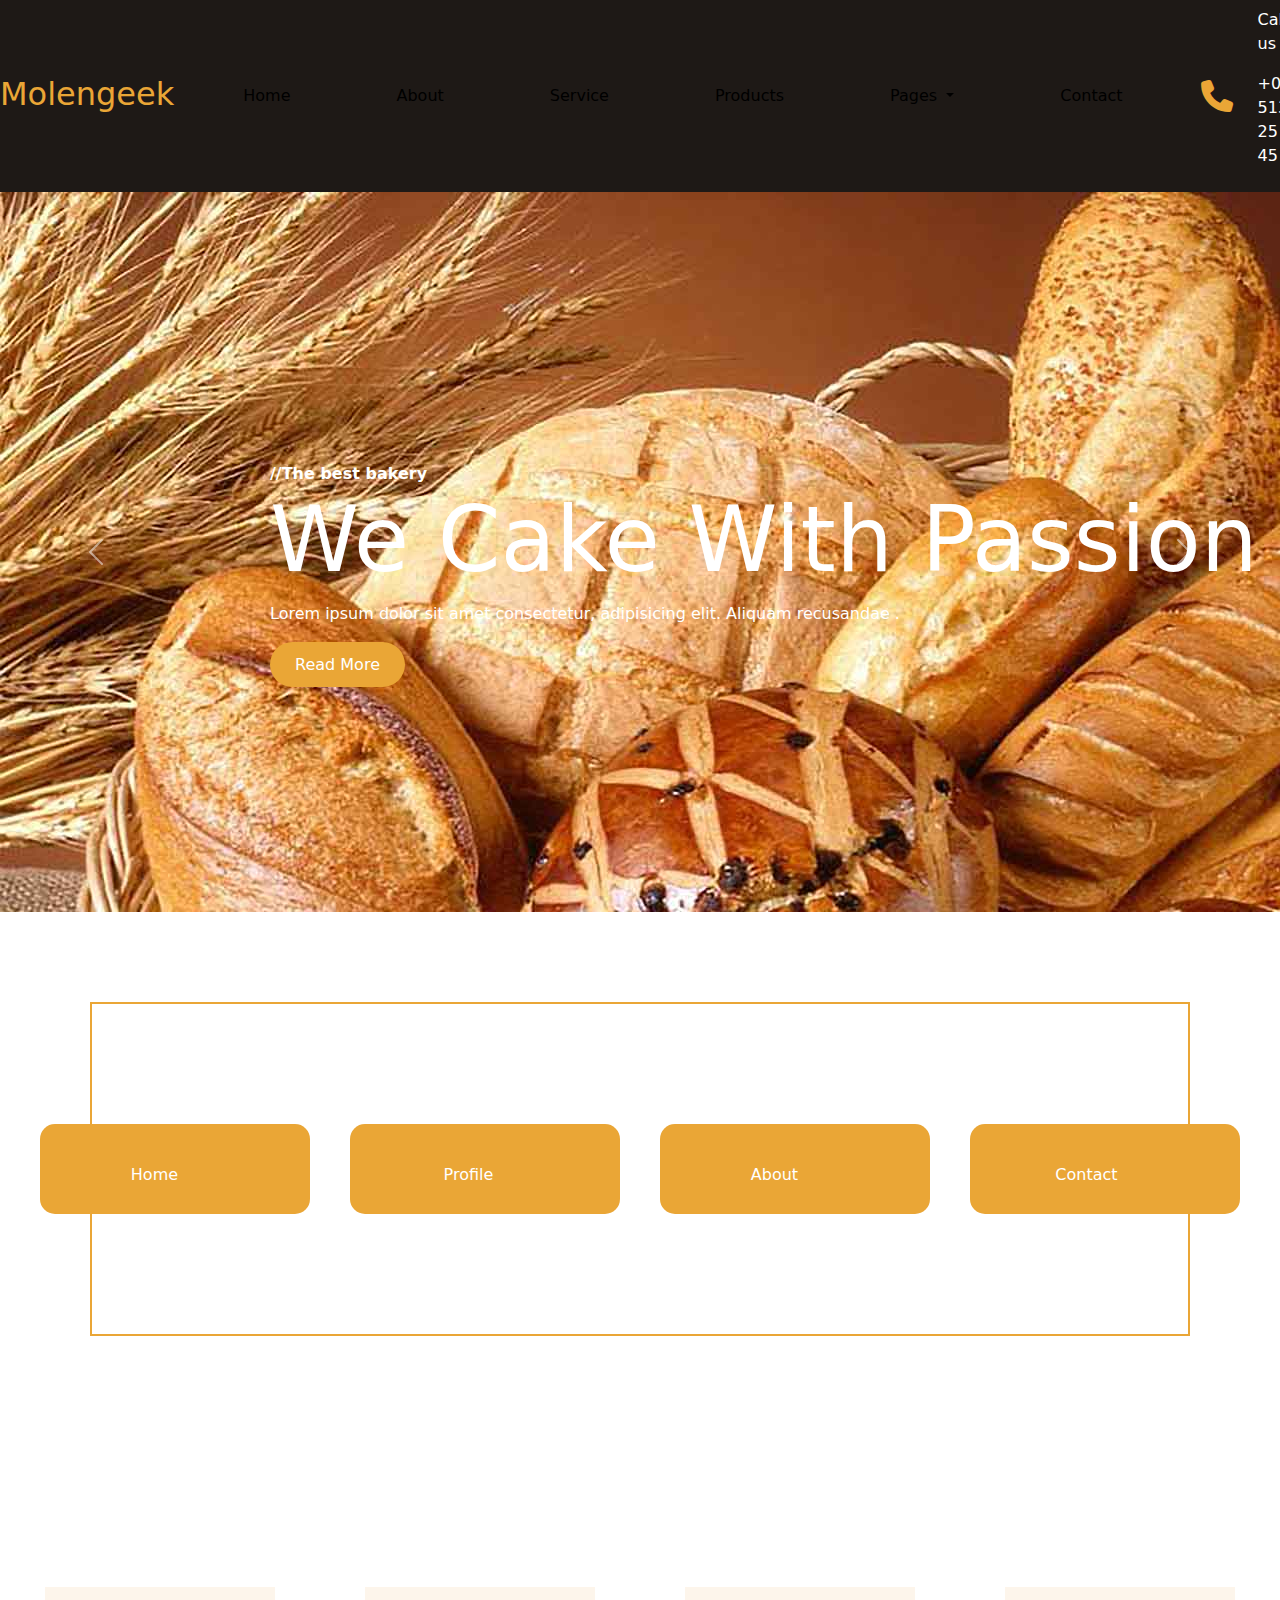
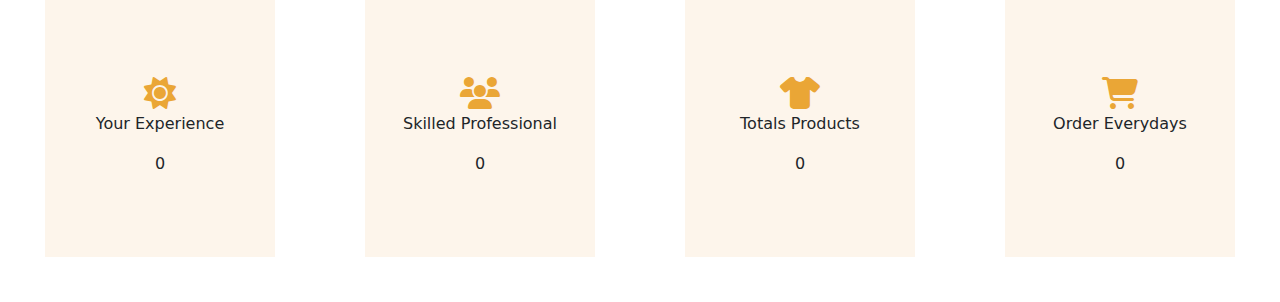
==== commit ea78d0d7: "index" ====
--- a/index.html
+++ b/index.html
@@ -85,7 +85,55 @@
             </a>
         </div>
     </header>
-    
+
+
+    <section class="section1">
+        <div class="contenu-sec1 d-flex">
+            <div class="btnD-sec1">
+                <button class="btn-sec1"> Home <i class="fa-solid fa-house"></i>
+                </button>
+            </div>
+            <div class="btnD-sec1">
+                <button class="btn-sec1">Profile <i class="fa-solid fa-user"></i></button>
+            </div>
+            <div class="btnD-sec1">
+                <button class="btn-sec1">About <i class="fa-solid fa-address-card"></i></button>
+            </div>
+            <div class="btnD-sec1">
+                <button class="btn-sec1">Contact <i class="fa-solid fa-address-book"></i></button>
+            </div>
+        </div>
+    </section>
+
+
+    <section class="section2">
+        <div class="contenu-sec2 d-flex justify-content-center">
+
+            <div class="div-sec2">
+                <i class="fa-solid fa-sun"></i>
+                <p>Your Experience</p>
+                <p>0</p>
+            </div>
+            <div class="div-sec2">
+                <i class="fa-solid fa-users"></i>
+                <p>Skilled Professional</p>
+                <p>0</p>
+            </div>
+            <div class="div-sec2">
+                <i class="fa-solid fa-shirt"></i>
+                <p>Totals Products</p>
+                <p>0</p>
+            </div>
+            <div class="div-sec2">
+                <i class="fa-solid fa-cart-shopping"></i>
+                <p>Order Everydays</p>
+                <p>0</p>
+            </div>
+            
+
+        </div>
+    </section>
+
 </body>
 <script src="./node_modules/bootstrap/dist/js/bootstrap.bundle.js"></script>
 
--- a/public/css/app.css
+++ b/public/css/app.css
@@ -22276,7 +22276,34 @@
 }
 
 @media screen and (max-width: 380px) {
-  .contenu-sec1 {
+  .contenu-sec2 {
+    display: flex;
+    flex-direction: column;
+    align-items: center;
+  }
+}
+.div-sec2 {
+  background-color: #fdf5eb;
+  margin: 5vh;
+  text-align: center;
+  width: 30vh;
+  height: 30vh;
+  padding-top: 10vh;
+}
+
+.div-sec2:hover {
+  transform: scale(1.5);
+  background-color: white;
+  box-shadow: 5px 5px 5px 5px black;
+}
+
+.fa-solid {
+  font-size: xx-large;
+  color: #eaa636;
+}
+
+@media screen and (max-width: 380px) {
+  .contenu-sec2 {
     display: flex;
     flex-direction: column;
     align-items: center;
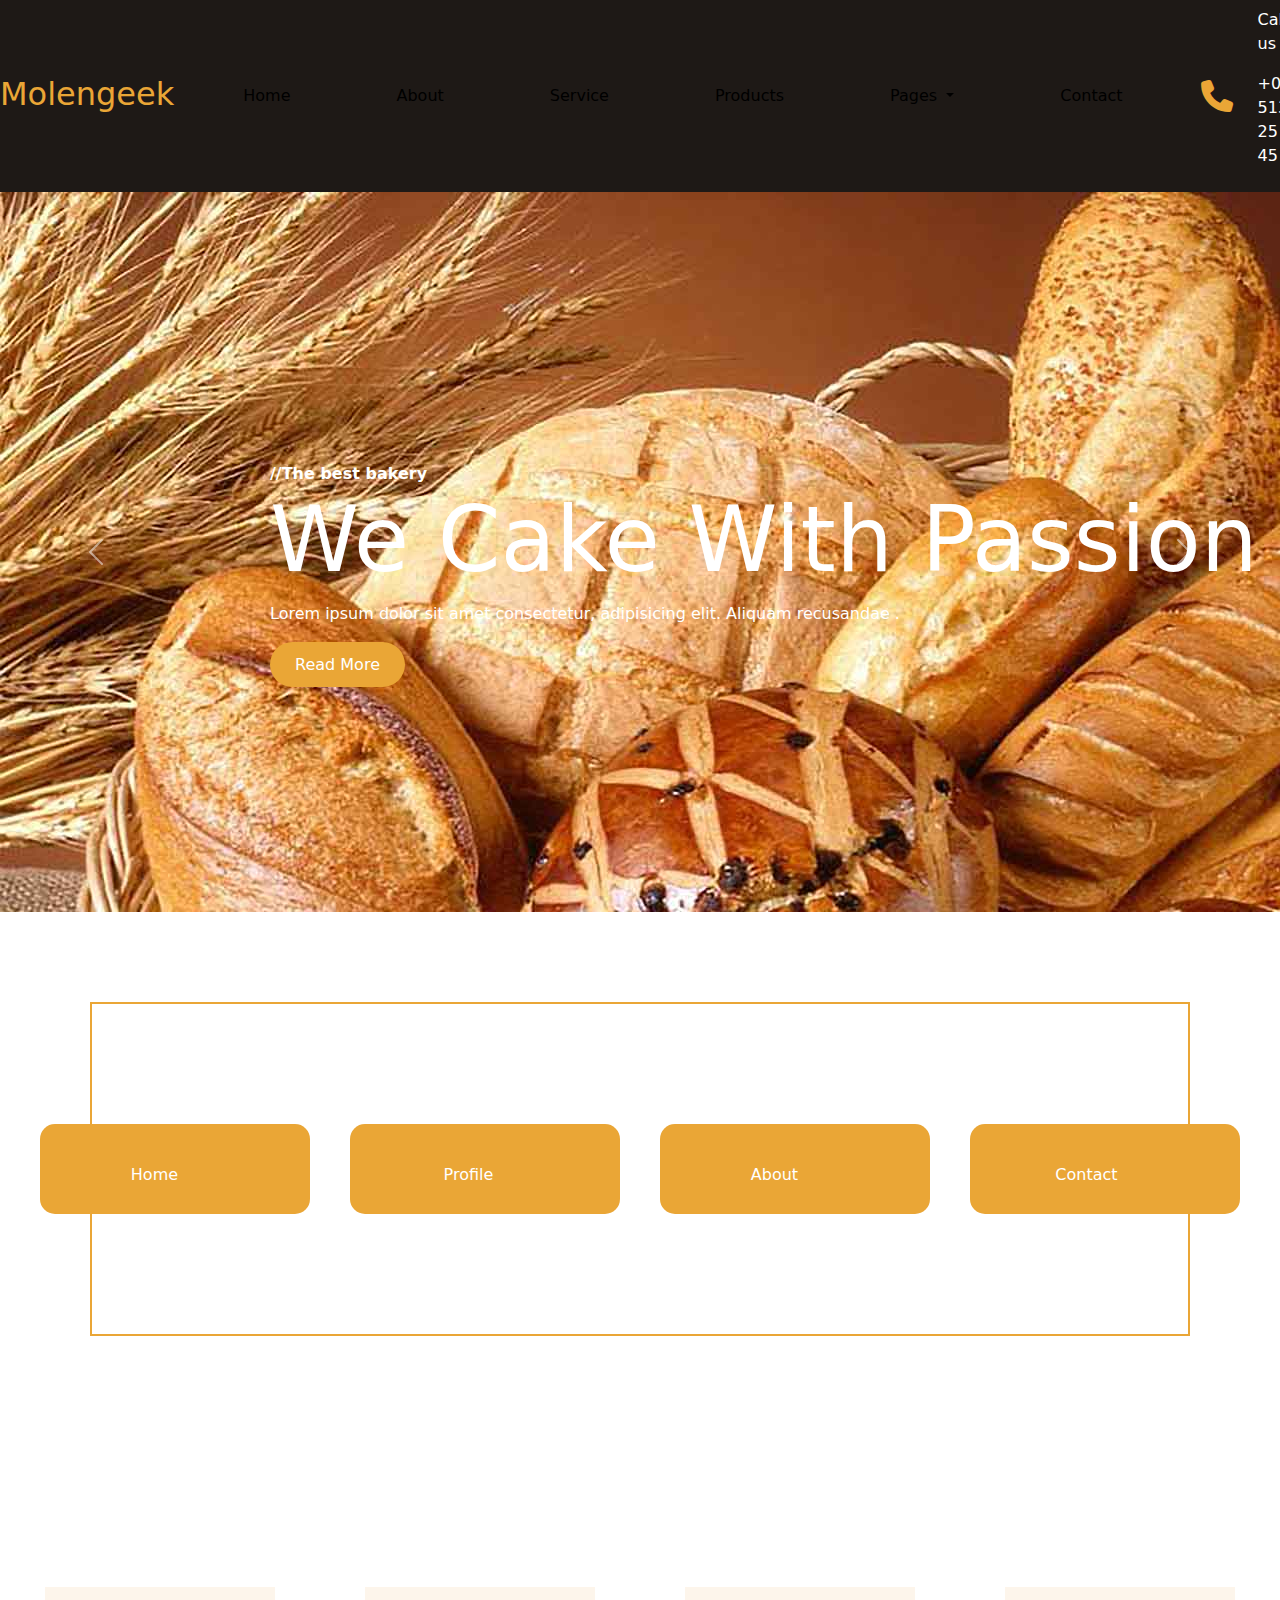
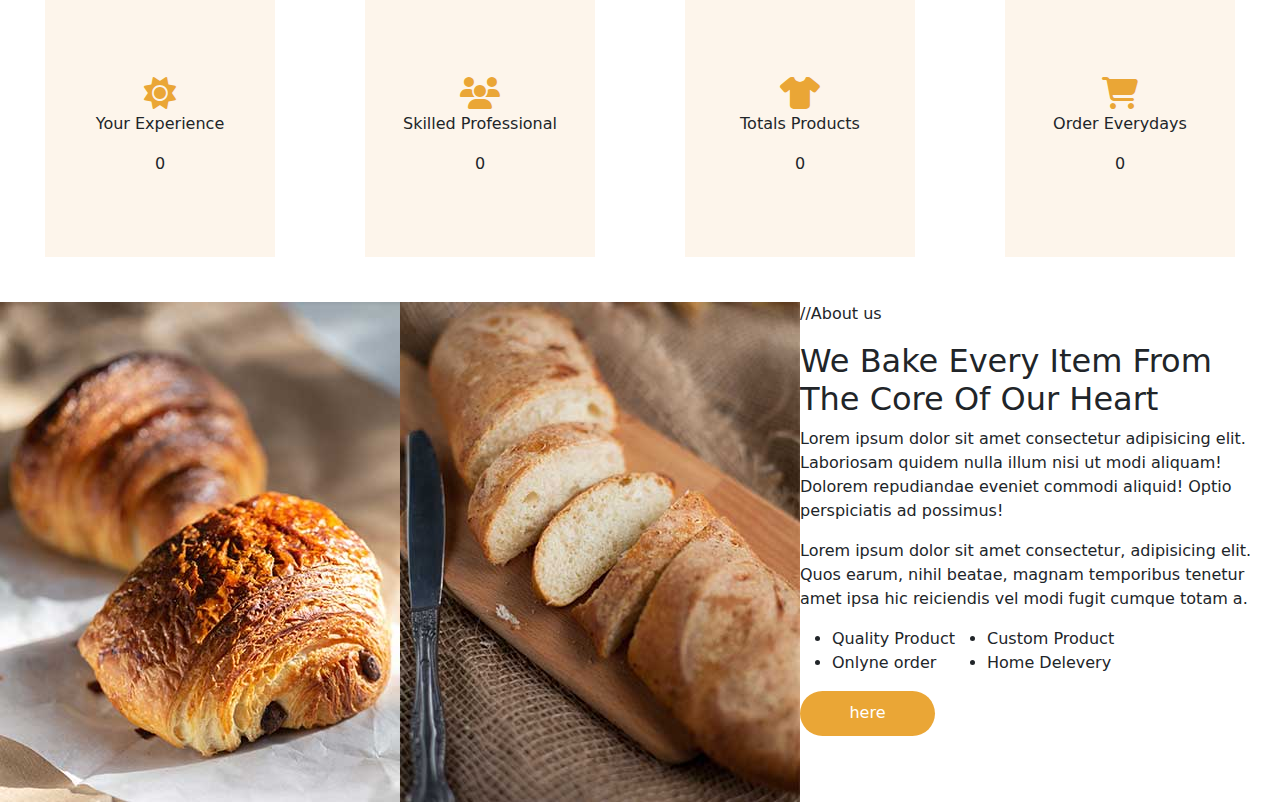
==== commit db198049: "index" ====
--- a/index.html
+++ b/index.html
@@ -129,8 +129,42 @@
                 <p>Order Everydays</p>
                 <p>0</p>
             </div>
-            
 
+
+        </div>
+    </section>
+    
+    <section class="section3">
+        <div class="all d-flex">
+            <div class="contenu1-sec3 d-flex">
+                <div>
+                    <img class="img1-sec3" src="./public/img/about-1.jpg" alt="">
+                </div>
+                <div>
+                    <img class="img2-sec3" src="./public/img/about-2.jpg" alt="">
+                </div>
+            </div>
+            <div class="contenu2-sec3">
+                <p>//About us</p>
+                <h2>We Bake Every Item From The Core Of Our Heart</h2>
+                <p>Lorem ipsum dolor sit amet consectetur adipisicing elit. Laboriosam quidem nulla illum nisi ut modi aliquam! Dolorem repudiandae eveniet commodi aliquid! Optio perspiciatis ad possimus!</p>
+                <p>Lorem ipsum dolor sit amet consectetur, adipisicing elit. Quos earum, nihil beatae, magnam temporibus tenetur amet ipsa hic reiciendis vel modi fugit cumque totam a.</p>
+                <div class="list-sec3 d-flex">
+                    <div>
+                        <ul>
+                            <li>Quality Product</li>
+                            <li>Onlyne order</li>
+                        </ul>
+                    </div>
+                    <div>
+                        <ul>
+                            <li>Custom Product</li>
+                            <li>Home Delevery</li>
+                        </ul>
+                    </div>
+                </div>
+                <button>here</button>
+            </div>
         </div>
     </section>
 
--- a/public/css/app.css
+++ b/public/css/app.css
@@ -22302,13 +22302,6 @@
   color: #eaa636;
 }
 
-@media screen and (max-width: 380px) {
-  .contenu-sec2 {
-    display: flex;
-    flex-direction: column;
-    align-items: center;
-  }
-}
 .carousel-item {
   background-image: url(../../../public/img/carousel-1.jpg);
   height: 80vh;
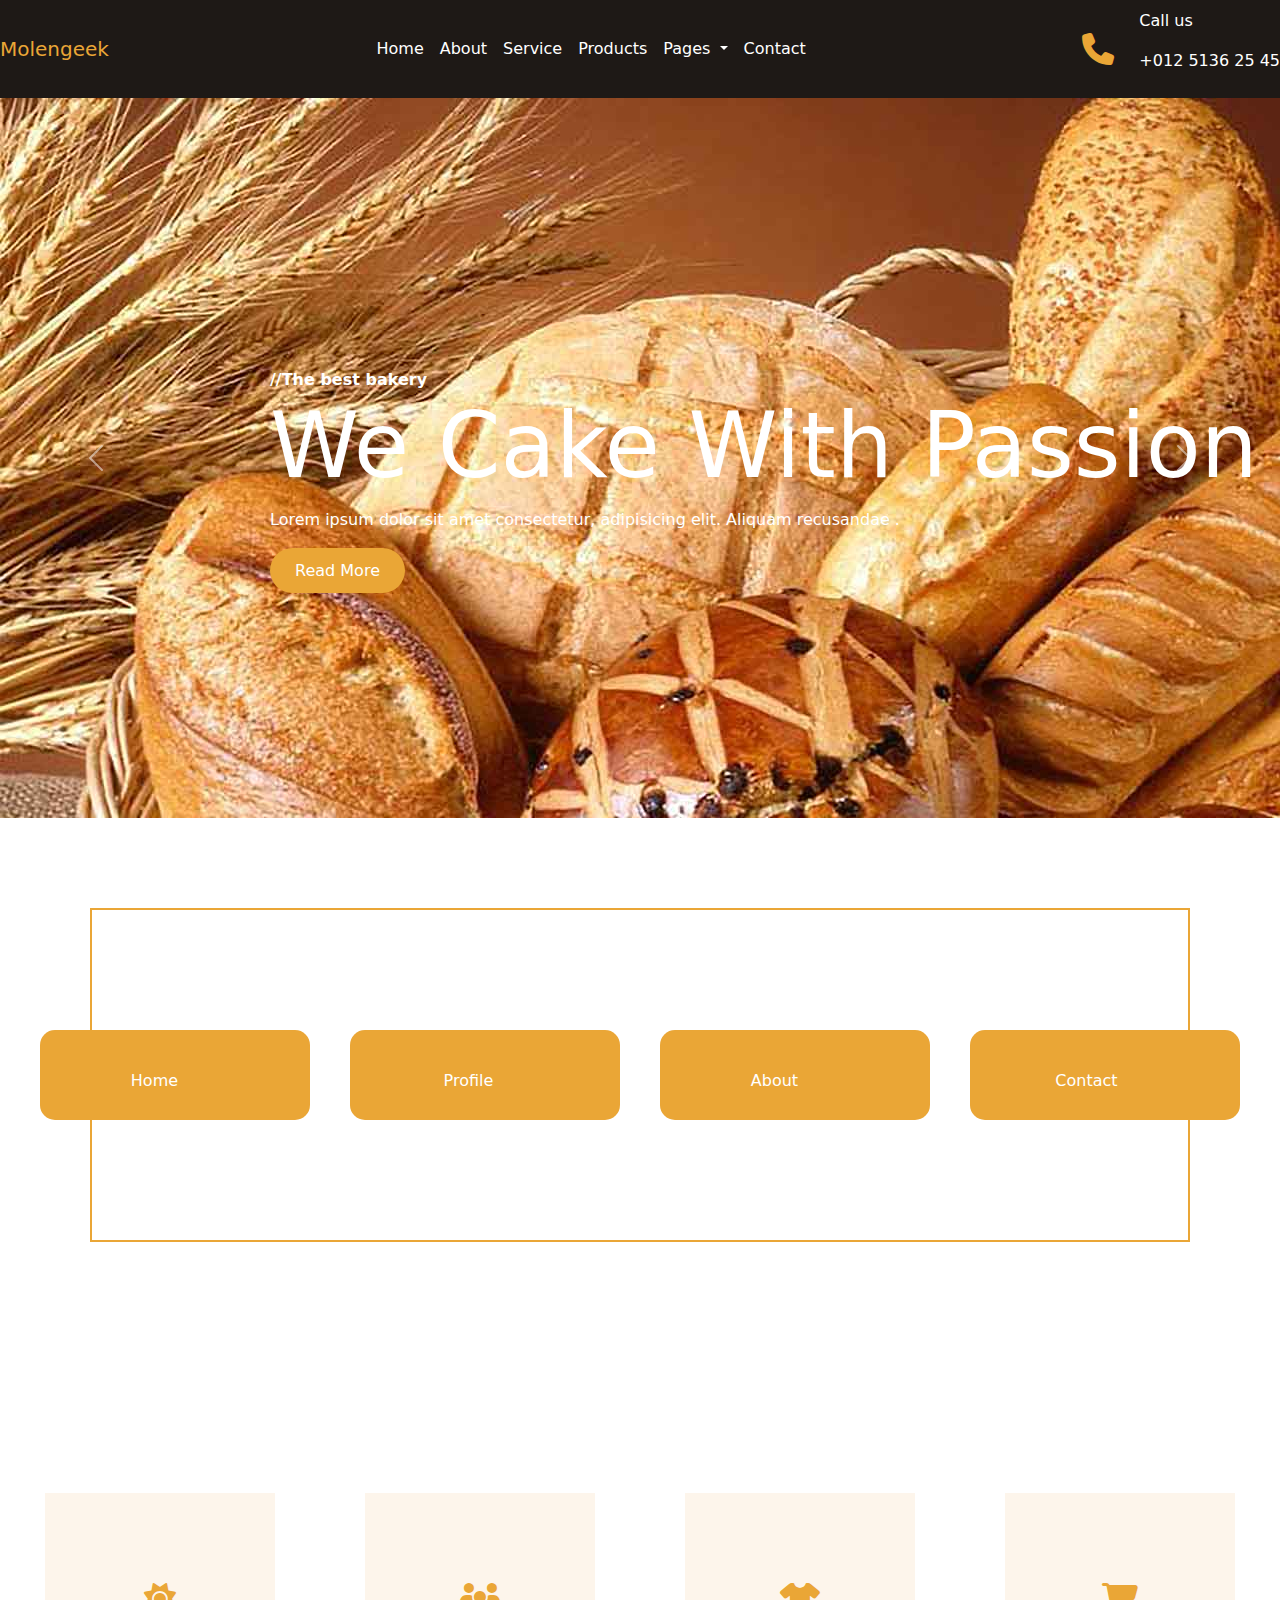
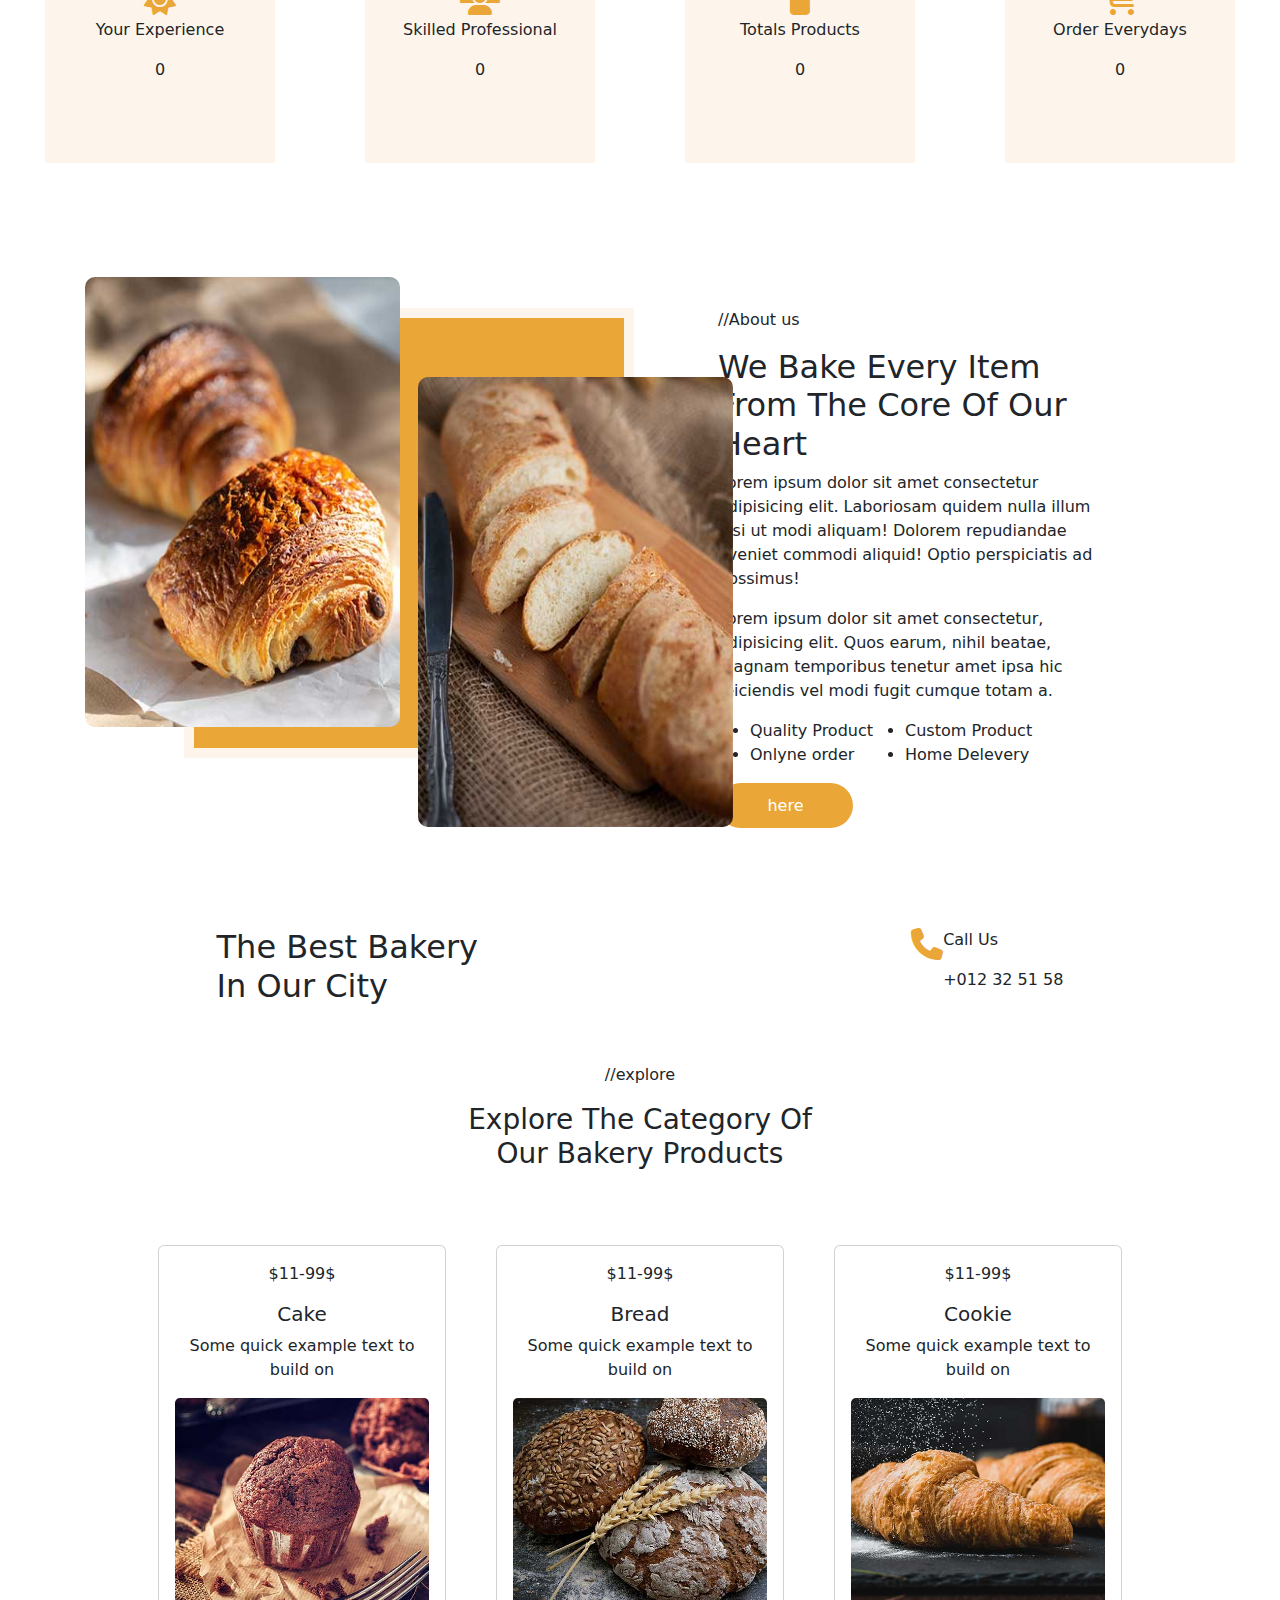
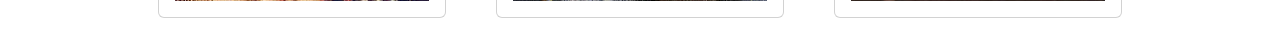
==== commit 144df67a: "index" ====
--- a/index.html
+++ b/index.html
@@ -133,9 +133,9 @@
 
         </div>
     </section>
-    
+
     <section class="section3">
-        <div class="all d-flex">
+        <div class="all-sec3 d-flex">
             <div class="contenu1-sec3 d-flex">
                 <div>
                     <img class="img1-sec3" src="./public/img/about-1.jpg" alt="">
@@ -147,8 +147,10 @@
             <div class="contenu2-sec3">
                 <p>//About us</p>
                 <h2>We Bake Every Item From The Core Of Our Heart</h2>
-                <p>Lorem ipsum dolor sit amet consectetur adipisicing elit. Laboriosam quidem nulla illum nisi ut modi aliquam! Dolorem repudiandae eveniet commodi aliquid! Optio perspiciatis ad possimus!</p>
-                <p>Lorem ipsum dolor sit amet consectetur, adipisicing elit. Quos earum, nihil beatae, magnam temporibus tenetur amet ipsa hic reiciendis vel modi fugit cumque totam a.</p>
+                <p>Lorem ipsum dolor sit amet consectetur adipisicing elit. Laboriosam quidem nulla illum nisi ut modi
+                    aliquam! Dolorem repudiandae eveniet commodi aliquid! Optio perspiciatis ad possimus!</p>
+                <p>Lorem ipsum dolor sit amet consectetur, adipisicing elit. Quos earum, nihil beatae, magnam temporibus
+                    tenetur amet ipsa hic reiciendis vel modi fugit cumque totam a.</p>
                 <div class="list-sec3 d-flex">
                     <div>
                         <ul>
@@ -168,6 +170,60 @@
         </div>
     </section>
 
+
+    <section class="section4">
+        <div class="all-sec4">
+            <div class="contenu1-sec4 d-flex justify-content-around">
+                <div class="titre-sec4">
+                    <h2>The Best Bakery <br> In Our City</h2>
+                </div>
+                <div class="contenu2-sec4 d-flex">
+                    <div>
+                        <i class="icon-sec4 fa-solid fa-phone"></i>
+                    </div>
+                    <div>
+                        <p class="para-sec4">Call Us</p>
+                        <p class="para-sec4">+012 32 51 58</p>
+                    </div>
+                </div>
+            </div>
+            <div class="contenu2-sec4 text-center m-7">
+                <p>//explore</p>
+                <h3>Explore The Category Of <br> Our Bakery Products</h3>
+            </div>
+            <div class="contenu3-sec4 d-flex justify-content-center">
+
+                <div class="card m-5" style="width: 18rem;">
+                    <div class="card-body text-center">
+                        <p class="para2-sec4">$11-99$</p>
+                        <h5 class="card-title">Cake</h5>
+                        <p class="card-text">Some quick example text to build on </p>
+                        <img class="card-img-top" src="./public/img/product-1.jpg" alt="Card image cap">
+                    </div>
+                </div>
+                
+                <div class="card m-5" style="width: 18rem;">
+                    <div class="card-body text-center">
+                        <p class="para2-sec4">$11-99$</p>
+                        <h5 class="card-title">Bread</h5>
+                        <p class="card-text">Some quick example text to build on </p>
+                        <img class="card-img-top" src="./public/img/product-2.jpg" alt="Card image cap">
+                    </div>
+                </div>
+
+                <div class="card m-5" style="width: 18rem;">
+                    <div class="card-body text-center">
+                        <p class="para2-sec4">$11-99$</p>
+                        <h5 class="card-title">Cookie</h5>
+                        <p class="card-text">Some quick example text to build on </p>
+                        <img class="card-img-top" src="./public/img/product-3.jpg" alt="Card image cap">
+                    </div>
+                </div>
+                
+            </div>
+        </div>
+    </section>
+
 </body>
 <script src="./node_modules/bootstrap/dist/js/bootstrap.bundle.js"></script>
 
--- a/public/css/app.css
+++ b/public/css/app.css
@@ -22302,6 +22302,68 @@
   color: #eaa636;
 }
 
+@media screen and (max-width: 380px) {
+  .contenu-sec2 {
+    display: flex;
+    flex-direction: column;
+    align-items: center;
+  }
+}
+.all-sec3 {
+  justify-content: space-evenly;
+  margin: 100px;
+}
+
+.contenu1-sec3 {
+  background-color: #eaa636;
+  height: 50vh;
+  width: 50vh;
+  border: 10px solid #fdf5eb;
+  justify-content: center;
+}
+
+.img1-sec3 {
+  width: 35vh;
+  height: 50vh;
+  margin: 1vh;
+  position: relative;
+  bottom: 50px;
+  border-radius: 10px;
+}
+
+.img2-sec3 {
+  width: 35vh;
+  height: 50vh;
+  margin: 1vh;
+  position: relative;
+  top: 50px;
+  border-radius: 10px;
+}
+
+.contenu2-sec3 {
+  width: 35%;
+}
+
+@media screen and (max-width: 380px) {
+  .all {
+    display: flex;
+    flex-direction: column;
+    align-items: center;
+    margin: none;
+  }
+  .contenu1-sec3 {
+    display: flex;
+    flex-direction: column;
+    align-items: center;
+  }
+  .contenu2-sec3 {
+    width: 100%;
+    text-align: center;
+  }
+  .list-sec3 {
+    justify-content: center;
+  }
+}
 .carousel-item {
   background-image: url(../../../public/img/carousel-1.jpg);
   height: 80vh;
@@ -22346,87 +22408,4 @@
 .navbar {
   background-color: #1e1916;
   color: white;
-}
-
-.navbar1 {
-  height: 10vh;
-  color: black;
-  padding: 50px;
-  background-color: #1e1916;
-  align-items: center;
-}
-
-.nav-link {
-  color: black;
-  margin: 5vh;
-}
-
-.navbar-brand {
-  font-size: xx-large;
-  padding-top: 0%;
-}
-
-.titre-ftr {
-  font-size: 50px;
-}
-
-.hdr2 {
-  height: 60vh;
-  background-color: rgb(145, 137, 137);
-}
-
-.ftr {
-  background-color: #1e1916;
-  padding-top: 20px;
-}
-
-.section-ftr {
-  text-align: center;
-  margin: 100px;
-}
-
-.form-ftr {
-  display: flex;
-  flex-direction: column;
-  align-items: center;
-}
-
-.form-control1 {
-  width: 100vh;
-  height: 30vh;
-  margin-top: 20px;
-  border-radius: 10px;
-}
-
-.form-control2 {
-  width: 100vh;
-  margin-top: 20px;
-  border-radius: 5px;
-  border-color: gray;
-}
-
-.form-group1 {
-  width: 45vh;
-  margin: 20px;
-}
-
-.cart-ftr {
-  text-align: center;
-}
-
-.cart-footer {
-  width: 80%;
-}
-
-p:hover {
-  color: #eaa636;
-}
-
-.img-ftr {
-  width: 75px;
-  height: 75px;
-}
-
-.img-footer {
-  margin: 10px;
 }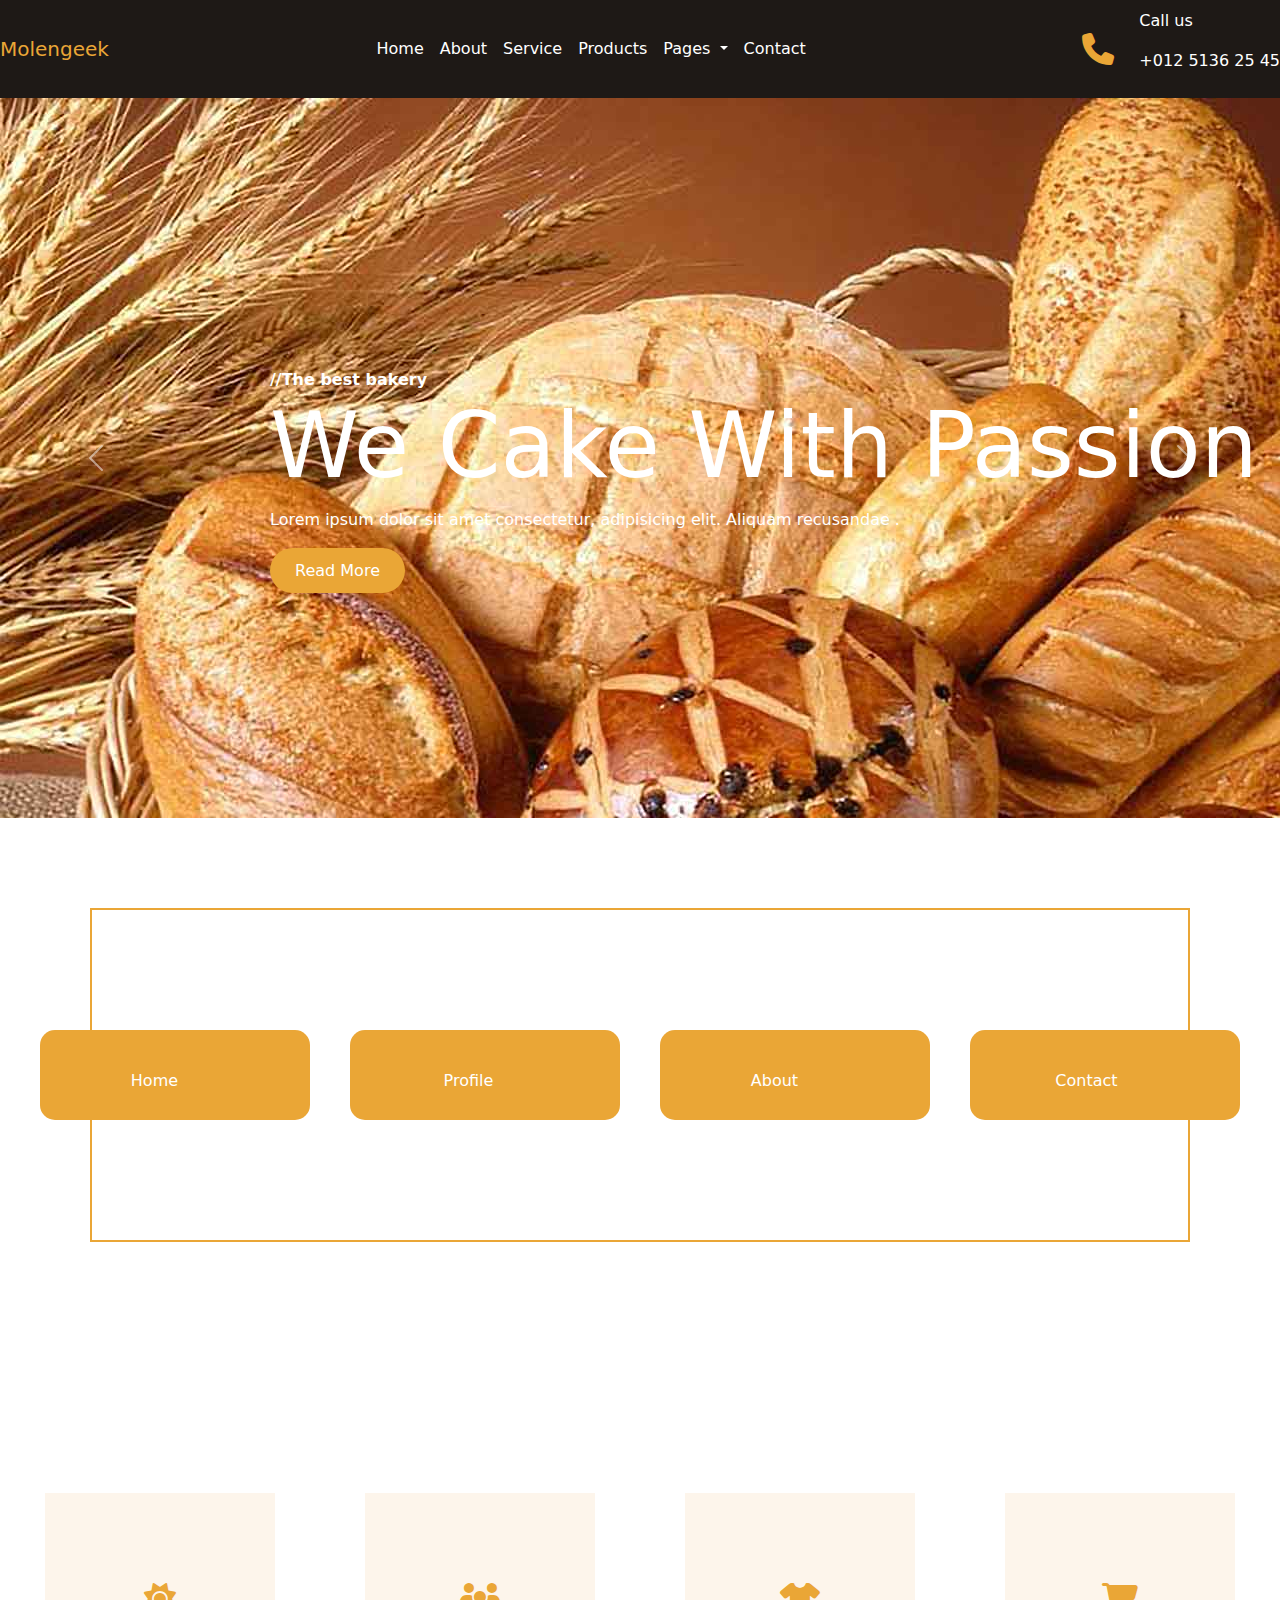
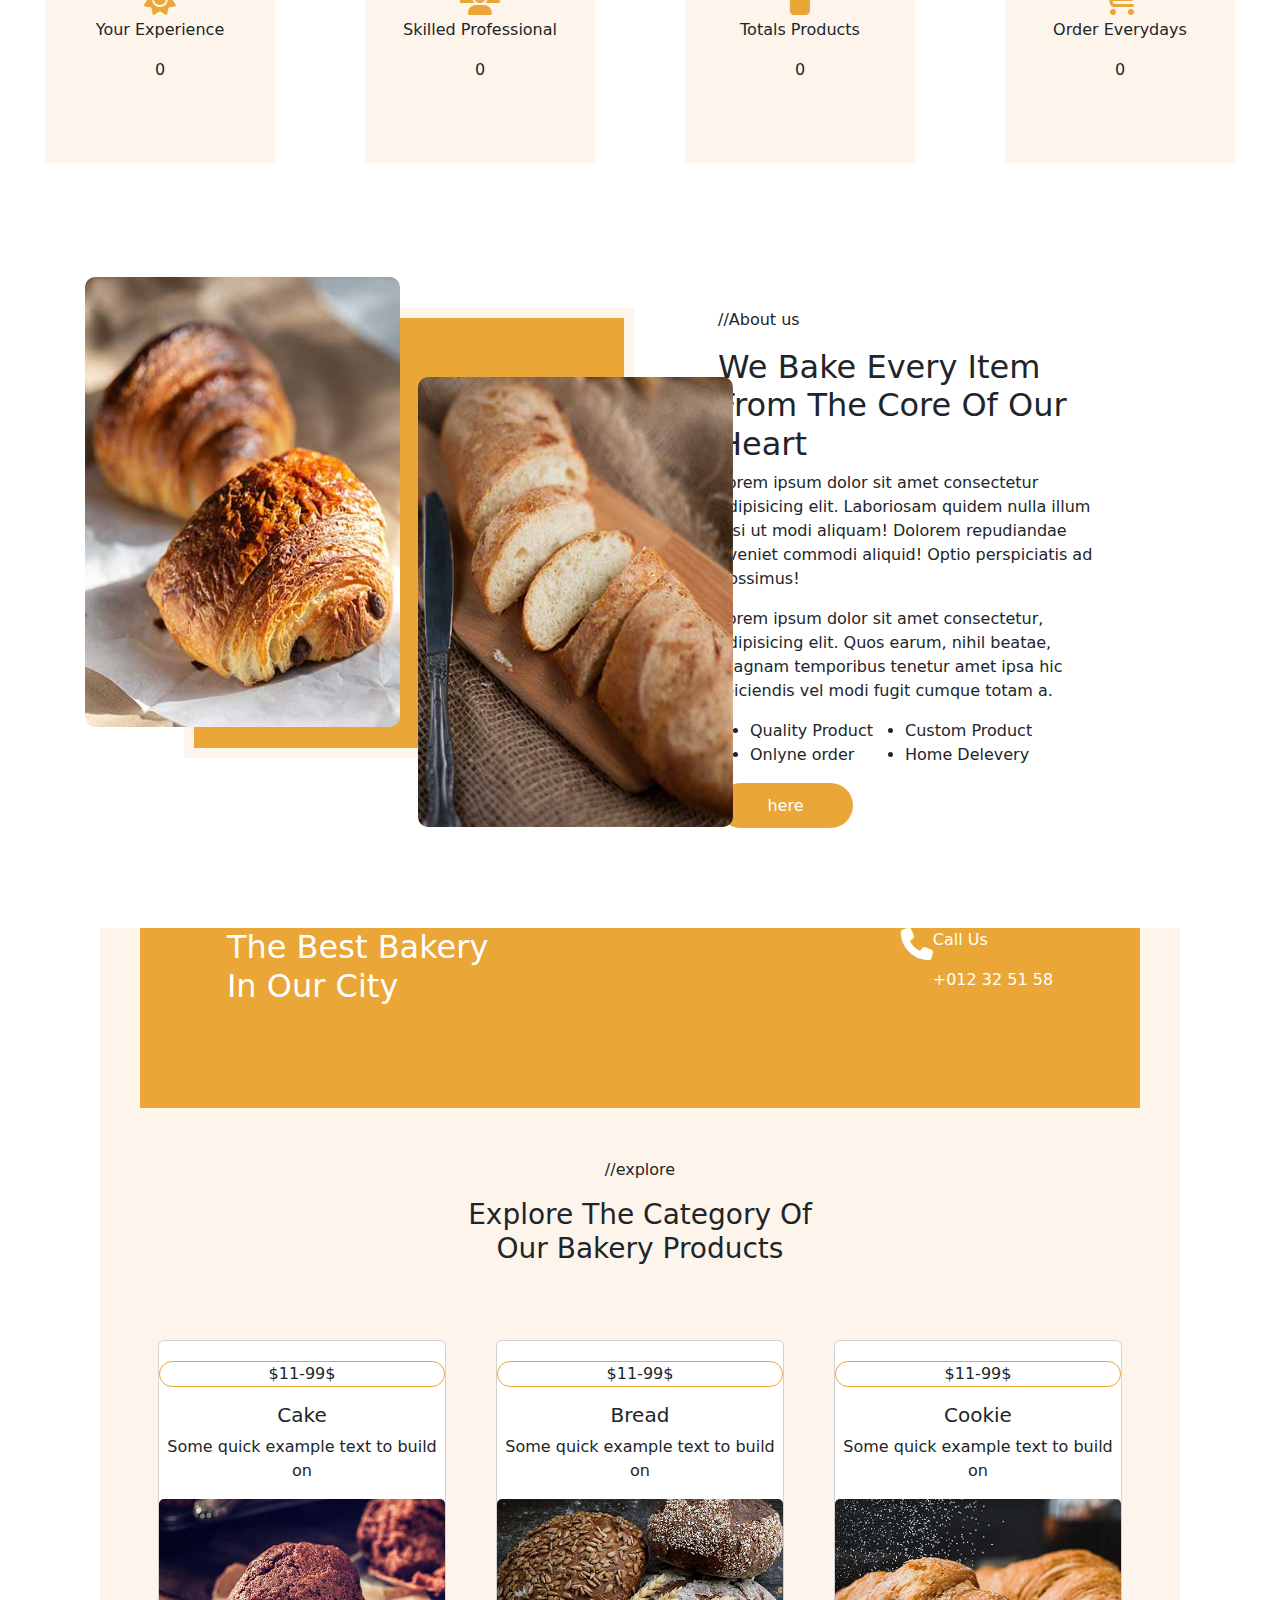
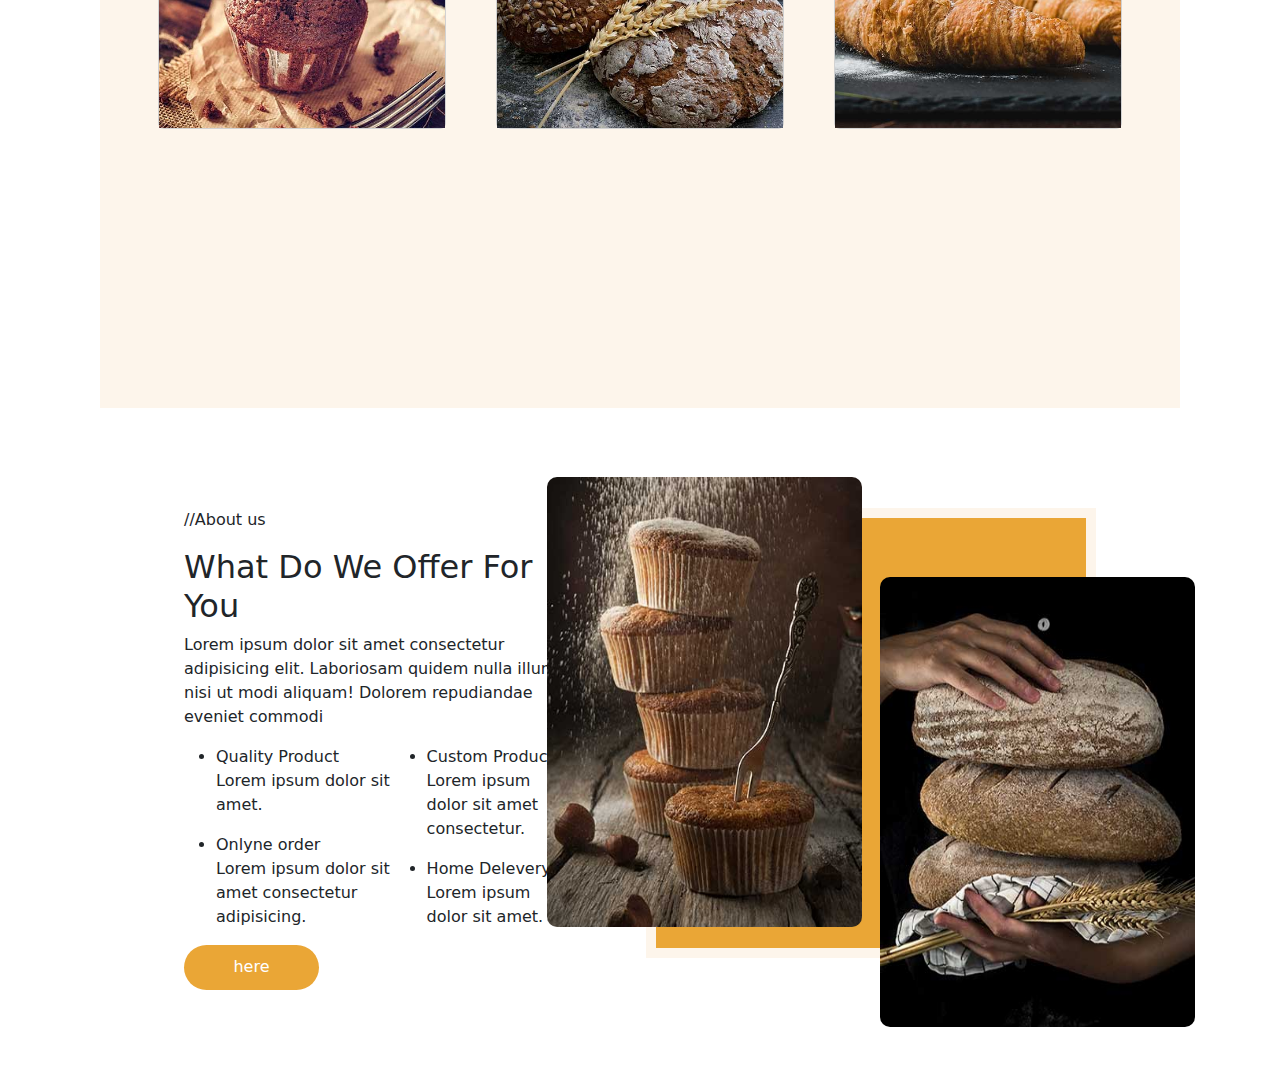
==== commit 1667d981: "index" ====
--- a/index.html
+++ b/index.html
@@ -224,6 +224,47 @@
         </div>
     </section>
 
+
+    <section>
+        <div class="all-sec5 d-flex">
+            <div class="contenu2-sec5">
+                <p>//About us</p>
+                <h2>What Do We Offer For You</h2>
+                <p>Lorem ipsum dolor sit amet consectetur adipisicing elit. Laboriosam quidem nulla illum nisi ut modi
+                    aliquam! Dolorem repudiandae eveniet commodi </p>
+                
+                <div class="list-sec5 d-flex">
+                    <div>
+                        <ul>
+                            <li>Quality Product</li>
+                            <p>Lorem ipsum dolor sit amet.</p>
+                            <li>Onlyne order</li>
+                            <p>Lorem ipsum dolor sit amet consectetur adipisicing.</p>
+                        </ul>
+                    </div>
+                    <div>
+                        <ul>
+                            <li>Custom Product</li>
+                            <p>Lorem ipsum dolor sit amet consectetur.</p>
+                            <li>Home Delevery</li>
+                            <p>Lorem ipsum dolor sit amet.</p>
+                        </ul>
+                    </div>
+                </div>
+                <button>here</button>
+            </div>
+            <div class="contenu1-sec5 d-flex">
+                <div>
+                    <img class="img1-sec5" src="./public/img/service-1.jpg" alt="">
+                </div>
+                <div>
+                    <img class="img2-sec5" src="./public/img/service-2.jpg" alt="">
+                </div>
+            </div>
+            
+        </div>
+    </section>
+
 </body>
 <script src="./node_modules/bootstrap/dist/js/bootstrap.bundle.js"></script>
 
--- a/public/css/app.css
+++ b/public/css/app.css
@@ -22408,4 +22408,119 @@
 .navbar {
   background-color: #1e1916;
   color: white;
+}
+
+.all-sec4 {
+  margin: 100px;
+  background-color: #fdf5eb;
+  height: 120vh;
+}
+
+.contenu1-sec4 {
+  background-color: #eaa636;
+  height: 20vh;
+  justify-content: center;
+  margin-left: 40px;
+  margin-right: 40px;
+}
+
+.titre-sec4 {
+  width: 50%;
+  color: white;
+}
+
+.icon-sec4 {
+  color: white;
+}
+
+.card-body {
+  padding-top: 20px;
+  padding-left: 0px;
+  padding-right: 0px;
+  padding-bottom: 0px;
+}
+
+.para-sec4 {
+  color: white;
+}
+
+.para2-sec4 {
+  border: #eaa636 1px solid;
+  border-radius: 20px;
+}
+
+@media screen and (max-width: 380px) {
+  .contenu1-sec4 {
+    display: flex;
+    flex-direction: column;
+    align-items: center;
+    width: 100%;
+  }
+  .contenu2-sec4 {
+    display: flex;
+    flex-direction: column;
+    align-items: center;
+    text-align: center;
+    width: 100%;
+  }
+  .contenu3-sec4 {
+    display: flex;
+    flex-direction: column;
+    align-items: center;
+    width: 100%;
+  }
+  .all-sec4 {
+    display: flex;
+    flex-direction: column;
+    align-items: center;
+    width: 100%;
+    height: 250vh;
+  }
+}
+.all-sec5 {
+  justify-content: space-evenly;
+  margin: 100px;
+}
+
+.contenu1-sec5 {
+  background-color: #eaa636;
+  height: 50vh;
+  width: 50vh;
+  border: 10px solid #fdf5eb;
+  justify-content: center;
+}
+
+.img1-sec5 {
+  width: 35vh;
+  height: 50vh;
+  margin: 1vh;
+  position: relative;
+  bottom: 50px;
+  border-radius: 10px;
+}
+
+.img2-sec5 {
+  width: 35vh;
+  height: 50vh;
+  margin: 1vh;
+  position: relative;
+  top: 50px;
+  border-radius: 10px;
+}
+
+.contenu2-sec5 {
+  width: 35%;
+}
+
+@media screen and (max-width: 380px) {
+  .all-sec5 {
+    display: flex;
+    flex-direction: column;
+    align-items: center;
+  }
+  .liste-sec5 {
+    display: flex;
+    flex-direction: column;
+    align-items: center;
+  }
 }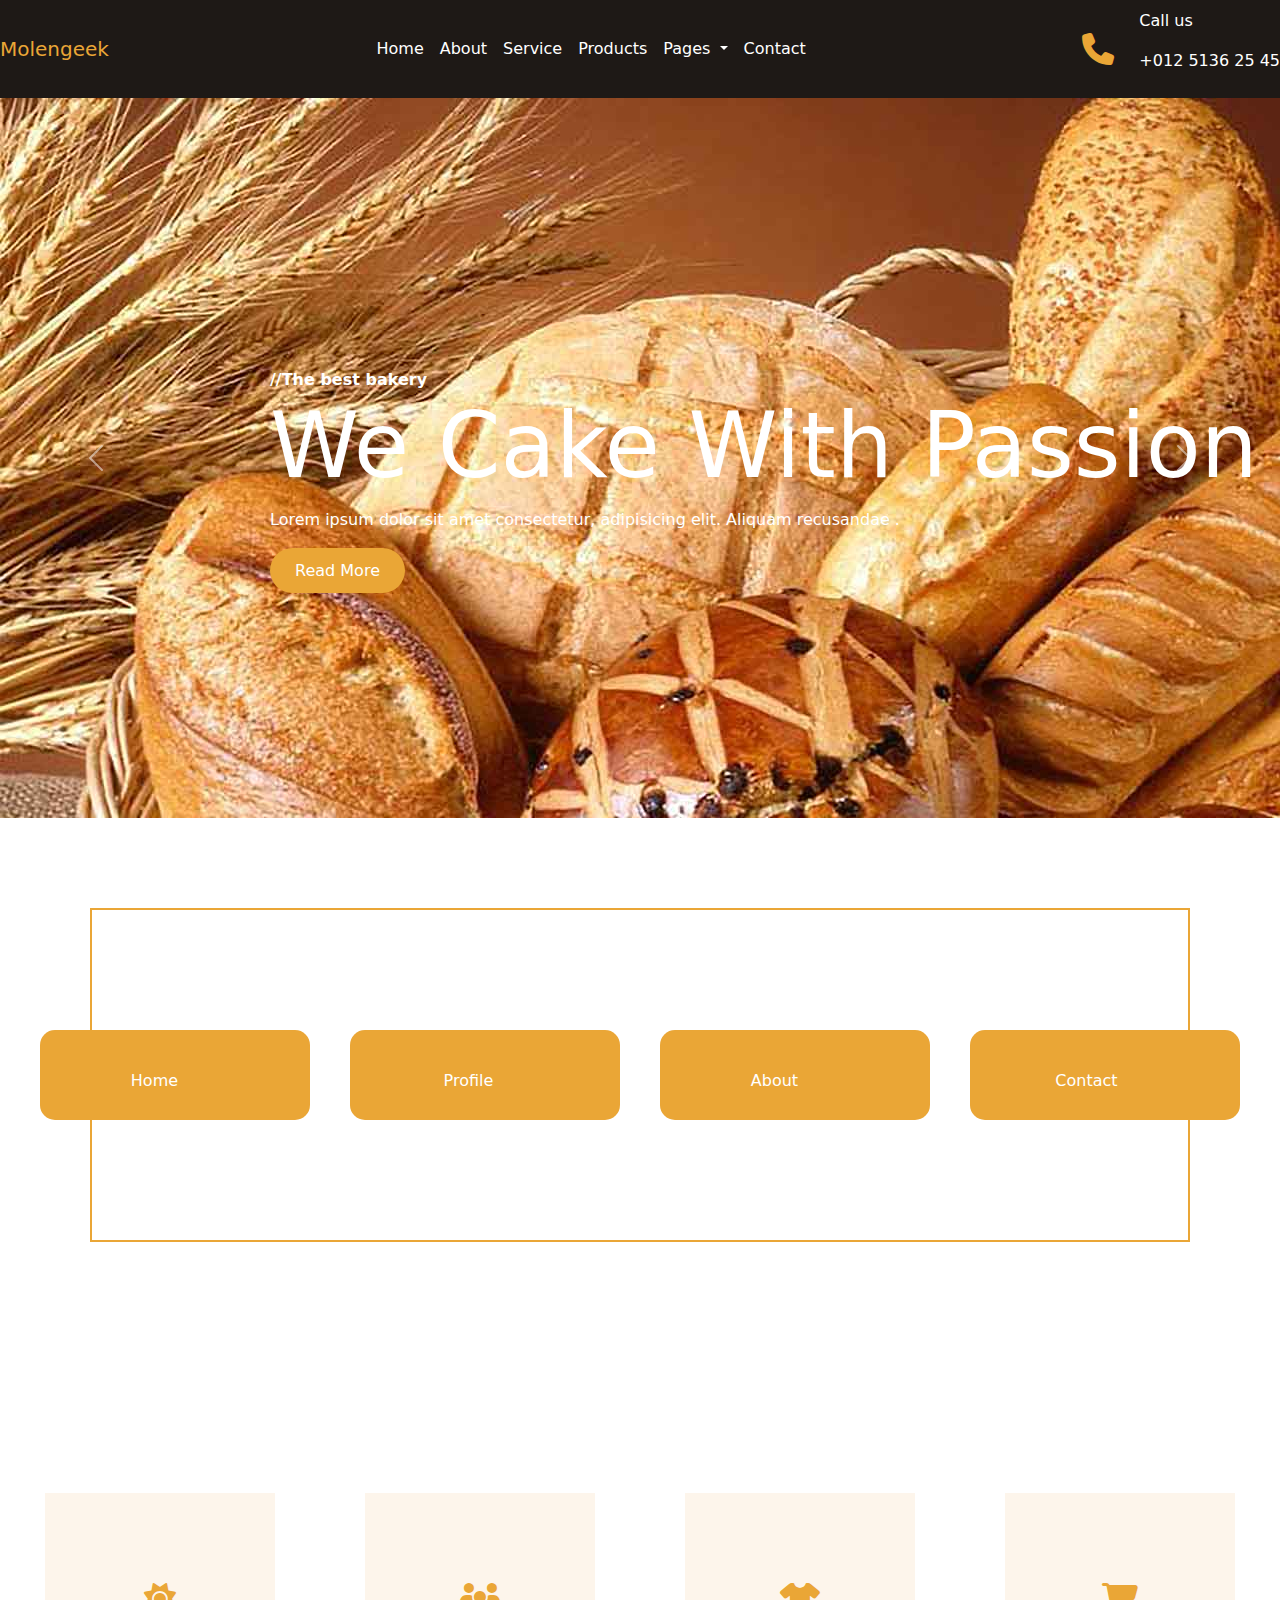
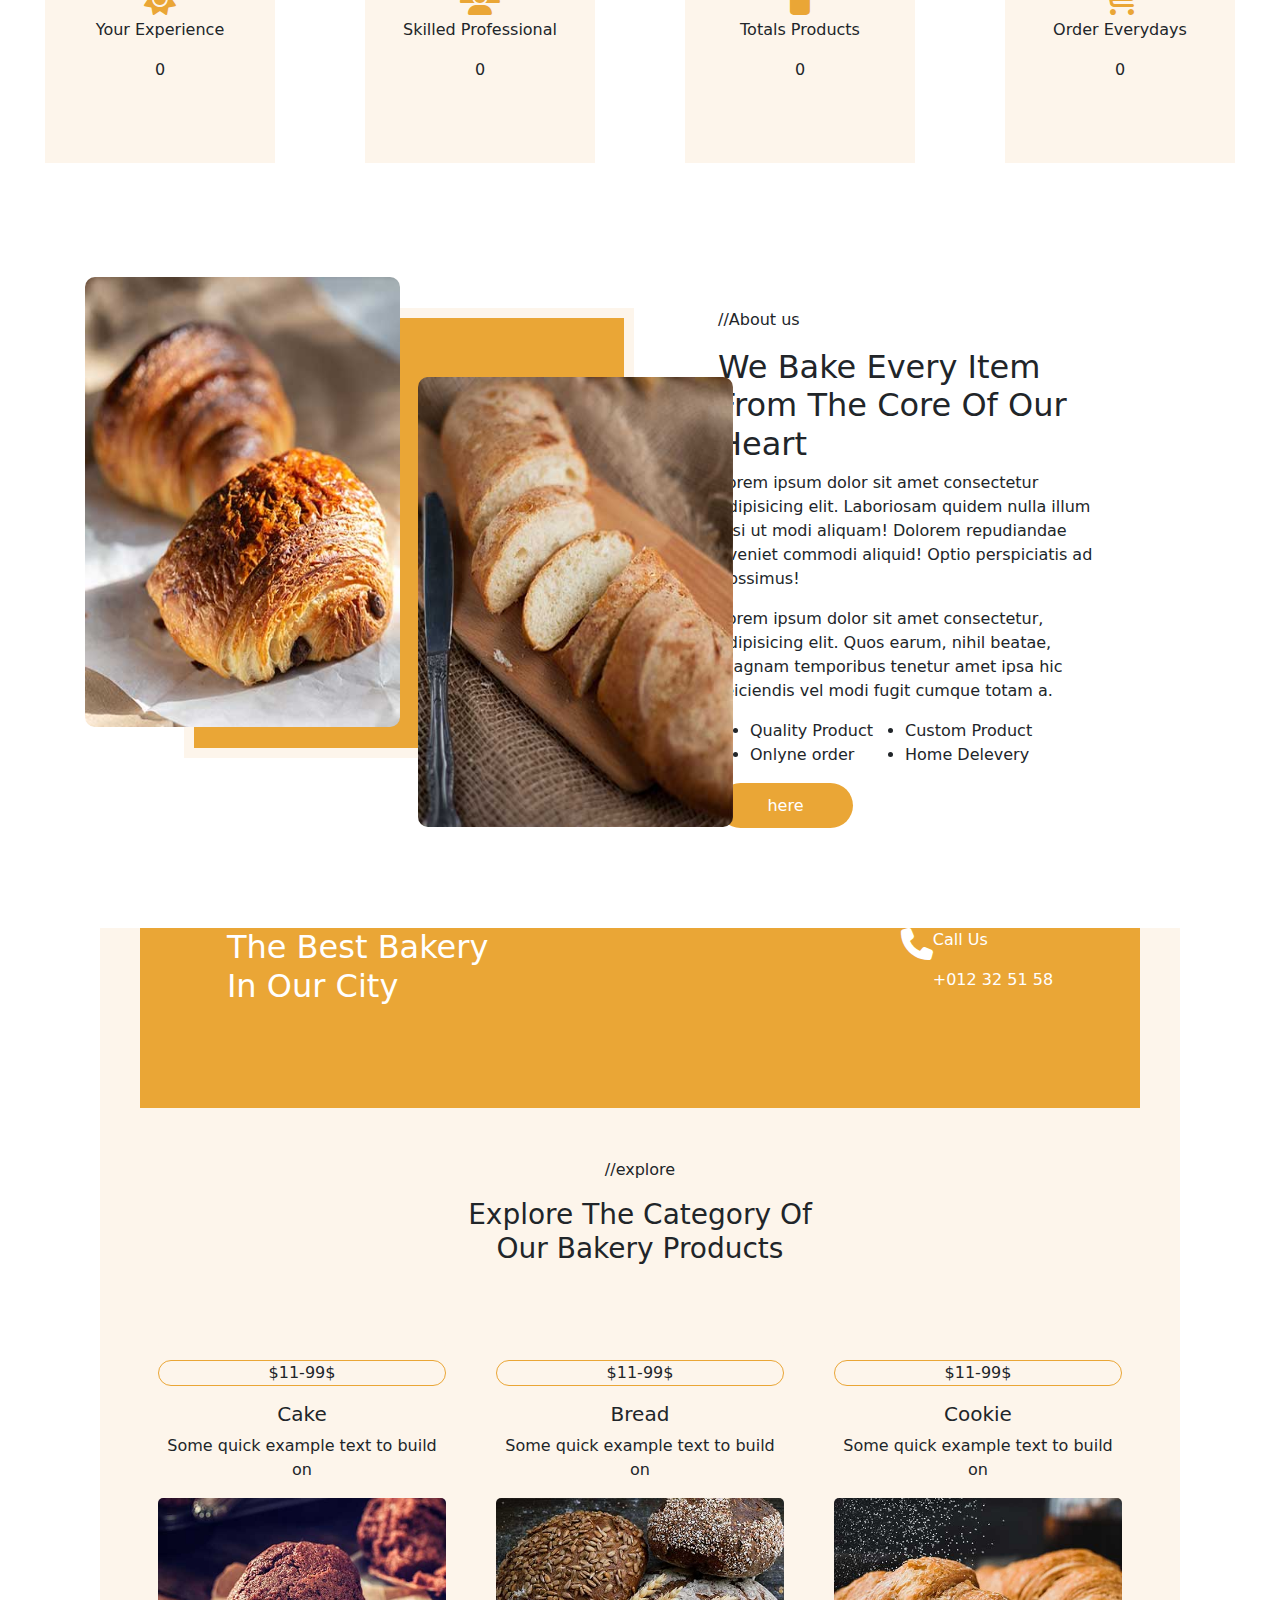
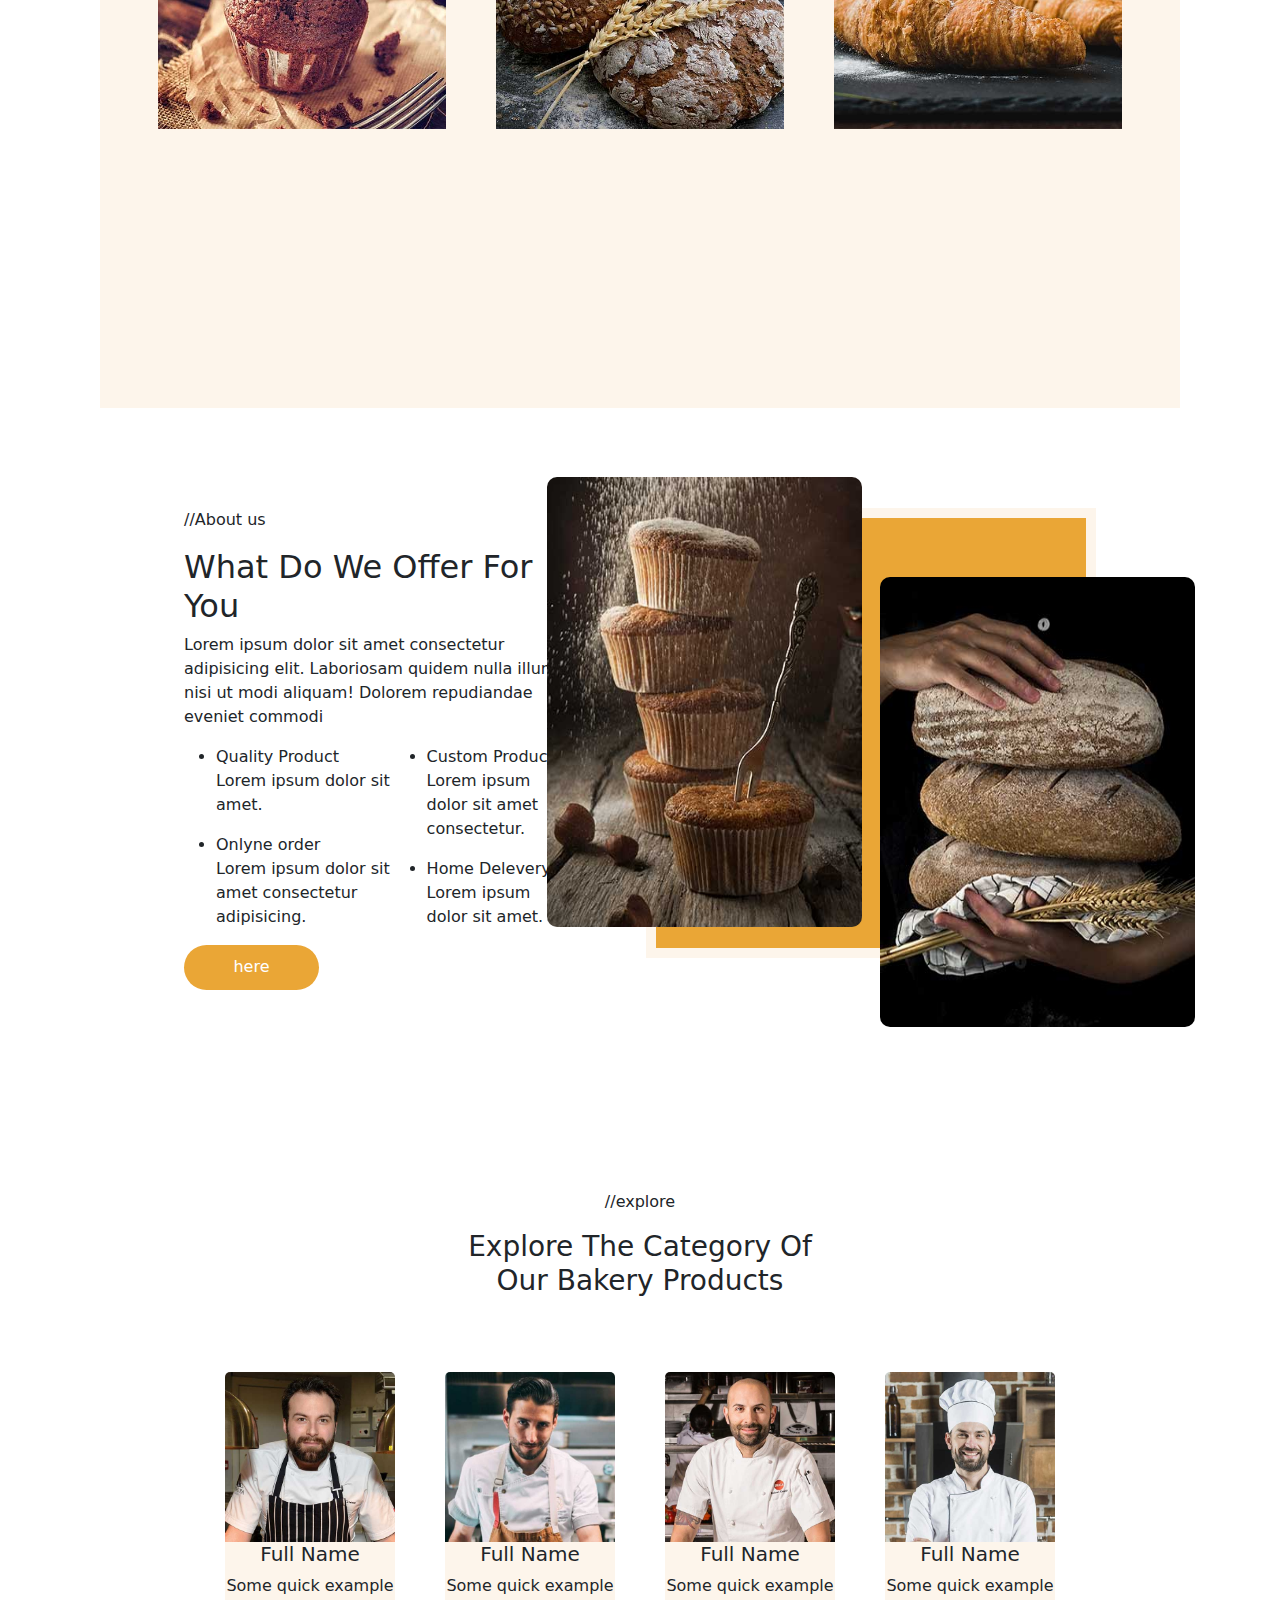
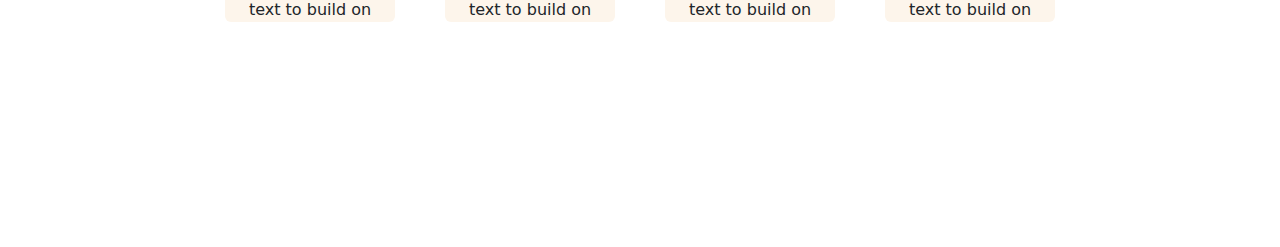
==== commit 04a078fd: "ajout section6" ====
--- a/index.html
+++ b/index.html
@@ -201,7 +201,7 @@
                         <img class="card-img-top" src="./public/img/product-1.jpg" alt="Card image cap">
                     </div>
                 </div>
-                
+
                 <div class="card m-5" style="width: 18rem;">
                     <div class="card-body text-center">
                         <p class="para2-sec4">$11-99$</p>
@@ -219,7 +219,7 @@
                         <img class="card-img-top" src="./public/img/product-3.jpg" alt="Card image cap">
                     </div>
                 </div>
-                
+
             </div>
         </div>
     </section>
@@ -232,7 +232,7 @@
                 <h2>What Do We Offer For You</h2>
                 <p>Lorem ipsum dolor sit amet consectetur adipisicing elit. Laboriosam quidem nulla illum nisi ut modi
                     aliquam! Dolorem repudiandae eveniet commodi </p>
-                
+
                 <div class="list-sec5 d-flex">
                     <div>
                         <ul>
@@ -261,7 +261,55 @@
                     <img class="img2-sec5" src="./public/img/service-2.jpg" alt="">
                 </div>
             </div>
-            
+
+        </div>
+    </section>
+    <section>
+        <div class="all-sec6">
+            <div class="contenu2-sec6 text-center m-7">
+                <p>//explore</p>
+                <h3>Explore The Category Of <br> Our Bakery Products</h3>
+            </div>
+
+            <div class="contenu3-sec6 d-flex justify-content-center">
+
+                <div class="card m-5" style="width: 18rem;">
+                    <div class="card-body2 text-center">
+                        <img class="card-img-top" src="./public/img/team-1.jpg" alt="Card image cap">
+                        <h5 class="card-title">Full Name</h5>
+                        <p class="card-text">Some quick example text to build on </p>
+                    </div>
+                </div>
+                <!-- <div class="example"> -->
+                    <div class="card m-5" style="width: 18rem;">
+                        <div class="card-body2 text-center">
+                            <img class="card-img-top" src="./public/img/team-2.jpg" alt="Card image cap">
+                            <h5 class="card-title">Full Name</h5>
+                            <p class="card-text">Some quick example text to build on </p>
+                        </div>
+                        <!-- <div class="content">
+                            <div class="text">Arbre</div>
+                        </div> -->
+                    </div>
+                <!-- </div> -->
+
+                <div class="card m-5" style="width: 18rem;">
+                    <div class="card-body2 text-center">
+                        <img class="card-img-top" src="./public/img/team-3.jpg" alt="Card image cap">
+                        <h5 class="card-title">Full Name</h5>
+                        <p class="card-text">Some quick example text to build on </p>
+                    </div>
+                </div>
+
+                <div class="card m-5" style="width: 18rem;">
+                    <div class="card-body2 text-center">
+                        <img class="card-img-top" src="./public/img/team-4.jpg" alt="Card image cap">
+                        <h5 class="card-title">Full Name</h5>
+                        <p class="card-text">Some quick example text to build on </p>
+                    </div>
+                </div>
+
+            </div>
         </div>
     </section>
 
--- a/public/css/app.css
+++ b/public/css/app.css
@@ -22523,4 +22523,81 @@
     flex-direction: column;
     align-items: center;
   }
+}
+.all-sec5 {
+  justify-content: space-evenly;
+  margin: 100px;
+}
+
+.contenu1-sec5 {
+  background-color: #eaa636;
+  height: 50vh;
+  width: 50vh;
+  border: 10px solid #fdf5eb;
+  justify-content: center;
+}
+
+.img1-sec5 {
+  width: 35vh;
+  height: 50vh;
+  margin: 1vh;
+  position: relative;
+  bottom: 50px;
+  border-radius: 10px;
+}
+
+.img2-sec5 {
+  width: 35vh;
+  height: 50vh;
+  margin: 1vh;
+  position: relative;
+  top: 50px;
+  border-radius: 10px;
+}
+
+.contenu2-sec5 {
+  width: 35%;
+}
+
+@media screen and (max-width: 380px) {
+  .all-sec5 {
+    display: flex;
+    flex-direction: column;
+    align-items: center;
+  }
+  .liste-sec5 {
+    display: flex;
+    flex-direction: column;
+    align-items: center;
+  }
+}
+.card-body2 {
+  padding-top: 0px;
+  padding-left: 0px;
+  padding-right: 0px;
+  padding-bottom: 0px;
+}
+
+.all-sec6 {
+  margin: 200px;
+}
+
+.card {
+  border: none;
+  background-color: #fdf5eb;
+}
+
+.card-title {
+  background-color: #fdf5eb;
+}
+
+@media screen and (max-width) {
+  .all-sec6 {
+    text-align: center;
+  }
+  .contenu3-sec6 {
+    display: flex;
+    flex-direction: column;
+    align-items: center;
+  }
 }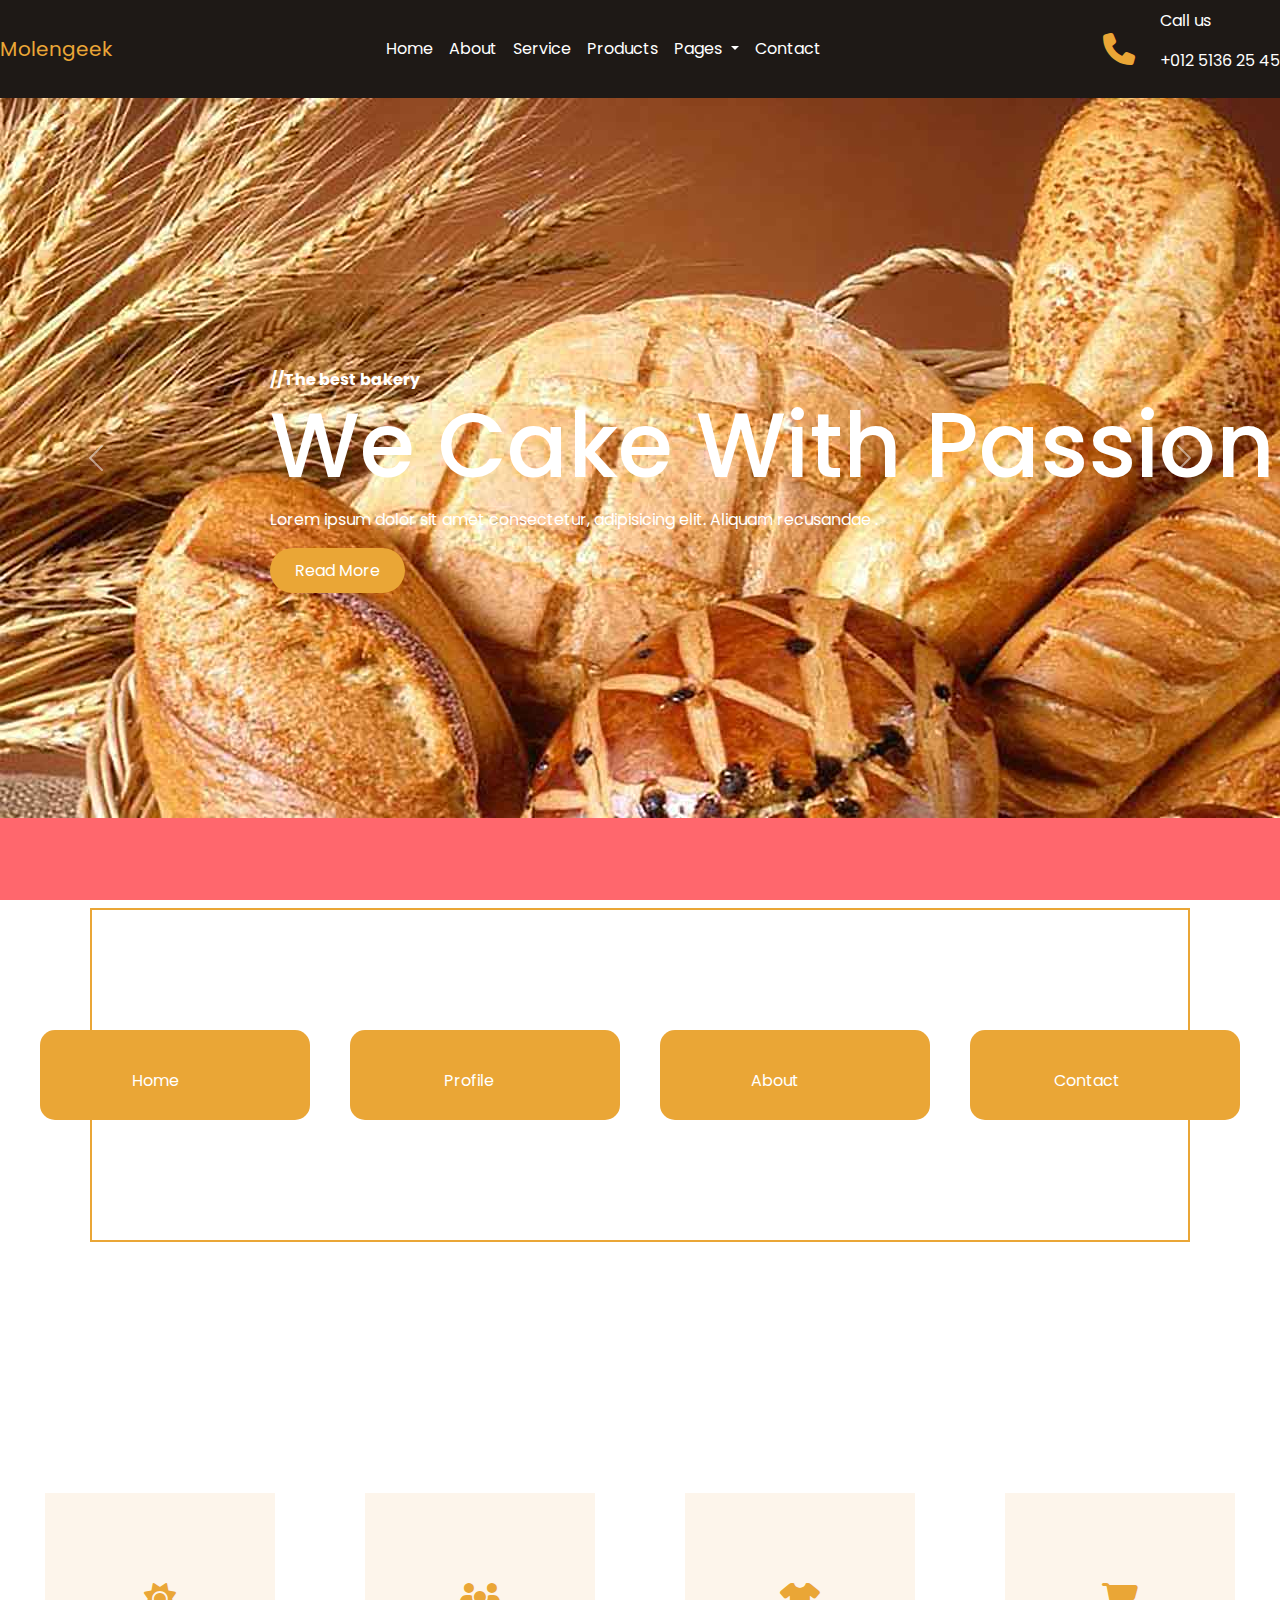
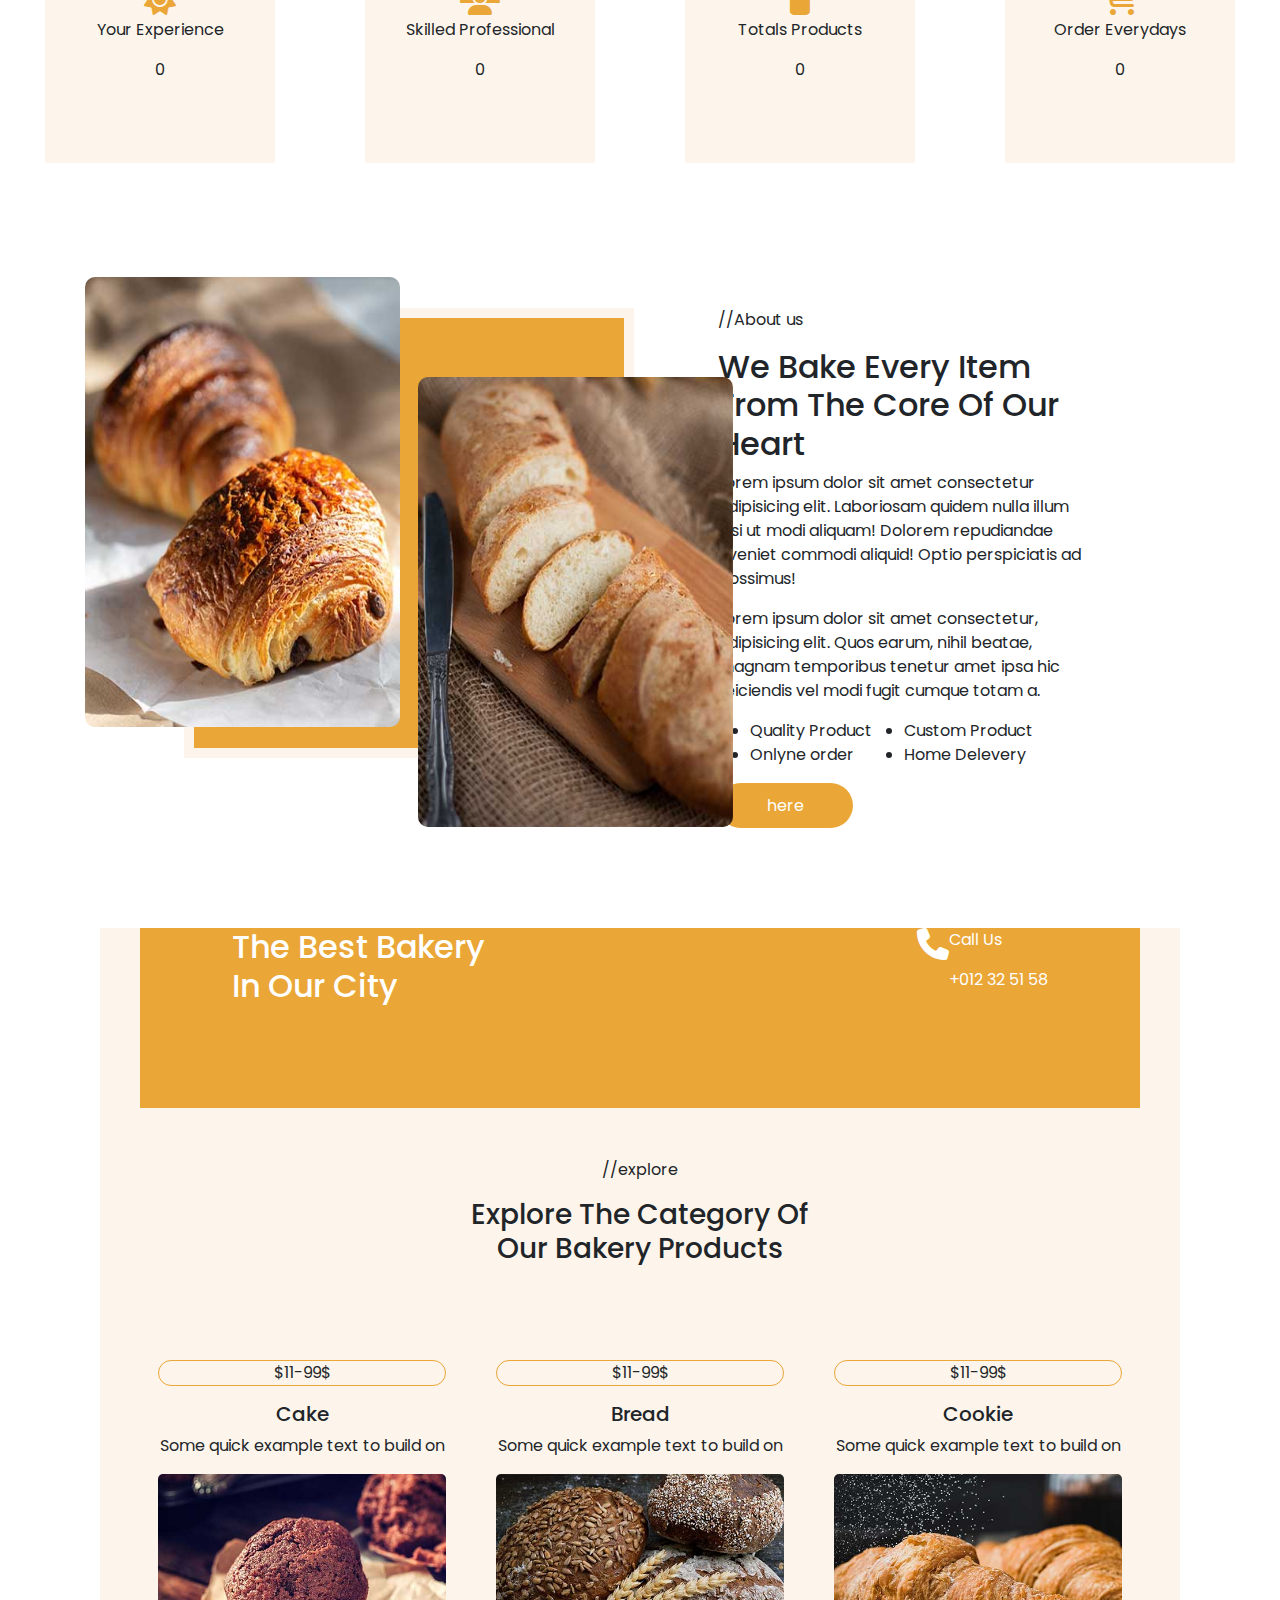
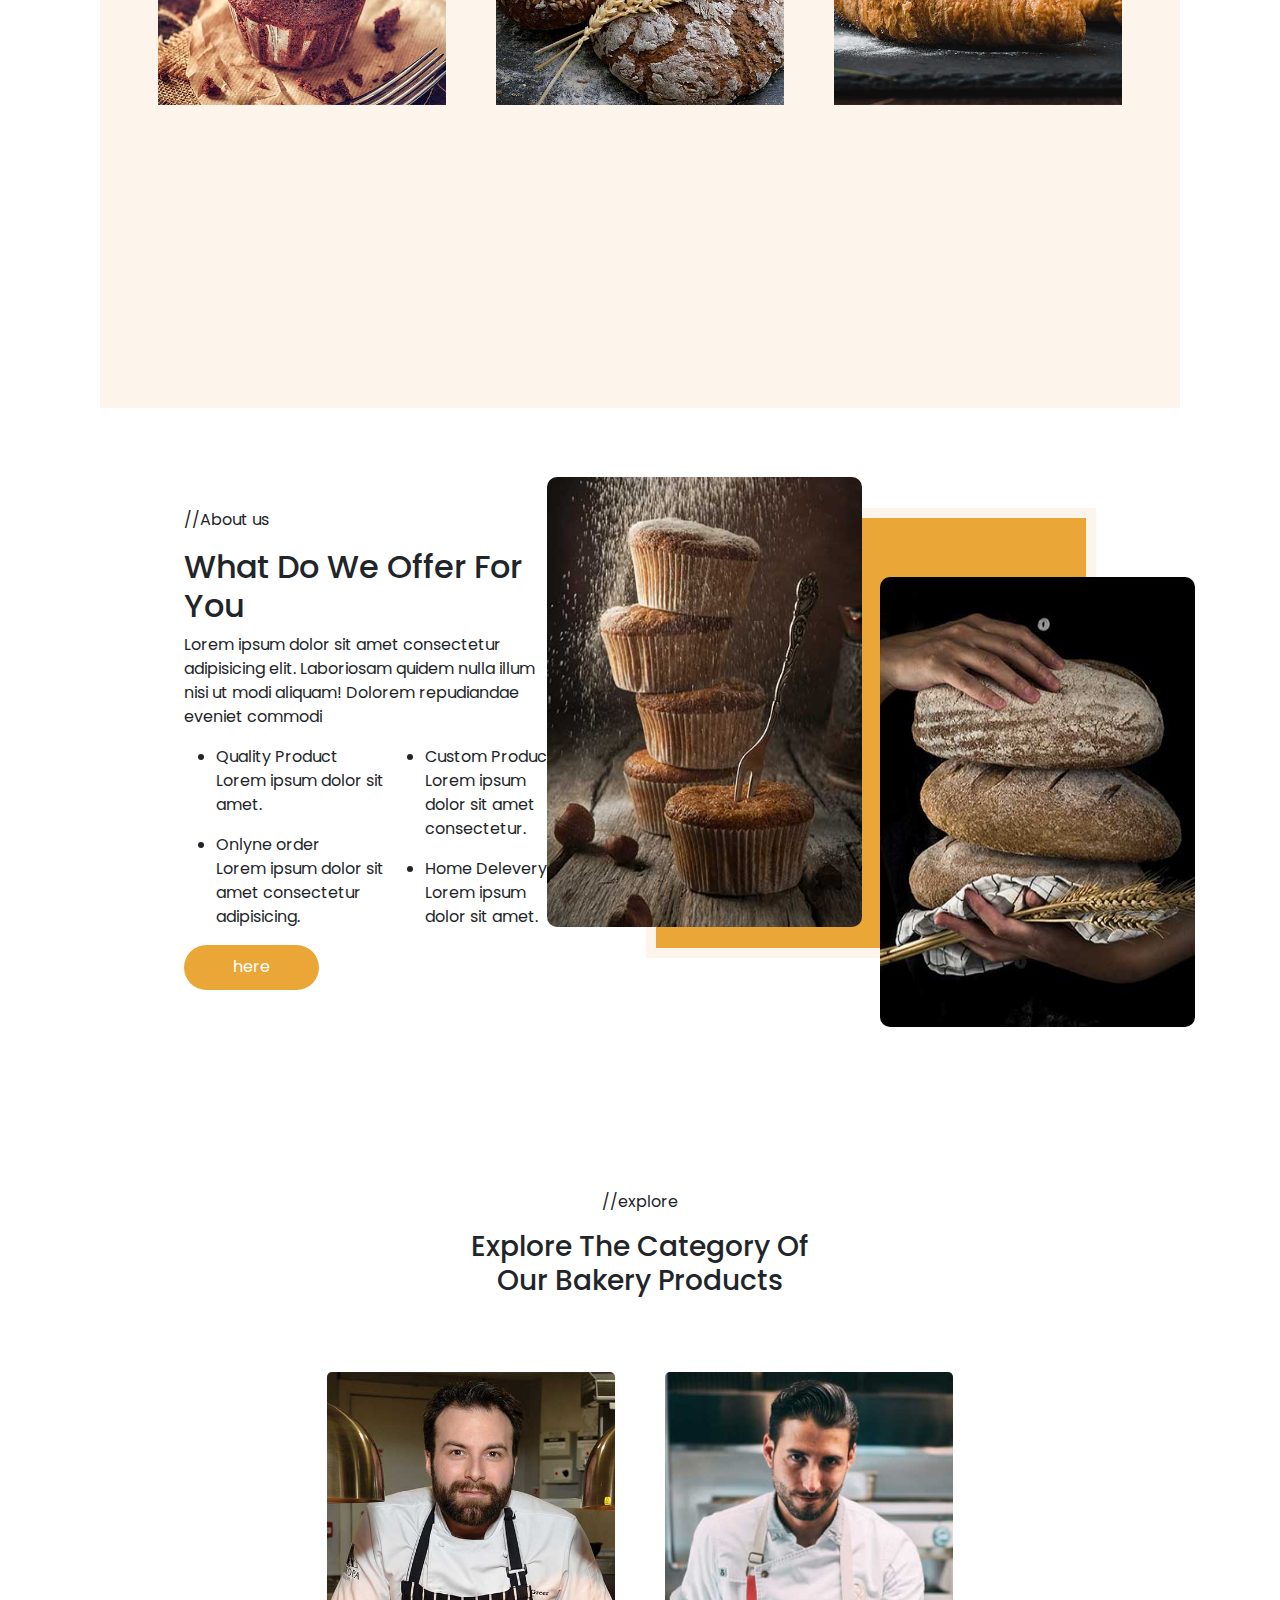
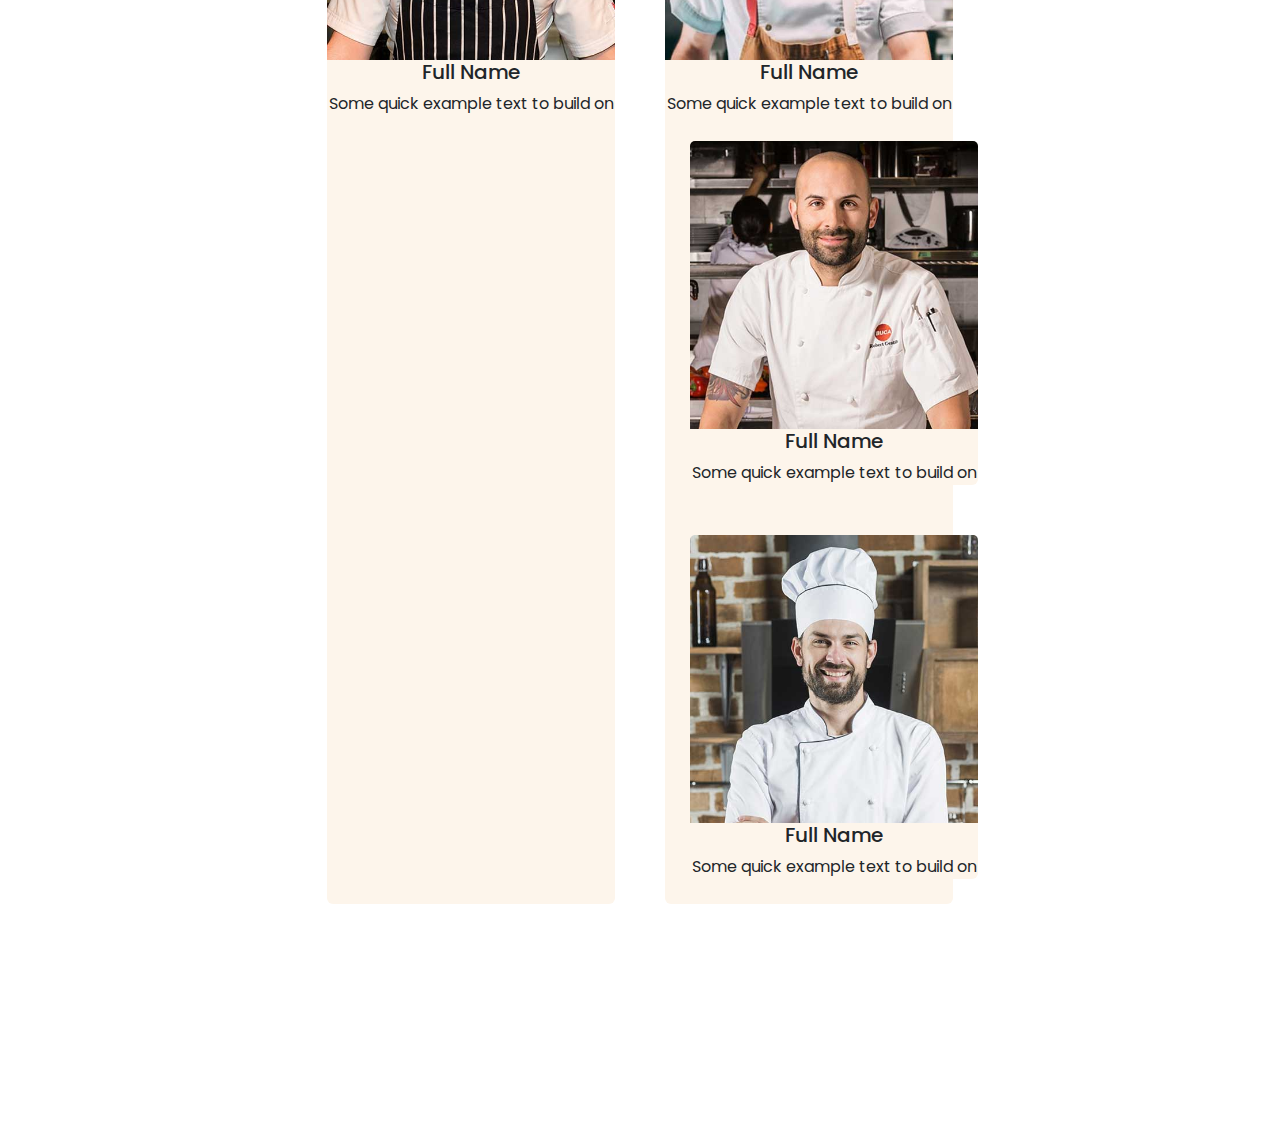
==== commit 760c8c2a: "ajout section7" ====
--- a/index.html
+++ b/index.html
@@ -201,7 +201,7 @@
                         <img class="card-img-top" src="./public/img/product-1.jpg" alt="Card image cap">
                     </div>
                 </div>
-
+                
                 <div class="card m-5" style="width: 18rem;">
                     <div class="card-body text-center">
                         <p class="para2-sec4">$11-99$</p>
@@ -219,7 +219,7 @@
                         <img class="card-img-top" src="./public/img/product-3.jpg" alt="Card image cap">
                     </div>
                 </div>
-
+                
             </div>
         </div>
     </section>
@@ -232,7 +232,7 @@
                 <h2>What Do We Offer For You</h2>
                 <p>Lorem ipsum dolor sit amet consectetur adipisicing elit. Laboriosam quidem nulla illum nisi ut modi
                     aliquam! Dolorem repudiandae eveniet commodi </p>
-
+                
                 <div class="list-sec5 d-flex">
                     <div>
                         <ul>
@@ -261,11 +261,11 @@
                     <img class="img2-sec5" src="./public/img/service-2.jpg" alt="">
                 </div>
             </div>
-
+            
         </div>
     </section>
     <section>
-        <div class="all-sec6">
+         <div class="all-sec6">
             <div class="contenu2-sec6 text-center m-7">
                 <p>//explore</p>
                 <h3>Explore The Category Of <br> Our Bakery Products</h3>
@@ -277,19 +277,15 @@
                     <div class="card-body2 text-center">
                         <img class="card-img-top" src="./public/img/team-1.jpg" alt="Card image cap">
                         <h5 class="card-title">Full Name</h5>
-                        <p class="card-text">Some quick example text to build on </p>
-                    </div>
-                </div>
-                <!-- <div class="example"> -->
-                    <div class="card m-5" style="width: 18rem;">
-                        <div class="card-body2 text-center">
-                            <img class="card-img-top" src="./public/img/team-2.jpg" alt="Card image cap">
-                            <h5 class="card-title">Full Name</h5>
-                            <p class="card-text">Some quick example text to build on </p>
-                        </div>
-                        <!-- <div class="content">
-                            <div class="text">Arbre</div>
-                        </div> -->
+                        <p class="card-text">Some quick example text to build on </p>                       
+                    </div>
+                </div>
+                
+                <div class="card m-5" style="width: 18rem;">
+                    <div class="card-body2 text-center">
+                        <img class="card-img-top" src="./public/img/team-2.jpg" alt="Card image cap">
+                        <h5 class="card-title">Full Name</h5>
+                        <p class="card-text">Some quick example text to build on </p>
                     </div>
                 <!-- </div> -->
 
@@ -308,11 +304,10 @@
                         <p class="card-text">Some quick example text to build on </p>
                     </div>
                 </div>
-
-            </div>
-        </div>
-    </section>
-
+                
+            </div>
+        </div>
+    </section>
 </body>
 <script src="./node_modules/bootstrap/dist/js/bootstrap.bundle.js"></script>
 
--- a/public/css/app.css
+++ b/public/css/app.css
@@ -1,5 +1,6 @@
 @charset "UTF-8";
 @import "animate.css";
+@import url("https://fonts.googleapis.com/css2?family=Poppins:wght@200;300;400;500;600;700&display=swap");
 @font-face {
   font-family: "kadri";
   src: url("../../public/fonts/Kenia-Regular.ttf");
@@ -22600,4 +22601,238 @@
     flex-direction: column;
     align-items: center;
   }
+}
+.card-body2 {
+  padding-top: 0px;
+  padding-left: 0px;
+  padding-right: 0px;
+  padding-bottom: 0px;
+}
+
+.all-sec6 {
+  margin: 200px;
+}
+
+.card {
+  border: none;
+  background-color: #fdf5eb;
+}
+
+.card-title {
+  background-color: #fdf5eb;
+}
+
+@media screen and (max-width) {
+  .all-sec6 {
+    text-align: center;
+  }
+  .contenu3-sec6 {
+    display: flex;
+    flex-direction: column;
+    align-items: center;
+  }
+}
+.all-sec7 {
+  background-color: #fdf5eb;
+  height: 80vh;
+  margin: 100px;
+  text-align: center;
+}
+
+.contenu1-sec7 {
+  background-color: #eaa636;
+  height: 20vh;
+  margin-left: 5vh;
+  margin-right: 5vh;
+  color: white;
+}
+
+* {
+  margin: 0;
+  padding: 0;
+  box-sizing: border-box;
+  font-family: "Poppins", sans-serif;
+}
+
+body::before {
+  content: "";
+  position: absolute;
+  width: 100%;
+  background: #FF676D;
+  -webkit-clip-path: inset(47% 0 0 0);
+          clip-path: inset(47% 0 0 0);
+  z-index: -1;
+  height: 100%;
+}
+
+::-moz-selection {
+  background: #FF676D;
+  color: #fff;
+}
+
+::selection {
+  background: #FF676D;
+  color: #fff;
+}
+
+.container {
+  max-width: 950px;
+  width: 100%;
+  overflow: hidden;
+  padding: 80px 0;
+}
+
+.container .main-card {
+  display: flex;
+  justify-content: space-evenly;
+  width: 200%;
+  transition: 1s;
+}
+
+#two:checked ~ .main-card {
+  margin-left: -100%;
+}
+
+.container .main-card .cards {
+  width: calc(50% - 10px);
+  display: flex;
+  flex-wrap: wrap;
+  margin: 0 20px;
+  justify-content: space-between;
+}
+
+.main-card .cards .card {
+  width: calc(33.3333333333% - 10px);
+  background: #fff;
+  border-radius: 12px;
+  padding: 30px;
+  box-shadow: 0 5px 10px rgba(0, 0, 0, 0.25);
+  transition: all 0.4s ease;
+}
+
+.main-card .cards .card:hover {
+  transform: translateY(-15px);
+}
+
+.cards .card .content {
+  width: 100%;
+  display: flex;
+  flex-direction: column;
+  justify-content: center;
+  align-items: center;
+  text-align: center;
+  background: #eaa636;
+}
+
+.cards .card .content .img {
+  height: 130px;
+  width: 130px;
+  border-radius: 50%;
+  padding: 3px;
+  background: #FF676D;
+  margin-bottom: 14px;
+}
+
+.card .content .img img {
+  height: 100%;
+  width: 100%;
+  border: 3px solid white;
+  border-radius: 50%;
+  -o-object-fit: cover;
+     object-fit: cover;
+}
+
+.card .content .name {
+  font-size: 20px;
+  font-weight: 500;
+}
+
+.card .content .job {
+  font-size: 20px;
+  color: #FF676D;
+}
+
+.card .content .media-icons {
+  margin-top: 10px;
+  display: flex;
+}
+
+.media-icons a {
+  text-align: center;
+  line-height: 33px;
+  height: 35px;
+  width: 35px;
+  margin: 0 4px;
+  font-size: 14px;
+  color: #FFF;
+  border-radius: 50%;
+  border: 2px solid transparent;
+  background: #FF676D;
+  transition: all 0.3s ease;
+}
+
+.media-icons a:hover {
+  color: #FF676D;
+  background-color: #fff;
+  border-color: #FF676D;
+}
+
+.container .button {
+  width: 100%;
+  display: flex;
+  justify-content: center;
+  margin: 20px;
+}
+
+.button label {
+  height: 15px;
+  width: 15px;
+  border-radius: 20px;
+  background: #fff;
+  margin: 0 4px;
+  cursor: pointer;
+  transition: all 0.5s ease;
+}
+
+.button label.active {
+  width: 35px;
+}
+
+#one:checked ~ .button .one {
+  width: 35px;
+}
+
+#one:checked ~ .button .two {
+  width: 15px;
+}
+
+#two:checked ~ .button .one {
+  width: 15px;
+}
+
+#two:checked ~ .button .two {
+  width: 35px;
+}
+
+input[type=radio] {
+  display: none;
+}
+
+@media (max-width: 768px) {
+  .main-card .cards .card {
+    margin: 20px 0 10px 0;
+    width: calc(50% - 10px);
+  }
+}
+@media (max-width: 600px) {
+  .main-card .cards .card {
+    /* margin: 20px 0 10px 0; */
+    width: 100%;
+  }
+}
+@media (max-width: 380px) {
+  .main-card .cards .card {
+    /* margin: 20px 0 10px 0; */
+    width: 100%;
+  }
 }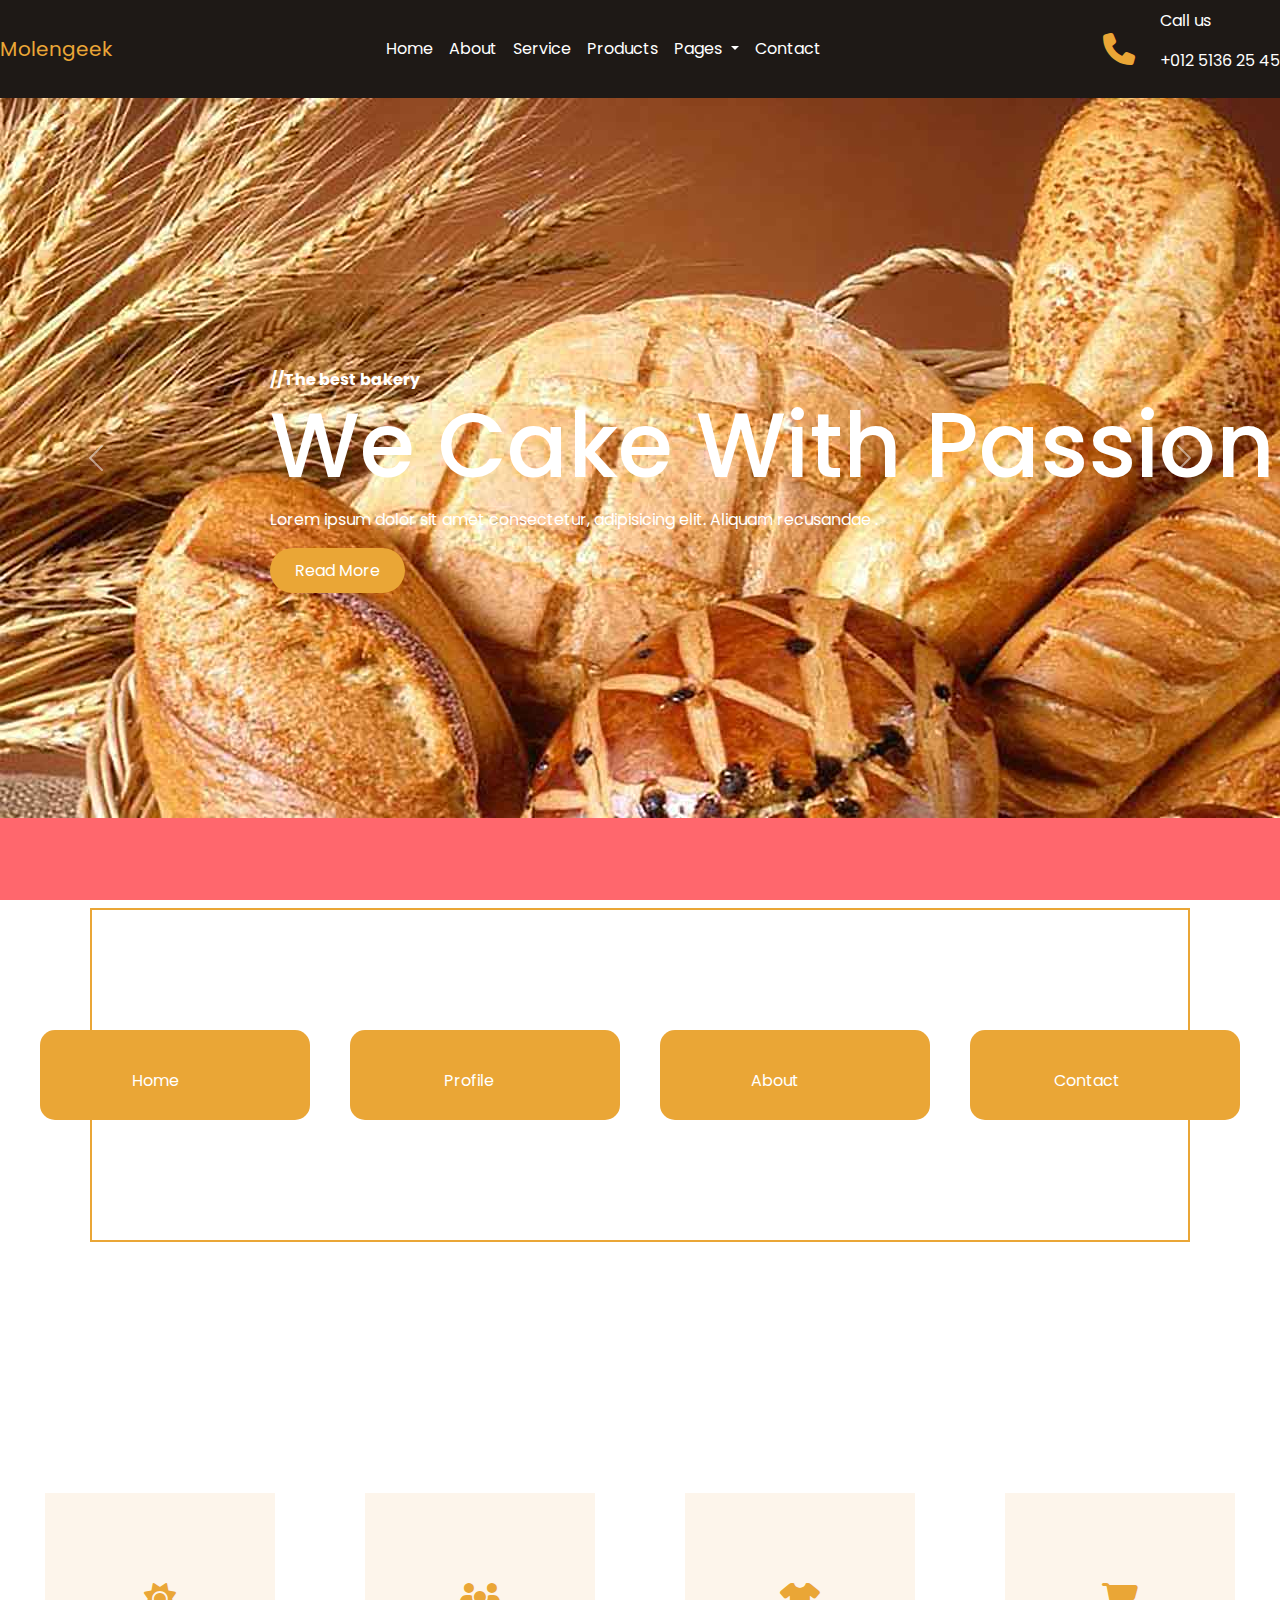
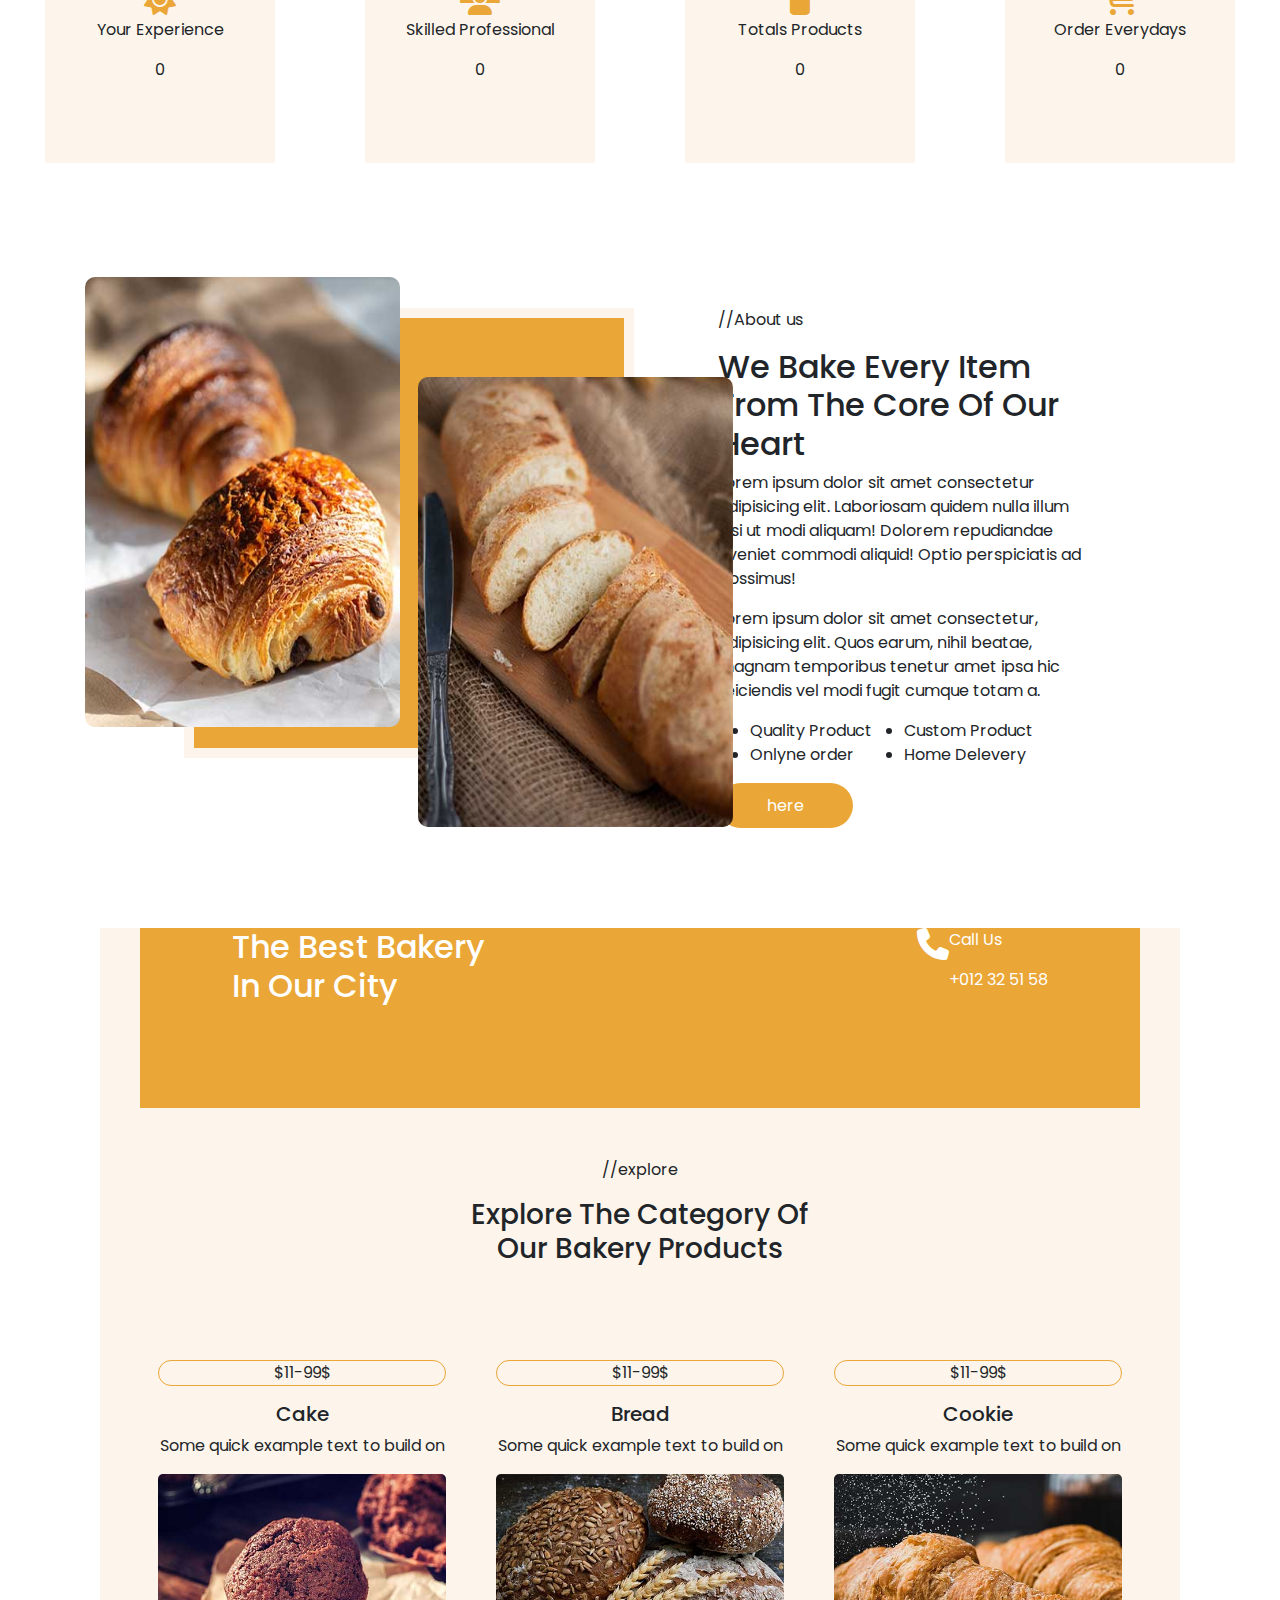
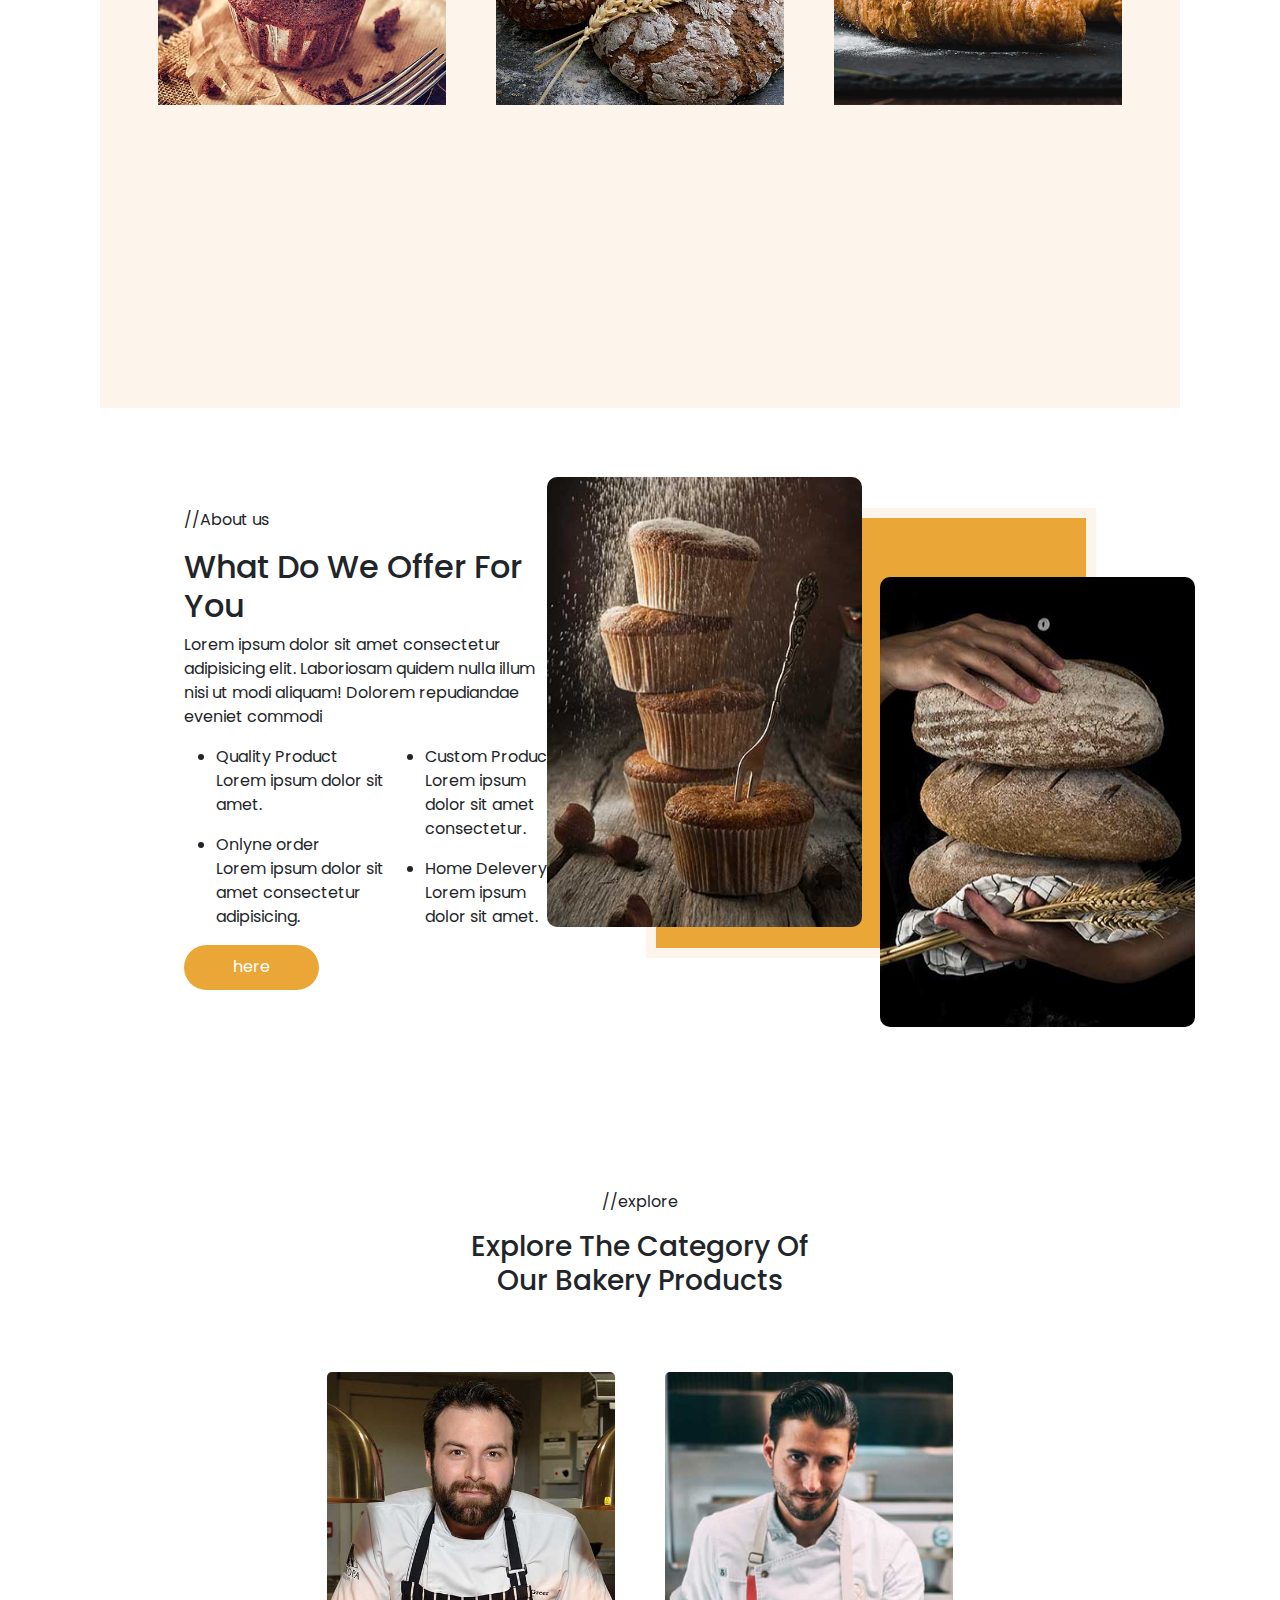
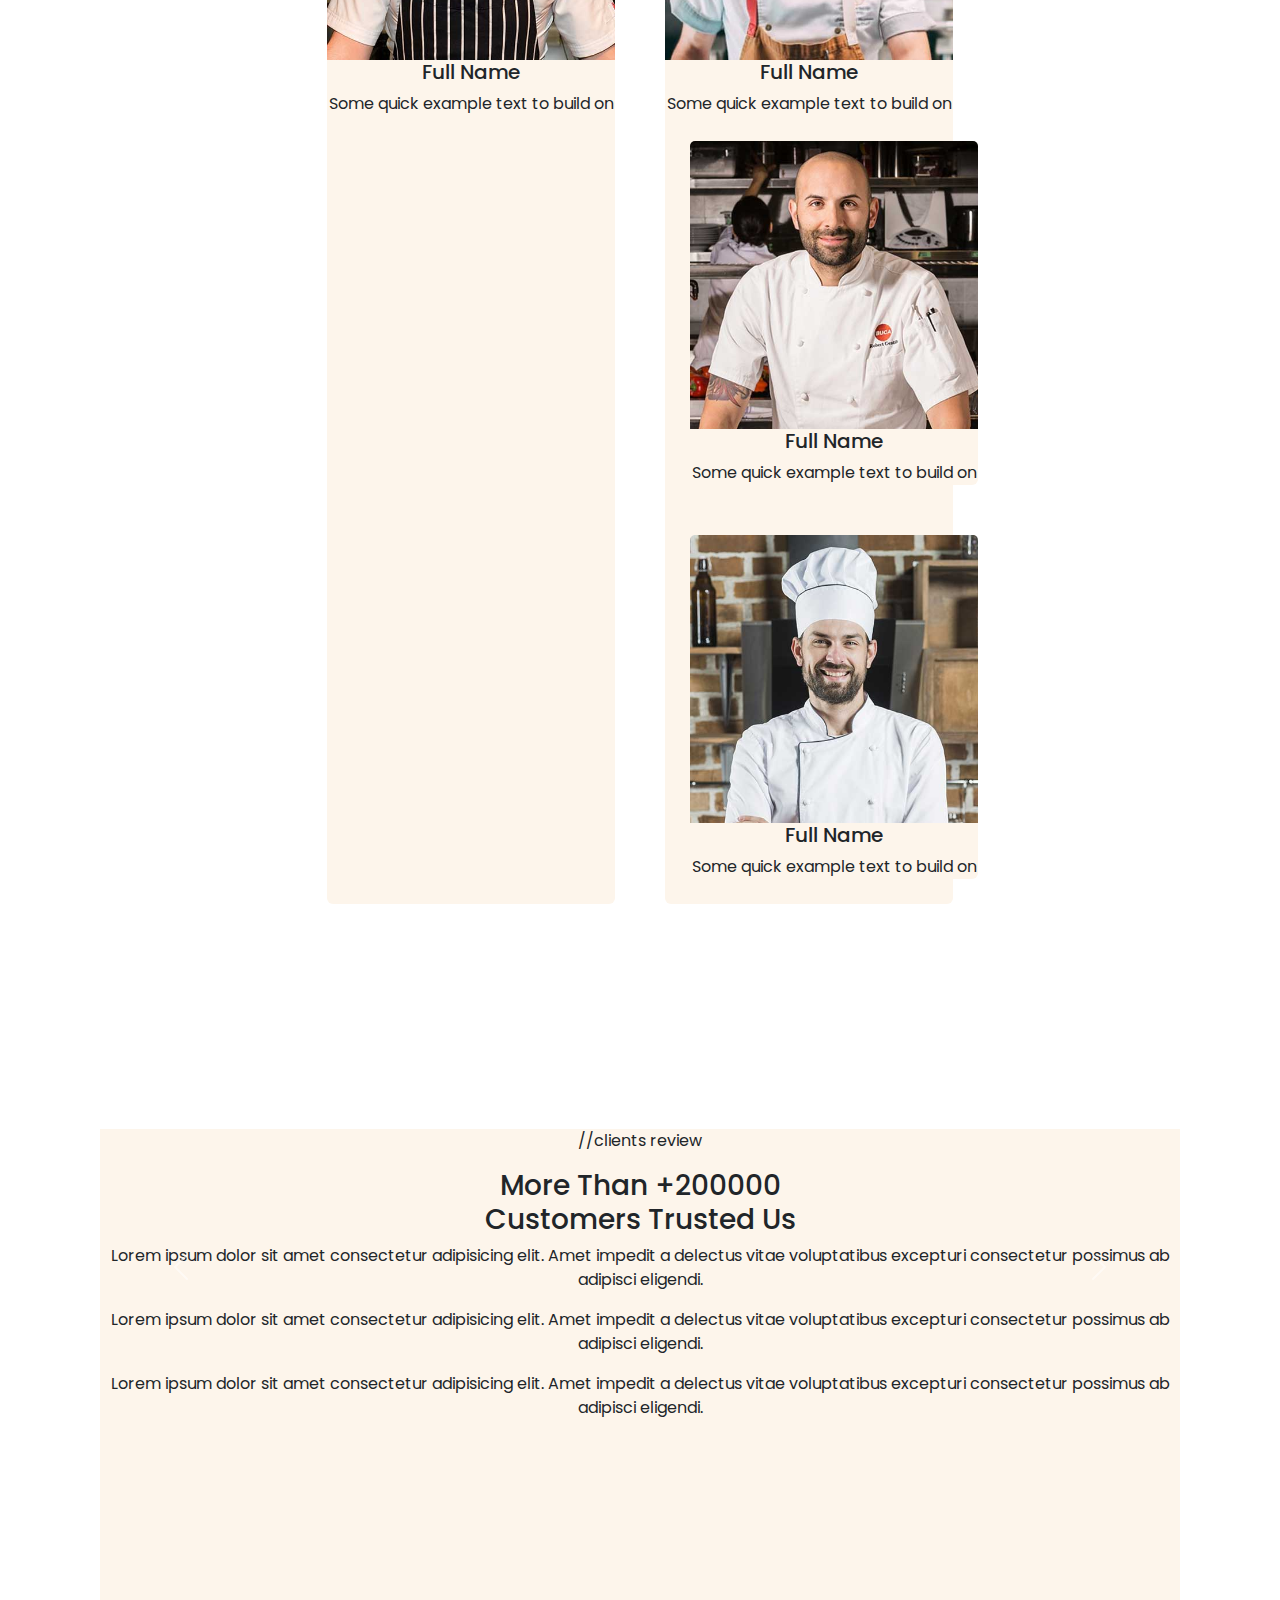
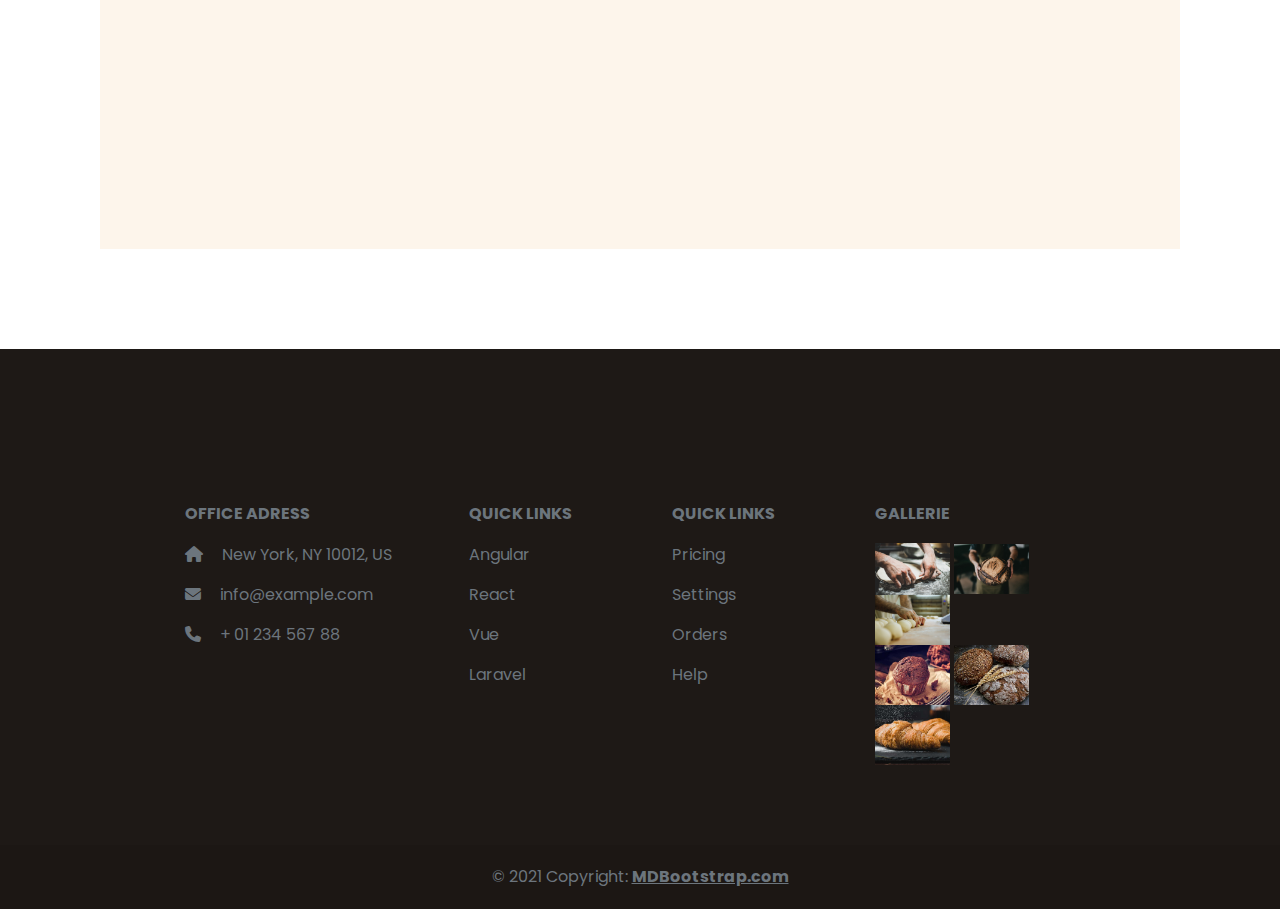
==== commit 11f73d6f: "ajout footer" ====
--- a/index.html
+++ b/index.html
@@ -308,6 +308,126 @@
             </div>
         </div>
     </section>
+
+
+
+    <section class="section7">
+        <div class="all-sec7">
+            <div>
+                <p>//clients review</p>
+                <h3>More Than +200000 <br> Customers Trusted Us</h3>
+            </div>
+
+            <div id="carouselExampleControls" class="carousel slide" data-mdb-ride="carousel">
+                <div class="carousel-inner">
+                    <div class="carousel-item-sec7 active">
+                        <p>Lorem ipsum dolor sit amet consectetur adipisicing elit. Amet impedit a delectus vitae
+                            voluptatibus excepturi consectetur possimus ab adipisci eligendi.</p>
+                    </div>
+                    <div class="carousel-item-sec7">
+                        <p>Lorem ipsum dolor sit amet consectetur adipisicing elit. Amet impedit a delectus vitae
+                            voluptatibus excepturi consectetur possimus ab adipisci eligendi.</p>
+                    </div>
+                    <div class="carousel-item-sec7">
+                        <p>Lorem ipsum dolor sit amet consectetur adipisicing elit. Amet impedit a delectus vitae
+                            voluptatibus excepturi consectetur possimus ab adipisci eligendi.</p>
+                    </div>
+                    <button class="carousel-control-prev" type="button" data-mdb-target="#carouselExampleControls"
+                        data-mdb-slide="prev">
+                        <span class="carousel-control-prev-icon" aria-hidden="true"></span>
+                        <span class="visually-hidden">Previous</span>
+                    </button>
+                    <button class="carousel-control-next" type="button" data-mdb-target="#carouselExampleControls"
+                        data-mdb-slide="next">
+                        <span class="carousel-control-next-icon" aria-hidden="true"></span>
+                        <span class="visually-hidden">Next</span>
+                    </button>
+                </div>
+
+
+            </div>
+
+    </section>
+
+
+    <!-- Footer -->
+    <footer class="ftr text-center text-muted">
+
+        <section class="all-ftr">
+            <div class="container text-center text-md-start mt-5">
+                <div class="row">
+                    <div class="col-md-3 col-lg-4 col-xl-3 mx-auto mb-4">
+                        <h6 class="text-uppercase fw-bold mb-4">
+                            Office Adress
+                        </h6>
+                        <p><i class="fas fa-home me-3"></i> New York, NY 10012, US</p>
+                        <p>
+                            <i class="fas fa-envelope me-3"></i>
+                            info@example.com
+                        </p>
+                        <p><i class="fas fa-phone me-3"></i> + 01 234 567 88</p>
+
+                    </div>
+                    <div class="col-md-2 col-lg-2 col-xl-2 mx-auto mb-4">
+                        <h6 class="text-uppercase fw-bold mb-4">
+                            Quick Links
+                        </h6>
+                        <p>
+                            Angular</a>
+                        </p>
+                        <p>
+                            React</a>
+                        </p>
+                        <p>
+                            Vue</a>
+                        </p>
+                        <p>
+                            Laravel</a>
+                        </p>
+                    </div>
+
+                    <div class="col-md-3 col-lg-2 col-xl-2 mx-auto mb-4">
+                        <h6 class="text-uppercase fw-bold mb-4">Quick Links</h6>
+                        <p>
+                            Pricing</a>
+                        </p>
+                        <p>
+                            Settings</a>
+                        </p>
+                        <p>
+                            Orders</a>
+                        </p>
+                        <p>
+                            Help</a>
+                        </p>
+                    </div>
+
+                    <div class="col-md-4 col-lg-3 col-xl-3 mx-auto mb-md-0 mb-4">
+                        <h6 class="text-uppercase fw-bold mb-4">Gallerie</h6>
+                    <div>
+                        <div>
+                            <img class="img-ftr" src="./public/img/Pain1.jpg" alt="">
+                            <img class="img-ftr" src="./public/img/Pain2.jpg" alt="">
+                            <img class="img-ftr" src="./public/img/Pain3.jpg" alt="">
+                        </div>
+                        <div>
+                            <img class="img-ftr" src="./public/img/product-1.jpg" alt="">
+                            <img class="img-ftr" src="./public/img/product-2.jpg" alt="">
+                            <img class="img-ftr" src="./public/img/product-3.jpg" alt="">
+                        </div>
+                    </div>
+                    </div>
+                </div>
+            </div>
+        </section>
+
+        <div class="text-center p-4" style="background-color: rgba(0, 0, 0, 0.05);">
+            © 2021 Copyright:
+            <a class="text-reset fw-bold" href="https://mdbootstrap.com/">MDBootstrap.com</a>
+        </div>
+    </footer>
+
+
 </body>
 <script src="./node_modules/bootstrap/dist/js/bootstrap.bundle.js"></script>
 
--- a/public/css/app.css
+++ b/public/css/app.css
@@ -1,5 +1,6 @@
 @charset "UTF-8";
 @import "animate.css";
+@import url("https://fonts.googleapis.com/css2?family=Poppins:wght@200;300;400;500;600;700&display=swap");
 @import url("https://fonts.googleapis.com/css2?family=Poppins:wght@200;300;400;500;600;700&display=swap");
 @font-face {
   font-family: "kadri";
@@ -22835,4 +22836,220 @@
     /* margin: 20px 0 10px 0; */
     width: 100%;
   }
+}
+.all-sec7 {
+  background-color: #fdf5eb;
+  height: 80vh;
+  margin: 100px;
+  text-align: center;
+}
+
+.contenu1-sec7 {
+  background-color: #eaa636;
+  height: 20vh;
+  margin-left: 5vh;
+  margin-right: 5vh;
+  color: white;
+}
+
+* {
+  margin: 0;
+  padding: 0;
+  box-sizing: border-box;
+  font-family: "Poppins", sans-serif;
+}
+
+body::before {
+  content: "";
+  position: absolute;
+  width: 100%;
+  background: #FF676D;
+  -webkit-clip-path: inset(47% 0 0 0);
+          clip-path: inset(47% 0 0 0);
+  z-index: -1;
+  height: 100%;
+}
+
+::-moz-selection {
+  background: #FF676D;
+  color: #fff;
+}
+
+::selection {
+  background: #FF676D;
+  color: #fff;
+}
+
+.container {
+  max-width: 950px;
+  width: 100%;
+  overflow: hidden;
+  padding: 80px 0;
+}
+
+.container .main-card {
+  display: flex;
+  justify-content: space-evenly;
+  width: 200%;
+  transition: 1s;
+}
+
+#two:checked ~ .main-card {
+  margin-left: -100%;
+}
+
+.container .main-card .cards {
+  width: calc(50% - 10px);
+  display: flex;
+  flex-wrap: wrap;
+  margin: 0 20px;
+  justify-content: space-between;
+}
+
+.main-card .cards .card {
+  width: calc(33.3333333333% - 10px);
+  background: #fff;
+  border-radius: 12px;
+  padding: 30px;
+  box-shadow: 0 5px 10px rgba(0, 0, 0, 0.25);
+  transition: all 0.4s ease;
+}
+
+.main-card .cards .card:hover {
+  transform: translateY(-15px);
+}
+
+.cards .card .content {
+  width: 100%;
+  display: flex;
+  flex-direction: column;
+  justify-content: center;
+  align-items: center;
+  text-align: center;
+  background: #eaa636;
+}
+
+.cards .card .content .img {
+  height: 130px;
+  width: 130px;
+  border-radius: 50%;
+  padding: 3px;
+  background: #FF676D;
+  margin-bottom: 14px;
+}
+
+.card .content .img img {
+  height: 100%;
+  width: 100%;
+  border: 3px solid white;
+  border-radius: 50%;
+  -o-object-fit: cover;
+     object-fit: cover;
+}
+
+.card .content .name {
+  font-size: 20px;
+  font-weight: 500;
+}
+
+.card .content .job {
+  font-size: 20px;
+  color: #FF676D;
+}
+
+.card .content .media-icons {
+  margin-top: 10px;
+  display: flex;
+}
+
+.media-icons a {
+  text-align: center;
+  line-height: 33px;
+  height: 35px;
+  width: 35px;
+  margin: 0 4px;
+  font-size: 14px;
+  color: #FFF;
+  border-radius: 50%;
+  border: 2px solid transparent;
+  background: #FF676D;
+  transition: all 0.3s ease;
+}
+
+.media-icons a:hover {
+  color: #FF676D;
+  background-color: #fff;
+  border-color: #FF676D;
+}
+
+.container .button {
+  width: 100%;
+  display: flex;
+  justify-content: center;
+  margin: 20px;
+}
+
+.button label {
+  height: 15px;
+  width: 15px;
+  border-radius: 20px;
+  background: #fff;
+  margin: 0 4px;
+  cursor: pointer;
+  transition: all 0.5s ease;
+}
+
+.button label.active {
+  width: 35px;
+}
+
+#one:checked ~ .button .one {
+  width: 35px;
+}
+
+#one:checked ~ .button .two {
+  width: 15px;
+}
+
+#two:checked ~ .button .one {
+  width: 15px;
+}
+
+#two:checked ~ .button .two {
+  width: 35px;
+}
+
+input[type=radio] {
+  display: none;
+}
+
+@media (max-width: 768px) {
+  .main-card .cards .card {
+    margin: 20px 0 10px 0;
+    width: calc(50% - 10px);
+  }
+}
+@media (max-width: 600px) {
+  .main-card .cards .card {
+    /* margin: 20px 0 10px 0; */
+    width: 100%;
+  }
+}
+@media (max-width: 380px) {
+  .main-card .cards .card {
+    /* margin: 20px 0 10px 0; */
+    width: 100%;
+  }
+}
+.ftr {
+  background-color: #1e1916;
+  padding-top: 50px;
+}
+
+.row {
+  justify-content: center;
+}
+
+.img-ftr {
+  width: 75px;
 }